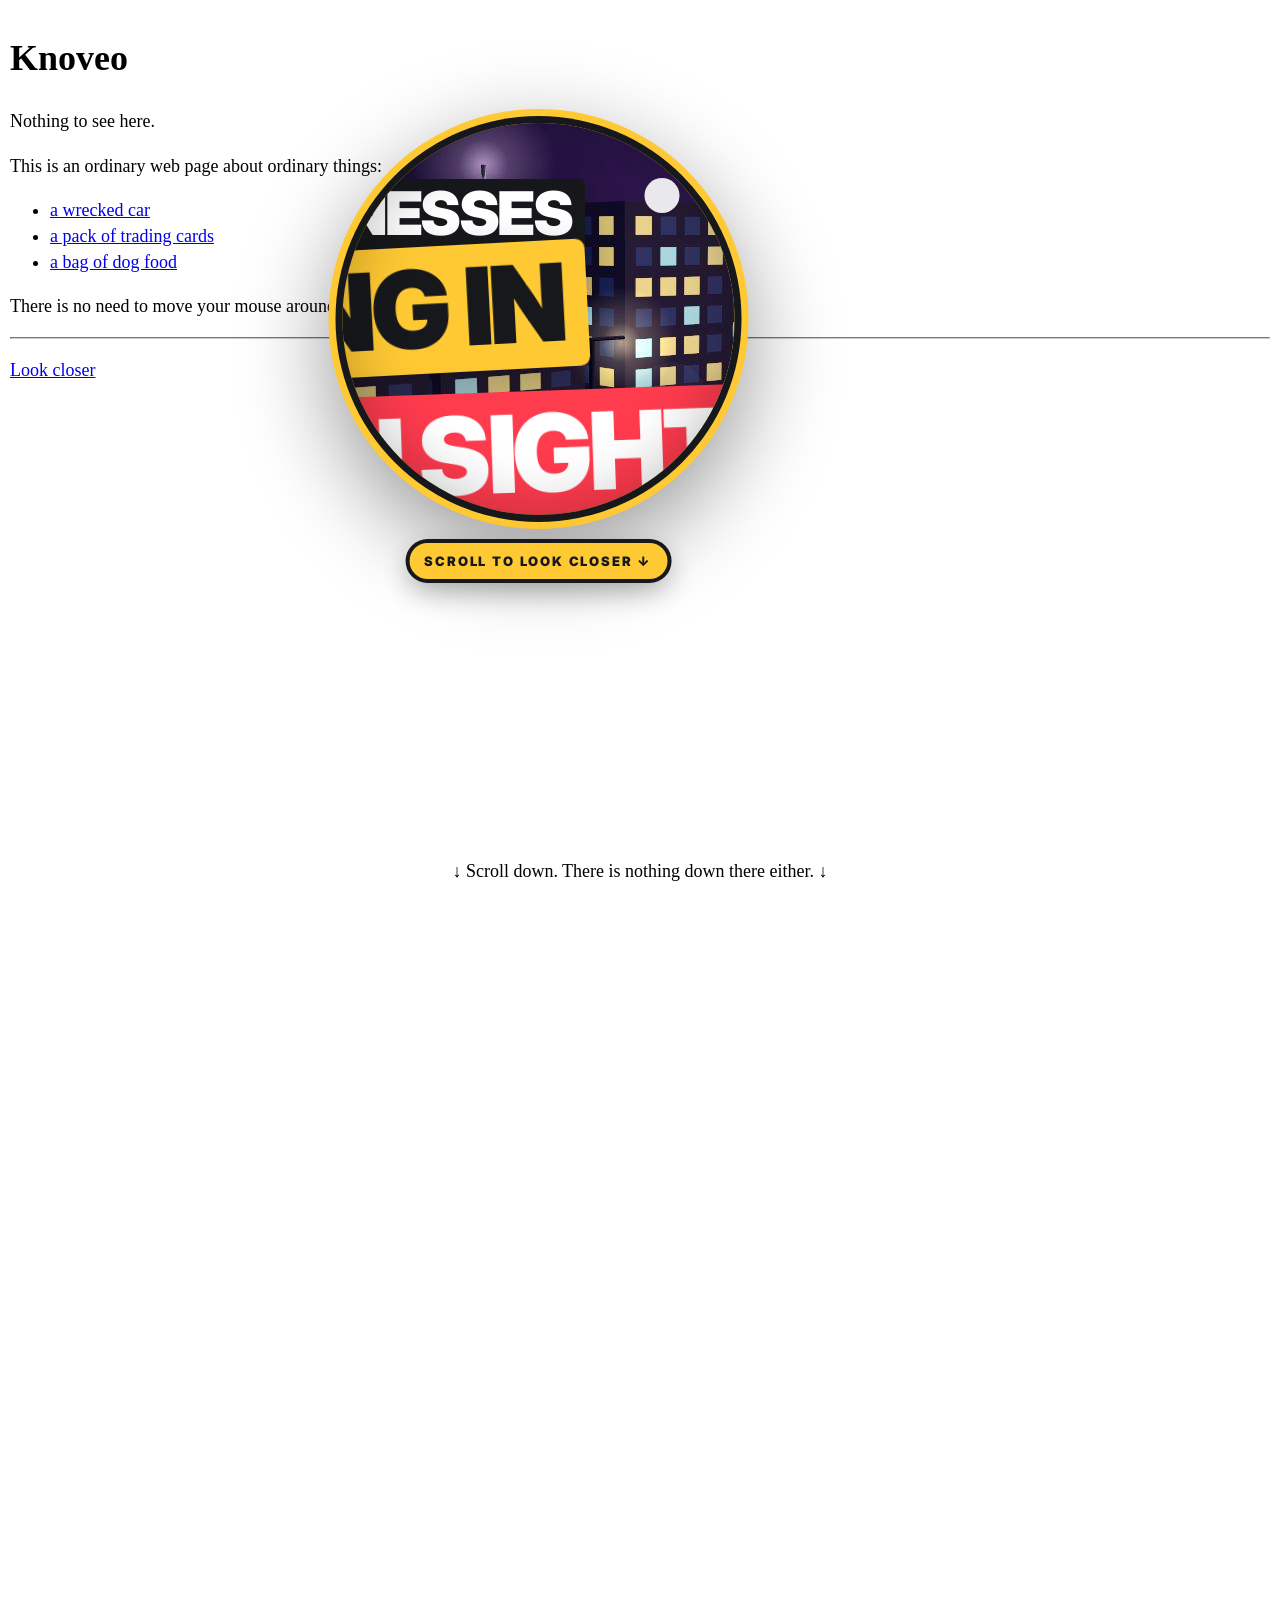
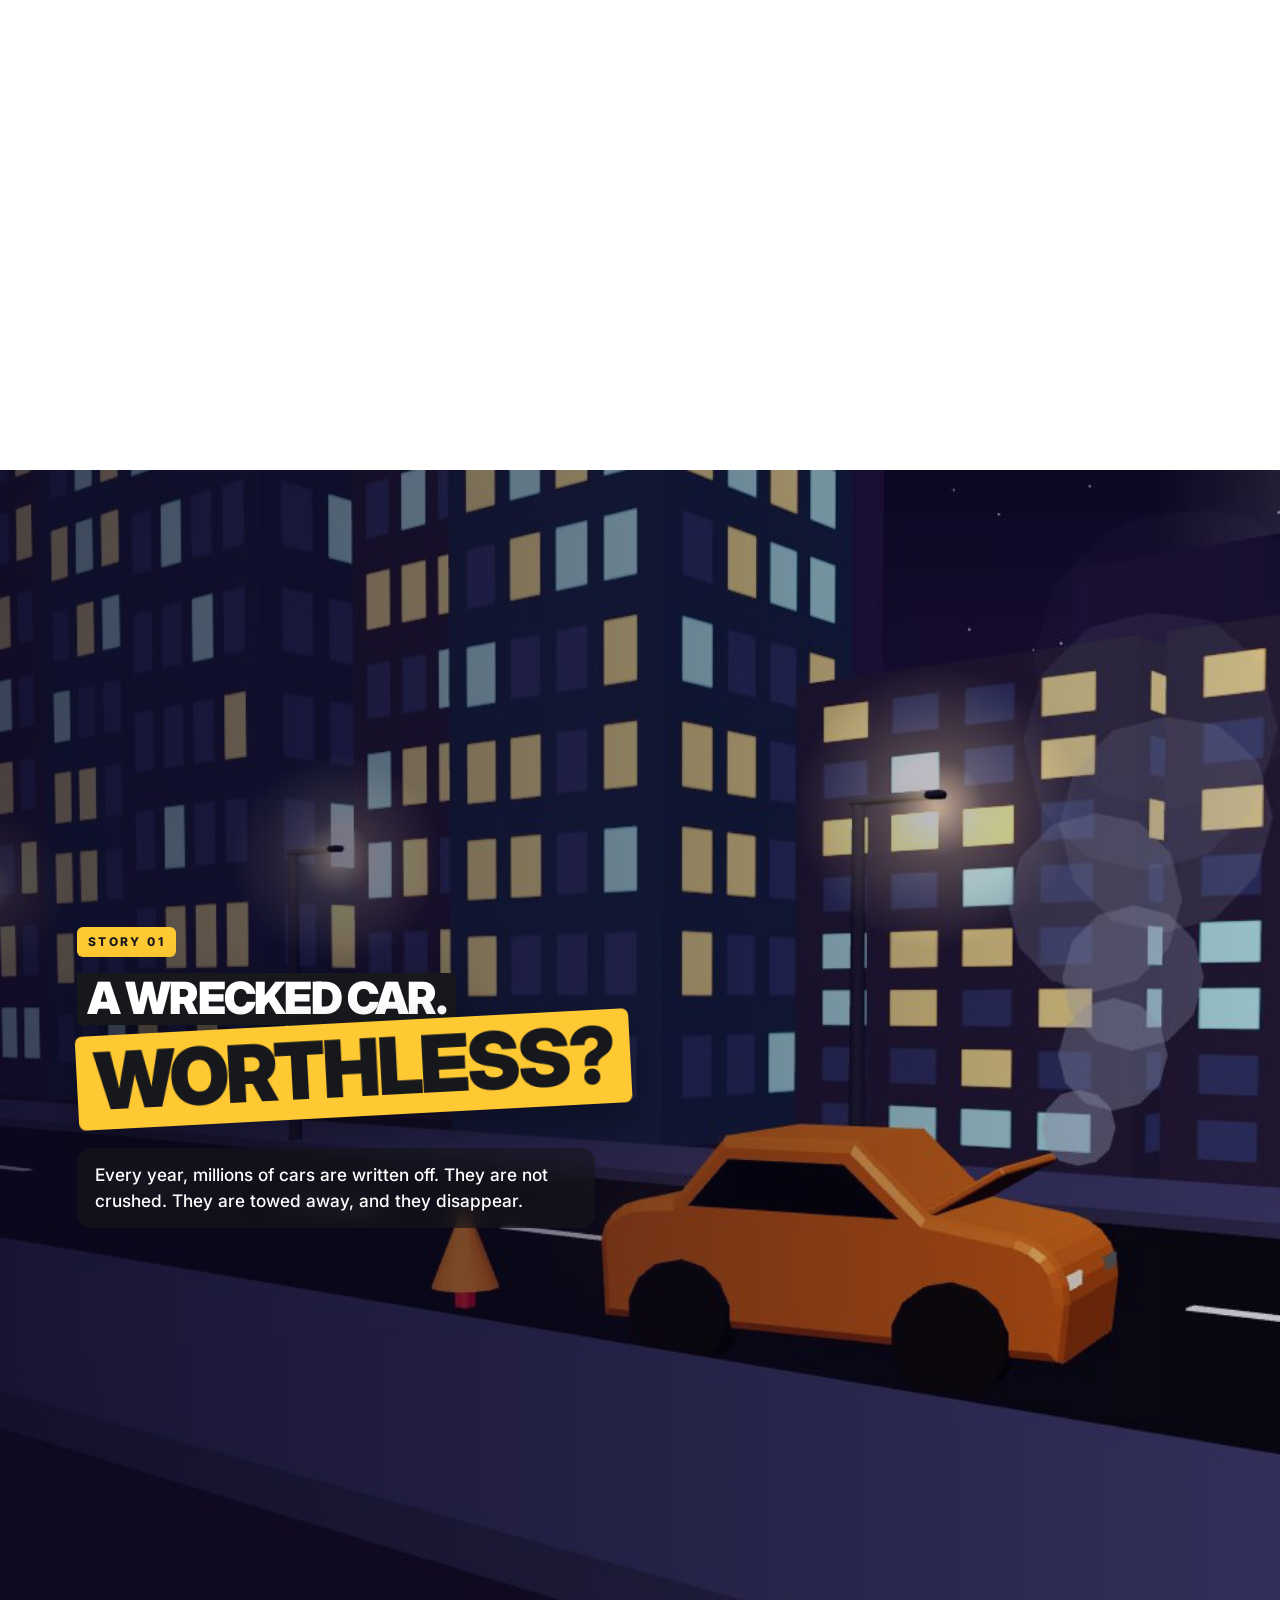
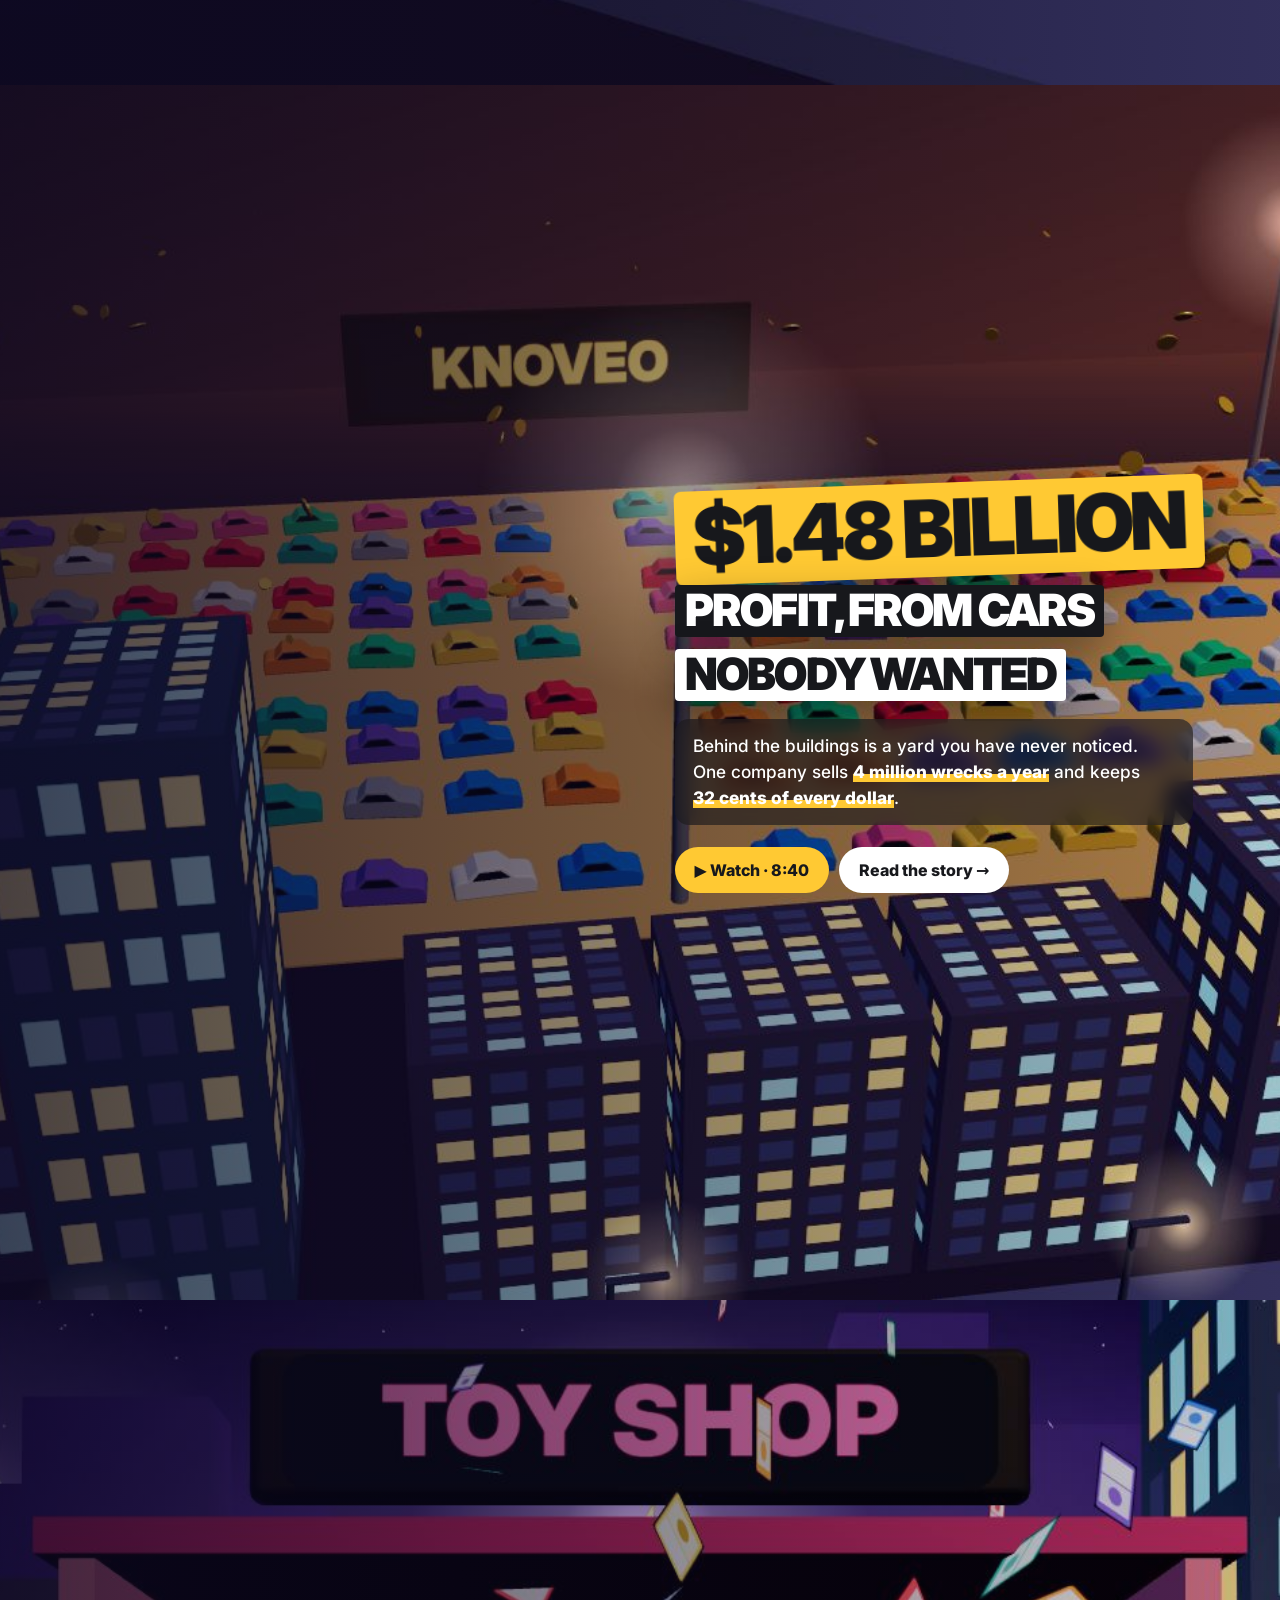
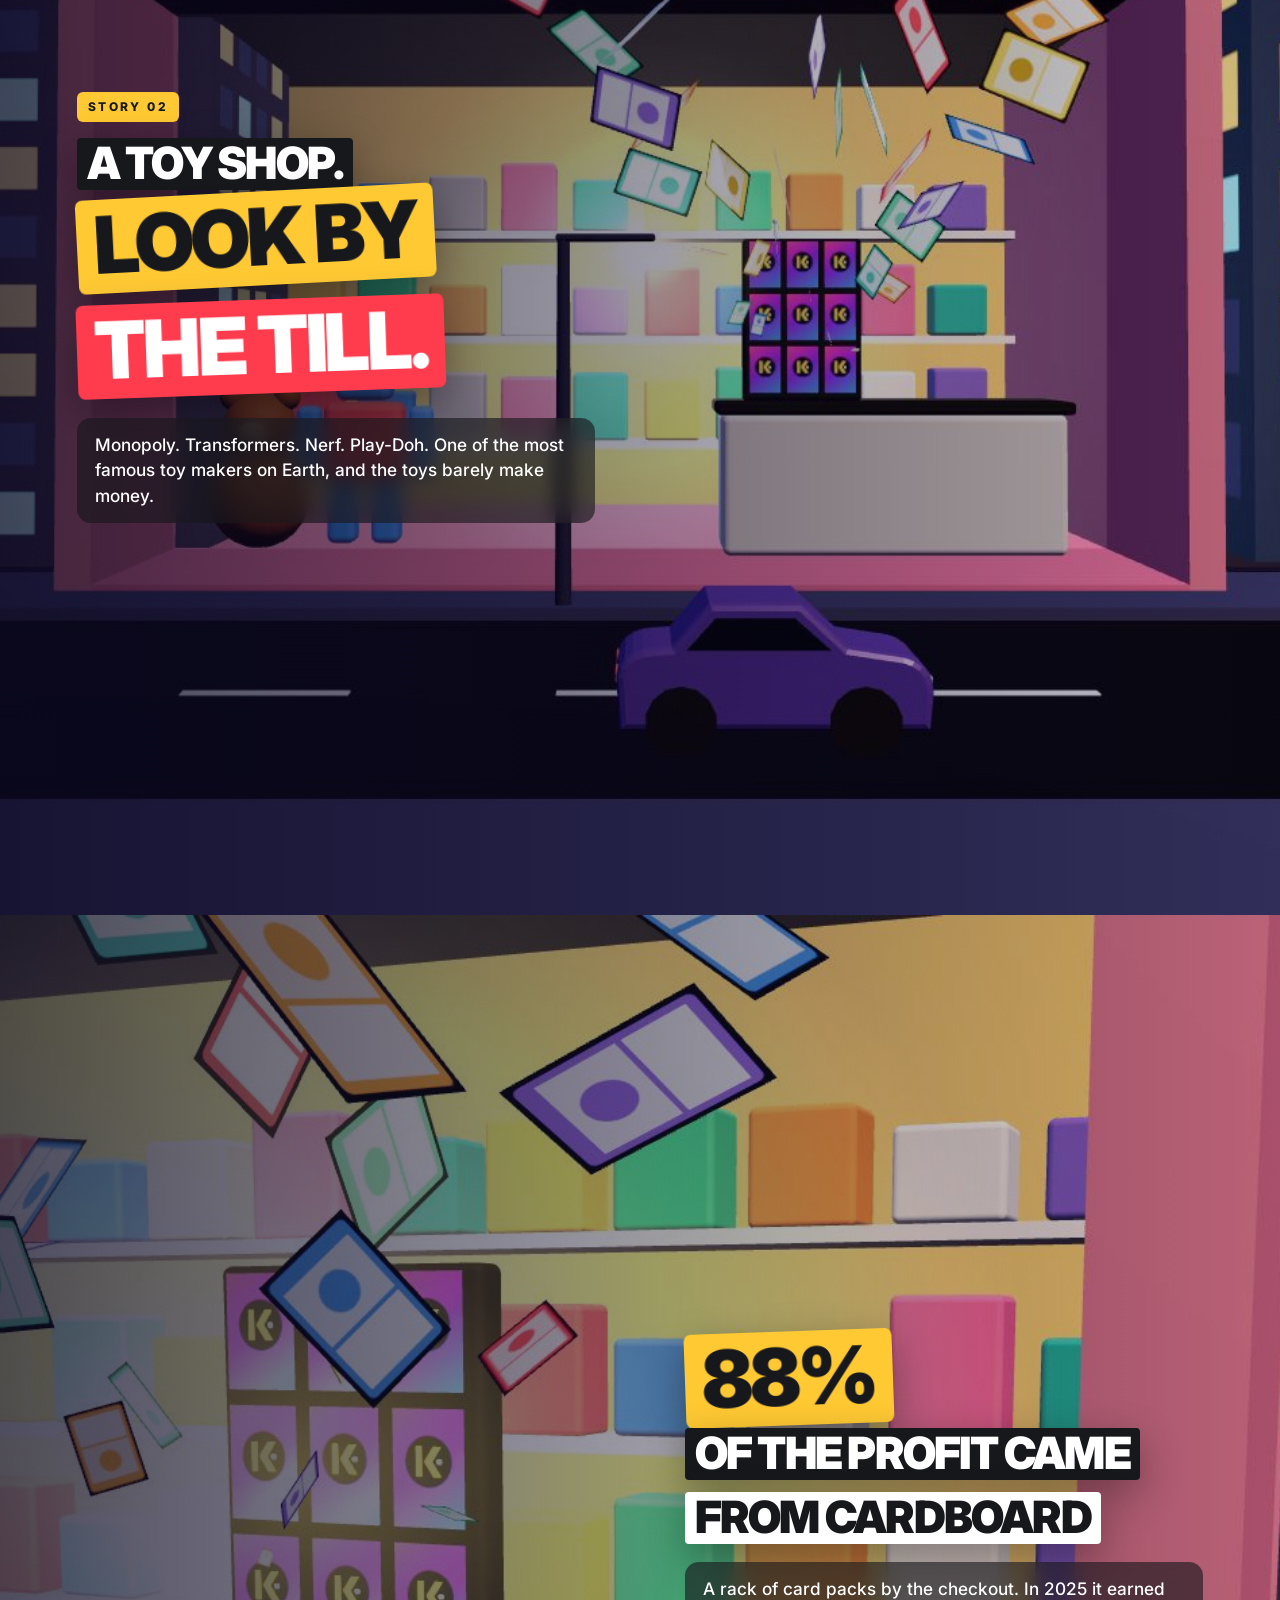
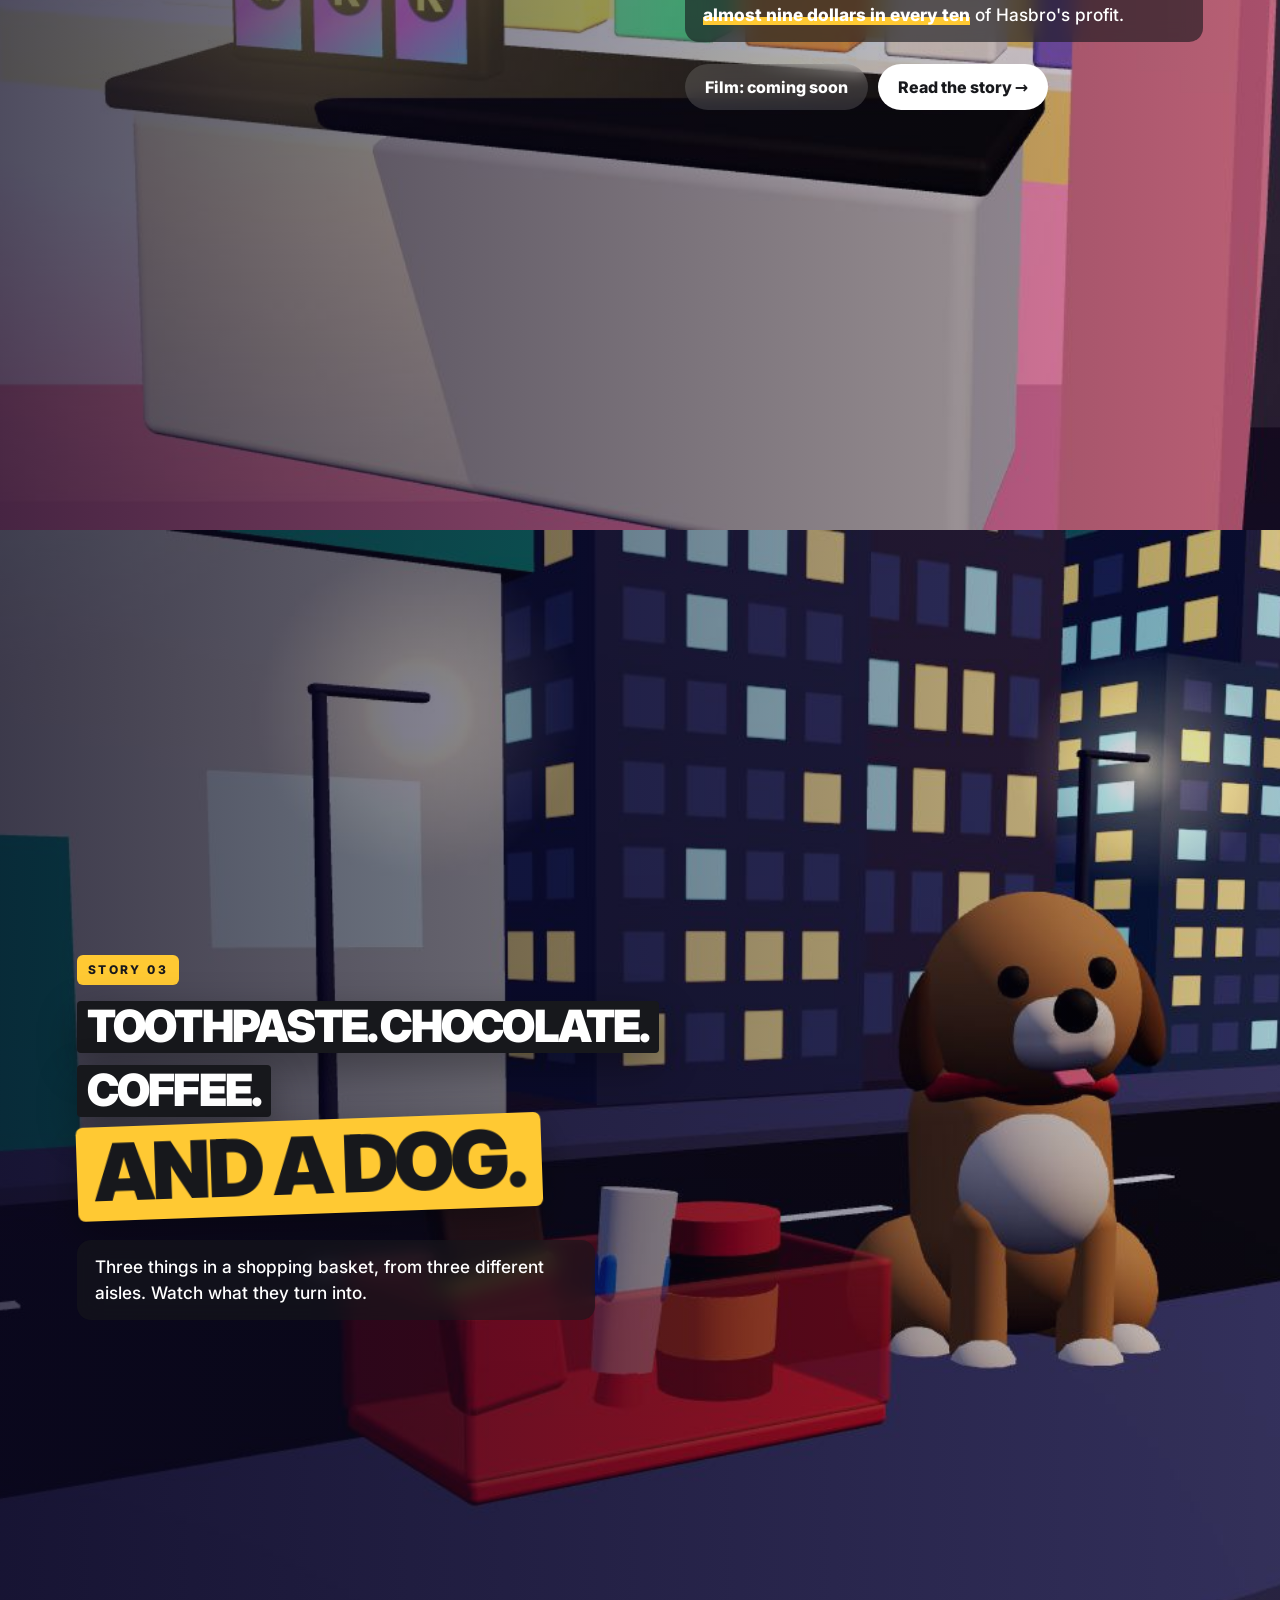
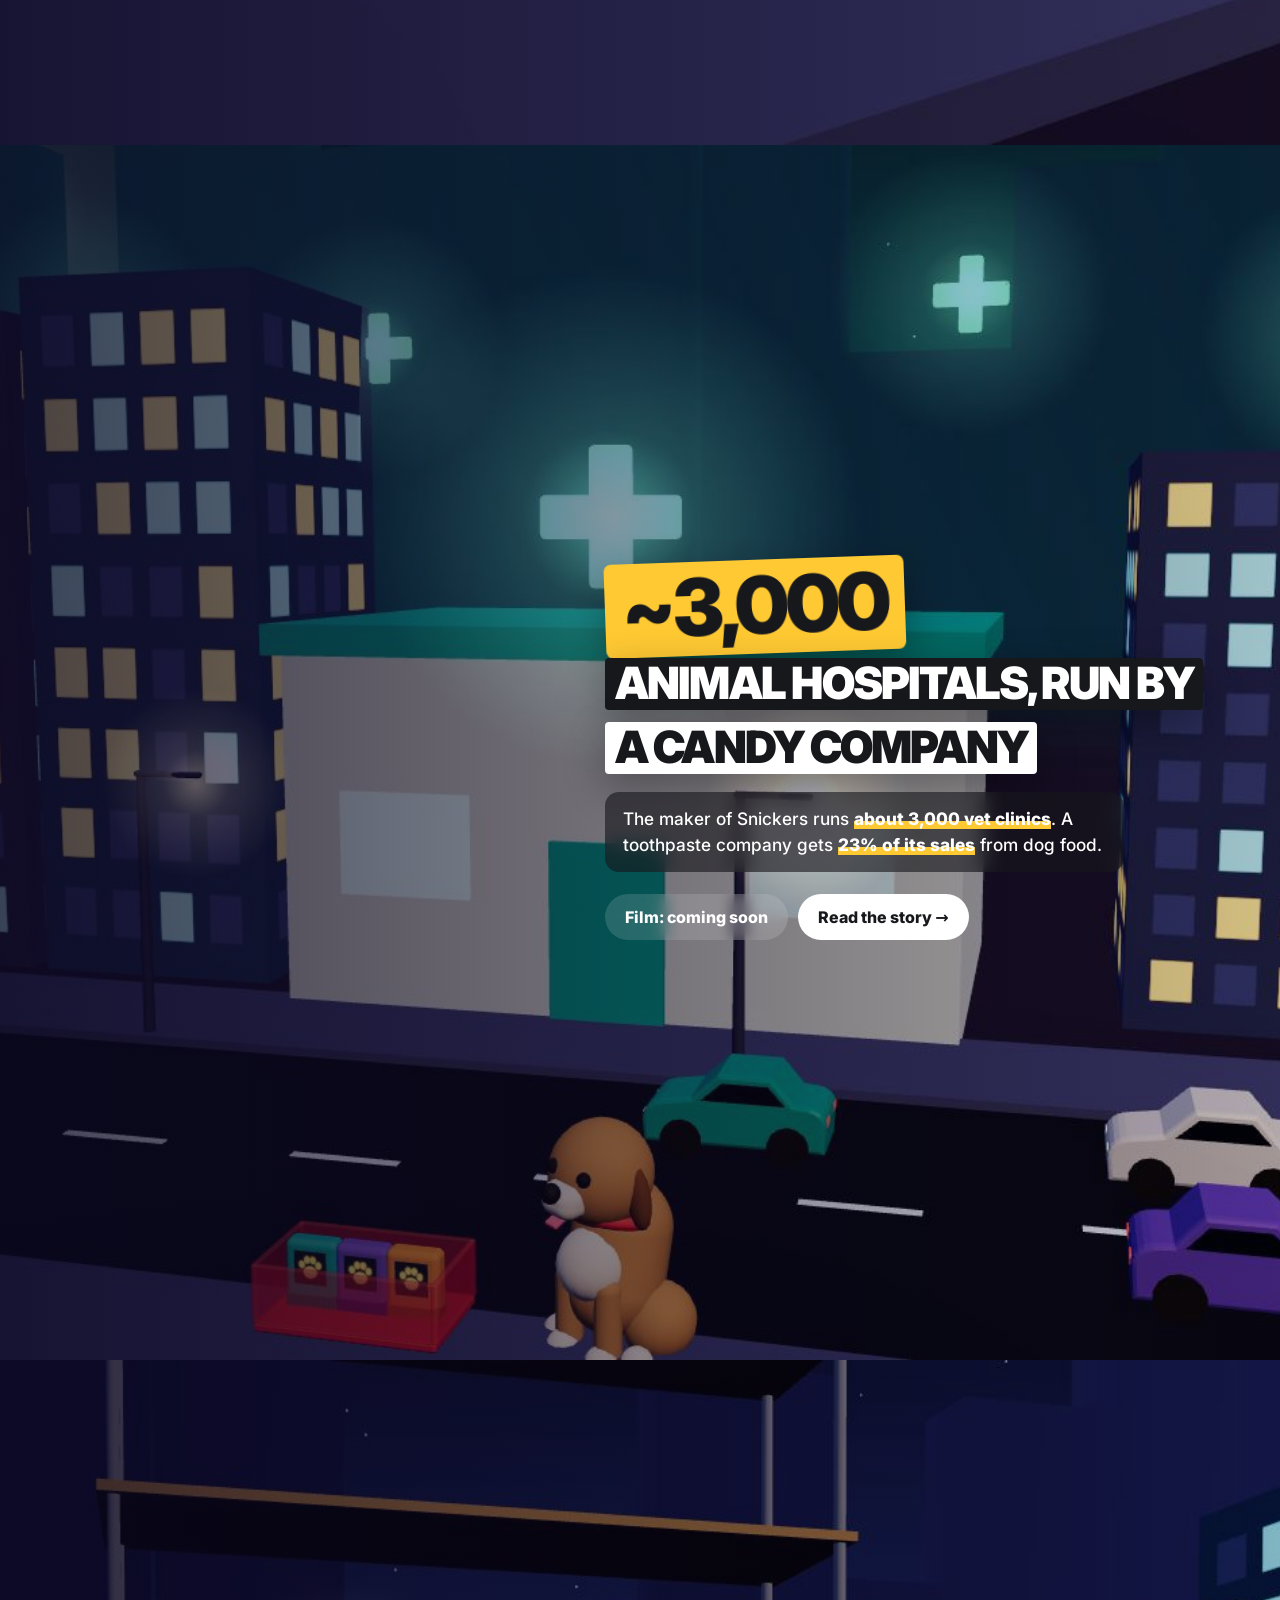
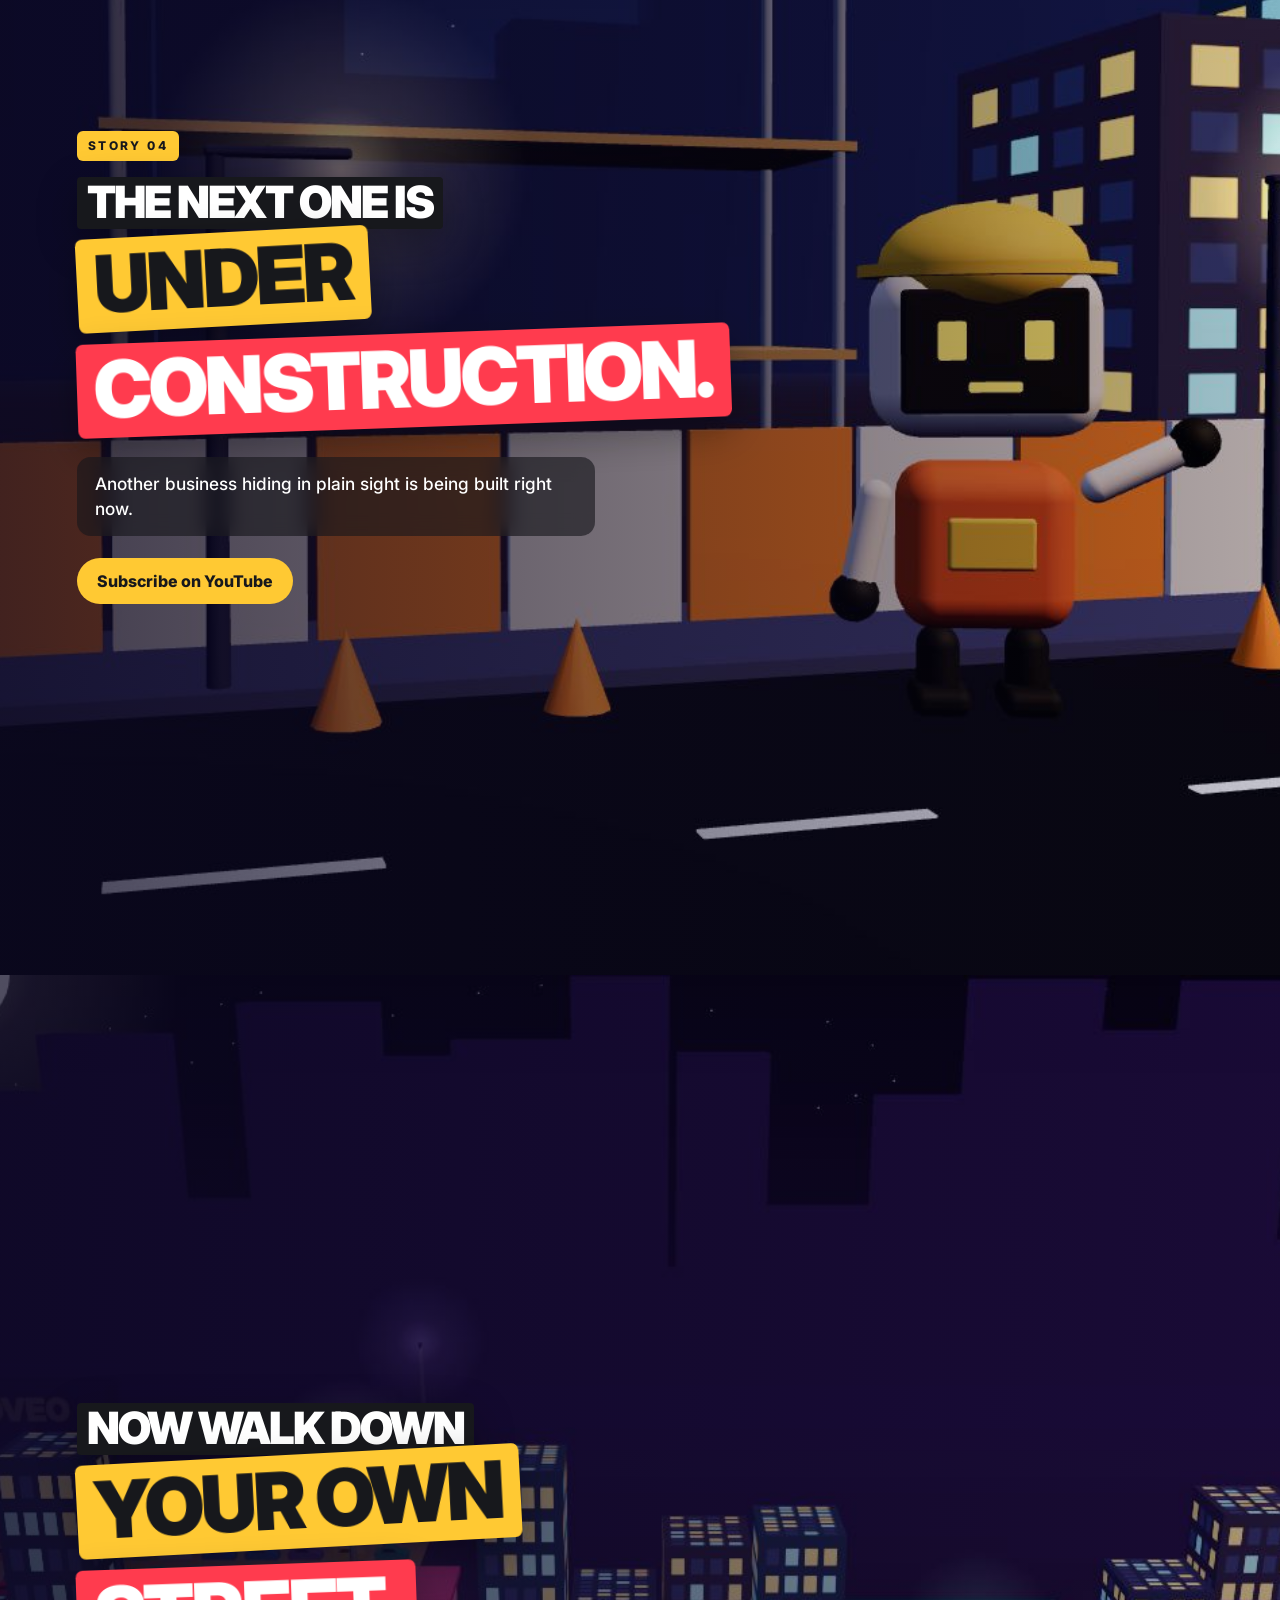
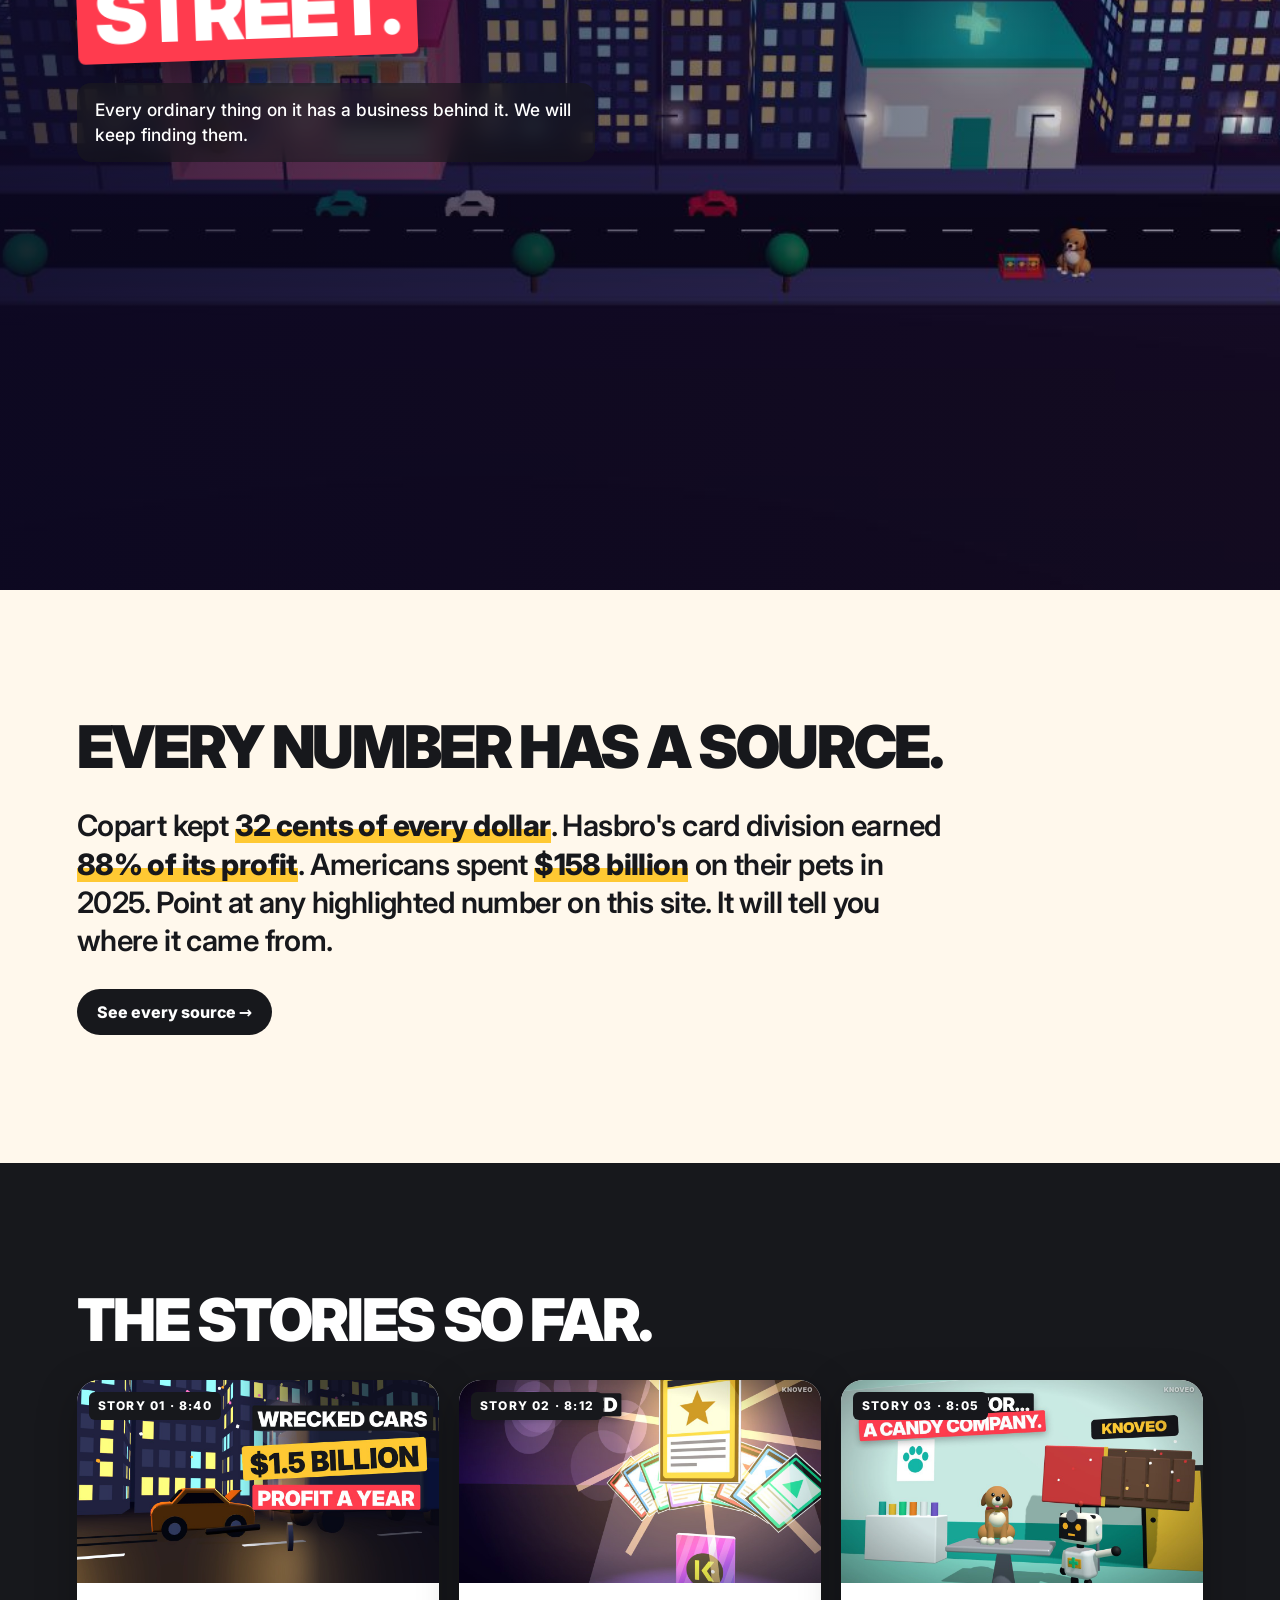
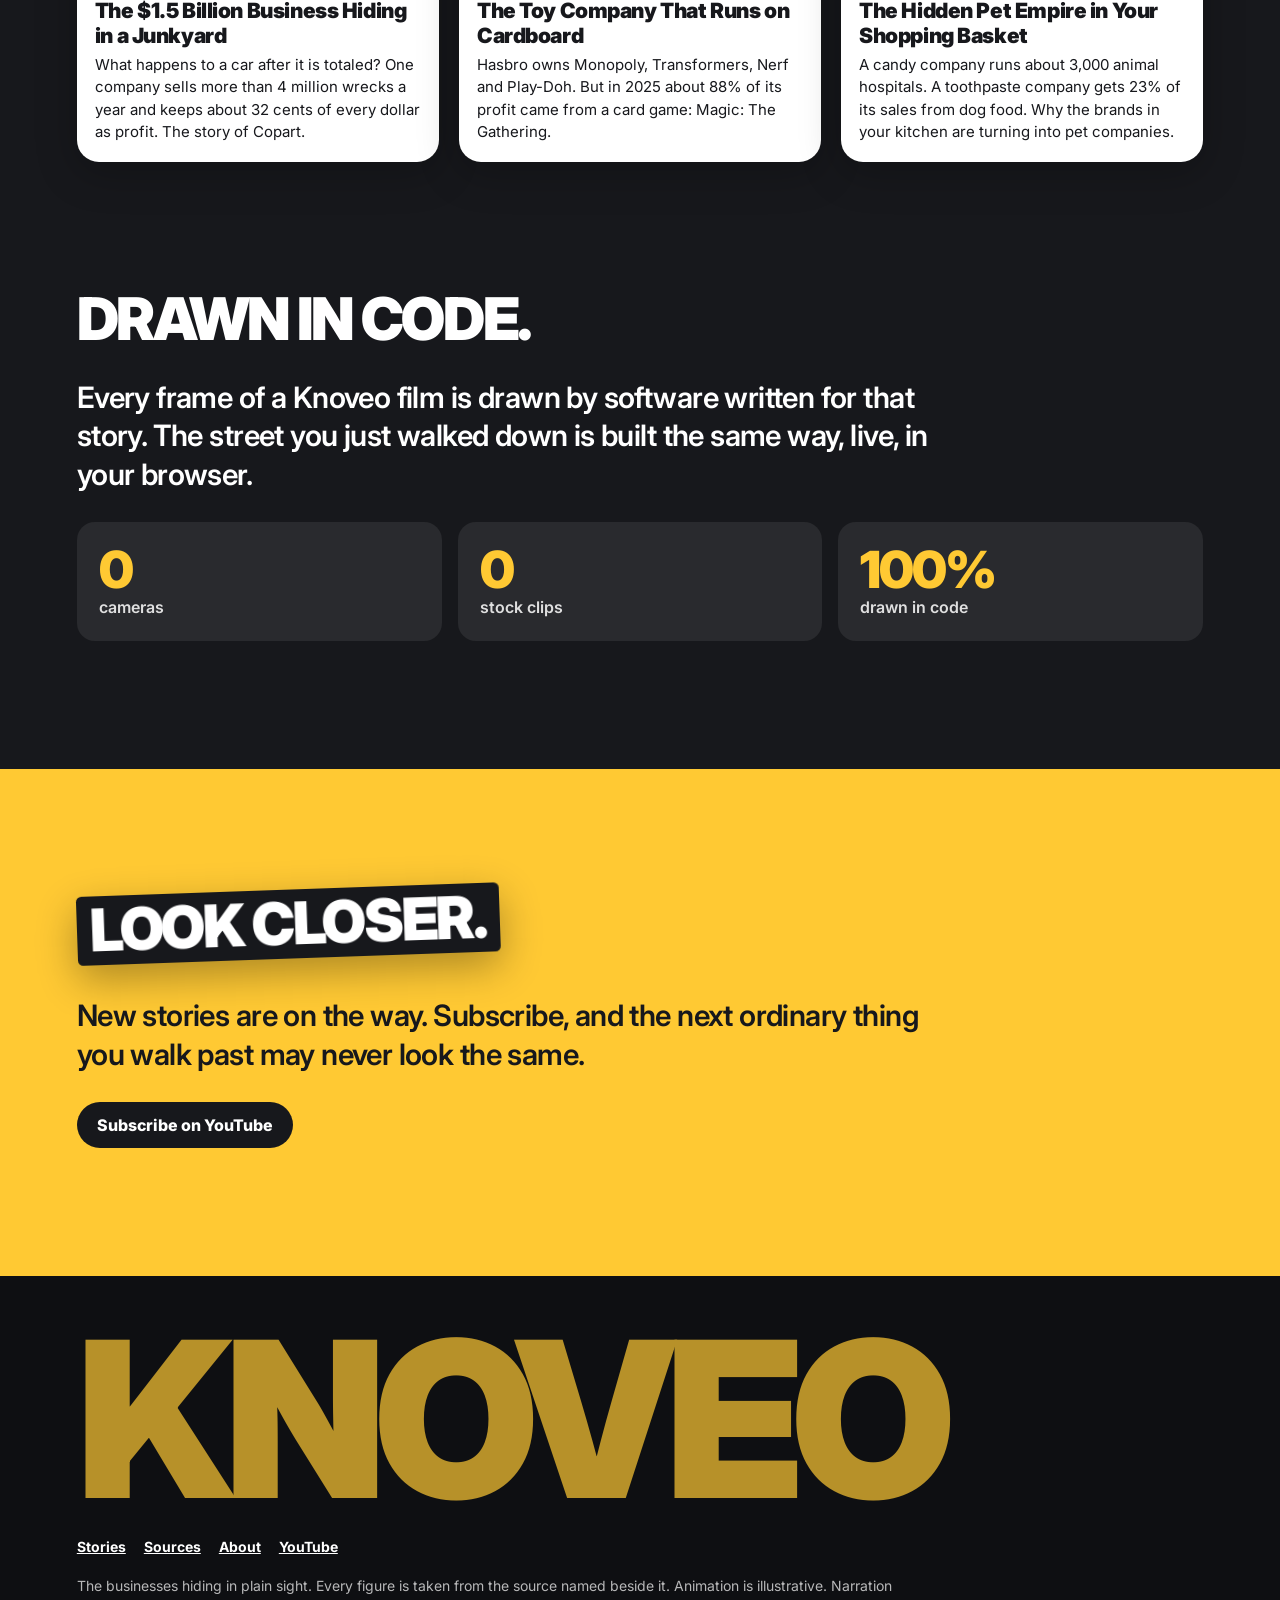
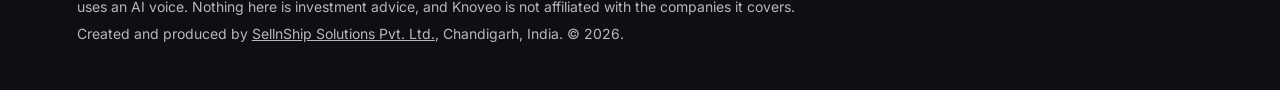
==== index.html @ 56027671 "Publish the built Knoveo website Co-Authored-By: Claude Fable 5.2 <noreply@anthropic.com> Claude-Ses" ====
<!doctype html><html lang="en"><head><meta charset="utf-8"><meta name="viewport" content="width=device-width,initial-scale=1">
<title>Knoveo: the businesses hiding in plain sight</title><meta name="description" content="Short, sourced films about the companies behind ordinary things: a wrecked car, a pack of cards, a bag of dog food. Every number has a source.">
<link rel="canonical" href="https://knoveo.com/"><meta property="og:type" content="website"><meta property="og:site_name" content="Knoveo"><meta property="og:title" content="Knoveo: the businesses hiding in plain sight"><meta property="og:description" content="Short, sourced films about the companies behind ordinary things: a wrecked car, a pack of cards, a bag of dog food. Every number has a source."><meta property="og:url" content="https://knoveo.com/"><meta property="og:image" content="https://knoveo.com/img/og-home.jpg"><meta name="twitter:card" content="summary_large_image">
<meta name="theme-color" content="#17181C"><link rel="icon" href="./favicon.svg" type="image/svg+xml"><link rel="preload" href="./fonts/inter-latin-opsz-normal.woff2" as="font" type="font/woff2" crossorigin><link rel="stylesheet" href="./css/app.css"><noscript><style>#plain,#lens{display:none}</style></noscript>
<script type="application/ld+json">{"@context": "https://schema.org", "@graph": [{"@type": "Organization", "@id": "https://knoveo.com/#org", "name": "Knoveo", "url": "https://knoveo.com/", "logo": "https://knoveo.com/img/knoveo-mark.png", "slogan": "The businesses hiding in plain sight.", "sameAs": ["https://www.youtube.com/@knoveotv"], "parentOrganization": {"@type": "Organization", "name": "SellnShip Solutions Pvt. Ltd.", "url": "https://sellnship.in/", "address": {"@type": "PostalAddress", "addressLocality": "Chandigarh", "addressCountry": "IN"}}}, {"@type": "WebSite", "@id": "https://knoveo.com/#site", "url": "https://knoveo.com/", "name": "Knoveo", "publisher": {"@id": "https://knoveo.com/#org"}}, {"@type": "ItemList", "name": "Knoveo stories", "itemListElement": [{"@type": "ListItem", "position": 1, "url": "https://knoveo.com/stories/junkyard-empire/", "name": "The $1.5 Billion Business Hiding in a Junkyard"}, {"@type": "ListItem", "position": 2, "url": "https://knoveo.com/stories/cardboard-empire/", "name": "The Toy Company That Runs on Cardboard"}, {"@type": "ListItem", "position": 3, "url": "https://knoveo.com/stories/pet-empire/", "name": "The Hidden Pet Empire in Your Shopping Basket"}]}]}</script></head><body class="home"><a class="skip" href="#main">Skip to content</a>
<header class="top"><a class="logo" href="./" aria-label="Knoveo home"><svg viewBox="0 0 100 100" aria-hidden="true"><rect width="100" height="100" rx="22" fill="#17181C"/><rect x="27" y="25" width="10" height="50" fill="#FFC933"/><path d="M73 25H60L43 50l17 25h13L56 50z" fill="#FFC933"/><circle cx="70" cy="50" r="4.3" fill="#fff"/></svg><span>KNOVEO</span></a><nav aria-label="Main"><a href="./stories/">Stories</a><a href="./sources/">Sources</a><a href="./about/">About</a><a class="pill" href="https://www.youtube.com/@knoveotv?sub_confirmation=1" rel="noopener">Subscribe</a></nav></header>
<canvas id="world" data-src="./js/world.js" aria-hidden="true"></canvas><div id="plain" aria-hidden="true"><div class="h">Knoveo</div><p>Nothing to see here.</p><p>This is an ordinary web page about ordinary things:</p><ul><li><a tabindex="-1" href="stories/junkyard-empire/">a wrecked car</a></li><li><a tabindex="-1" href="stories/cardboard-empire/">a pack of trading cards</a></li><li><a tabindex="-1" href="stories/pet-empire/">a bag of dog food</a></li></ul><p>There is no need to move your mouse around. You will not find anything.</p><hr><p><a tabindex="-1" href="#street">Look closer</a></p><p class="cue">&darr; Scroll down. There is nothing down there either. &darr;</p></div><div id="lens" aria-hidden="true"></div>
<main id="main"><section class="hero" id="hero"><div class="pin rv"><h1 class="slabs "><span class="sl k" style="--i:0">The businesses</span><span class="sl y big" style="--i:1">hiding in</span><span class="sl r big" style="--i:2">plain sight.</span></h1><p class="lede">Short films about the companies behind ordinary things. A wrecked car. A pack of cards. A bag of dog food. Every number has a source.</p><div class="row"><a class="btn y" href="#street">Look closer ↓</a><a class="btn ghost" href="https://www.youtube.com/@knoveotv" rel="noopener">Watch on YouTube</a></div><span class="hint" aria-hidden="true">Scroll</span></div></section>
<section id="street" aria-label="The stories">
<article class="stop" data-bg="img/k1.jpg"><div class="card"><p class="kicker">Story 01</p><h2 class="slabs "><span class="sl k" style="--i:0">A wrecked car.</span><span class="sl y big" style="--i:1">Worthless?</span></h2><p>Every year, millions of cars are written off. They are not crushed. They are towed away, and they disappear.</p></div></article>
<article class="stop right" data-bg="img/k2.jpg"><div class="card"><h2 class="slabs "><span class="sl y big" style="--i:0">$1.48 billion</span></h2><div class="slabs "><span class="sl k" style="--i:0">profit, from cars</span><span class="sl w" style="--i:1">nobody wanted</span></div><p>Behind the buildings is a yard you have never noticed. One company sells <span class="n" tabindex="0" data-src="Copart: more than 4 million units sold in fiscal 2026">4 million wrecks a year</span> and keeps <span class="n" tabindex="0" data-src="Copart fiscal 2026 results: net income $1.48B on revenue $4.67B">32 cents of every dollar</span>.</p><div class="row"><a class="btn y" href="https://youtu.be/Vn1IX7W257g" rel="noopener">▶ Watch · 8:40</a><a class="btn" href="stories/junkyard-empire/">Read the story →</a></div></div></article>
<article class="stop" data-bg="img/k3.jpg"><div class="card"><p class="kicker">Story 02</p><h2 class="slabs "><span class="sl k" style="--i:0">A toy shop.</span><span class="sl y big" style="--i:1">Look by</span><span class="sl r big" style="--i:2">the till.</span></h2><p>Monopoly. Transformers. Nerf. Play-Doh. One of the most famous toy makers on Earth, and the toys barely make money.</p></div></article>
<article class="stop right" data-bg="img/k4.jpg"><div class="card"><h2 class="slabs "><span class="sl y big" style="--i:0">88%</span></h2><div class="slabs "><span class="sl k" style="--i:0">of the profit came</span><span class="sl w" style="--i:1">from cardboard</span></div><p>A rack of card packs by the checkout. In 2025 it earned <span class="n" tabindex="0" data-src="Hasbro full-year 2025 results: $1,007M of $1,140M adjusted operating profit from Wizards of the Coast and Digital Gaming">almost nine dollars in every ten</span> of Hasbro's profit.</p><div class="row"><span class="btn ghost">Film: coming soon</span><a class="btn" href="stories/cardboard-empire/">Read the story →</a></div></div></article>
<article class="stop" data-bg="img/k5.jpg"><div class="card"><p class="kicker">Story 03</p><h2 class="slabs "><span class="sl k" style="--i:0">Toothpaste. Chocolate.</span><span class="sl k" style="--i:1">Coffee.</span><span class="sl y big" style="--i:2">And a dog.</span></h2><p>Three things in a shopping basket, from three different aisles. Watch what they turn into.</p></div></article>
<article class="stop right" data-bg="img/k6.jpg"><div class="card"><h2 class="slabs "><span class="sl y big" style="--i:0">~3,000</span></h2><div class="slabs "><span class="sl k" style="--i:0">animal hospitals, run by</span><span class="sl w" style="--i:1">a candy company</span></div><p>The maker of Snickers runs <span class="n" tabindex="0" data-src="Fortune reporting on Mars (2024). Mars is a private company.">about 3,000 vet clinics</span>. A toothpaste company gets <span class="n" tabindex="0" data-src="Colgate-Palmolive 2025 annual report: Hill's Pet Nutrition, 23% of net sales">23% of its sales</span> from dog food.</p><div class="row"><span class="btn ghost">Film: coming soon</span><a class="btn" href="stories/pet-empire/">Read the story →</a></div></div></article>
<article class="stop" data-bg="img/k7.jpg"><div class="card"><p class="kicker">Story 04</p><h2 class="slabs "><span class="sl k" style="--i:0">The next one is</span><span class="sl y big" style="--i:1">under</span><span class="sl r big" style="--i:2">construction.</span></h2><p>Another business hiding in plain sight is being built right now.</p><div class="row"><a class="btn y" href="https://www.youtube.com/@knoveotv?sub_confirmation=1" rel="noopener">Subscribe on YouTube</a></div></div></article>
<article class="stop" data-bg="img/k8.jpg"><div class="card"><h2 class="slabs "><span class="sl k" style="--i:0">Now walk down</span><span class="sl y big" style="--i:1">your own</span><span class="sl r big" style="--i:2">street.</span></h2><p>Every ordinary thing on it has a business behind it. We will keep finding them.</p></div></article></section>
<section class="band paper"><div class="wrap rv"><h2>Every number has a source.</h2><p class="big-p">Copart kept <span class="n" tabindex="0" data-src="Copart fiscal 2026 results: net income $1.48B on revenue $4.67B">32 cents of every dollar</span>. Hasbro's card division earned <span class="n" tabindex="0" data-src="Hasbro full-year 2025 results: $1,007M of $1,140M adjusted operating profit">88% of its profit</span>. Americans spent <span class="n" tabindex="0" data-src="American Pet Products Association, 2026 State of the Industry report">$158 billion</span> on their pets in 2025. Point at any highlighted number on this site. It will tell you where it came from.</p><div class="row"><a class="btn" style="background:#17181C;color:#fff" href="sources/">See every source →</a></div></div></section>
<section class="band ink"><div class="wrap"><h2 class="rv">The stories so far.</h2><div class="stories"><a class="story rv" href="stories/junkyard-empire/"><div class="ph" style="background-image:url(img/junkyard.jpg)"><span>Story 01 · 8:40</span></div><h3>The $1.5 Billion Business Hiding in a Junkyard</h3><p>What happens to a car after it is totaled? One company sells more than 4 million wrecks a year and keeps about 32 cents of every dollar as profit. The story of Copart.</p></a><a class="story rv" href="stories/cardboard-empire/"><div class="ph" style="background-image:url(img/cardboard.jpg)"><span>Story 02 · 8:12</span></div><h3>The Toy Company That Runs on Cardboard</h3><p>Hasbro owns Monopoly, Transformers, Nerf and Play-Doh. But in 2025 about 88% of its profit came from a card game: Magic: The Gathering.</p></a><a class="story rv" href="stories/pet-empire/"><div class="ph" style="background-image:url(img/pets.jpg)"><span>Story 03 · 8:05</span></div><h3>The Hidden Pet Empire in Your Shopping Basket</h3><p>A candy company runs about 3,000 animal hospitals. A toothpaste company gets 23% of its sales from dog food. Why the brands in your kitchen are turning into pet companies.</p></a></div></div></section>
<section class="band ink" style="padding-top:0"><div class="wrap rv"><h2>Drawn in code.</h2><p class="big-p">Every frame of a Knoveo film is drawn by software written for that story. The street you just walked down is built the same way, live, in your browser.</p><div class="tiles"><div class="tile"><b>0</b><span>cameras</span></div><div class="tile"><b>0</b><span>stock clips</span></div><div class="tile"><b data-count="100" data-suf="%">100%</b><span>drawn in code</span></div></div></div></section>
<section class="band amber"><div class="wrap rv"><h2 class="slabs "><span class="sl k big" style="--i:0">Look closer.</span></h2><p class="big-p">New stories are on the way. Subscribe, and the next ordinary thing you walk past may never look the same.</p><div class="row"><a class="btn" style="background:#17181C;color:#fff" href="https://www.youtube.com/@knoveotv?sub_confirmation=1" rel="noopener">Subscribe on YouTube</a></div></div></section></main>
<footer><p class="wm" aria-hidden="true">KNOVEO</p><nav aria-label="Footer"><a href="./stories/">Stories</a><a href="./sources/">Sources</a><a href="./about/">About</a><a href="https://www.youtube.com/@knoveotv" rel="noopener">YouTube</a></nav>
<p>The businesses hiding in plain sight. Every figure is taken from the source named beside it. Animation is illustrative. Narration uses an AI voice. Nothing here is investment advice, and Knoveo is not affiliated with the companies it covers.</p>
<p>Created and produced by <a href="https://sellnship.in/" rel="noopener">SellnShip Solutions Pvt. Ltd.</a>, Chandigarh, India. © 2026.</p></footer>
<script type="module" src="./js/site.js"></script></body></html>
---- css/app.css ----
@font-face{font-family:"Inter Variable";font-style:normal;font-display:swap;font-weight:100 900;src:url(../fonts/inter-latin-opsz-normal.woff2) format("woff2-variations")}
:root{--ink:#17181C;--amber:#FFC933;--red:#FF3B4E;--paper:#FFF8EC;--sky0:#0B0822;--sky1:#3A1C5C;--sky2:#7A2F6B;--lx:64vw;--ly:46vh;--lr:140px;--f:"Inter Variable",Inter,system-ui,-apple-system,"Segoe UI",sans-serif}
*{box-sizing:border-box}html{scroll-behavior:smooth;-webkit-text-size-adjust:100%;overflow-x:clip}
body{margin:0;font-family:var(--f);font-optical-sizing:auto;color:#fff;background:var(--ink);line-height:1.5;-webkit-font-smoothing:antialiased;overflow-x:hidden}
a{color:inherit}img{max-width:100%;display:block}
@view-transition{navigation:auto}
.skip{position:absolute;left:-999px}.skip:focus{left:12px;top:12px;z-index:99;background:#fff;color:#000;padding:8px 12px}
:focus-visible{outline:3px solid var(--amber);outline-offset:3px}
/* ---- header */
.top{position:fixed;inset:0 0 auto 0;z-index:20;display:flex;align-items:center;justify-content:space-between;padding:18px clamp(16px,4vw,48px);transition:background .3s,backdrop-filter .3s}
.top.solid{background:linear-gradient(rgba(14,15,18,.82),rgba(14,15,18,0))}
.logo{display:flex;align-items:center;gap:10px;text-decoration:none;font-weight:900;letter-spacing:.14em;font-size:15px}
.logo svg{width:34px;height:34px;border-radius:9px}
.top nav{display:flex;gap:clamp(12px,2.4vw,30px);align-items:center;font-weight:700;font-size:14px}
.top nav a{text-decoration:none;opacity:.86}.top nav a:hover{opacity:1}
.pill{background:var(--amber);color:var(--ink)!important;opacity:1!important;padding:9px 16px;border-radius:999px;font-weight:800}
@media(max-width:600px){.top nav a:not(.pill):not(.keep){display:none}}
/* ---- slabs: the film captions */
.slabs{display:flex;flex-direction:column;align-items:flex-start;gap:.14em;margin:0;font-size:clamp(34px,6.2vw,104px)}
.sl{display:inline-block;font-weight:900;text-transform:uppercase;letter-spacing:-.04em;line-height:.98;padding:.09em .22em .11em;border-radius:.09em;box-shadow:0 14px 40px rgba(0,0,0,.32);font-size:.56em;transform-origin:0 50%}
.sl.big{font-size:1em;transform:rotate(-3deg)}.sl.big:nth-of-type(odd){transform:rotate(-2deg)}
.sl.k{background:var(--ink);color:#fff}.sl.y{background:var(--amber);color:var(--ink)}.sl.r{background:var(--red);color:#fff}.sl.w{background:#fff;color:var(--ink)}
.js .rv .sl,.js .card .sl{opacity:0}
.in .sl{animation:slam .42s cubic-bezier(.2,1.4,.3,1) both;animation-delay:calc(var(--i,0)*.11s)}
@keyframes slam{from{opacity:0;transform:rotate(-9deg) scale(1.7)}to{opacity:1}}
@media(prefers-reduced-motion:reduce){.in .sl{animation:none;opacity:1}html{scroll-behavior:auto}}
.kicker{font-weight:800;letter-spacing:.2em;text-transform:uppercase;font-size:12px;color:var(--ink);background:var(--amber);display:inline-block;padding:6px 11px;border-radius:6px;margin:0 0 16px}
.lede{font-size:clamp(16px,1.5vw,21px);max-width:34em;margin:22px 0 0;font-weight:500}.hero .lede{background:rgba(23,24,28,.62);backdrop-filter:blur(10px);padding:14px 18px;border-radius:14px}
.btn{display:inline-flex;align-items:center;gap:8px;background:#fff;color:var(--ink);text-decoration:none;font-weight:800;padding:13px 20px;border-radius:999px;border:0;font:800 16px var(--f);cursor:pointer;transition:transform .15s}
.btn:hover{transform:translateY(-2px) rotate(-1deg)}.btn.y{background:var(--amber)}.btn.ghost{background:rgba(255,255,255,.14);color:#fff;backdrop-filter:blur(8px)}
.row{display:flex;flex-wrap:wrap;gap:10px;margin-top:22px}
/* ---- home: sky, world, plain page, lens */
.home{background:linear-gradient(var(--sky0),var(--sky1) 58%,var(--sky2)) fixed}
#world{position:fixed;inset:0;width:100vw;height:100vh;height:100lvh;z-index:0;display:block}
.no-gl #world{display:none}
#plain{position:fixed;inset:0;z-index:30;background:#fff;color:#000;font:18px/1.45 "Times New Roman",Times,serif;padding:8px 10px;overflow:hidden;-webkit-mask-image:radial-gradient(circle at var(--lx) var(--ly),transparent var(--lr),#000 calc(var(--lr) + 1.5px));mask-image:radial-gradient(circle at var(--lx) var(--ly),transparent var(--lr),#000 calc(var(--lr) + 1.5px));touch-action:pan-y}
#plain[hidden]{display:none}
#plain .h{font-size:2em;font-weight:700;margin:.67em 0}#plain p{margin:1em 0}#plain a{color:#0000EE;text-decoration:underline}#plain a:visited{color:#551A8B}#plain ul{margin:1em 0;padding-left:40px}#plain hr{border:1px inset #ccc}
#lens{position:fixed;left:0;top:0;z-index:31;width:calc(var(--lr)*2);height:calc(var(--lr)*2);transform:translate(calc(var(--lx) - var(--lr)),calc(var(--ly) - var(--lr)));border-radius:50%;pointer-events:none;box-shadow:0 0 0 7px var(--ink),0 0 0 14px var(--amber),0 30px 90px 14px rgba(0,0,0,.4),inset 0 0 60px rgba(0,0,0,.25)}
#lens::before{content:"scroll to look closer \2193";position:absolute;left:50%;top:calc(100% + 28px);translate:-50% 0;white-space:nowrap;background:var(--amber);color:var(--ink);font:900 13px var(--f);letter-spacing:.14em;text-transform:uppercase;padding:10px 15px;border-radius:999px;box-shadow:0 0 0 4px var(--ink),0 10px 30px rgba(0,0,0,.35);animation:nudge 1.3s ease-in-out infinite}
.touch #lens::before{content:"swipe up to look closer \2191"}
@keyframes nudge{50%{translate:-50% 8px}}
#plain{cursor:pointer}#plain .cue{position:absolute;left:0;right:0;bottom:16px;text-align:center;margin:0;animation:blink 1.1s steps(2,jump-none) infinite}
@keyframes blink{50%{opacity:.25}}
#lens::after{content:"";position:absolute;right:14%;top:14%;width:9%;height:9%;border-radius:50%;background:#fff;opacity:.9}
.open #lens,html:not(.js) #plain,html:not(.js) #lens{display:none}
main{position:relative;z-index:2}
.hero{height:230vh}.hero .pin{position:sticky;top:0;height:100vh;height:100svh;display:flex;flex-direction:column;justify-content:center;padding:96px clamp(18px,6vw,96px) 12vh}
.hero .slabs{font-size:clamp(40px,8.4vw,150px)}
.hint{position:absolute;left:50%;bottom:26px;translate:-50% 0;font-weight:800;letter-spacing:.2em;font-size:11px;text-transform:uppercase;opacity:.8;animation:bob 1.6s ease-in-out infinite}
@keyframes bob{50%{translate:-50% 6px}}
.stop{min-height:135vh;display:flex;align-items:center;padding:0 clamp(18px,6vw,96px);pointer-events:none}
.stop .card{max-width:600px;pointer-events:auto}
.stop.right{justify-content:flex-end}
.stop p:not(.kicker){font-size:clamp(16px,1.35vw,19px);font-weight:500;max-width:30em;margin:18px 0 0;background:rgba(23,24,28,.62);backdrop-filter:blur(10px);padding:14px 18px;border-radius:14px}
.js .card p,.js .card .row,.js .card .kicker{opacity:0;transform:translateY(14px);transition:opacity .5s .35s,transform .5s .35s}.in p,.in .row,.in .kicker{opacity:1!important;transform:none!important}
.no-gl .stop{background:center/cover no-repeat;position:relative}.no-gl .stop::before{content:"";position:absolute;inset:0;background:linear-gradient(90deg,rgba(11,8,34,.72),rgba(11,8,34,.1))}.no-gl .stop .card{position:relative}
.no-gl .hero .pin{background:url(../img/k0.jpg) center/cover}
@media(max-width:820px){.stop .card{margin-top:40vh}.stop.right{justify-content:flex-start}.hero .pin{justify-content:flex-end}.flips{grid-template-columns:1fr 1fr}.flip{height:170px}.flip b{font-size:17px}.flip small{font-size:12px}}
/* ---- solid sections */
.band{position:relative;z-index:3;padding:clamp(64px,10vw,140px) clamp(18px,6vw,96px)}
.band.ink{background:var(--ink)}.band.amber{background:var(--amber);color:var(--ink)}.band.paper{background:var(--paper);color:var(--ink)}
.band h2{font-size:clamp(30px,4.6vw,68px);font-weight:900;letter-spacing:-.04em;line-height:1;margin:0 0 .5em;text-transform:uppercase}
.wrap{max-width:1180px;margin:0 auto}.cols{display:grid;grid-template-columns:repeat(auto-fit,minmax(260px,1fr));gap:clamp(20px,3vw,44px)}
.big-p{font-size:clamp(20px,2.3vw,34px);font-weight:600;letter-spacing:-.02em;line-height:1.3;max-width:30em}
.n{position:relative;cursor:help;background:linear-gradient(transparent 62%,var(--amber) 62%);font-weight:800;white-space:nowrap}
.band.amber .n{background:linear-gradient(transparent 62%,#fff 62%)}
.n:hover::after,.n:focus::after{content:attr(data-src);position:absolute;left:0;top:calc(100% + 8px);z-index:9;width:max-content;max-width:min(78vw,340px);white-space:normal;background:var(--ink);color:#fff;font:600 13px/1.4 var(--f);letter-spacing:0;padding:10px 12px;border-radius:10px;box-shadow:0 10px 30px rgba(0,0,0,.35);border:2px solid var(--amber)}
.tiles{display:grid;grid-template-columns:repeat(auto-fit,minmax(200px,1fr));gap:16px;margin-top:28px}
.tile{background:rgba(255,255,255,.08);border-radius:18px;padding:22px}.tile b{display:block;font-size:clamp(34px,4vw,56px);font-weight:900;letter-spacing:-.04em;line-height:1;color:var(--amber)}.tile span{font-weight:600;opacity:.85}
.band.paper .tile{background:#fff;box-shadow:0 8px 30px rgba(23,24,28,.08)}.band.paper .tile b{color:var(--ink)}
.stories{display:grid;grid-template-columns:repeat(auto-fit,minmax(280px,1fr));gap:20px;margin-top:30px}
.story{display:block;text-decoration:none;border-radius:22px;overflow:hidden;background:#fff;color:var(--ink);transition:transform .2s;box-shadow:0 10px 40px rgba(0,0,0,.25)}.story:hover{transform:translateY(-6px) rotate(-.6deg)}
.story .ph{aspect-ratio:16/9;background:#333 center/cover;position:relative}.story .ph span{position:absolute;left:12px;top:12px;background:var(--ink);color:#fff;font-weight:800;font-size:12px;letter-spacing:.1em;padding:5px 9px;border-radius:6px;text-transform:uppercase}
.story h3{margin:0;padding:16px 18px 6px;font-size:21px;font-weight:900;letter-spacing:-.02em;line-height:1.15}.story p{margin:0;padding:0 18px 18px;font-size:15px;opacity:.75}
footer{position:relative;z-index:3;background:#0E0F12;padding:56px clamp(18px,6vw,96px) 40px;font-size:14px}
footer .wm{font-size:clamp(60px,17vw,260px);font-weight:900;letter-spacing:-.05em;line-height:.8;color:var(--amber);margin:0 0 30px}
footer nav{display:flex;flex-wrap:wrap;gap:18px;font-weight:700;margin-bottom:18px}footer p{opacity:.7;max-width:60em;margin:6px 0}
.eye{position:fixed;left:-14px;top:-14px;width:28px;height:28px;border-radius:50%;border:3px solid var(--amber);z-index:90;pointer-events:none;transition:width .2s,height .2s,left .2s,top .2s,background .2s;mix-blend-mode:difference}
.eye.on{width:56px;height:56px;left:-28px;top:-28px;background:rgba(255,201,51,.25)}
/* ---- story pages */
.ep{background:var(--ink)}
.ep-hero{position:relative;padding:130px clamp(18px,6vw,96px) 60px;background:linear-gradient(160deg,var(--c1),var(--c2));overflow:hidden}
.ep-hero::after{content:"";position:absolute;right:-12vw;top:-14vw;width:56vw;height:56vw;border-radius:50%;background:rgba(255,255,255,.1)}
.ep-hero .slabs{font-size:clamp(34px,6vw,96px);position:relative;z-index:1}.ep-hero .slabs .sl:not(.big){font-size:.5em}
.answer{position:relative;z-index:1;font-size:clamp(18px,1.7vw,24px);font-weight:600;max-width:36em;margin:28px 0 0;background:rgba(23,24,28,.72);padding:20px 24px;border-radius:18px;border-left:8px solid var(--amber)}
.answer small{display:block;font-size:12px;letter-spacing:.18em;text-transform:uppercase;color:var(--amber);font-weight:800;margin-bottom:6px}
.crumbs{position:relative;z-index:1;font-size:13px;font-weight:700;opacity:.9;margin-bottom:18px}.crumbs a{text-decoration:none}
.video{aspect-ratio:16/9;width:100%;max-width:1040px;margin:0 auto;border-radius:22px;overflow:hidden;background:#000;box-shadow:0 30px 80px rgba(0,0,0,.5)}
.video iframe{width:100%;height:100%;border:0;display:block}
.yt{all:unset;cursor:pointer;display:block;width:100%;height:100%;background:#000 center/cover;position:relative}
.yt::after{content:"▶  Watch · " attr(data-len);position:absolute;left:50%;top:50%;translate:-50% -50%;background:var(--red);color:#fff;font:900 clamp(16px,2vw,24px) var(--f);padding:.8em 1.3em;border-radius:999px;box-shadow:0 10px 40px rgba(0,0,0,.5)}
.soon{display:grid;place-items:center;height:100%;background:#000 center/cover;font-weight:900;text-transform:uppercase}.soon span{background:var(--ink);padding:.7em 1.1em;border-radius:999px}
.prose{max-width:760px;margin:0 auto}.prose h2{margin-top:1.6em}.prose h3{font-size:22px;font-weight:900;letter-spacing:-.02em;margin:2em 0 .4em;text-transform:uppercase}.prose p{font-size:18px;margin:.7em 0}
.prose p sup{font-size:11px;font-weight:800}.prose p sup a{text-decoration:none;background:var(--amber);color:var(--ink);padding:1px 5px;border-radius:4px}
.facts{list-style:none;padding:0;margin:20px 0;display:grid;gap:12px}.facts li{background:#fff;border-radius:14px;padding:16px 18px;font-size:17px;font-weight:600;box-shadow:0 6px 24px rgba(23,24,28,.07)}.facts li small{display:block;font-weight:600;opacity:.6;font-size:13px;margin-top:4px}
details{background:rgba(255,255,255,.06);border-radius:14px;padding:14px 18px;margin:10px 0}.band.paper details{background:#fff}summary{font-weight:800;cursor:pointer;font-size:18px}
.srcs{padding-left:20px}.srcs li{margin:8px 0}
/* widgets */
.widget{background:#fff;color:var(--ink);border-radius:24px;padding:clamp(20px,3vw,36px);max-width:760px;margin:0 auto;box-shadow:0 20px 60px rgba(0,0,0,.3)}
.widget h3{margin:0 0 4px;font-size:clamp(22px,2.6vw,32px);font-weight:900;letter-spacing:-.03em;text-transform:uppercase}.widget .sub{margin:0 0 18px;opacity:.7;font-weight:600}
.widget label{display:flex;justify-content:space-between;font-weight:800;margin-top:14px}.widget input[type=range]{width:100%;accent-color:var(--ink);height:34px}
.meter{height:22px;border-radius:999px;background:#E8EAF0;overflow:hidden;margin:18px 0 6px;position:relative}.meter i{display:block;height:100%;background:#10D48E;border-radius:999px;transition:width .2s,background .2s}.meter::after{content:"75%";position:absolute;left:75%;top:0;bottom:0;border-left:3px dashed var(--ink);padding-left:4px;font:800 11px var(--f);line-height:22px}
.total .meter i{background:var(--red)}#tout{font-size:18px;font-weight:600;min-height:3.2em;margin:10px 0 0}.total #tout b{color:var(--red)}.fine{font-size:12.5px;opacity:.6;margin:12px 0 0}
.pack{all:unset;cursor:pointer;display:grid;place-items:center;width:150px;height:210px;margin:6px auto 0;border-radius:14px;background:linear-gradient(135deg,#FF2E88,#7B2FF7 50%,#2D7FF9);color:#fff;font:900 20px var(--f);text-align:center;box-shadow:0 14px 40px rgba(123,47,247,.45);transition:transform .15s}
.pack:hover{transform:rotate(-3deg) scale(1.04)}.pack.rip{animation:rip .5s}@keyframes rip{20%{transform:rotate(7deg) scale(1.12)}45%{transform:rotate(-8deg) scale(.94)}}
.fan{display:flex;justify-content:center;gap:8px;min-height:120px;margin:18px 0 6px;perspective:700px}
.cd{width:70px;height:98px;border-radius:9px;background:var(--c);border:5px solid var(--ink);display:grid;place-items:center;font-size:34px;color:var(--ink);animation:deal .5s cubic-bezier(.2,1.3,.3,1) both;animation-delay:calc(var(--i)*.08s);transform:rotate(calc((var(--i) - 2)*7deg))}
.cd.rare{box-shadow:0 0 0 4px #fff,0 0 40px 10px rgba(255,201,51,.9)}@keyframes deal{from{opacity:0;transform:translateY(-90px) rotateY(180deg)}}
.stat{text-align:center;font-weight:600}.hit{color:var(--red)}
.flips{display:grid;grid-template-columns:repeat(auto-fit,minmax(150px,1fr));gap:14px;perspective:1000px}
.flip{position:relative;height:210px;cursor:pointer;transform-style:preserve-3d;transition:transform .6s cubic-bezier(.3,1.3,.4,1);border-radius:18px}.flip.on{transform:rotateY(180deg)}
.flip>div{position:absolute;inset:0;border-radius:18px;backface-visibility:hidden;display:flex;flex-direction:column;justify-content:flex-end;padding:16px;font-weight:900;color:#fff;background:var(--a)}
.flip>div:last-child{transform:rotateY(180deg);background:var(--ink);justify-content:center;gap:6px}.flip em{font-style:normal;font-size:44px;line-height:1}.flip b{font-size:22px;line-height:1.05;text-transform:uppercase;letter-spacing:-.02em}.flip small{font-weight:600;opacity:.85;font-size:13.5px;line-height:1.3}.flip i{font-style:normal;color:var(--amber);font-size:26px}
@media(prefers-reduced-motion:reduce){*{animation-duration:.01s!important;transition-duration:.01s!important}}
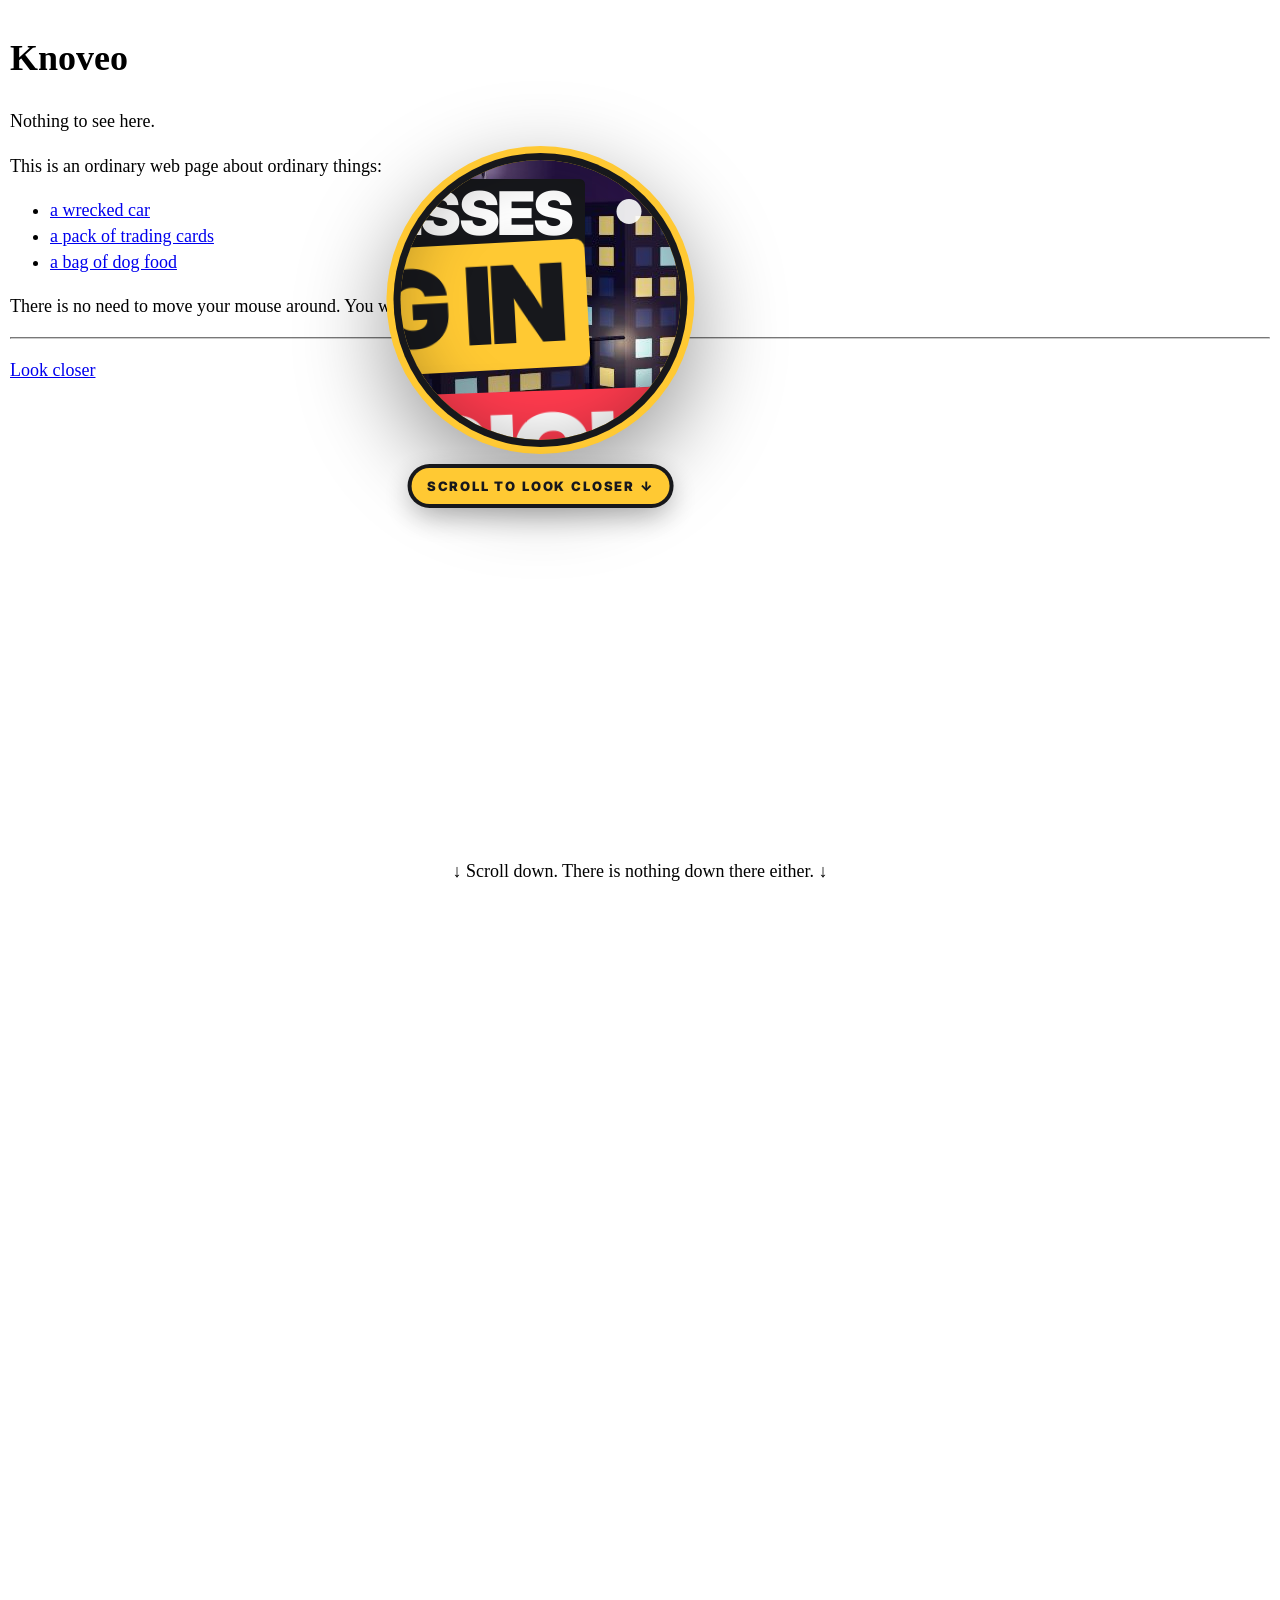
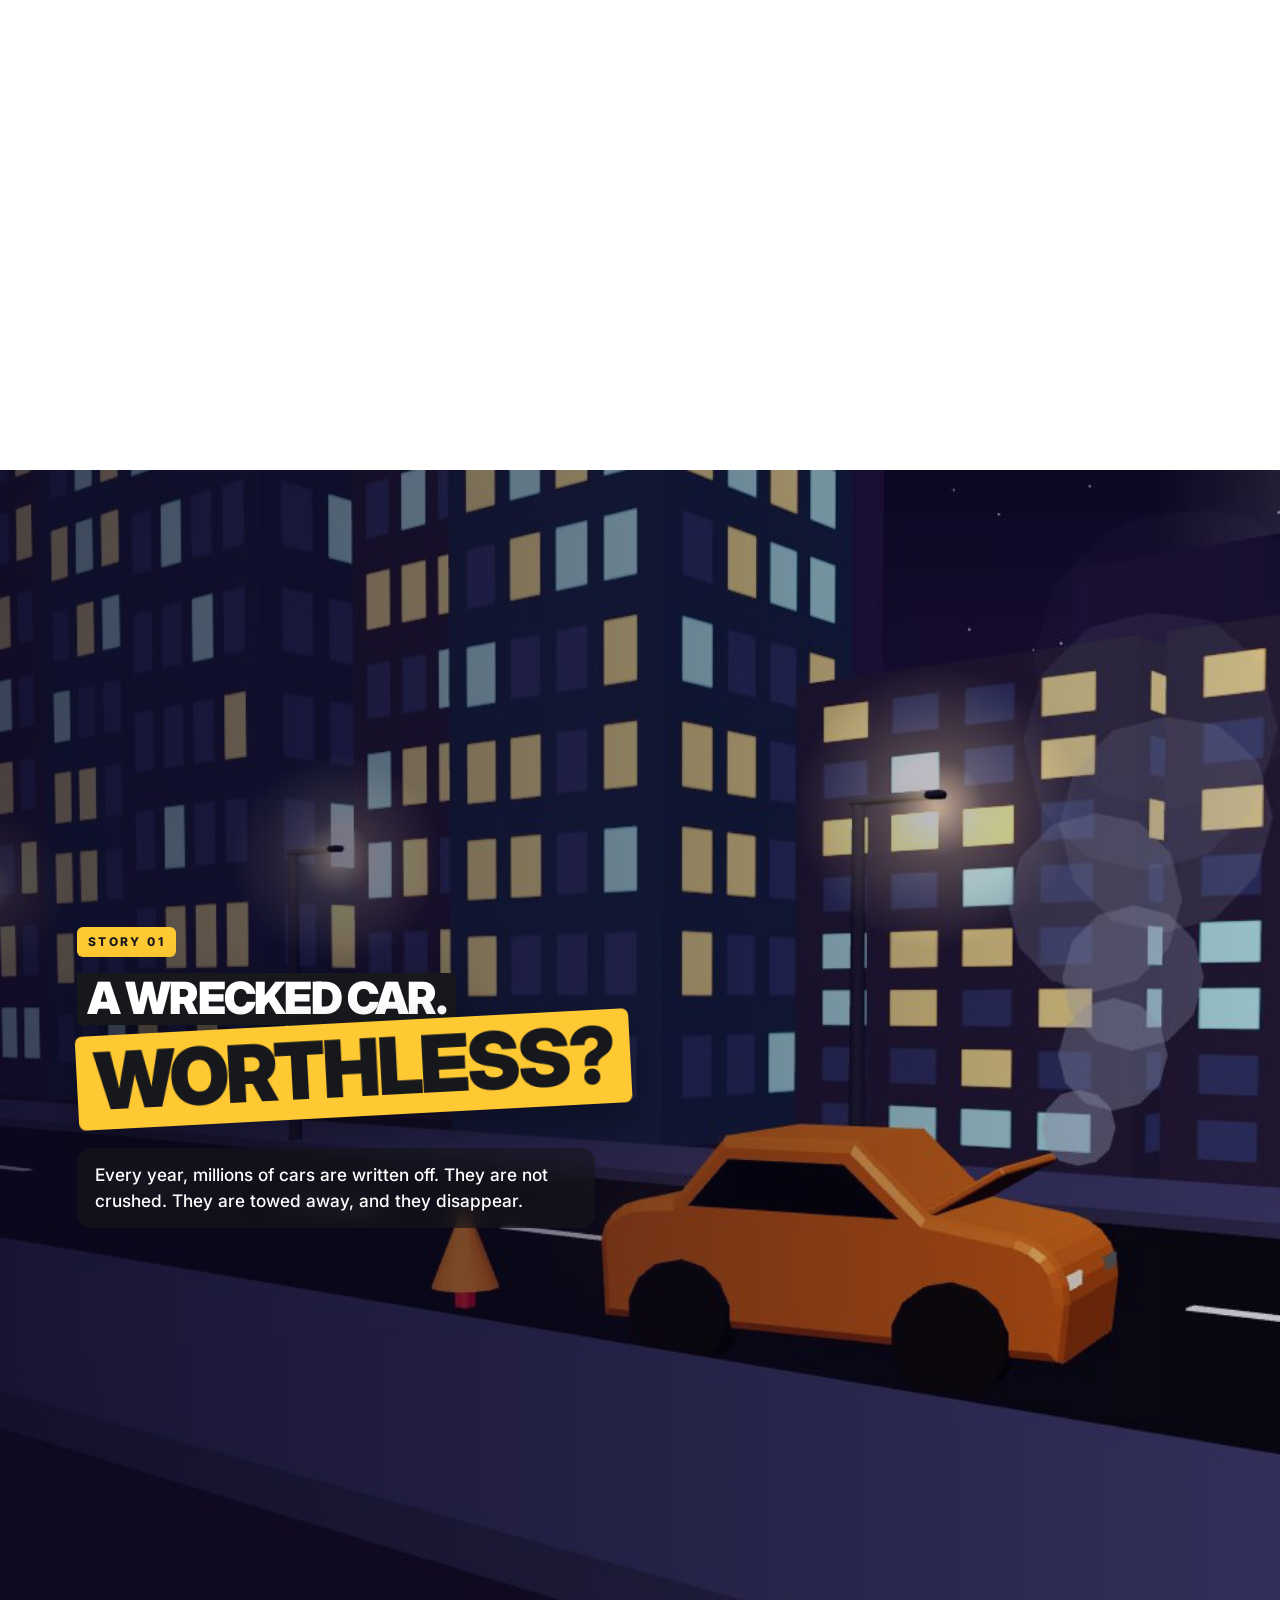
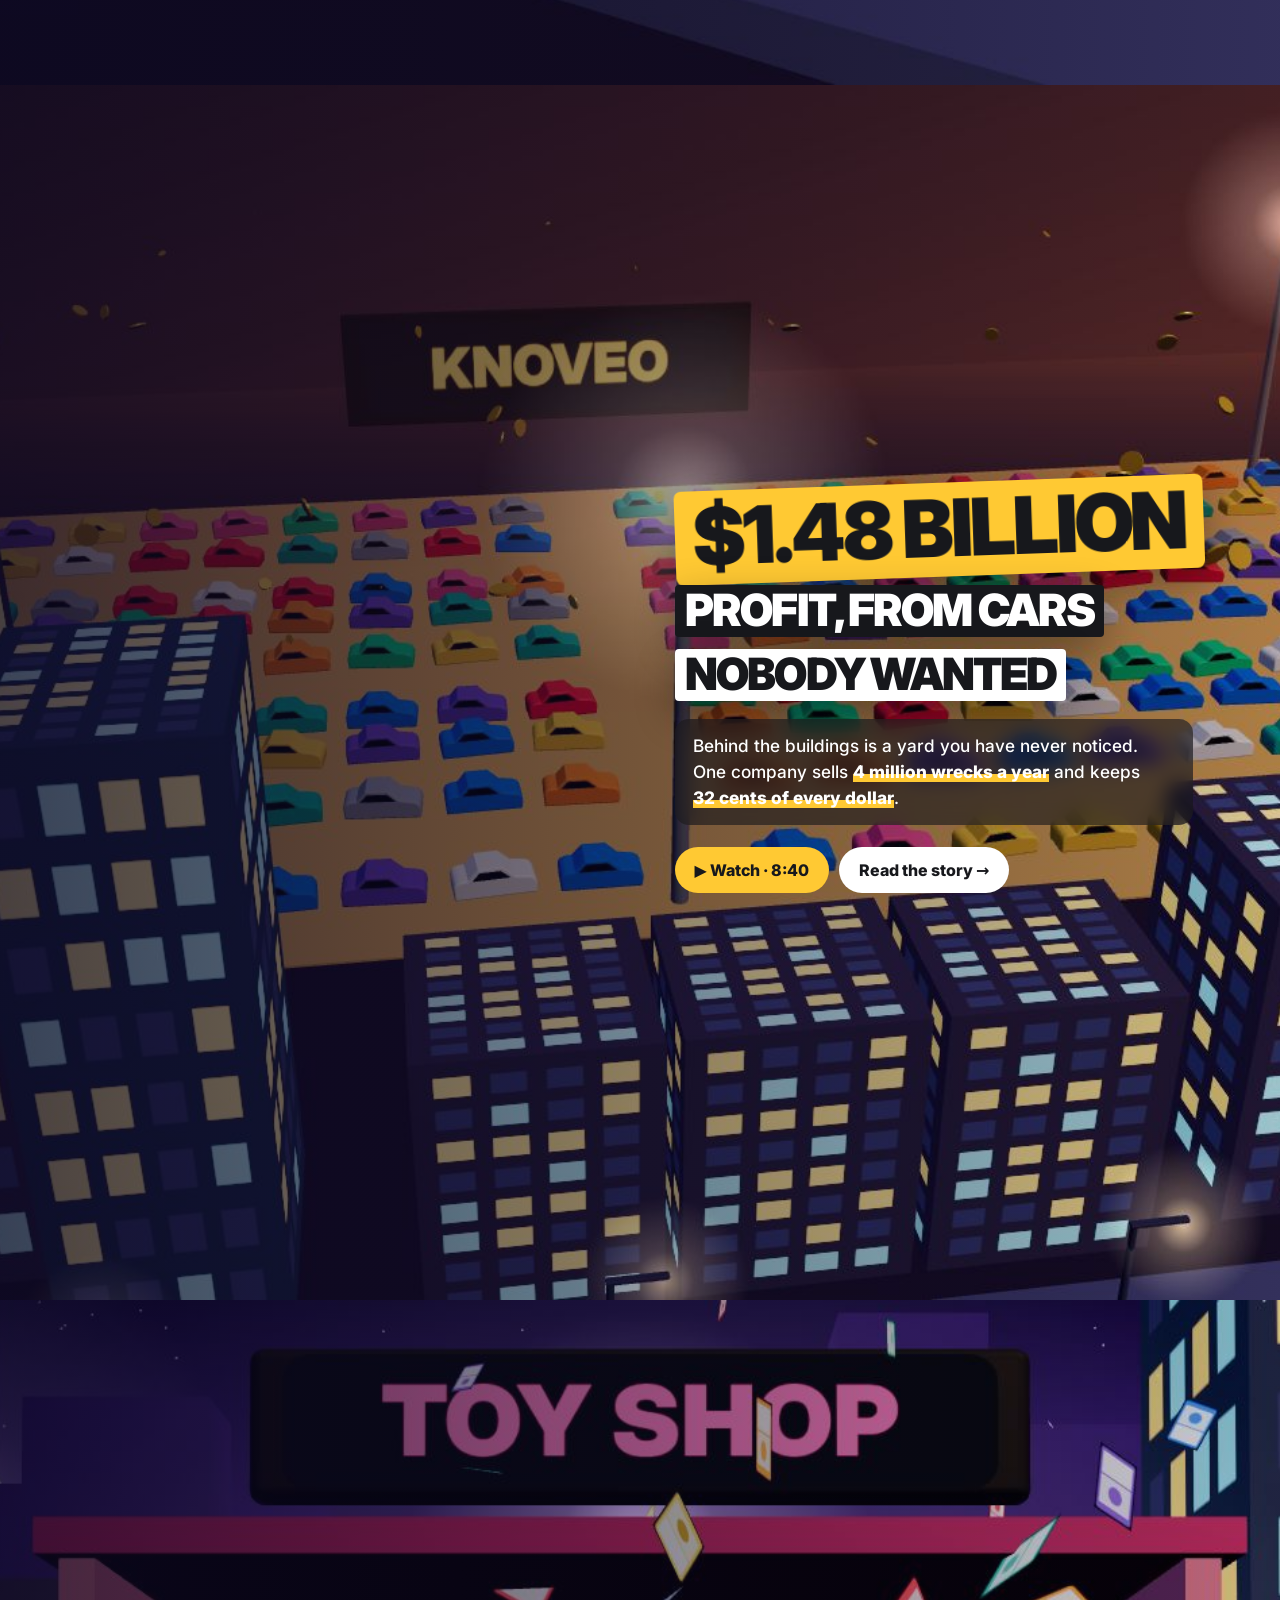
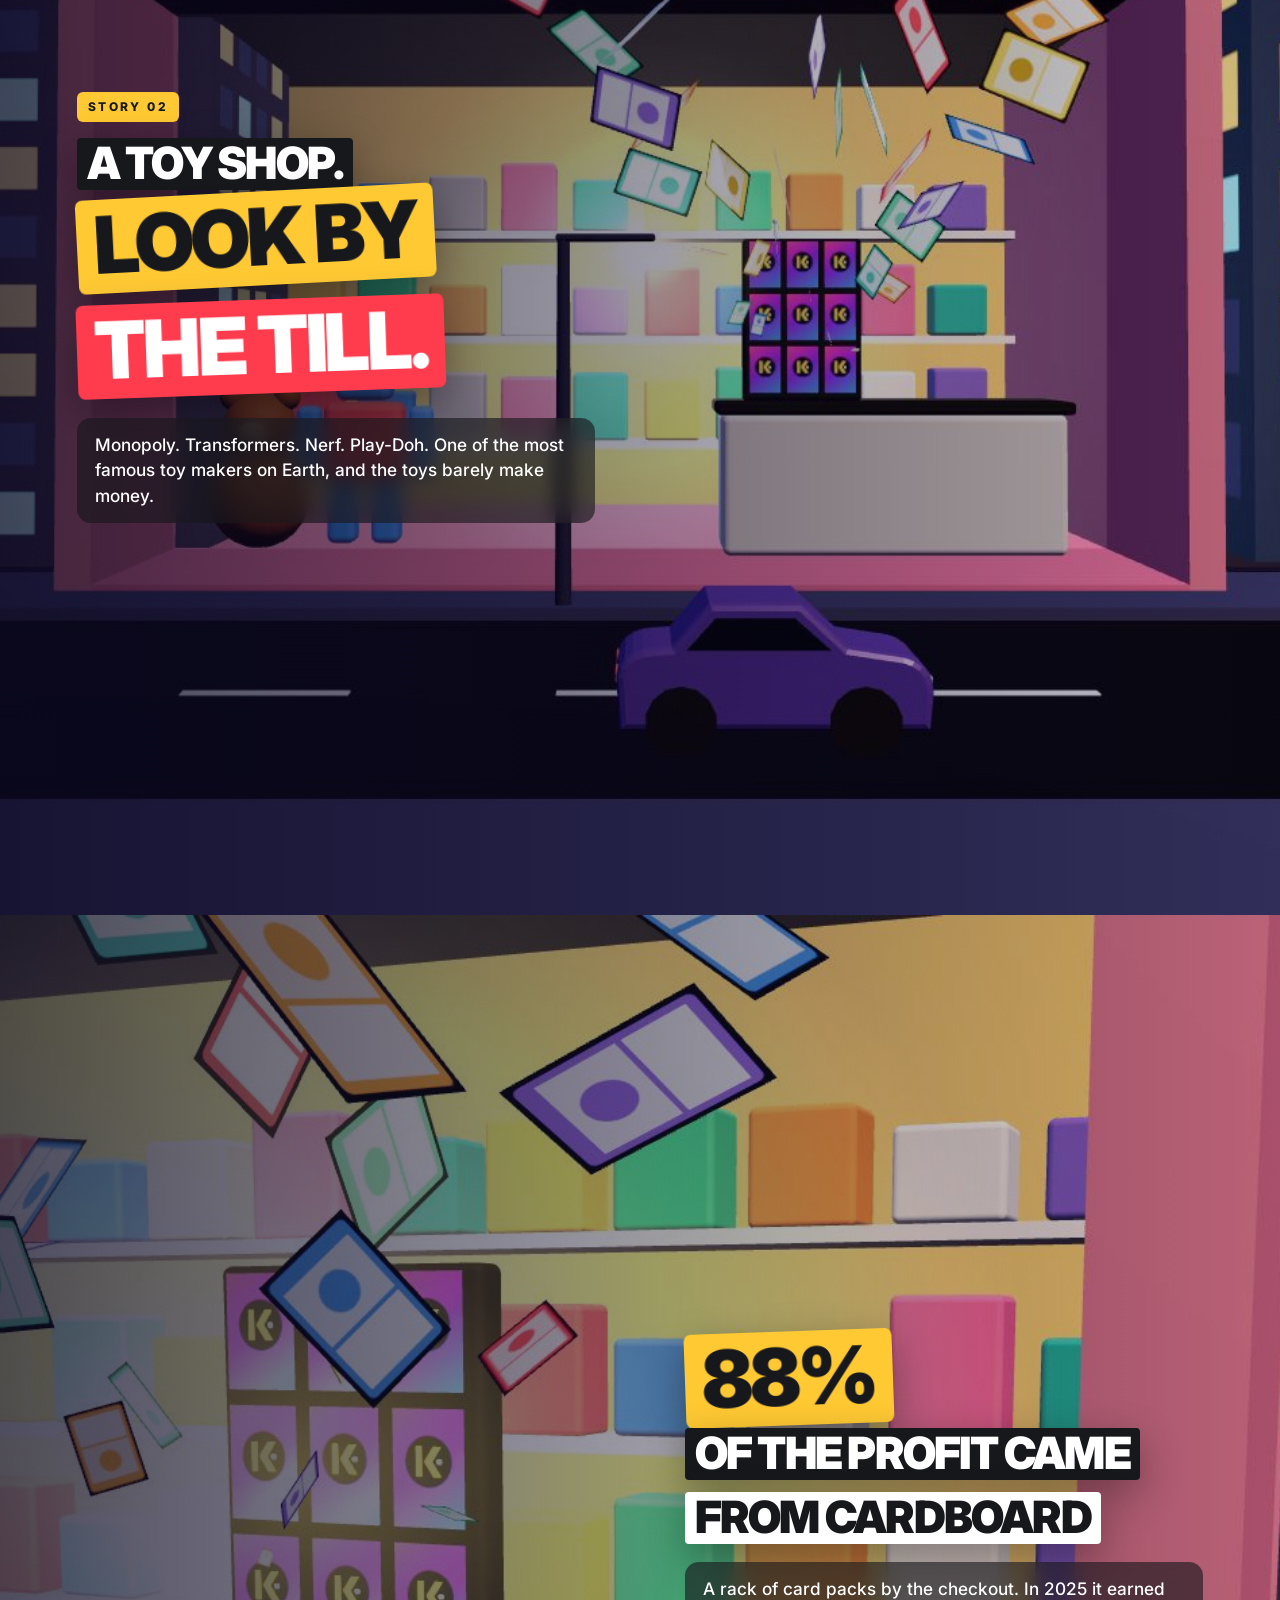
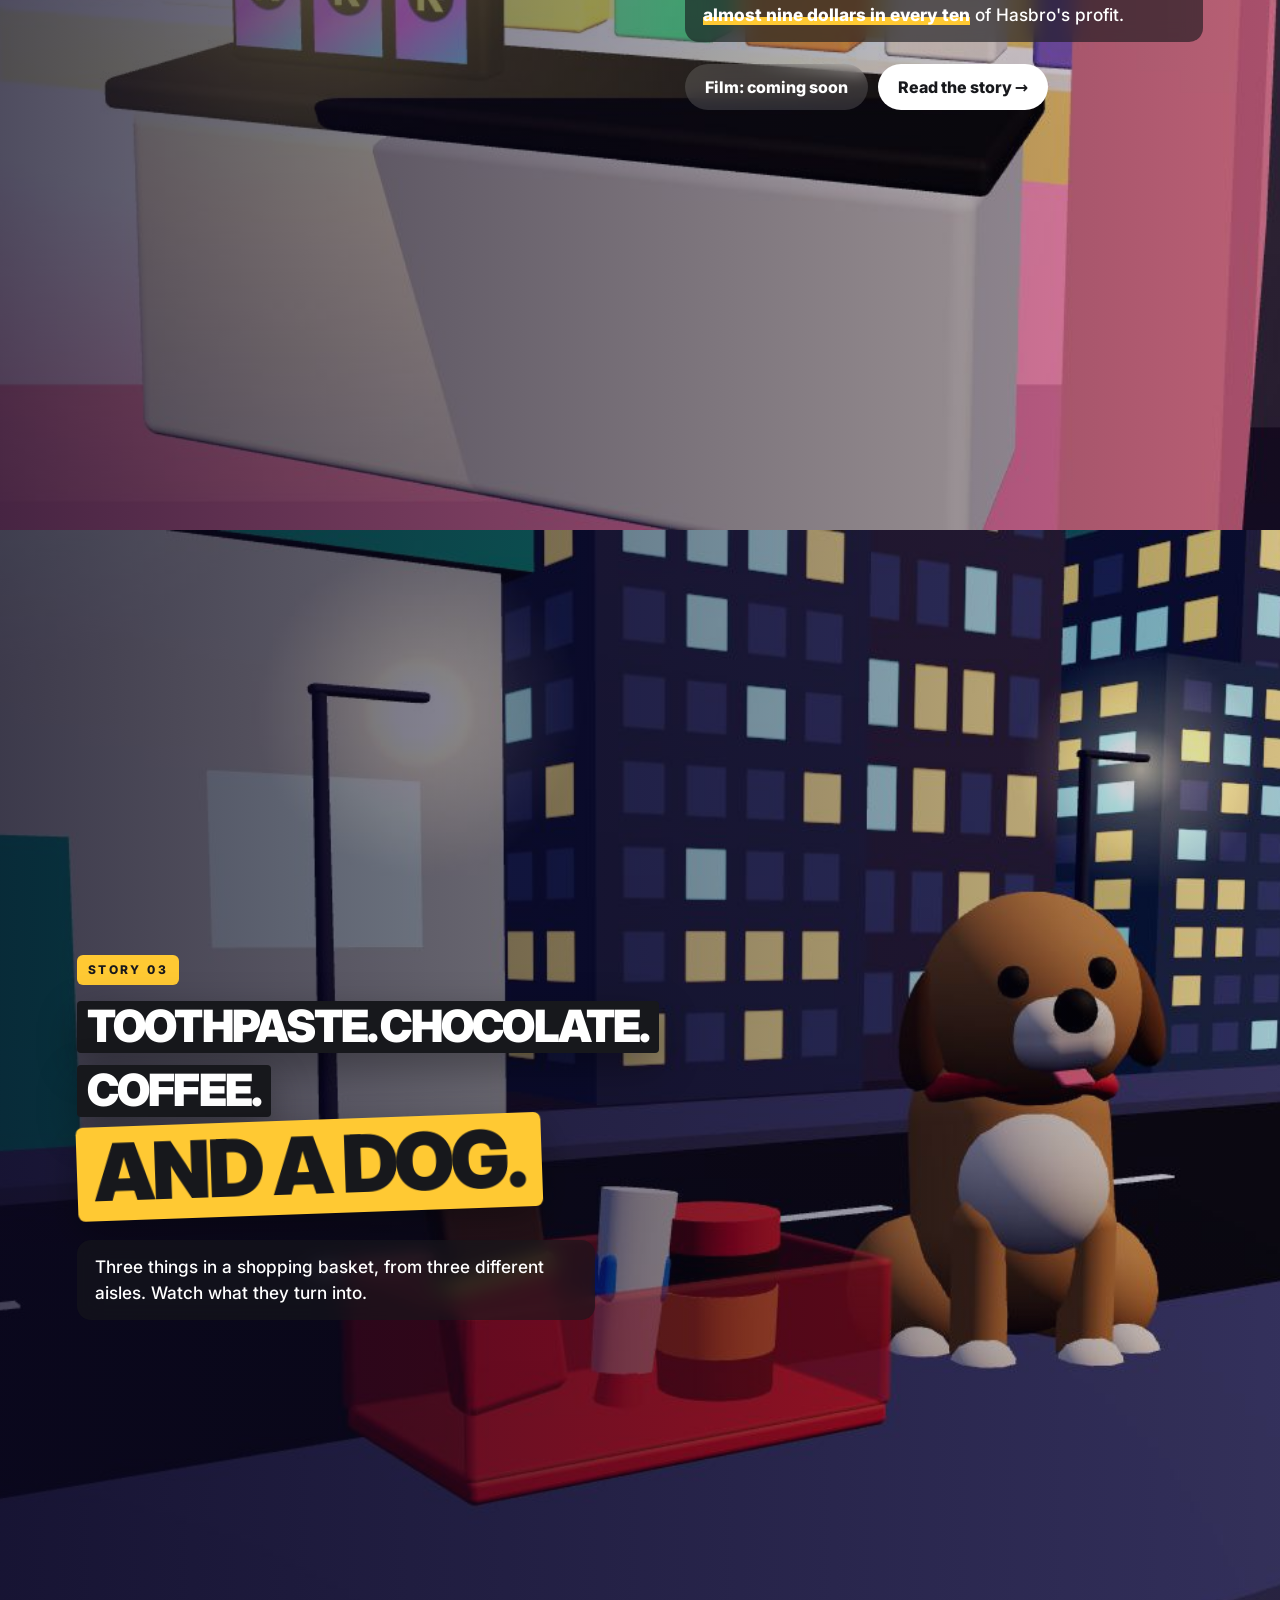
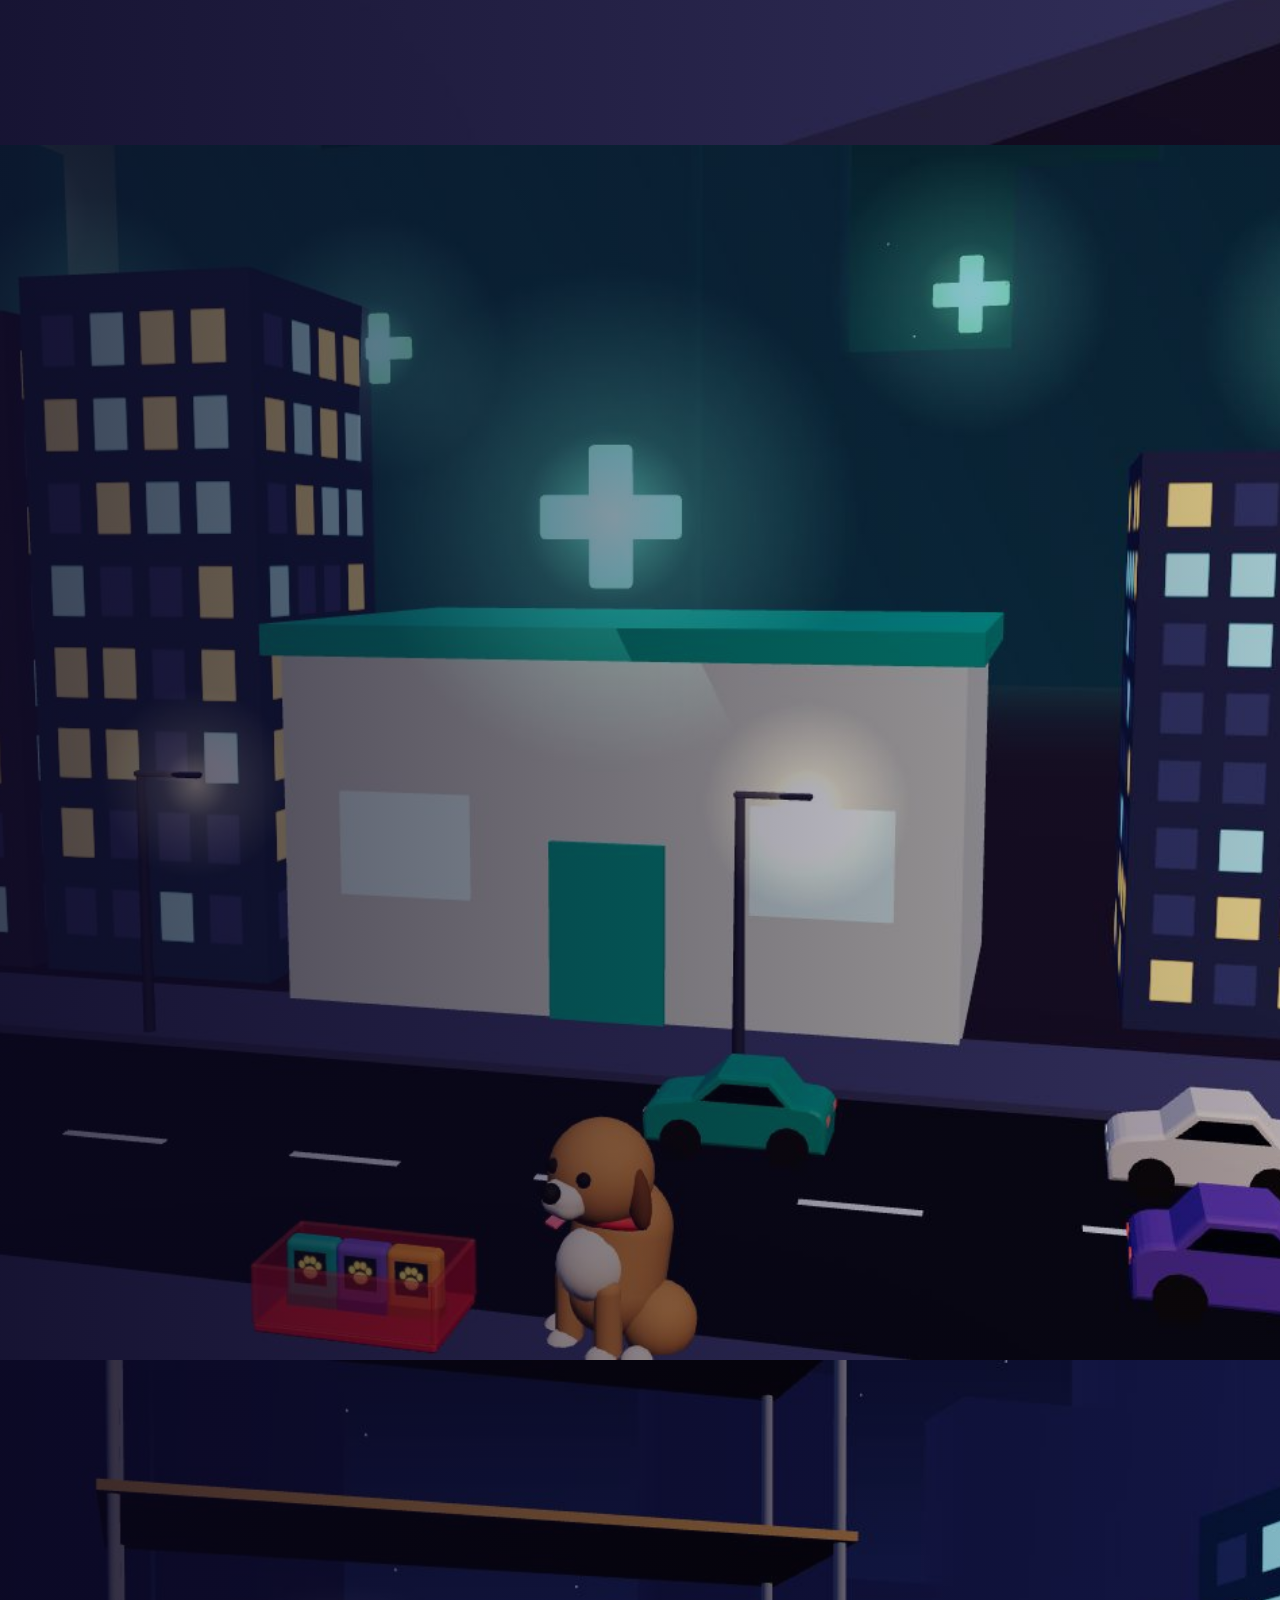
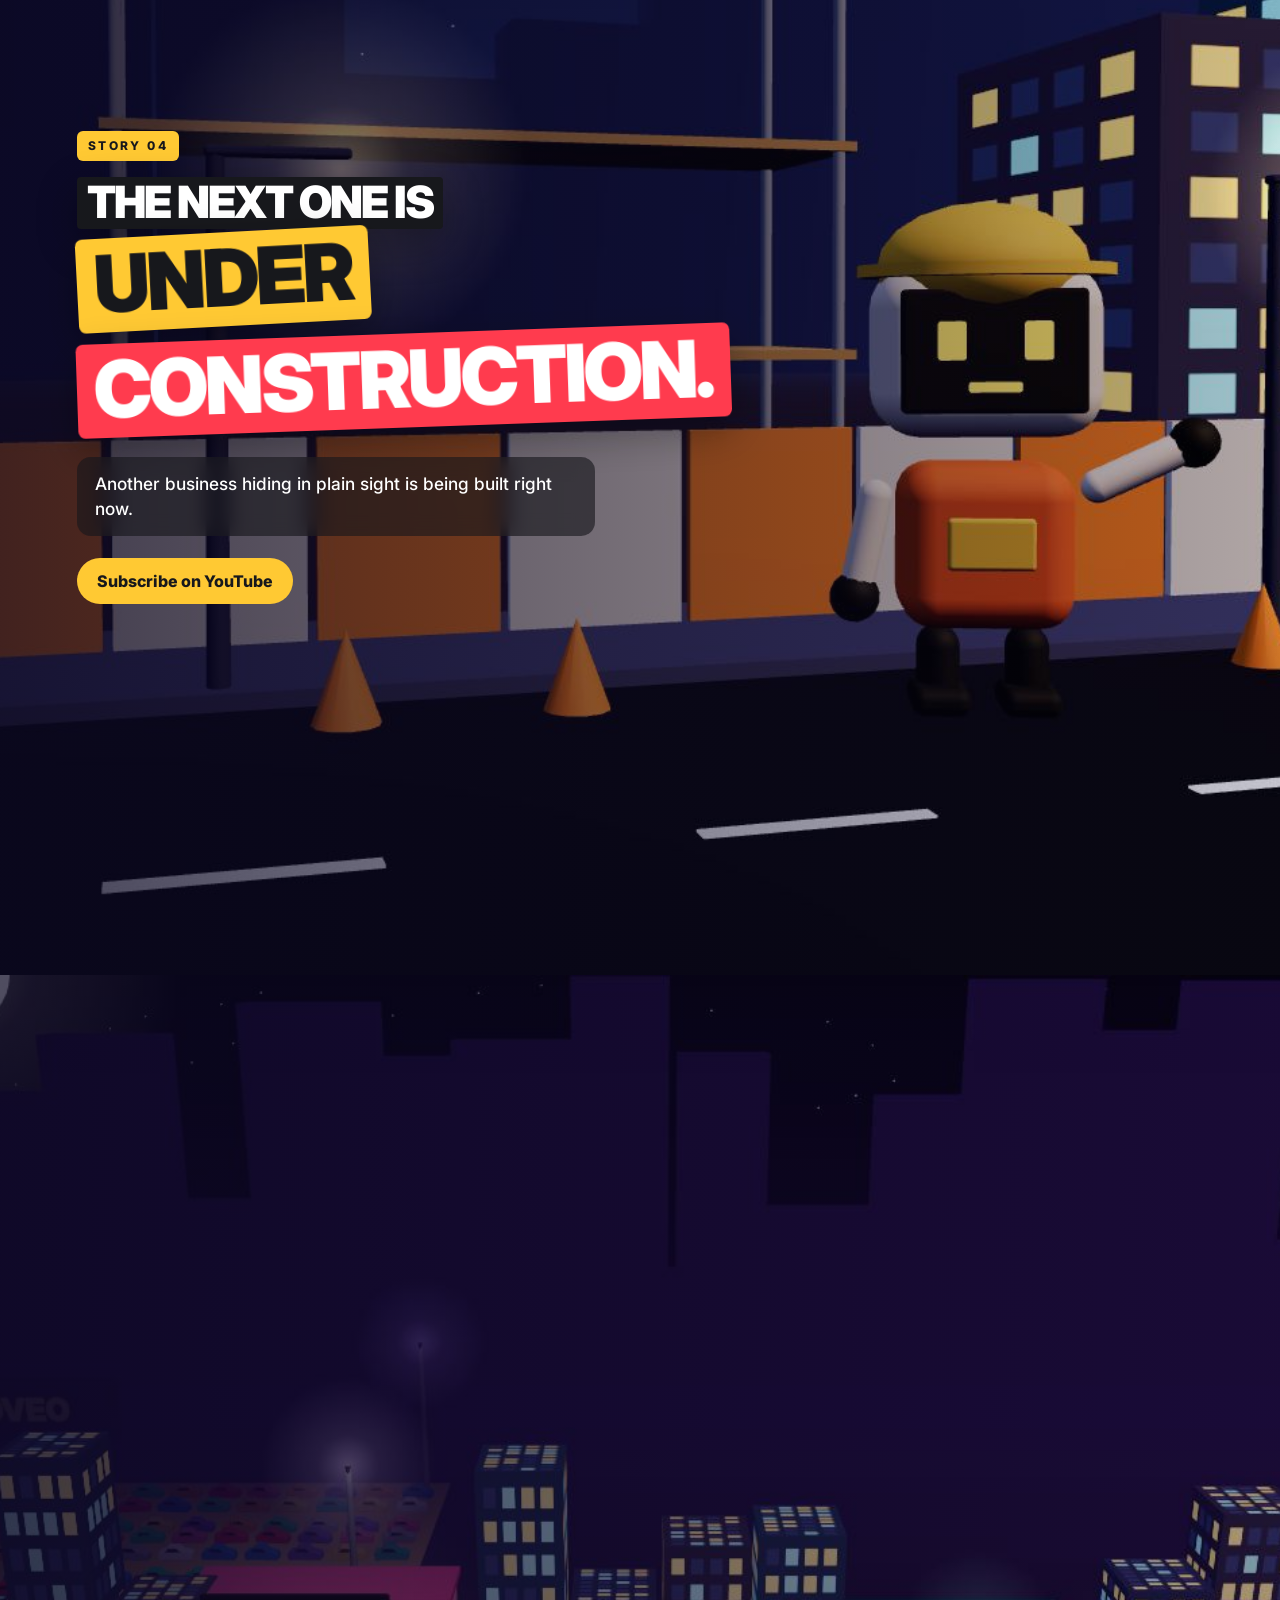
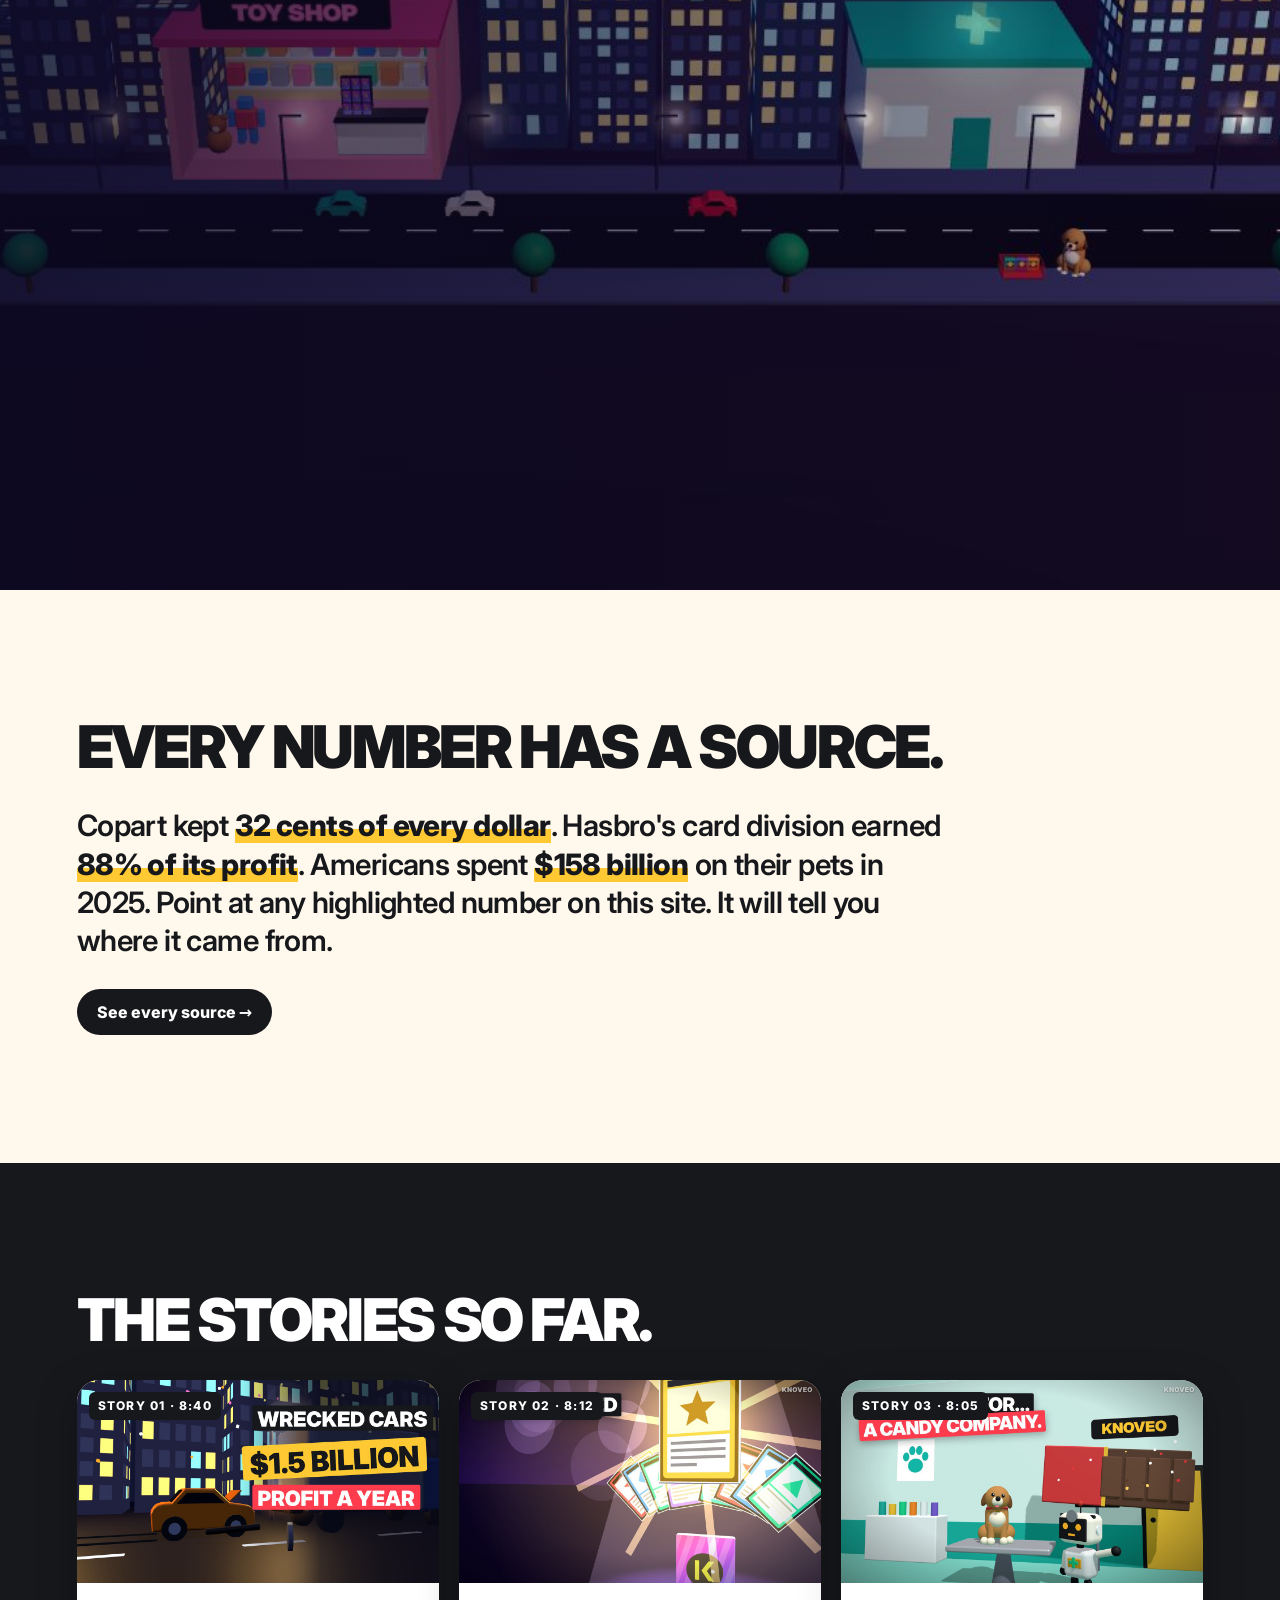
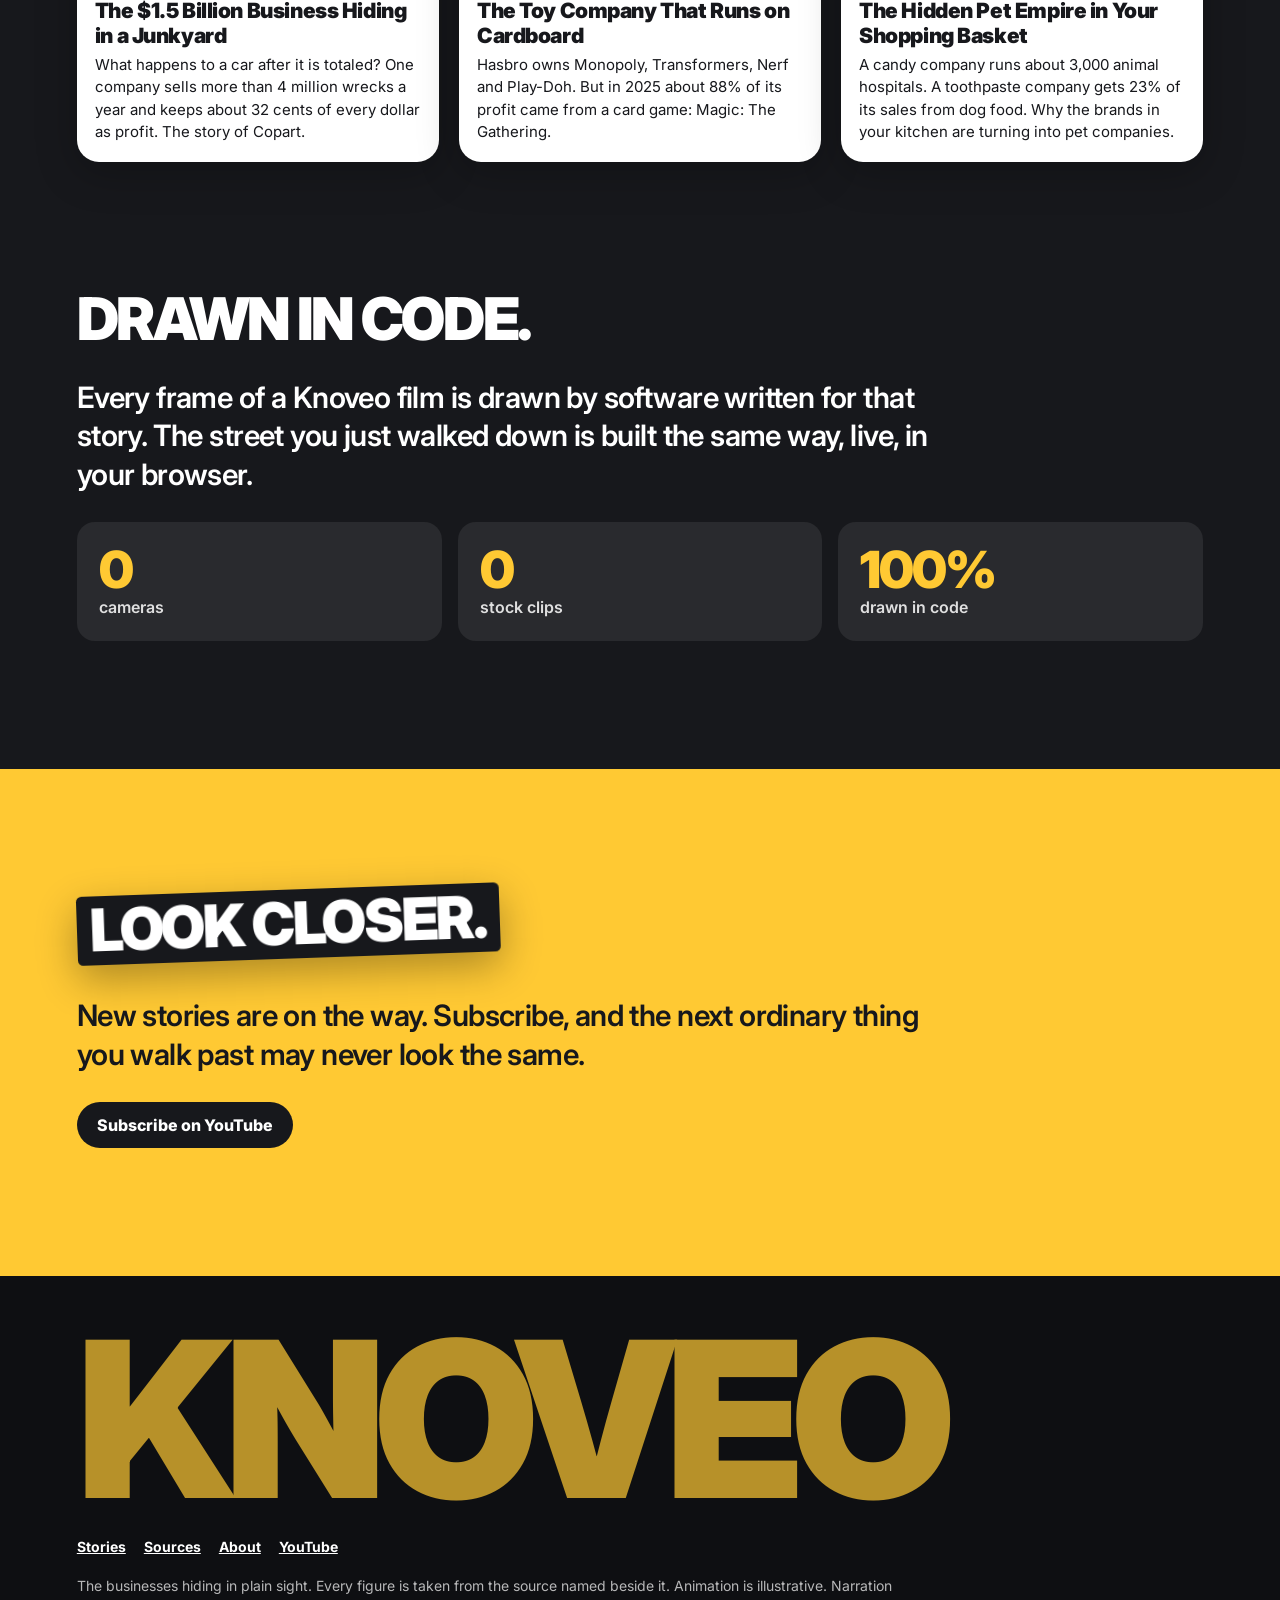
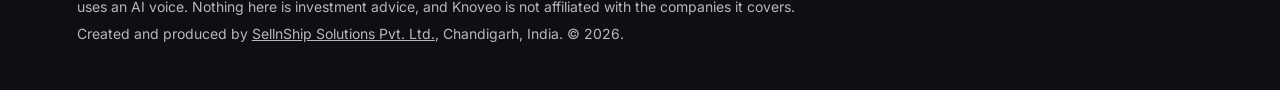
==== commit 5084be20: "Add Bing site verification tag Co-Authored-By: Claude Fable 5.2 <noreply@anthropic.com> Claude-Sessi" ====
--- a/index.html
+++ b/index.html
@@ -1,7 +1,7 @@
 <!doctype html><html lang="en"><head><meta charset="utf-8"><meta name="viewport" content="width=device-width,initial-scale=1">
 <title>Knoveo: the businesses hiding in plain sight</title><meta name="description" content="Short, sourced films about the companies behind ordinary things: a wrecked car, a pack of cards, a bag of dog food. Every number has a source.">
 <link rel="canonical" href="https://knoveo.com/"><meta property="og:type" content="website"><meta property="og:site_name" content="Knoveo"><meta property="og:title" content="Knoveo: the businesses hiding in plain sight"><meta property="og:description" content="Short, sourced films about the companies behind ordinary things: a wrecked car, a pack of cards, a bag of dog food. Every number has a source."><meta property="og:url" content="https://knoveo.com/"><meta property="og:image" content="https://knoveo.com/img/og-home.jpg"><meta name="twitter:card" content="summary_large_image">
-<meta name="theme-color" content="#17181C"><link rel="icon" href="./favicon.svg" type="image/svg+xml"><link rel="preload" href="./fonts/inter-latin-opsz-normal.woff2" as="font" type="font/woff2" crossorigin><link rel="stylesheet" href="./css/app.css"><noscript><style>#plain,#lens{display:none}</style></noscript>
+<meta name="msvalidate.01" content="ABE13EDA94BFA283979A5229093ED325"><meta name="theme-color" content="#17181C"><link rel="icon" href="./favicon.svg" type="image/svg+xml"><link rel="preload" href="./fonts/inter-latin-opsz-normal.woff2" as="font" type="font/woff2" crossorigin><link rel="stylesheet" href="./css/app.css"><noscript><style>#plain,#lens{display:none}</style></noscript>
 <script type="application/ld+json">{"@context": "https://schema.org", "@graph": [{"@type": "Organization", "@id": "https://knoveo.com/#org", "name": "Knoveo", "url": "https://knoveo.com/", "logo": "https://knoveo.com/img/knoveo-mark.png", "slogan": "The businesses hiding in plain sight.", "sameAs": ["https://www.youtube.com/@knoveotv"], "parentOrganization": {"@type": "Organization", "name": "SellnShip Solutions Pvt. Ltd.", "url": "https://sellnship.in/", "address": {"@type": "PostalAddress", "addressLocality": "Chandigarh", "addressCountry": "IN"}}}, {"@type": "WebSite", "@id": "https://knoveo.com/#site", "url": "https://knoveo.com/", "name": "Knoveo", "publisher": {"@id": "https://knoveo.com/#org"}}, {"@type": "ItemList", "name": "Knoveo stories", "itemListElement": [{"@type": "ListItem", "position": 1, "url": "https://knoveo.com/stories/junkyard-empire/", "name": "The $1.5 Billion Business Hiding in a Junkyard"}, {"@type": "ListItem", "position": 2, "url": "https://knoveo.com/stories/cardboard-empire/", "name": "The Toy Company That Runs on Cardboard"}, {"@type": "ListItem", "position": 3, "url": "https://knoveo.com/stories/pet-empire/", "name": "The Hidden Pet Empire in Your Shopping Basket"}]}]}</script></head><body class="home"><a class="skip" href="#main">Skip to content</a>
 <header class="top"><a class="logo" href="./" aria-label="Knoveo home"><svg viewBox="0 0 100 100" aria-hidden="true"><rect width="100" height="100" rx="22" fill="#17181C"/><rect x="27" y="25" width="10" height="50" fill="#FFC933"/><path d="M73 25H60L43 50l17 25h13L56 50z" fill="#FFC933"/><circle cx="70" cy="50" r="4.3" fill="#fff"/></svg><span>KNOVEO</span></a><nav aria-label="Main"><a href="./stories/">Stories</a><a href="./sources/">Sources</a><a href="./about/">About</a><a class="pill" href="https://www.youtube.com/@knoveotv?sub_confirmation=1" rel="noopener">Subscribe</a></nav></header>
 <canvas id="world" data-src="./js/world.js" aria-hidden="true"></canvas><div id="plain" aria-hidden="true"><div class="h">Knoveo</div><p>Nothing to see here.</p><p>This is an ordinary web page about ordinary things:</p><ul><li><a tabindex="-1" href="stories/junkyard-empire/">a wrecked car</a></li><li><a tabindex="-1" href="stories/cardboard-empire/">a pack of trading cards</a></li><li><a tabindex="-1" href="stories/pet-empire/">a bag of dog food</a></li></ul><p>There is no need to move your mouse around. You will not find anything.</p><hr><p><a tabindex="-1" href="#street">Look closer</a></p><p class="cue">&darr; Scroll down. There is nothing down there either. &darr;</p></div><div id="lens" aria-hidden="true"></div>
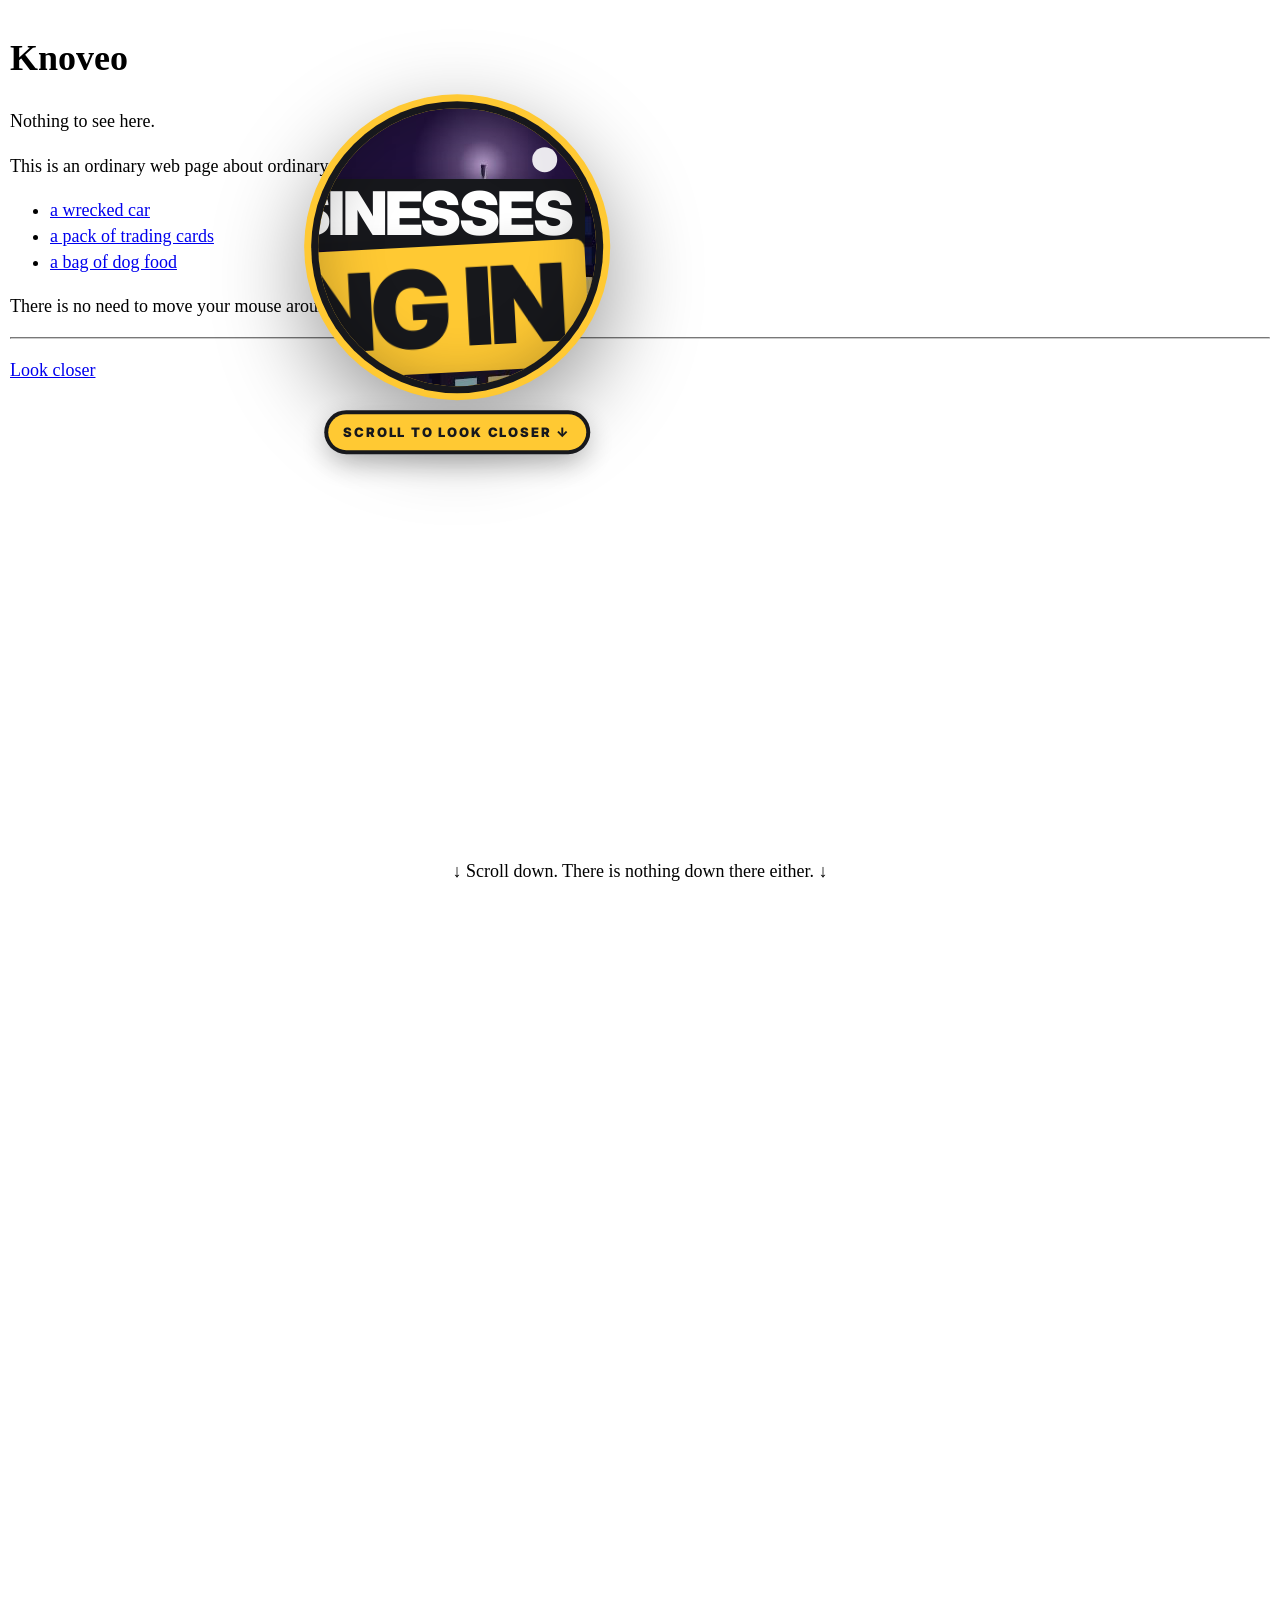
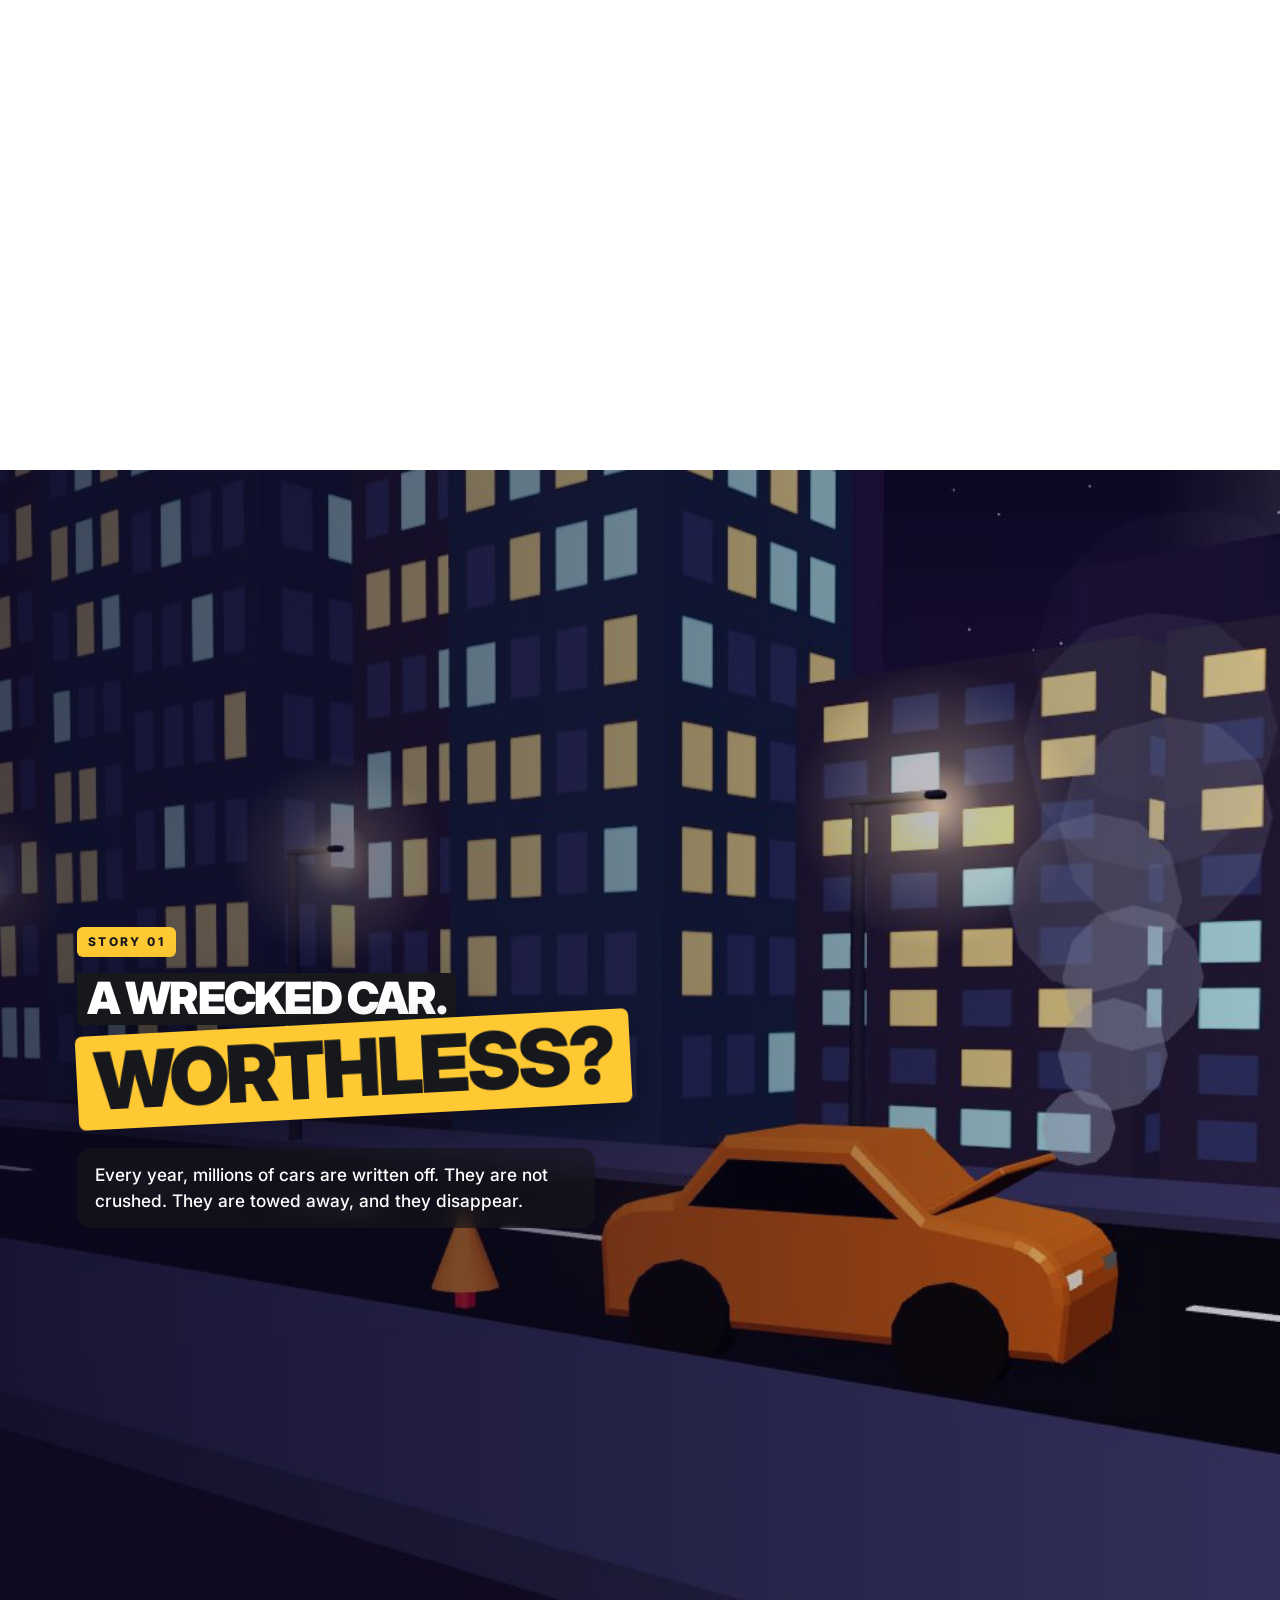
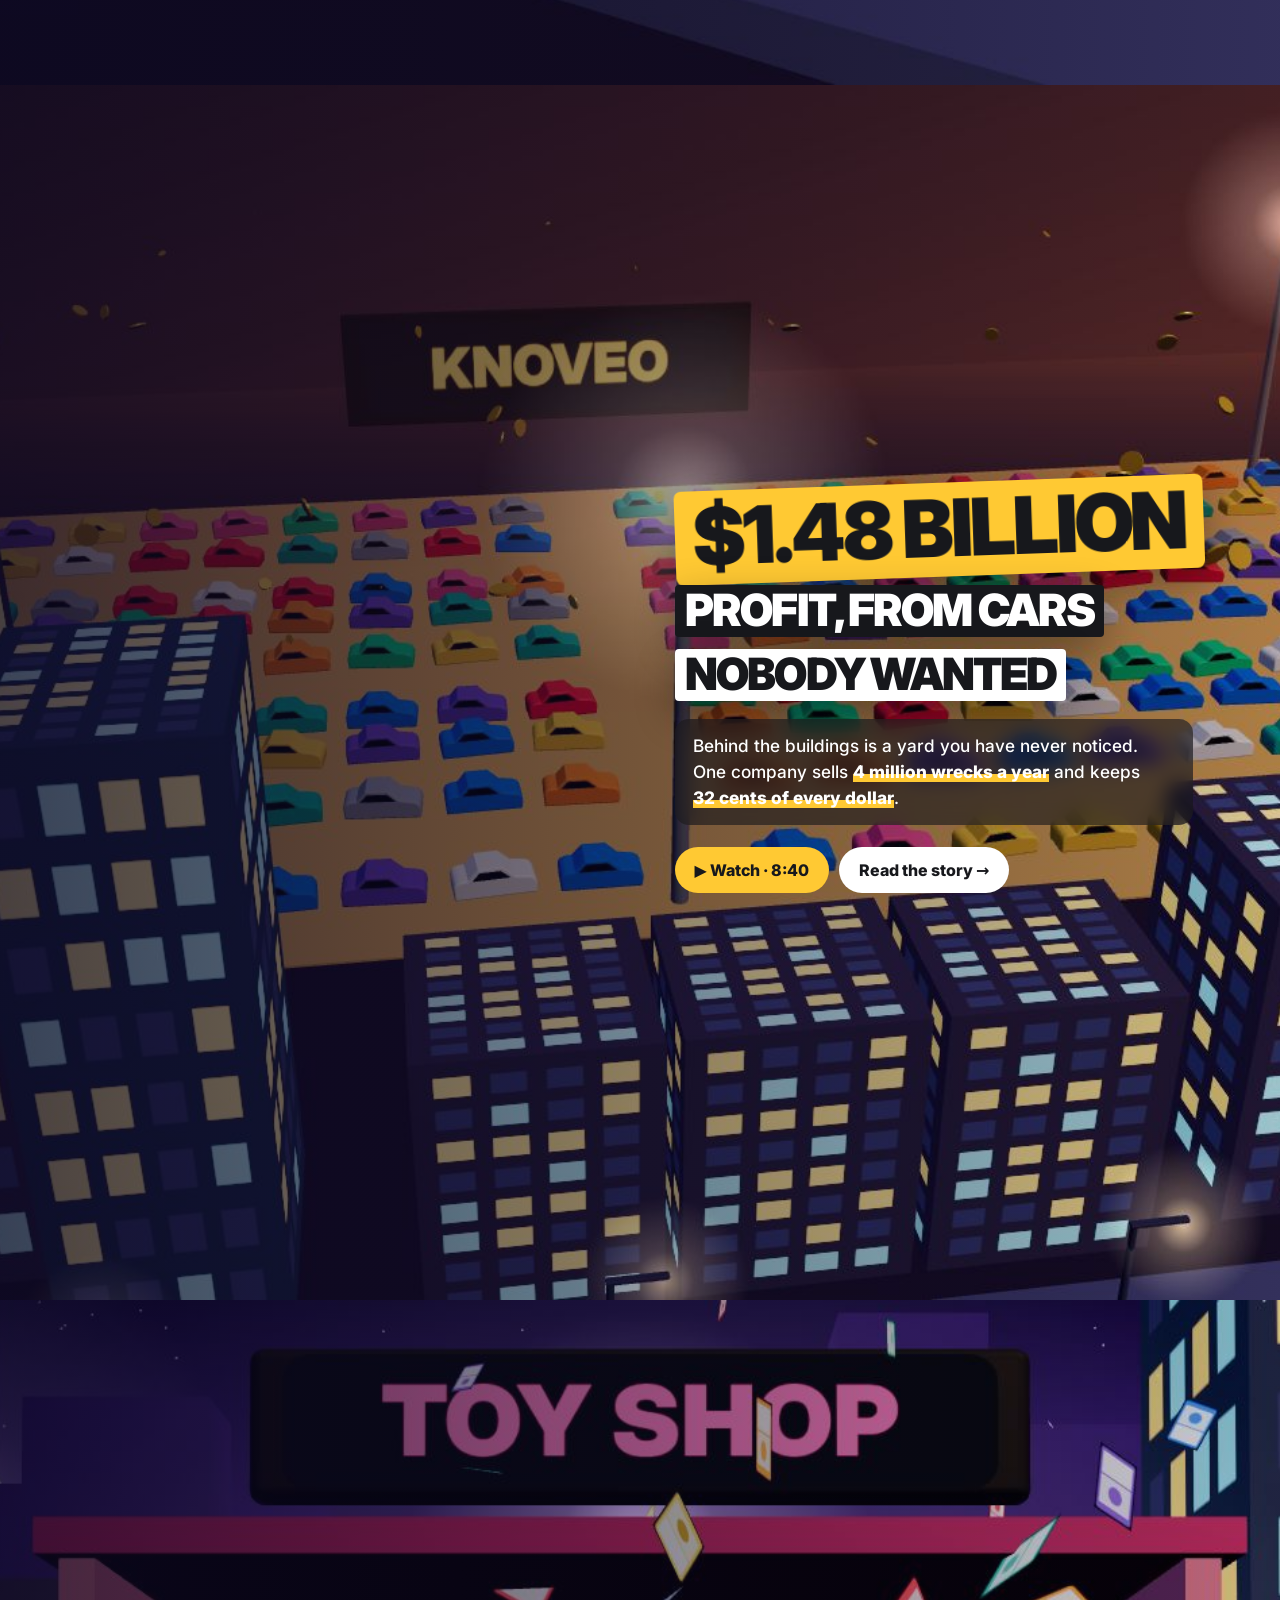
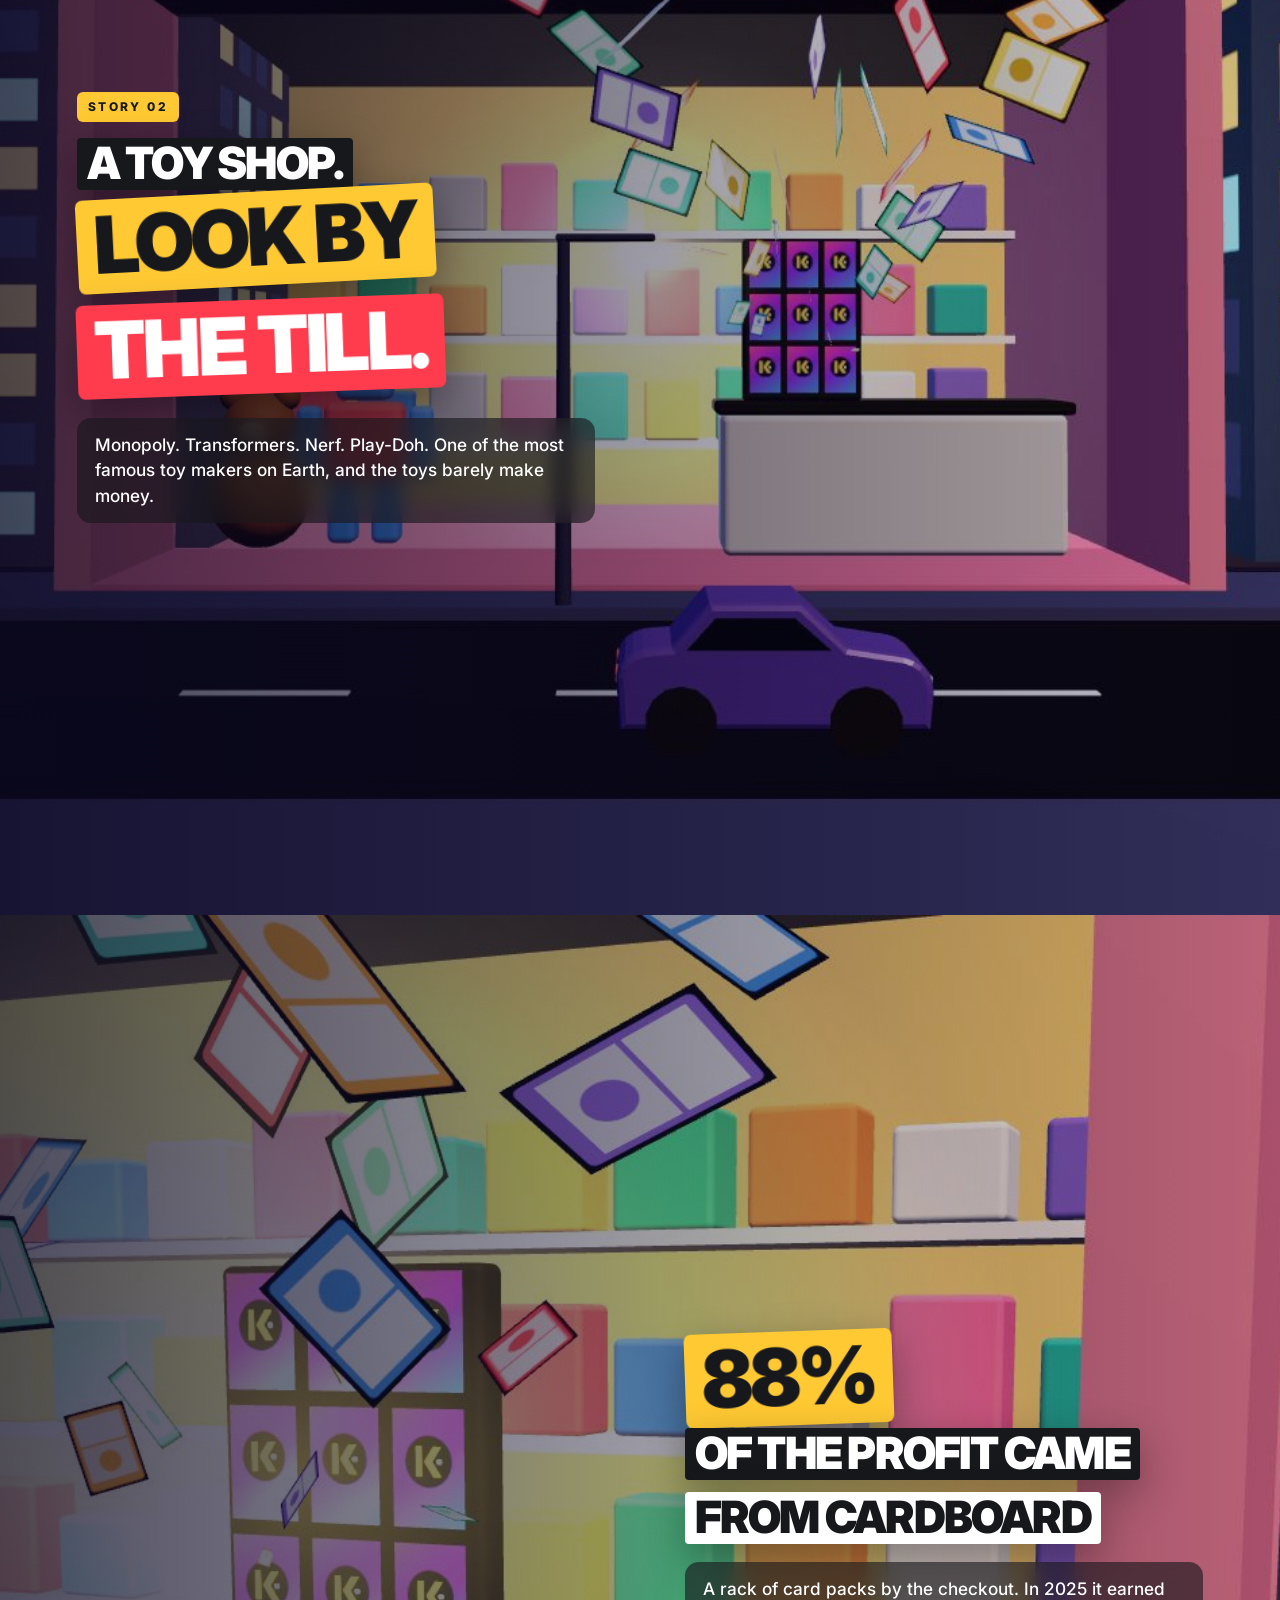
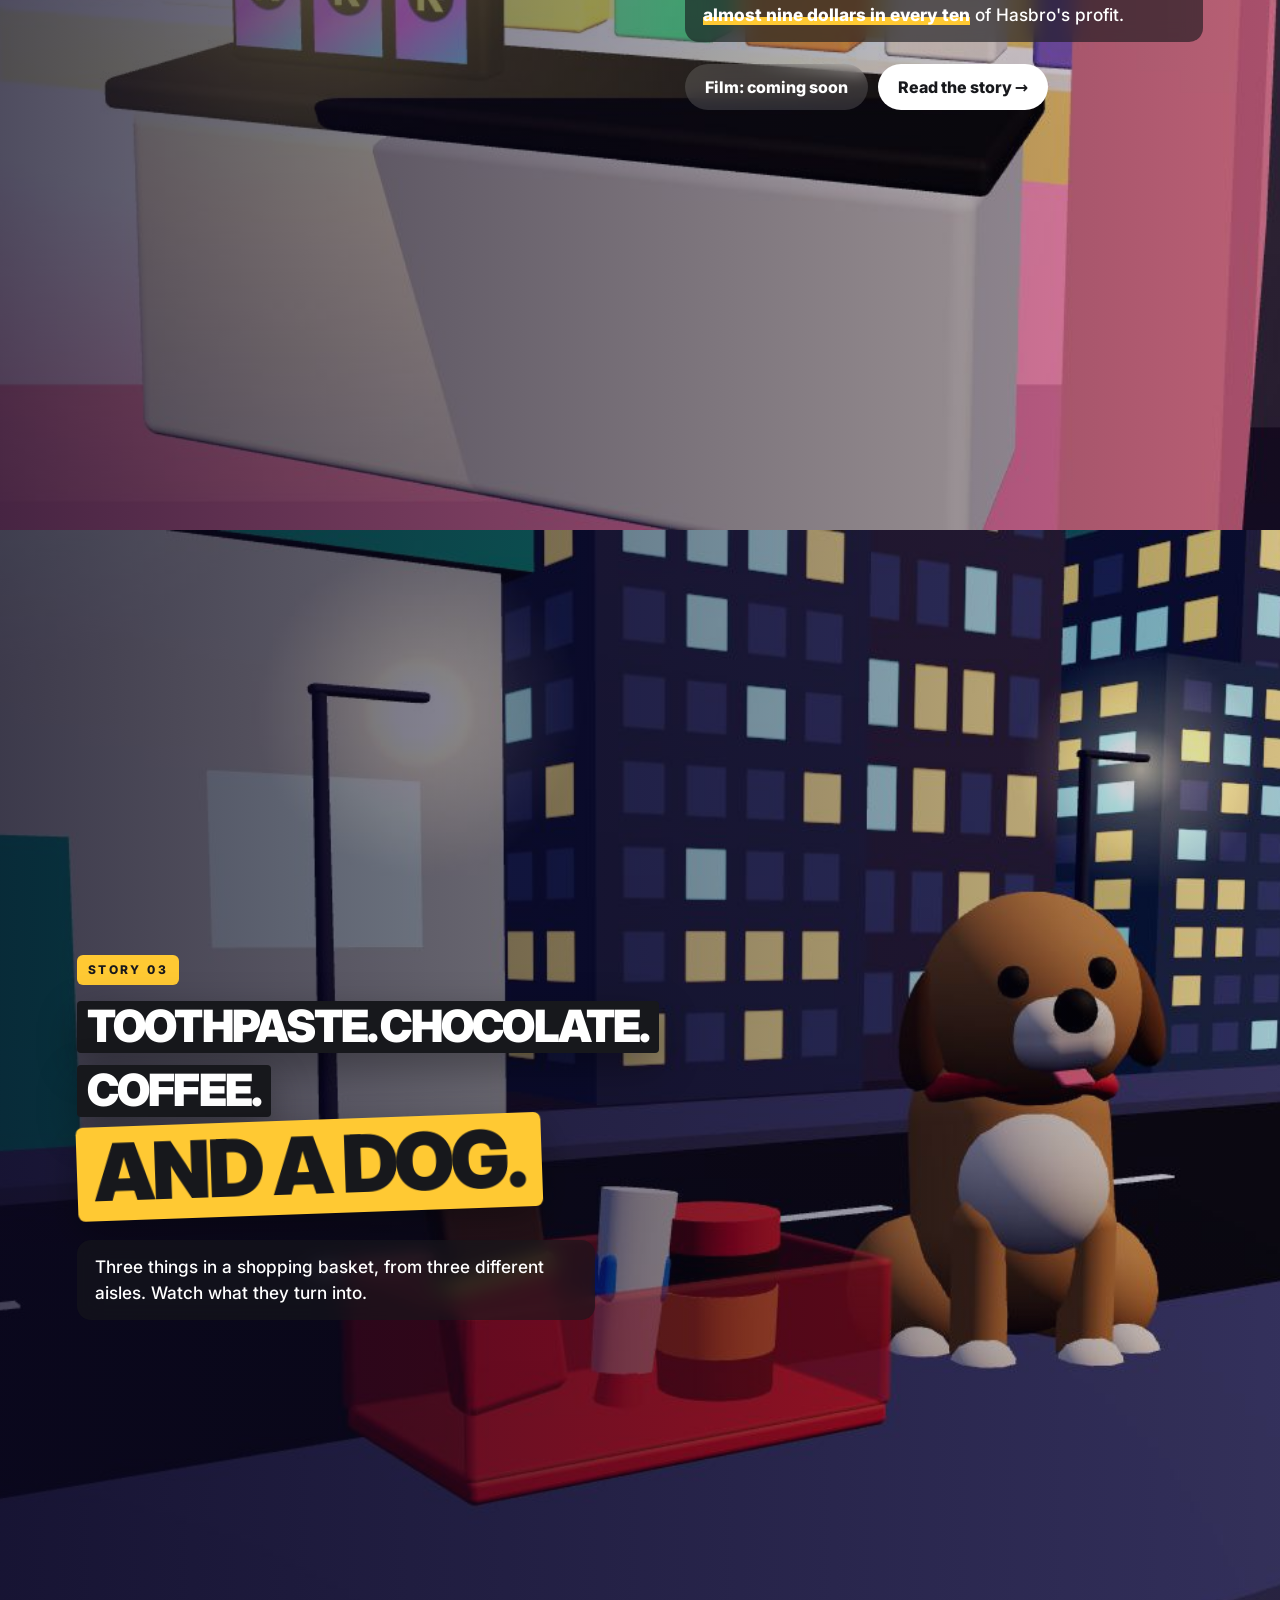
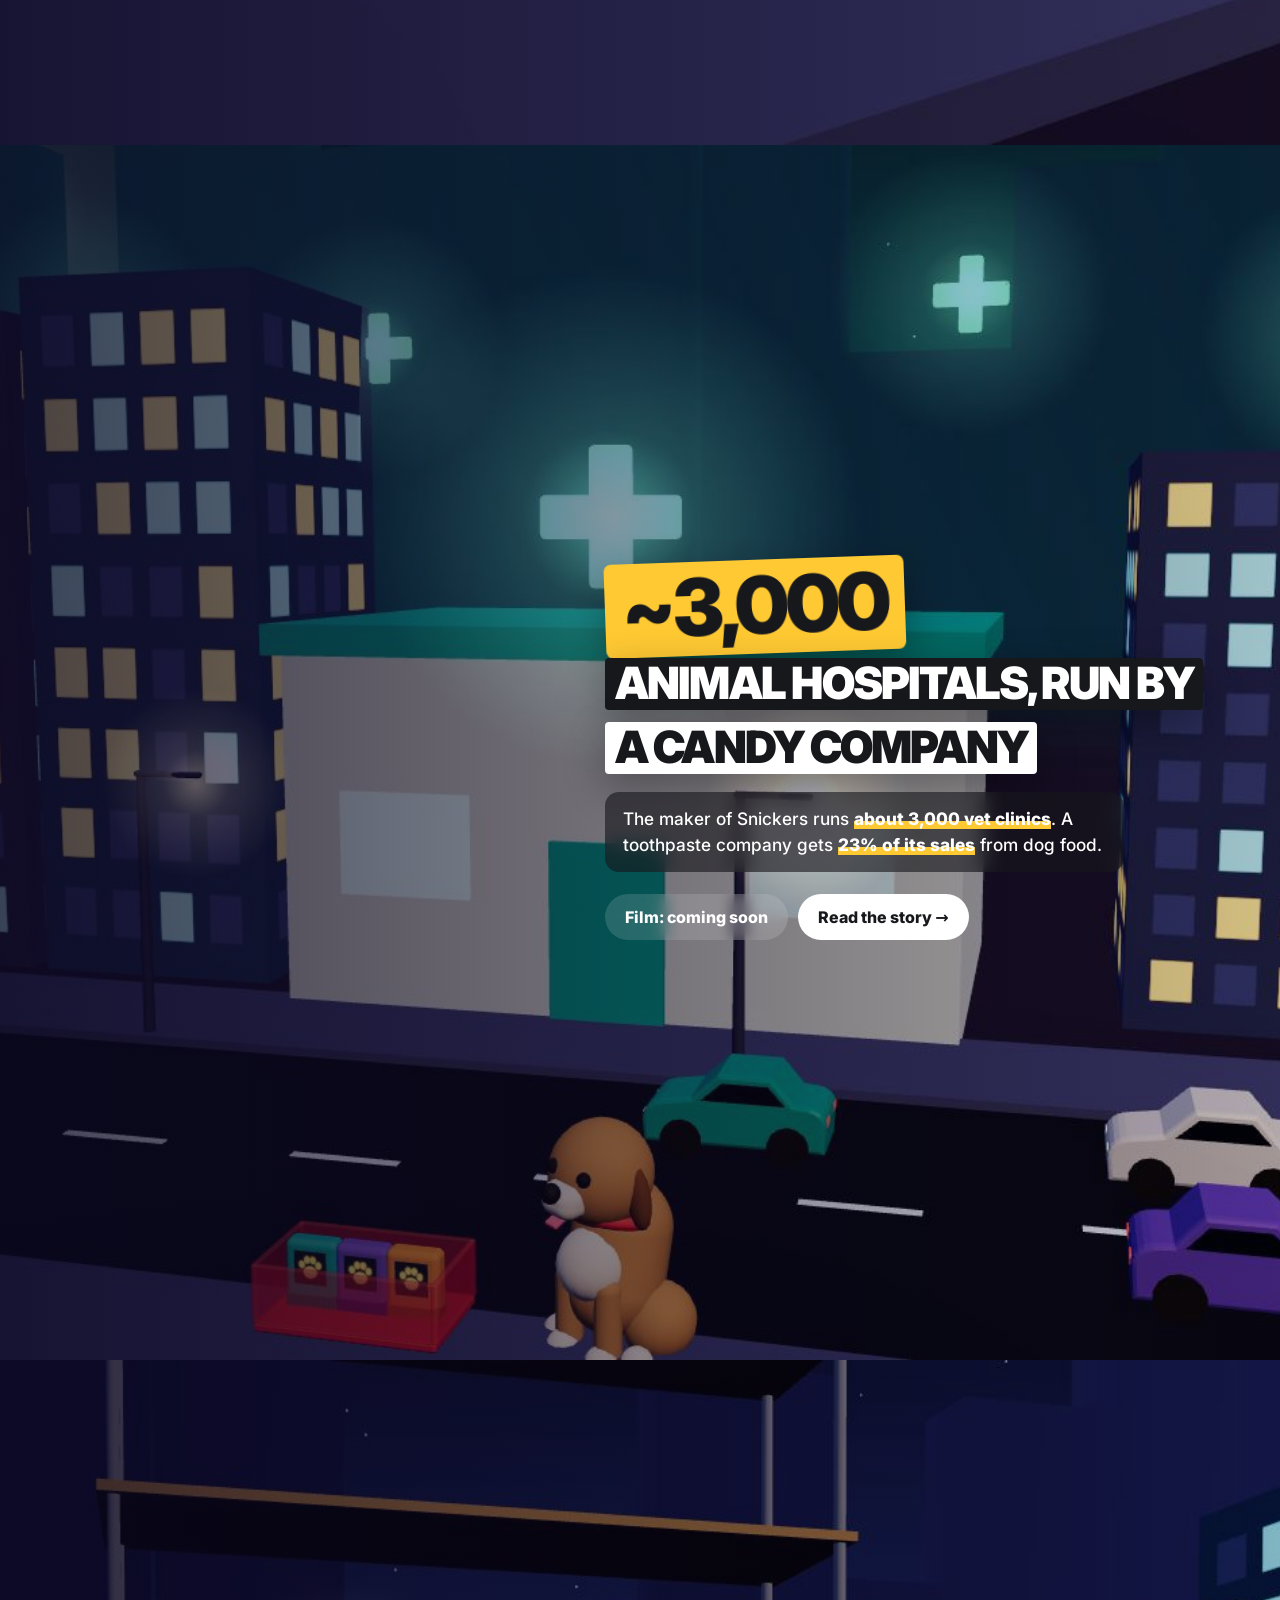
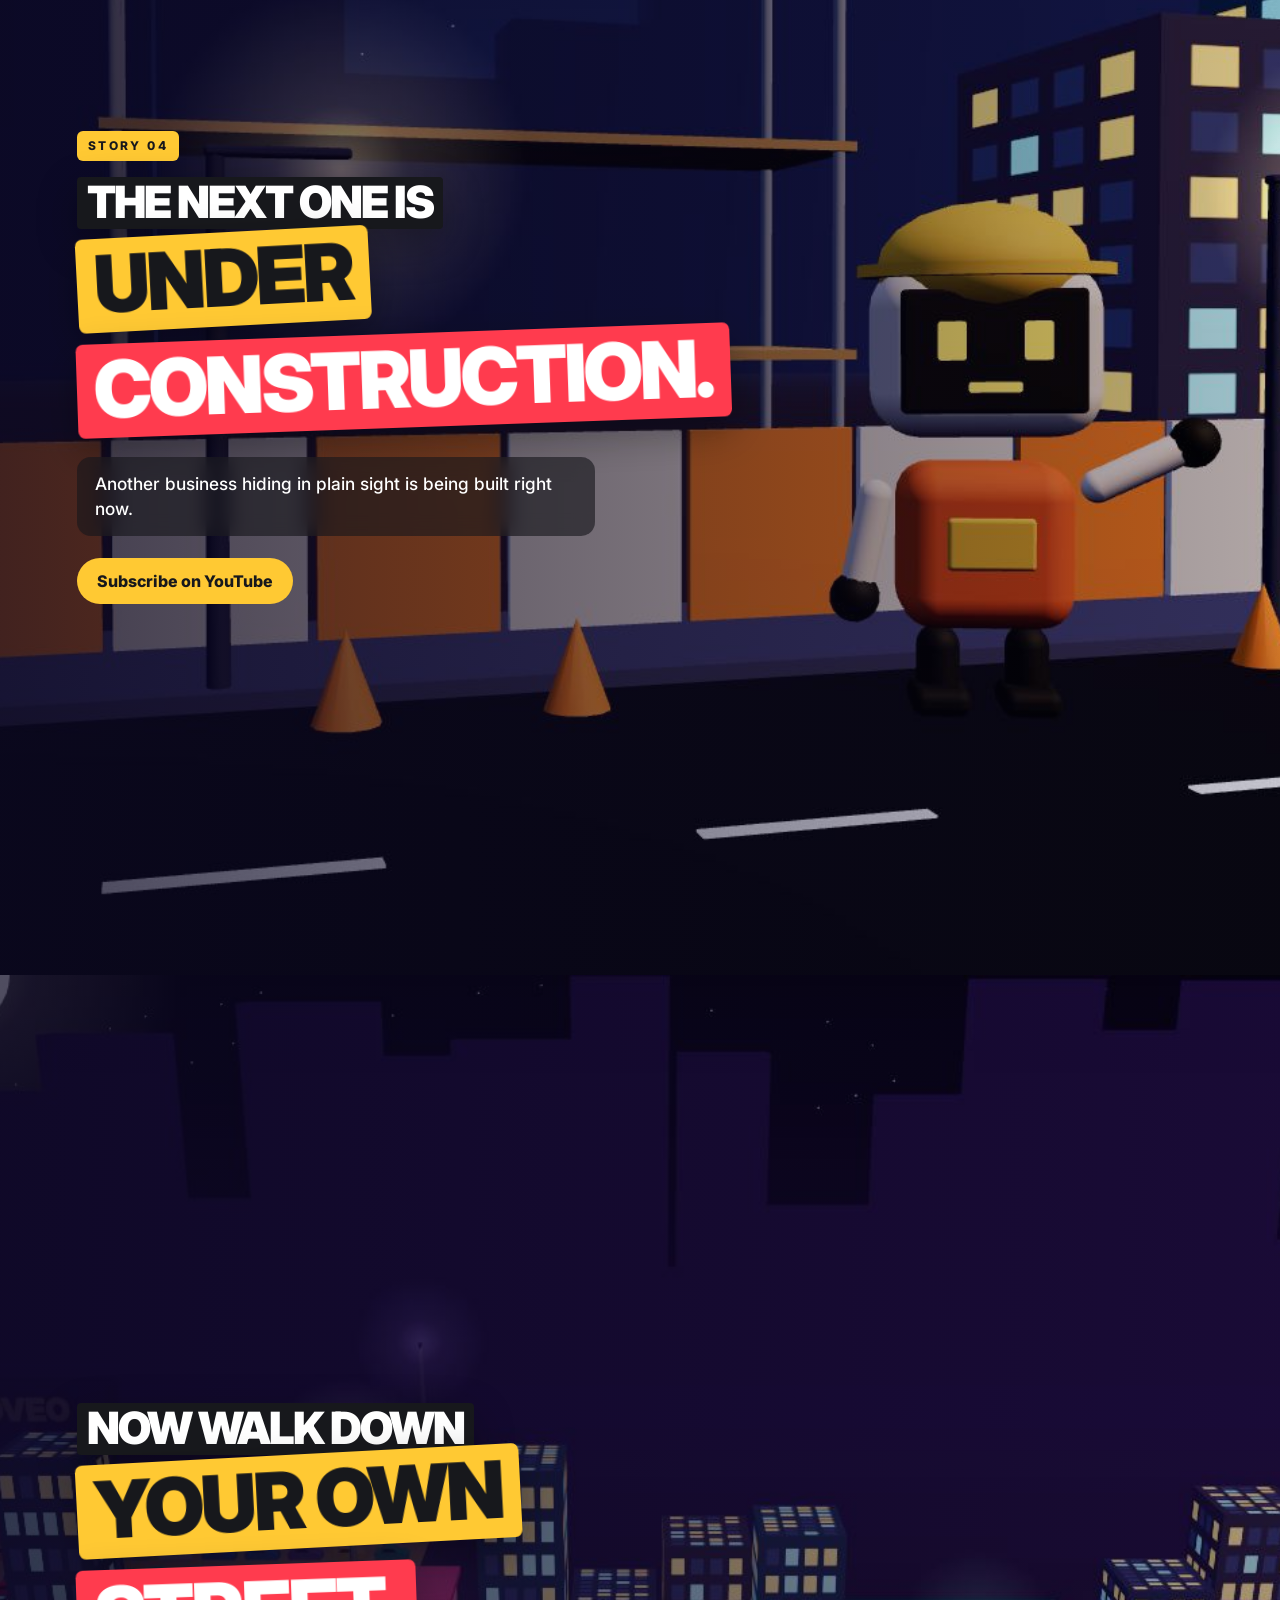
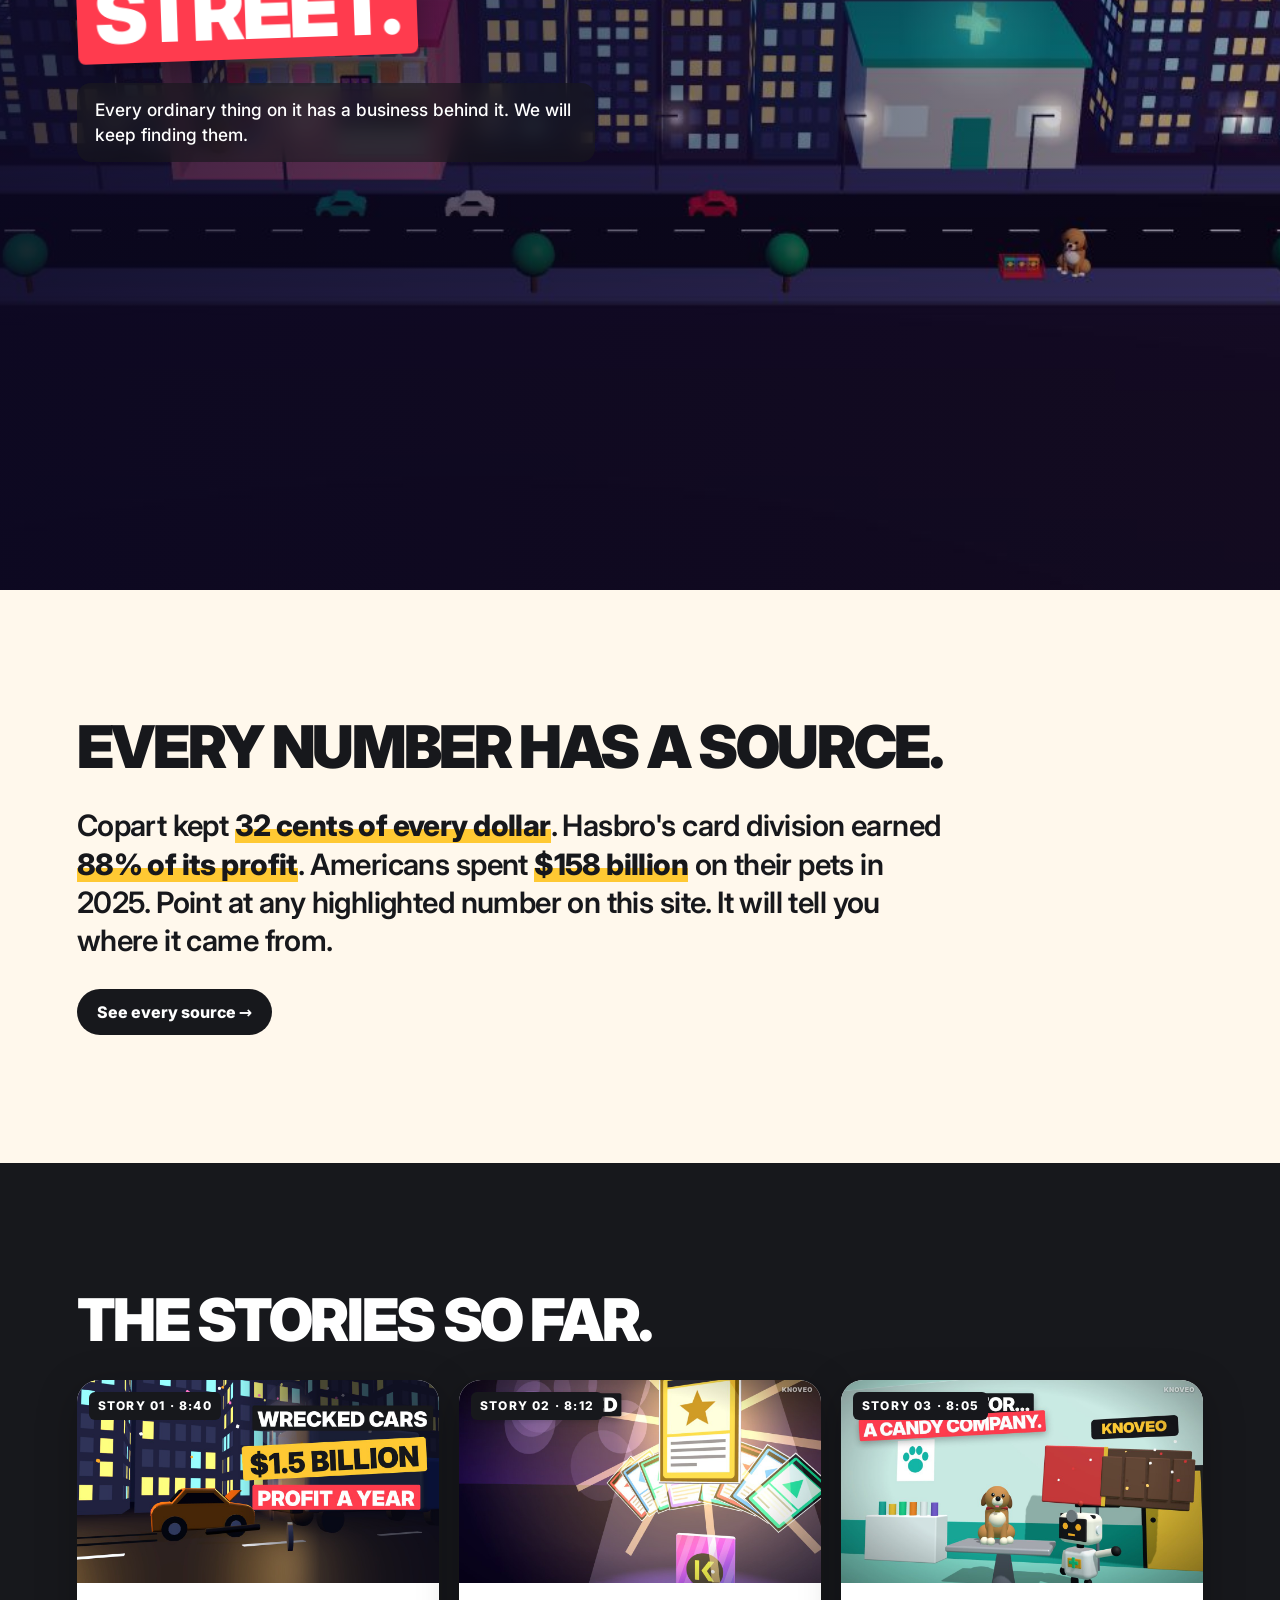
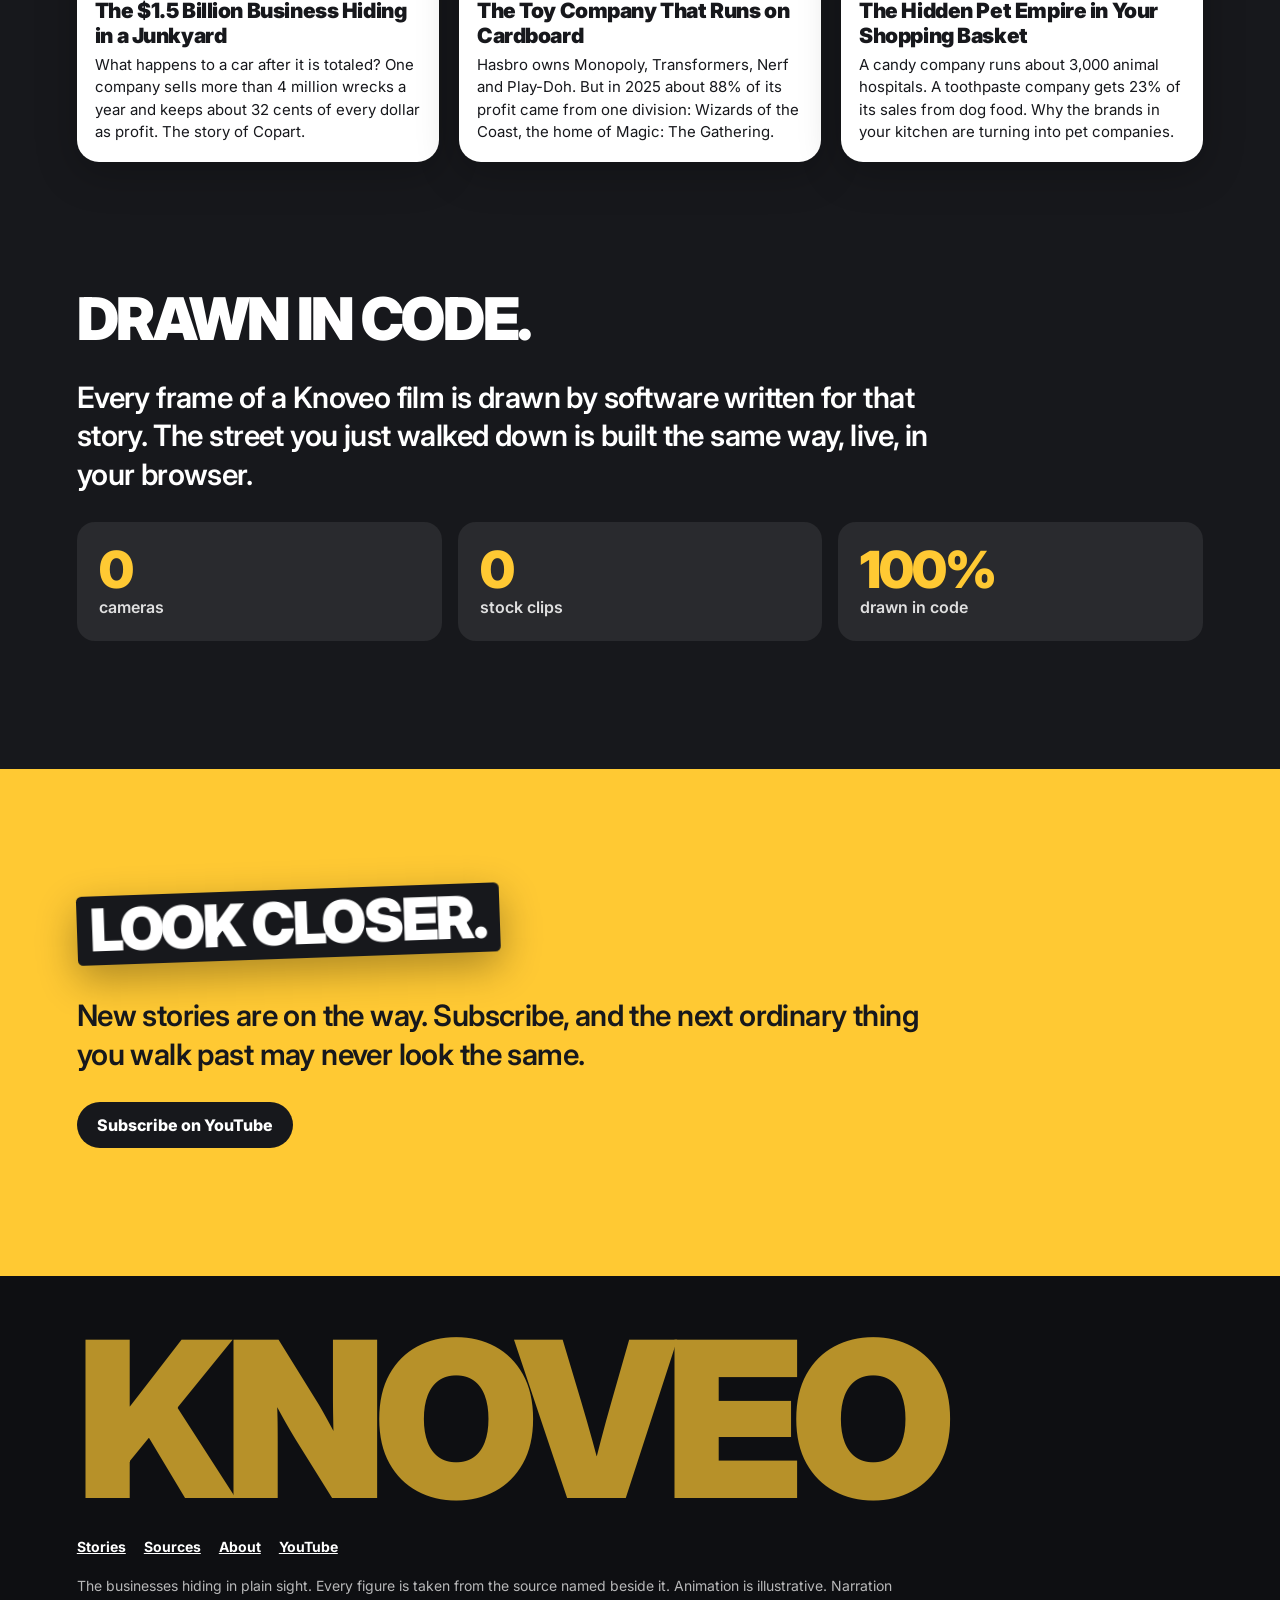
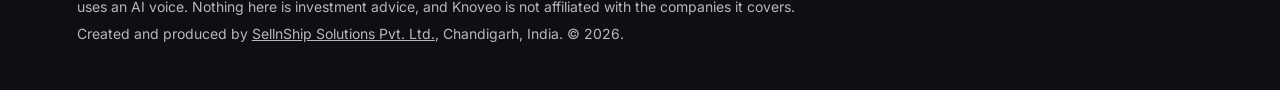
==== commit 2724a803: "Search titles on story pages, llms-full.txt, feed, IndexNow key Co-Authored-By: Claude Fable 5.2 <no" ====
--- a/index.html
+++ b/index.html
@@ -1,10 +1,10 @@
 <!doctype html><html lang="en"><head><meta charset="utf-8"><meta name="viewport" content="width=device-width,initial-scale=1">
 <title>Knoveo: the businesses hiding in plain sight</title><meta name="description" content="Short, sourced films about the companies behind ordinary things: a wrecked car, a pack of cards, a bag of dog food. Every number has a source.">
-<link rel="canonical" href="https://knoveo.com/"><meta property="og:type" content="website"><meta property="og:site_name" content="Knoveo"><meta property="og:title" content="Knoveo: the businesses hiding in plain sight"><meta property="og:description" content="Short, sourced films about the companies behind ordinary things: a wrecked car, a pack of cards, a bag of dog food. Every number has a source."><meta property="og:url" content="https://knoveo.com/"><meta property="og:image" content="https://knoveo.com/img/og-home.jpg"><meta name="twitter:card" content="summary_large_image">
+<link rel="canonical" href="https://knoveo.com/"><link rel="alternate" type="application/rss+xml" title="Knoveo stories" href="https://knoveo.com/feed.xml"><meta property="og:type" content="website"><meta property="og:site_name" content="Knoveo"><meta property="og:title" content="Knoveo: the businesses hiding in plain sight"><meta property="og:description" content="Short, sourced films about the companies behind ordinary things: a wrecked car, a pack of cards, a bag of dog food. Every number has a source."><meta property="og:url" content="https://knoveo.com/"><meta property="og:image" content="https://knoveo.com/img/og-home.jpg"><meta name="twitter:card" content="summary_large_image">
 <meta name="msvalidate.01" content="ABE13EDA94BFA283979A5229093ED325"><meta name="theme-color" content="#17181C"><link rel="icon" href="./favicon.svg" type="image/svg+xml"><link rel="preload" href="./fonts/inter-latin-opsz-normal.woff2" as="font" type="font/woff2" crossorigin><link rel="stylesheet" href="./css/app.css"><noscript><style>#plain,#lens{display:none}</style></noscript>
 <script type="application/ld+json">{"@context": "https://schema.org", "@graph": [{"@type": "Organization", "@id": "https://knoveo.com/#org", "name": "Knoveo", "url": "https://knoveo.com/", "logo": "https://knoveo.com/img/knoveo-mark.png", "slogan": "The businesses hiding in plain sight.", "sameAs": ["https://www.youtube.com/@knoveotv"], "parentOrganization": {"@type": "Organization", "name": "SellnShip Solutions Pvt. Ltd.", "url": "https://sellnship.in/", "address": {"@type": "PostalAddress", "addressLocality": "Chandigarh", "addressCountry": "IN"}}}, {"@type": "WebSite", "@id": "https://knoveo.com/#site", "url": "https://knoveo.com/", "name": "Knoveo", "publisher": {"@id": "https://knoveo.com/#org"}}, {"@type": "ItemList", "name": "Knoveo stories", "itemListElement": [{"@type": "ListItem", "position": 1, "url": "https://knoveo.com/stories/junkyard-empire/", "name": "The $1.5 Billion Business Hiding in a Junkyard"}, {"@type": "ListItem", "position": 2, "url": "https://knoveo.com/stories/cardboard-empire/", "name": "The Toy Company That Runs on Cardboard"}, {"@type": "ListItem", "position": 3, "url": "https://knoveo.com/stories/pet-empire/", "name": "The Hidden Pet Empire in Your Shopping Basket"}]}]}</script></head><body class="home"><a class="skip" href="#main">Skip to content</a>
 <header class="top"><a class="logo" href="./" aria-label="Knoveo home"><svg viewBox="0 0 100 100" aria-hidden="true"><rect width="100" height="100" rx="22" fill="#17181C"/><rect x="27" y="25" width="10" height="50" fill="#FFC933"/><path d="M73 25H60L43 50l17 25h13L56 50z" fill="#FFC933"/><circle cx="70" cy="50" r="4.3" fill="#fff"/></svg><span>KNOVEO</span></a><nav aria-label="Main"><a href="./stories/">Stories</a><a href="./sources/">Sources</a><a href="./about/">About</a><a class="pill" href="https://www.youtube.com/@knoveotv?sub_confirmation=1" rel="noopener">Subscribe</a></nav></header>
-<canvas id="world" data-src="./js/world.js" aria-hidden="true"></canvas><div id="plain" aria-hidden="true"><div class="h">Knoveo</div><p>Nothing to see here.</p><p>This is an ordinary web page about ordinary things:</p><ul><li><a tabindex="-1" href="stories/junkyard-empire/">a wrecked car</a></li><li><a tabindex="-1" href="stories/cardboard-empire/">a pack of trading cards</a></li><li><a tabindex="-1" href="stories/pet-empire/">a bag of dog food</a></li></ul><p>There is no need to move your mouse around. You will not find anything.</p><hr><p><a tabindex="-1" href="#street">Look closer</a></p><p class="cue">&darr; Scroll down. There is nothing down there either. &darr;</p></div><div id="lens" aria-hidden="true"></div>
+<canvas id="world" data-src="./js/world.js" aria-hidden="true"></canvas><div id="plain" aria-hidden="true" data-nosnippet><div class="h">Knoveo</div><p>Nothing to see here.</p><p>This is an ordinary web page about ordinary things:</p><ul><li><a tabindex="-1" href="stories/junkyard-empire/">a wrecked car</a></li><li><a tabindex="-1" href="stories/cardboard-empire/">a pack of trading cards</a></li><li><a tabindex="-1" href="stories/pet-empire/">a bag of dog food</a></li></ul><p>There is no need to move your mouse around. You will not find anything.</p><hr><p><a tabindex="-1" href="#street">Look closer</a></p><p class="cue">&darr; Scroll down. There is nothing down there either. &darr;</p></div><div id="lens" aria-hidden="true"></div>
 <main id="main"><section class="hero" id="hero"><div class="pin rv"><h1 class="slabs "><span class="sl k" style="--i:0">The businesses</span><span class="sl y big" style="--i:1">hiding in</span><span class="sl r big" style="--i:2">plain sight.</span></h1><p class="lede">Short films about the companies behind ordinary things. A wrecked car. A pack of cards. A bag of dog food. Every number has a source.</p><div class="row"><a class="btn y" href="#street">Look closer ↓</a><a class="btn ghost" href="https://www.youtube.com/@knoveotv" rel="noopener">Watch on YouTube</a></div><span class="hint" aria-hidden="true">Scroll</span></div></section>
 <section id="street" aria-label="The stories">
 <article class="stop" data-bg="img/k1.jpg"><div class="card"><p class="kicker">Story 01</p><h2 class="slabs "><span class="sl k" style="--i:0">A wrecked car.</span><span class="sl y big" style="--i:1">Worthless?</span></h2><p>Every year, millions of cars are written off. They are not crushed. They are towed away, and they disappear.</p></div></article>
@@ -16,7 +16,7 @@
 <article class="stop" data-bg="img/k7.jpg"><div class="card"><p class="kicker">Story 04</p><h2 class="slabs "><span class="sl k" style="--i:0">The next one is</span><span class="sl y big" style="--i:1">under</span><span class="sl r big" style="--i:2">construction.</span></h2><p>Another business hiding in plain sight is being built right now.</p><div class="row"><a class="btn y" href="https://www.youtube.com/@knoveotv?sub_confirmation=1" rel="noopener">Subscribe on YouTube</a></div></div></article>
 <article class="stop" data-bg="img/k8.jpg"><div class="card"><h2 class="slabs "><span class="sl k" style="--i:0">Now walk down</span><span class="sl y big" style="--i:1">your own</span><span class="sl r big" style="--i:2">street.</span></h2><p>Every ordinary thing on it has a business behind it. We will keep finding them.</p></div></article></section>
 <section class="band paper"><div class="wrap rv"><h2>Every number has a source.</h2><p class="big-p">Copart kept <span class="n" tabindex="0" data-src="Copart fiscal 2026 results: net income $1.48B on revenue $4.67B">32 cents of every dollar</span>. Hasbro's card division earned <span class="n" tabindex="0" data-src="Hasbro full-year 2025 results: $1,007M of $1,140M adjusted operating profit">88% of its profit</span>. Americans spent <span class="n" tabindex="0" data-src="American Pet Products Association, 2026 State of the Industry report">$158 billion</span> on their pets in 2025. Point at any highlighted number on this site. It will tell you where it came from.</p><div class="row"><a class="btn" style="background:#17181C;color:#fff" href="sources/">See every source →</a></div></div></section>
-<section class="band ink"><div class="wrap"><h2 class="rv">The stories so far.</h2><div class="stories"><a class="story rv" href="stories/junkyard-empire/"><div class="ph" style="background-image:url(img/junkyard.jpg)"><span>Story 01 · 8:40</span></div><h3>The $1.5 Billion Business Hiding in a Junkyard</h3><p>What happens to a car after it is totaled? One company sells more than 4 million wrecks a year and keeps about 32 cents of every dollar as profit. The story of Copart.</p></a><a class="story rv" href="stories/cardboard-empire/"><div class="ph" style="background-image:url(img/cardboard.jpg)"><span>Story 02 · 8:12</span></div><h3>The Toy Company That Runs on Cardboard</h3><p>Hasbro owns Monopoly, Transformers, Nerf and Play-Doh. But in 2025 about 88% of its profit came from a card game: Magic: The Gathering.</p></a><a class="story rv" href="stories/pet-empire/"><div class="ph" style="background-image:url(img/pets.jpg)"><span>Story 03 · 8:05</span></div><h3>The Hidden Pet Empire in Your Shopping Basket</h3><p>A candy company runs about 3,000 animal hospitals. A toothpaste company gets 23% of its sales from dog food. Why the brands in your kitchen are turning into pet companies.</p></a></div></div></section>
+<section class="band ink"><div class="wrap"><h2 class="rv">The stories so far.</h2><div class="stories"><a class="story rv" href="stories/junkyard-empire/"><div class="ph" style="background-image:url(img/junkyard.jpg)"><span>Story 01 · 8:40</span></div><h3>The $1.5 Billion Business Hiding in a Junkyard</h3><p>What happens to a car after it is totaled? One company sells more than 4 million wrecks a year and keeps about 32 cents of every dollar as profit. The story of Copart.</p></a><a class="story rv" href="stories/cardboard-empire/"><div class="ph" style="background-image:url(img/cardboard.jpg)"><span>Story 02 · 8:12</span></div><h3>The Toy Company That Runs on Cardboard</h3><p>Hasbro owns Monopoly, Transformers, Nerf and Play-Doh. But in 2025 about 88% of its profit came from one division: Wizards of the Coast, the home of Magic: The Gathering.</p></a><a class="story rv" href="stories/pet-empire/"><div class="ph" style="background-image:url(img/pets.jpg)"><span>Story 03 · 8:05</span></div><h3>The Hidden Pet Empire in Your Shopping Basket</h3><p>A candy company runs about 3,000 animal hospitals. A toothpaste company gets 23% of its sales from dog food. Why the brands in your kitchen are turning into pet companies.</p></a></div></div></section>
 <section class="band ink" style="padding-top:0"><div class="wrap rv"><h2>Drawn in code.</h2><p class="big-p">Every frame of a Knoveo film is drawn by software written for that story. The street you just walked down is built the same way, live, in your browser.</p><div class="tiles"><div class="tile"><b>0</b><span>cameras</span></div><div class="tile"><b>0</b><span>stock clips</span></div><div class="tile"><b data-count="100" data-suf="%">100%</b><span>drawn in code</span></div></div></div></section>
 <section class="band amber"><div class="wrap rv"><h2 class="slabs "><span class="sl k big" style="--i:0">Look closer.</span></h2><p class="big-p">New stories are on the way. Subscribe, and the next ordinary thing you walk past may never look the same.</p><div class="row"><a class="btn" style="background:#17181C;color:#fff" href="https://www.youtube.com/@knoveotv?sub_confirmation=1" rel="noopener">Subscribe on YouTube</a></div></div></section></main>
 <footer><p class="wm" aria-hidden="true">KNOVEO</p><nav aria-label="Footer"><a href="./stories/">Stories</a><a href="./sources/">Sources</a><a href="./about/">About</a><a href="https://www.youtube.com/@knoveotv" rel="noopener">YouTube</a></nav>
--- a/css/app.css
+++ b/css/app.css
@@ -113,3 +113,5 @@
 .flip>div{position:absolute;inset:0;border-radius:18px;backface-visibility:hidden;display:flex;flex-direction:column;justify-content:flex-end;padding:16px;font-weight:900;color:#fff;background:var(--a)}
 .flip>div:last-child{transform:rotateY(180deg);background:var(--ink);justify-content:center;gap:6px}.flip em{font-style:normal;font-size:44px;line-height:1}.flip b{font-size:22px;line-height:1.05;text-transform:uppercase;letter-spacing:-.02em}.flip small{font-weight:600;opacity:.85;font-size:13.5px;line-height:1.3}.flip i{font-style:normal;color:var(--amber);font-size:26px}
 @media(prefers-reduced-motion:reduce){*{animation-duration:.01s!important;transition-duration:.01s!important}}
+
+.ep-hero .seo{position:relative;z-index:1;font-weight:700;font-size:clamp(16px,1.5vw,21px);max-width:34em;margin:18px 0 0;opacity:.95}
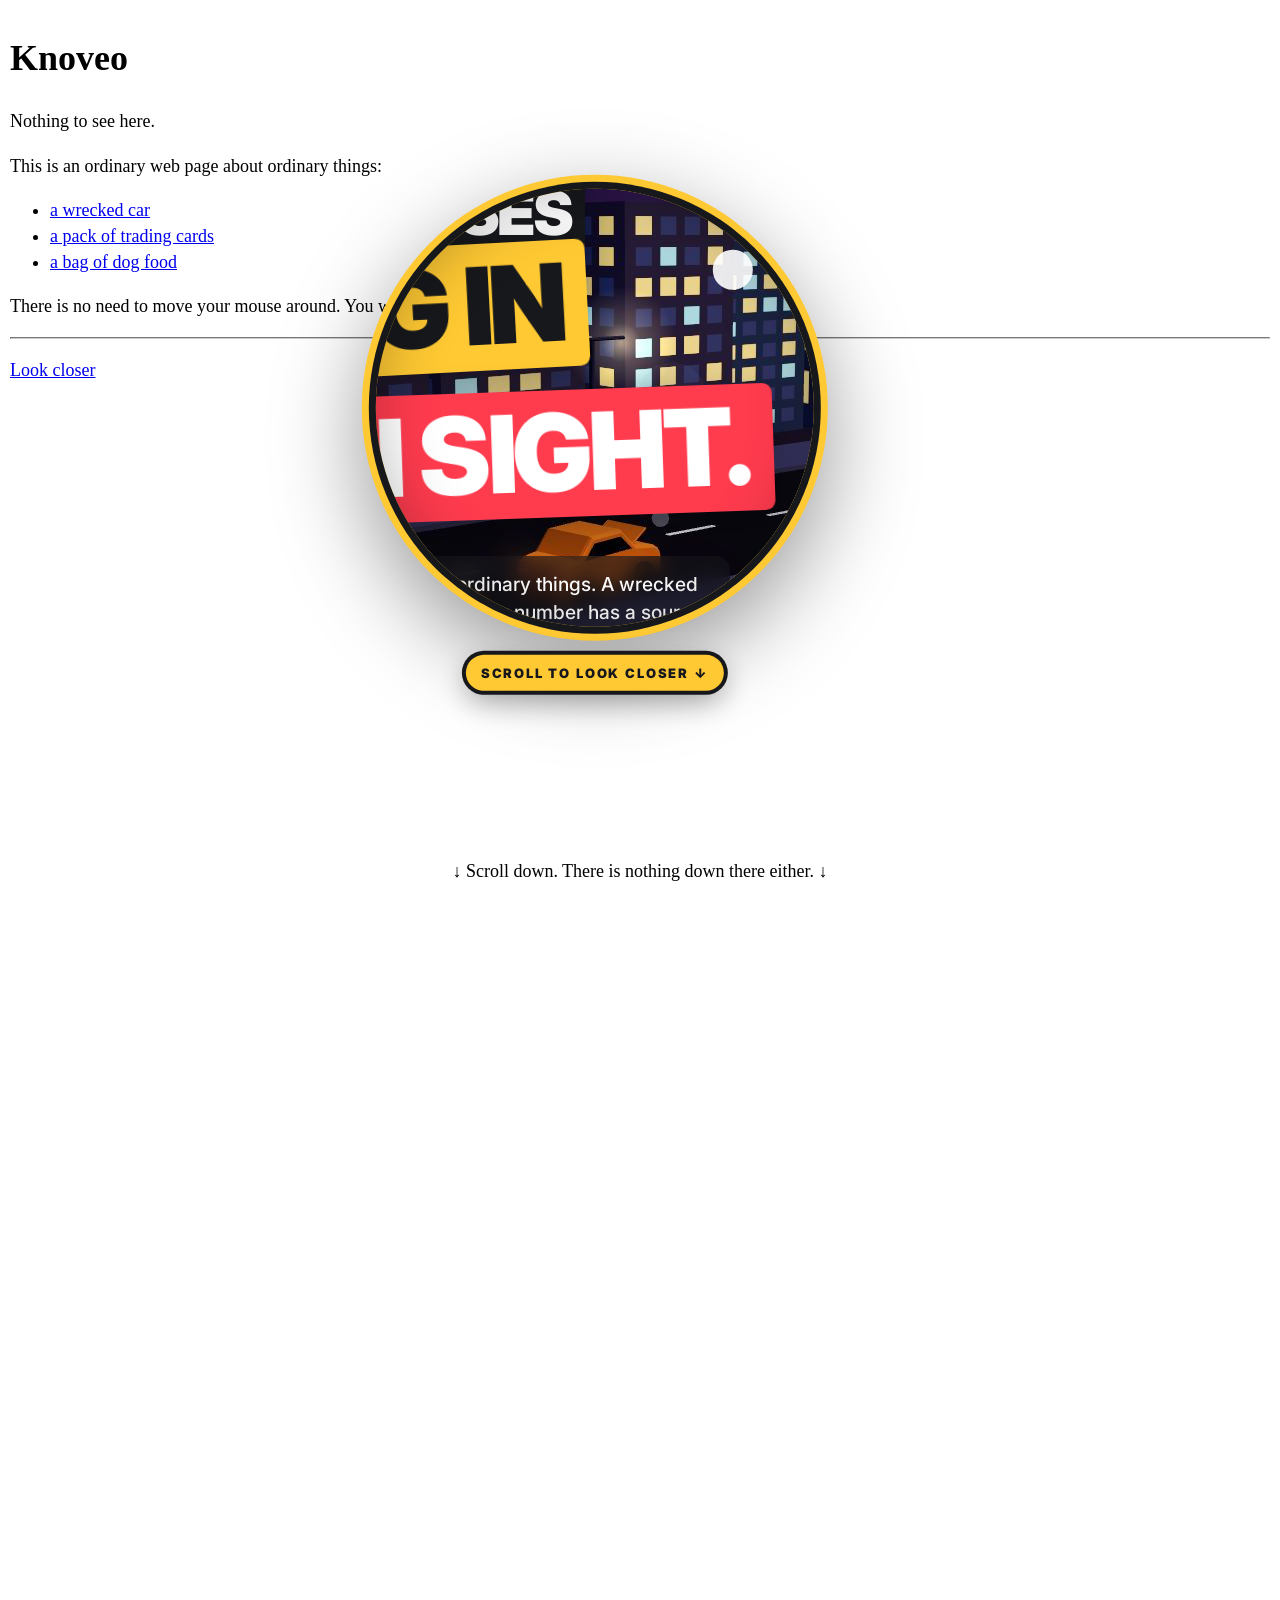
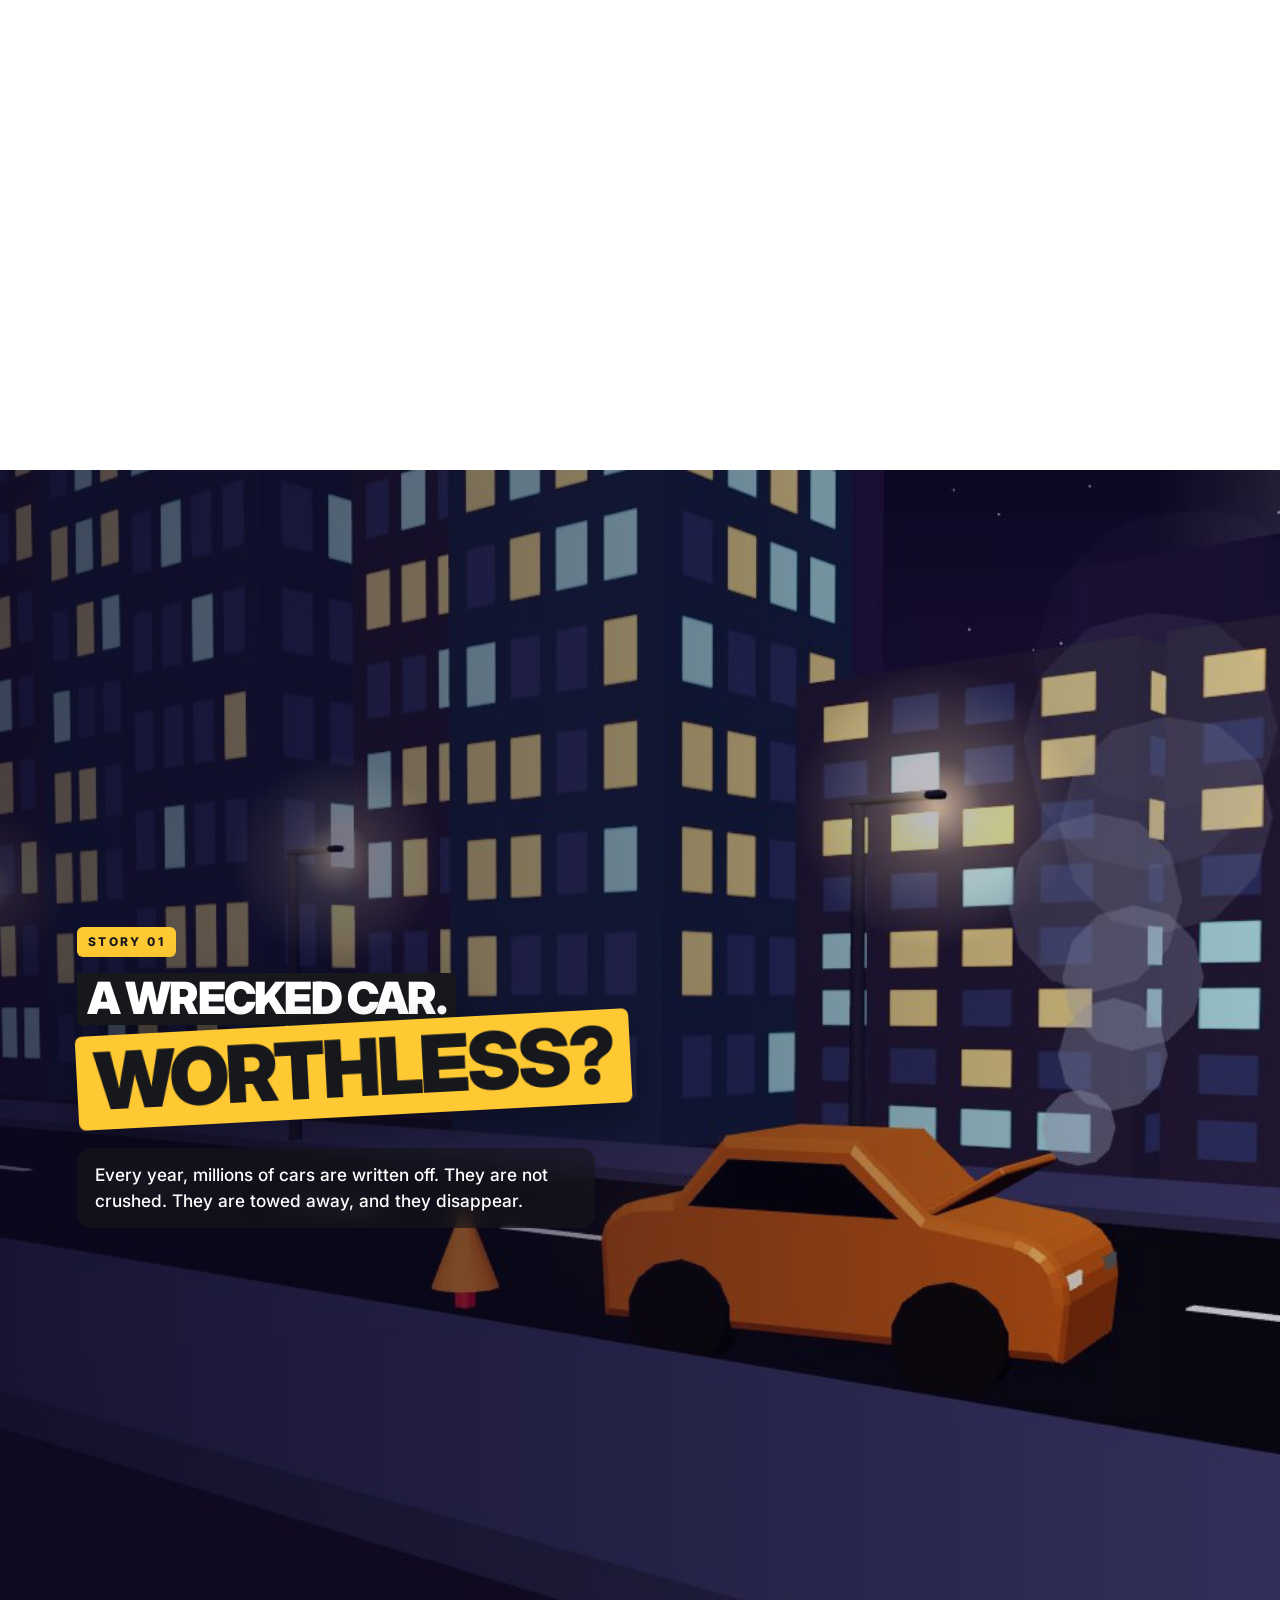
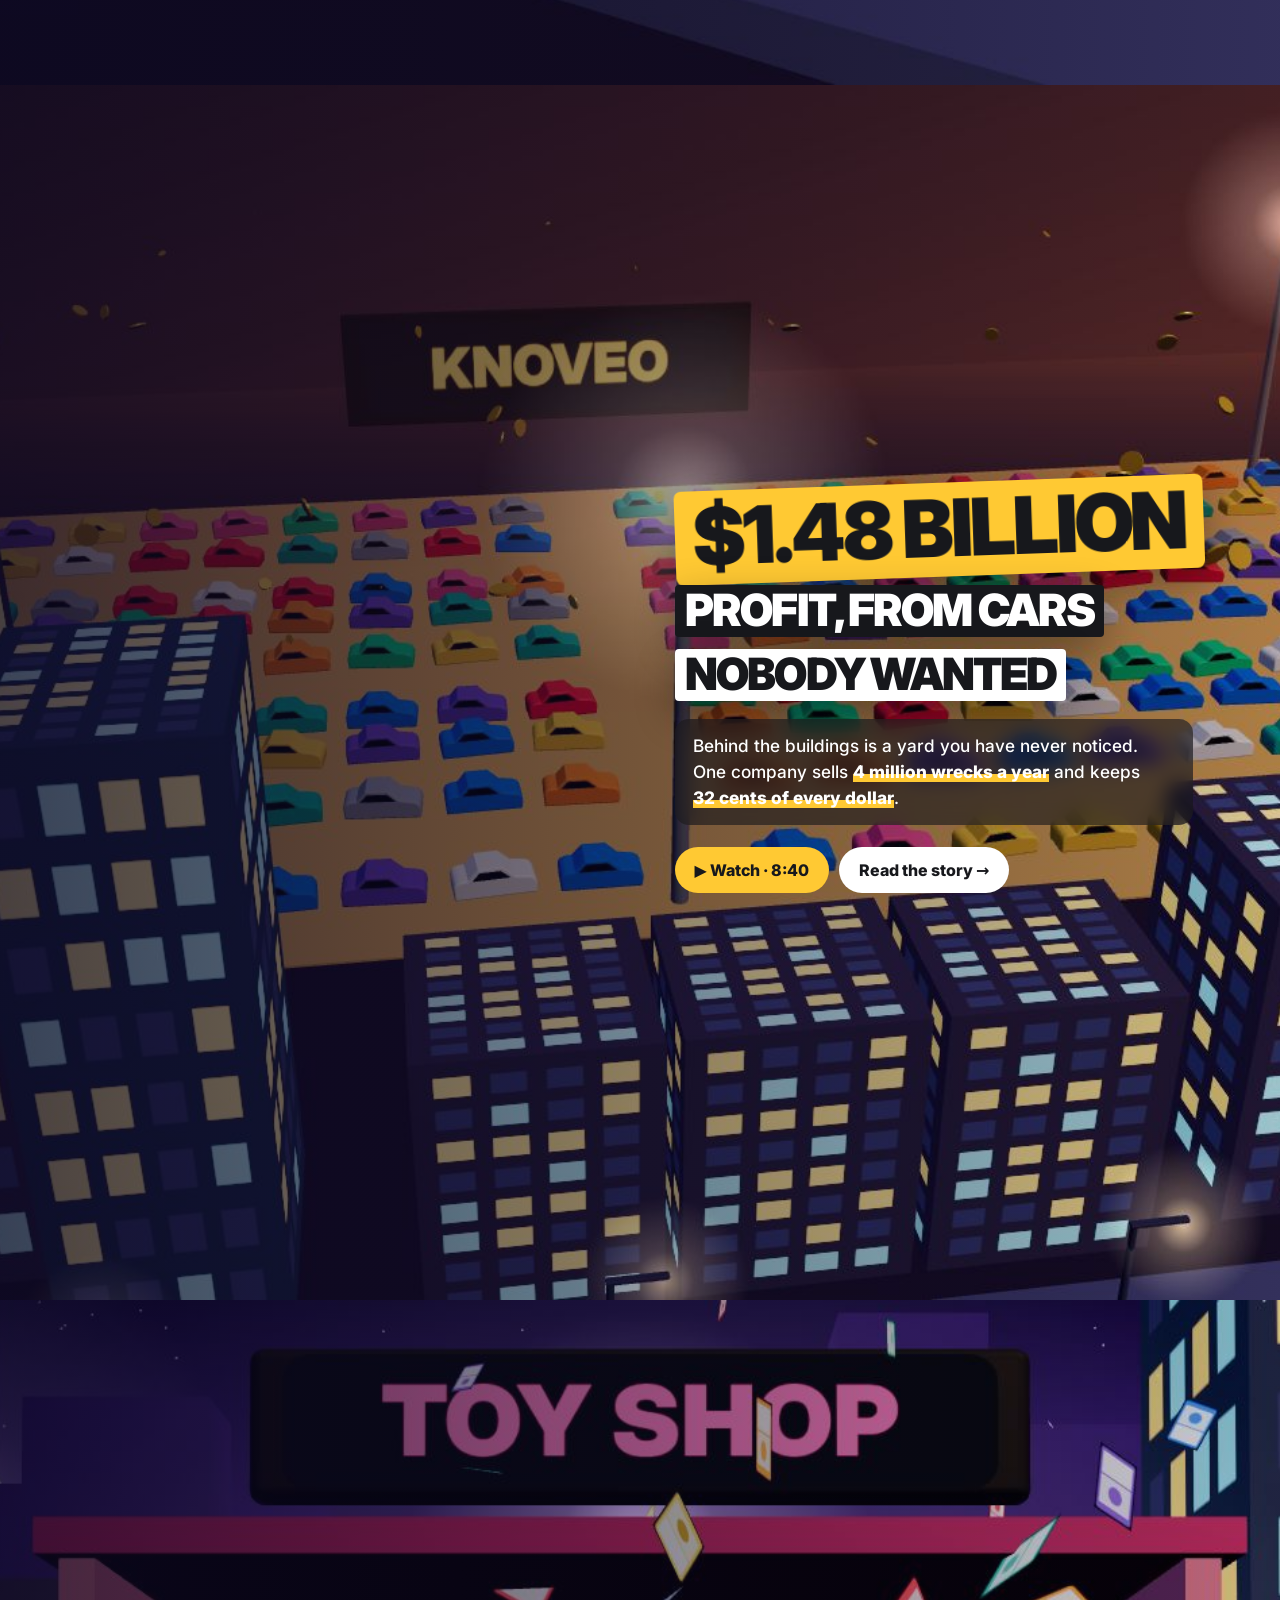
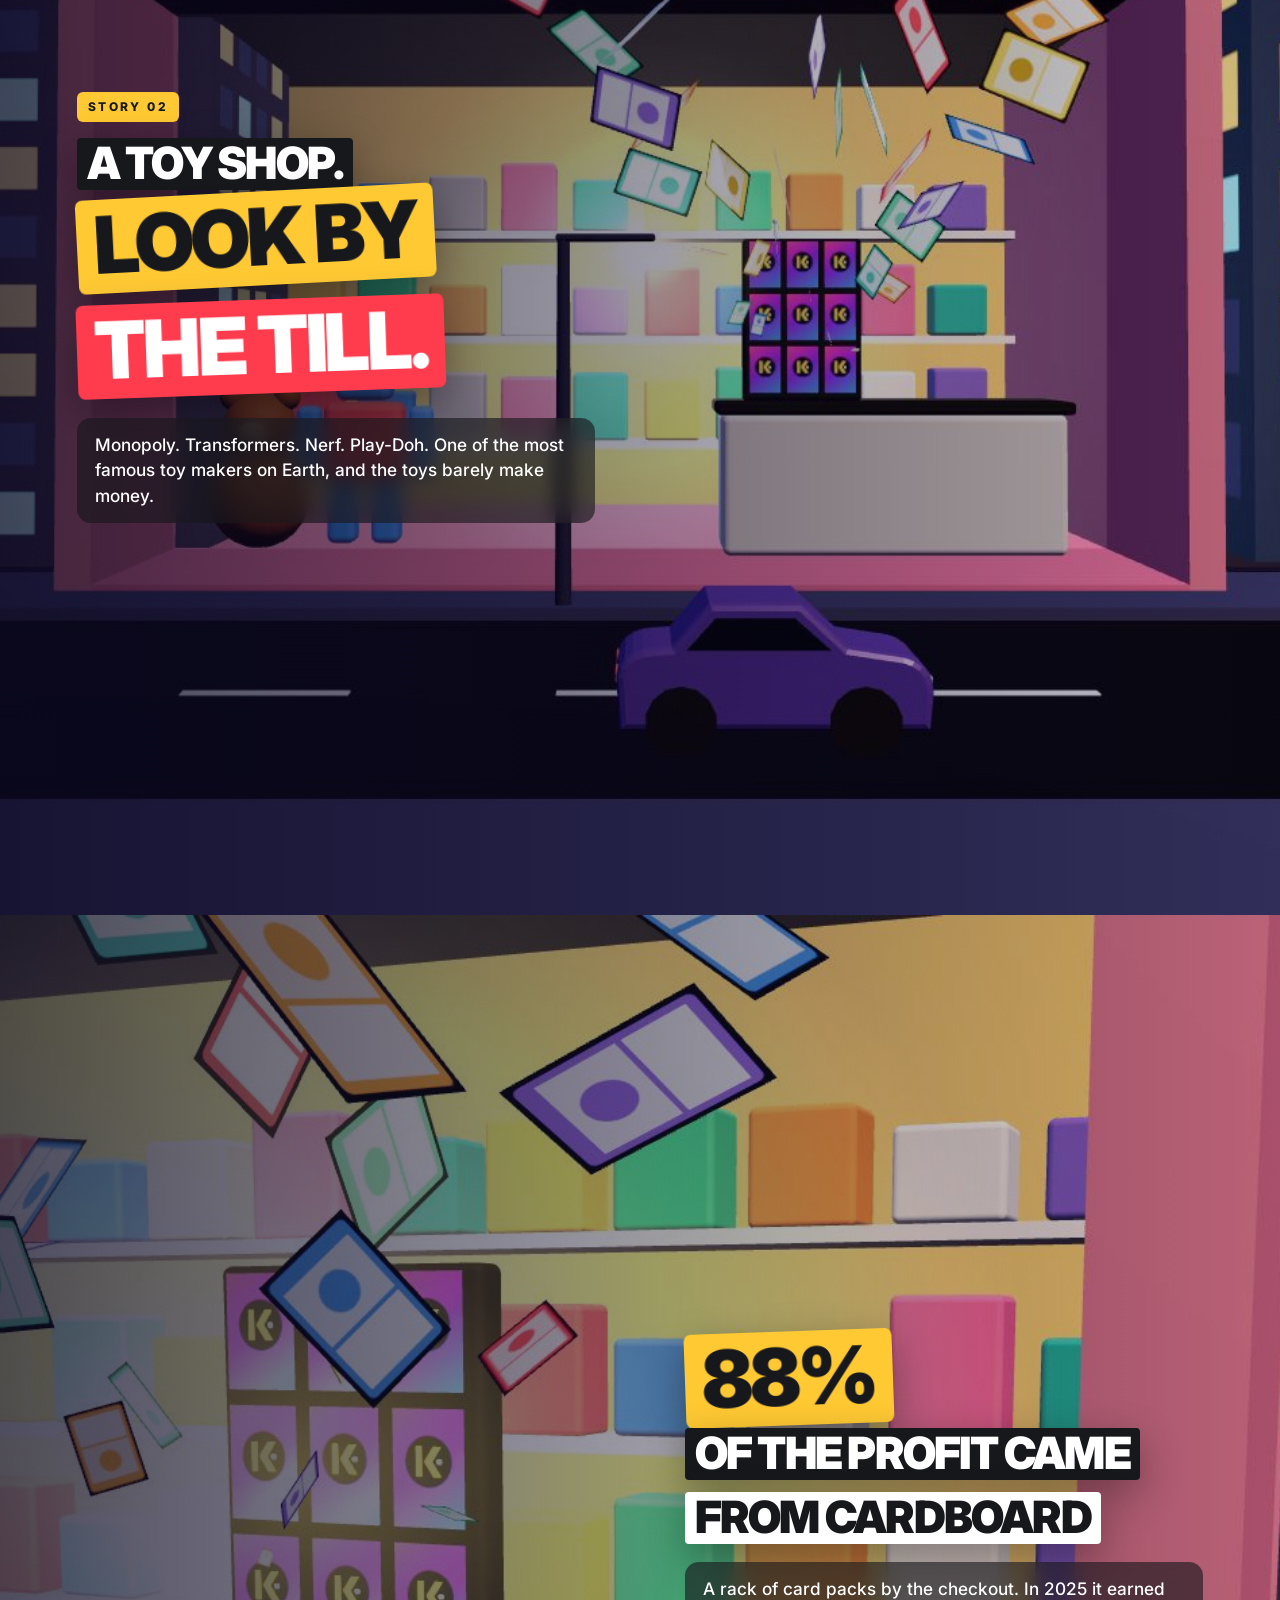
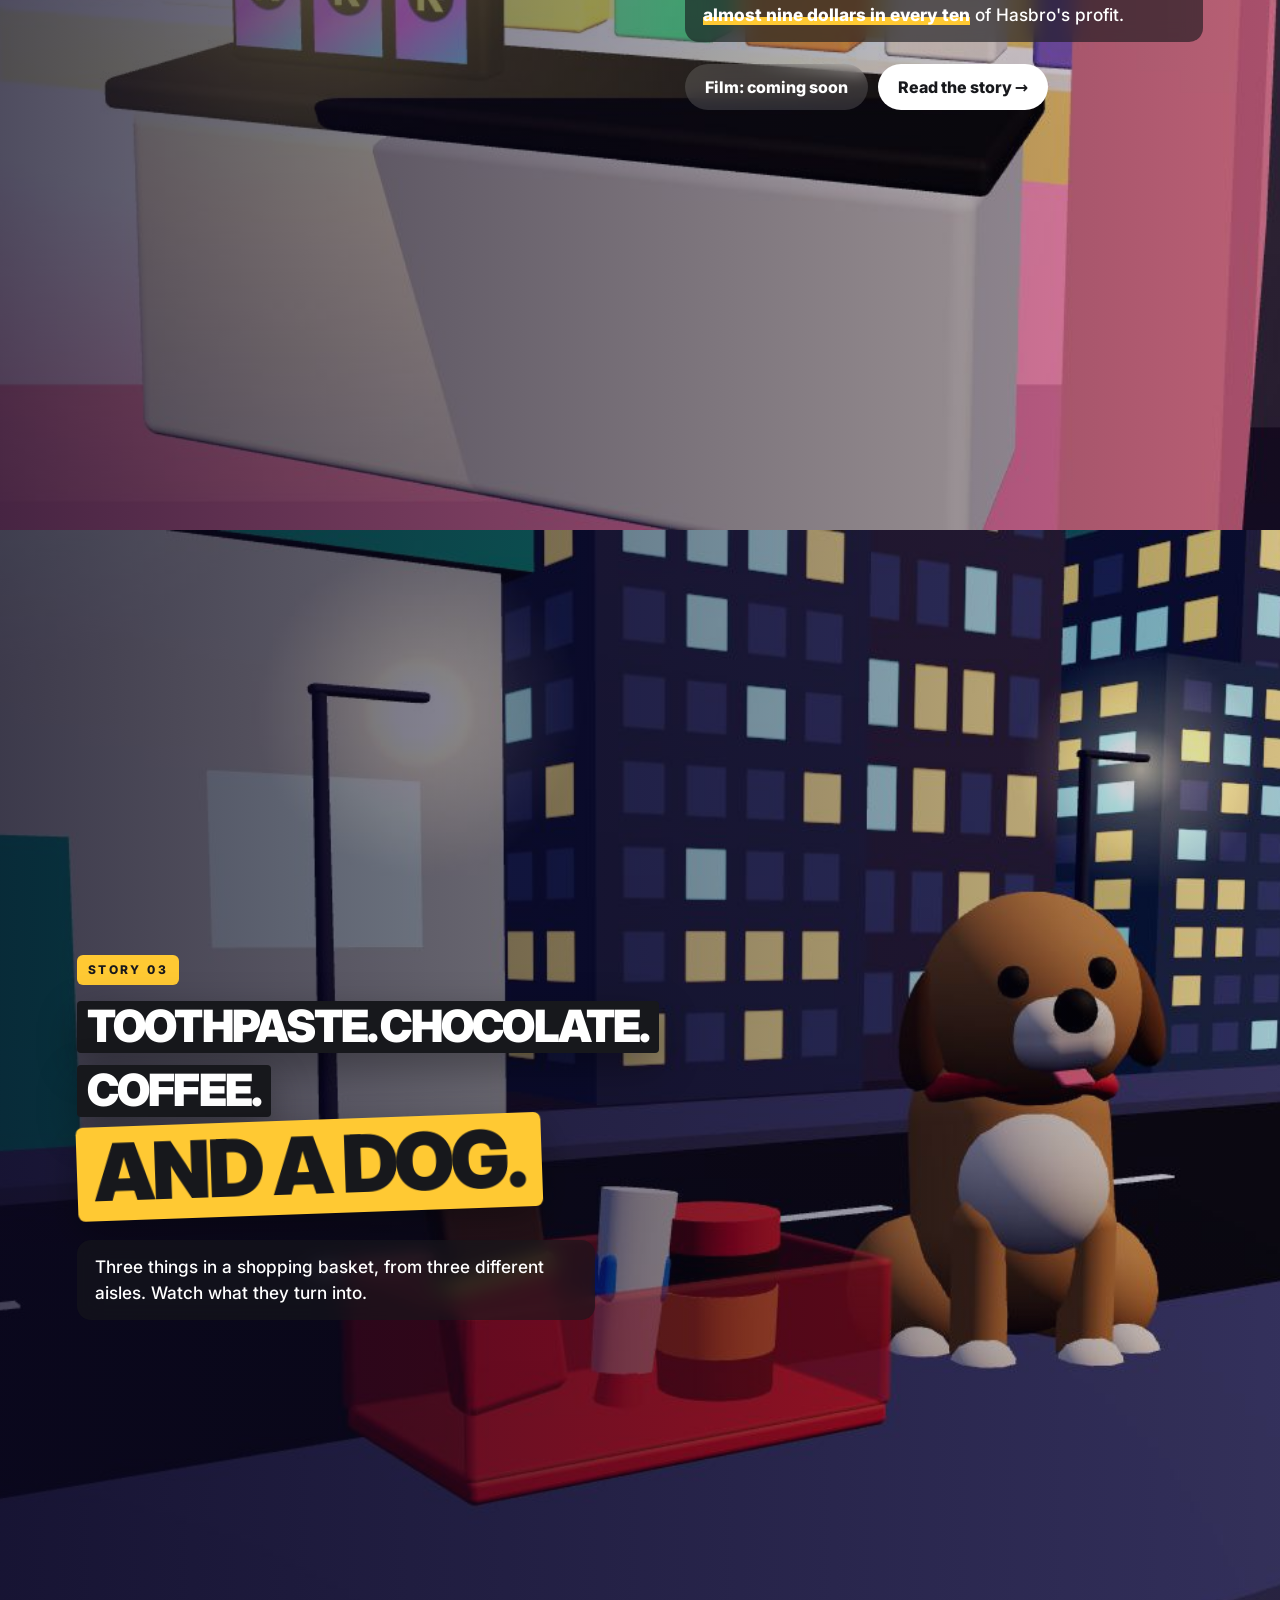
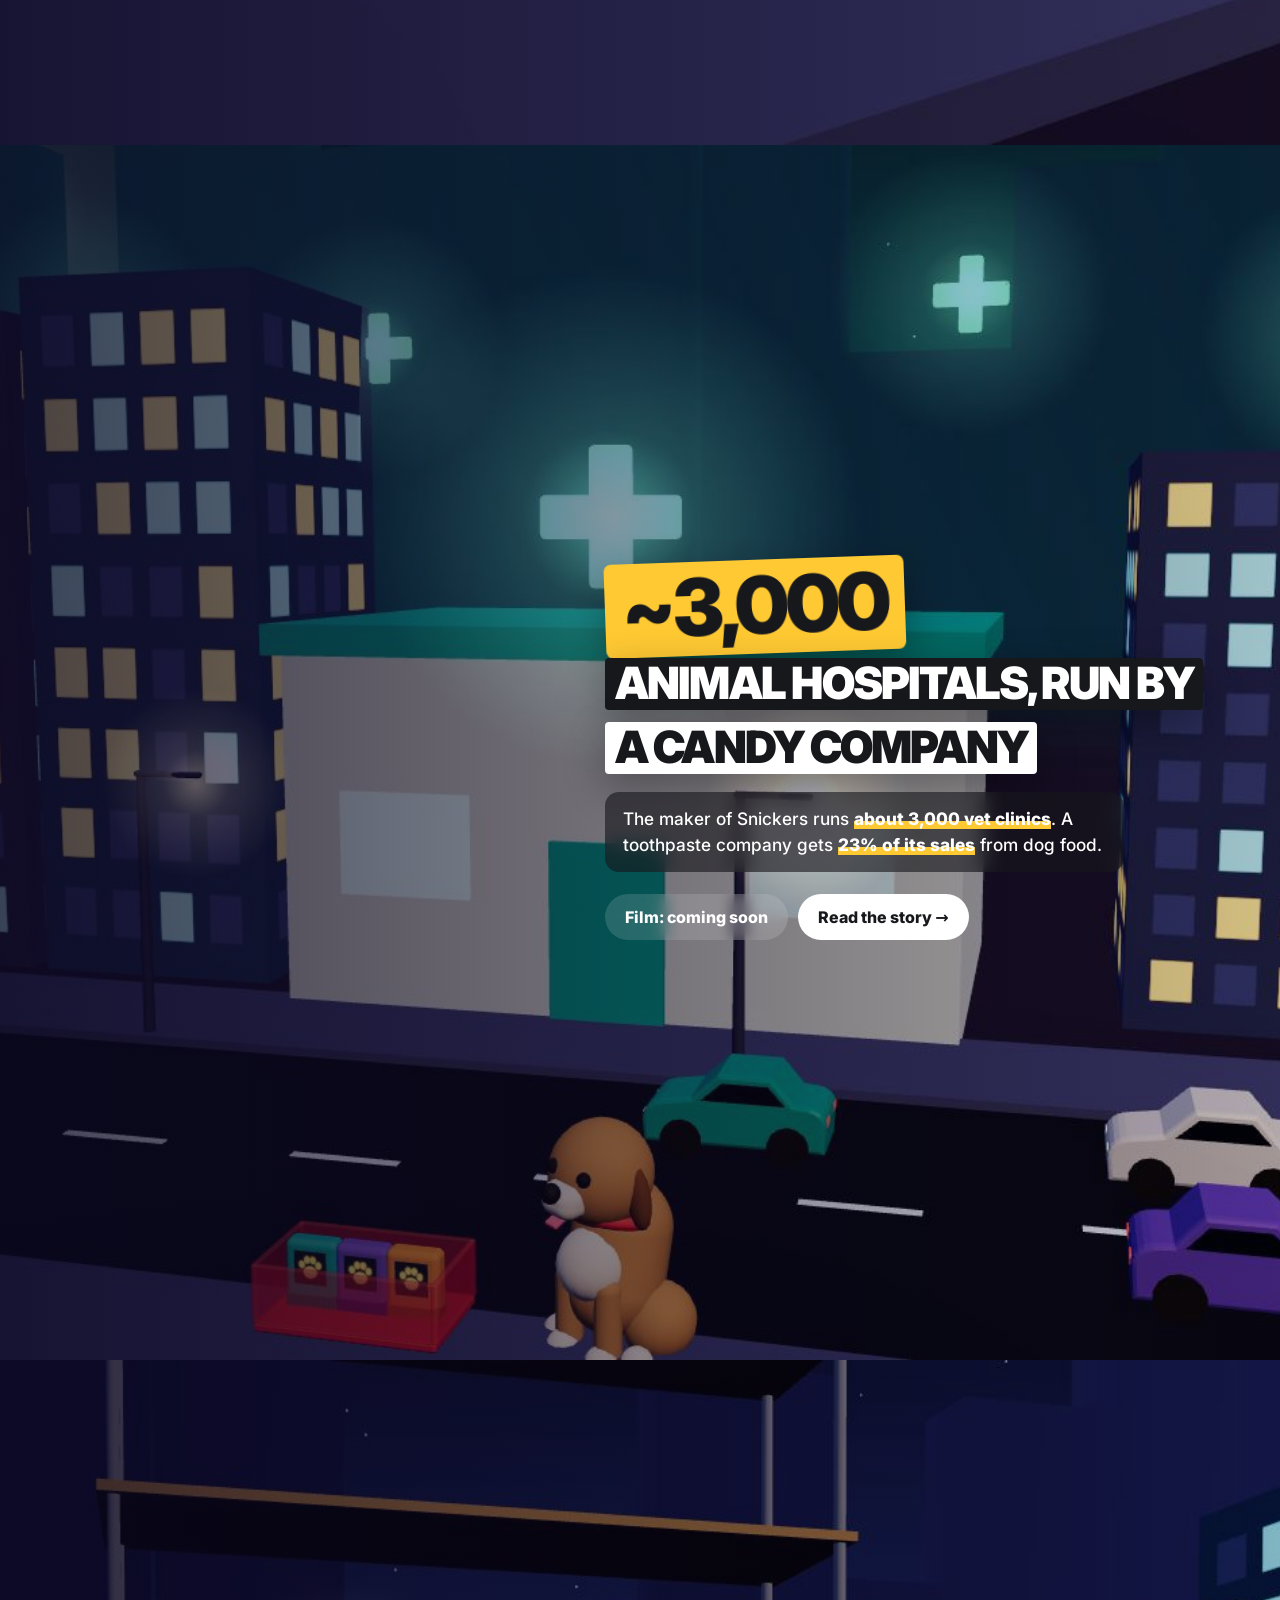
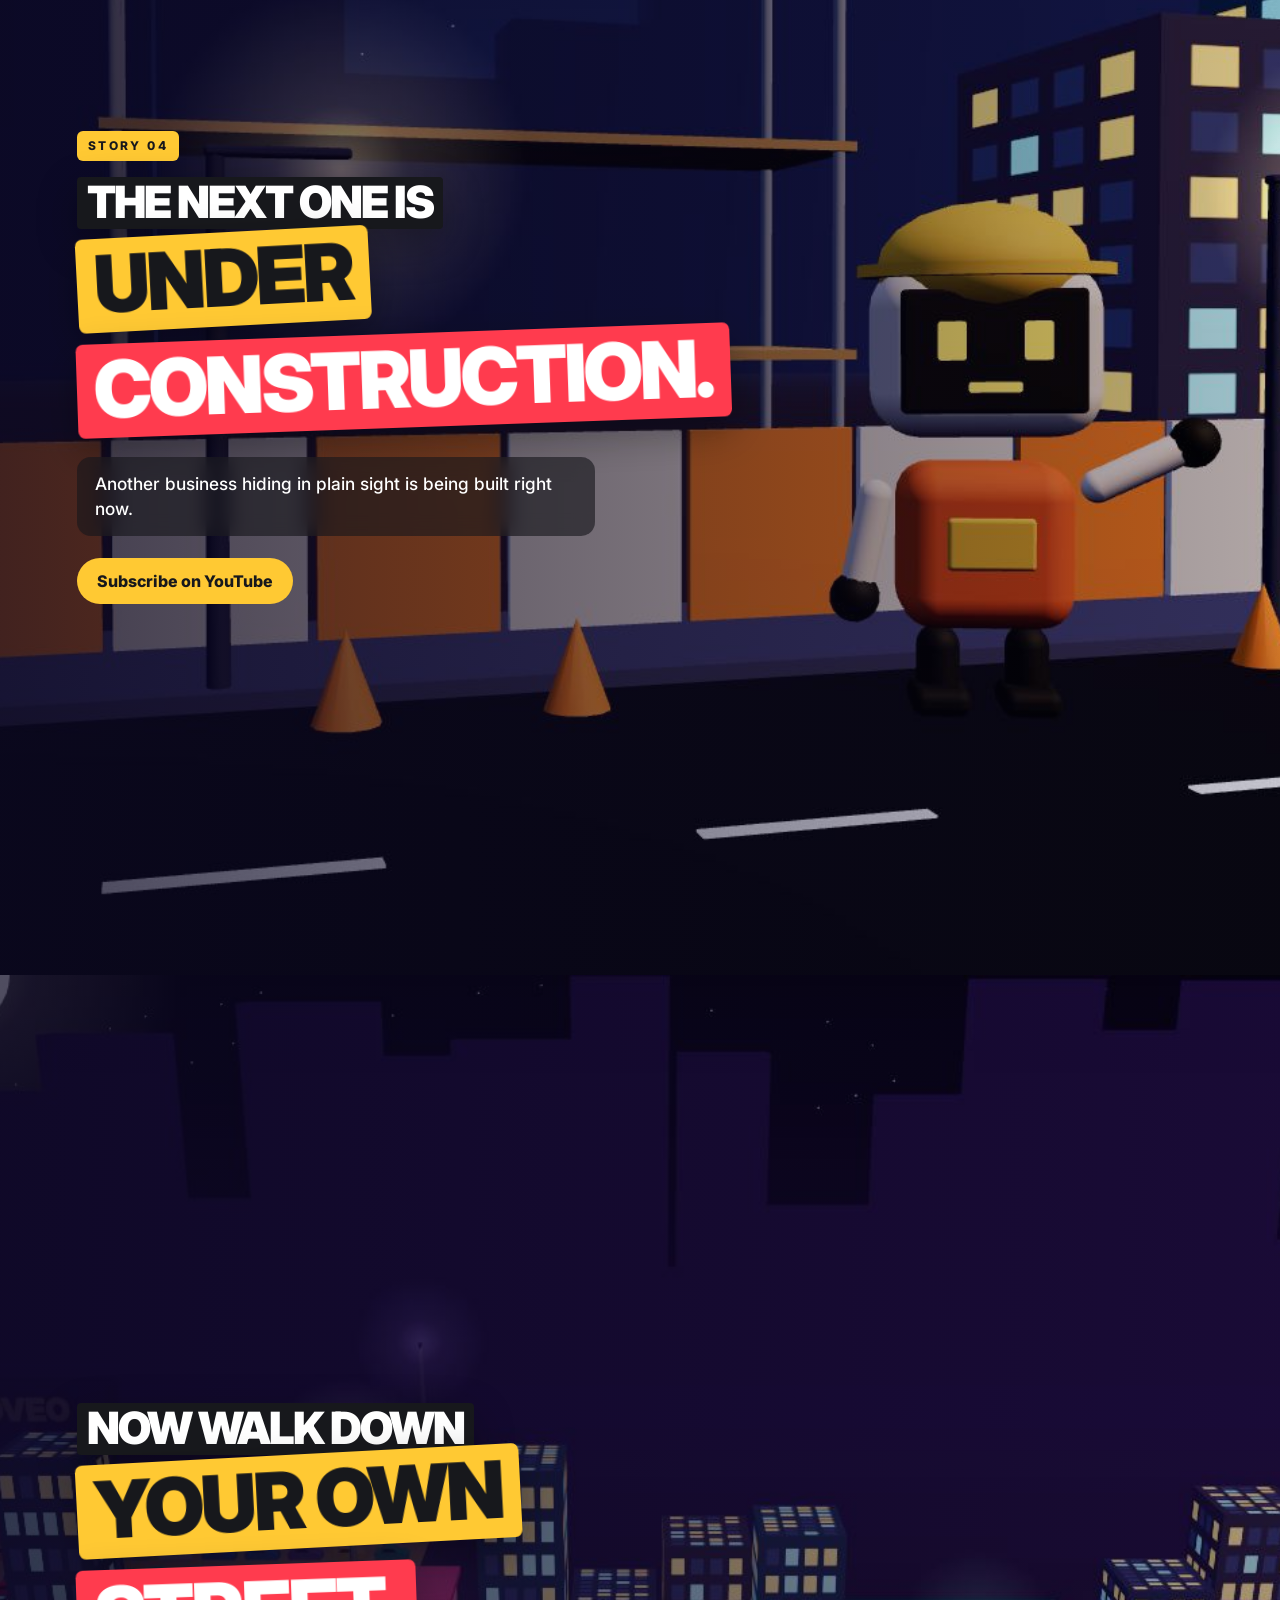
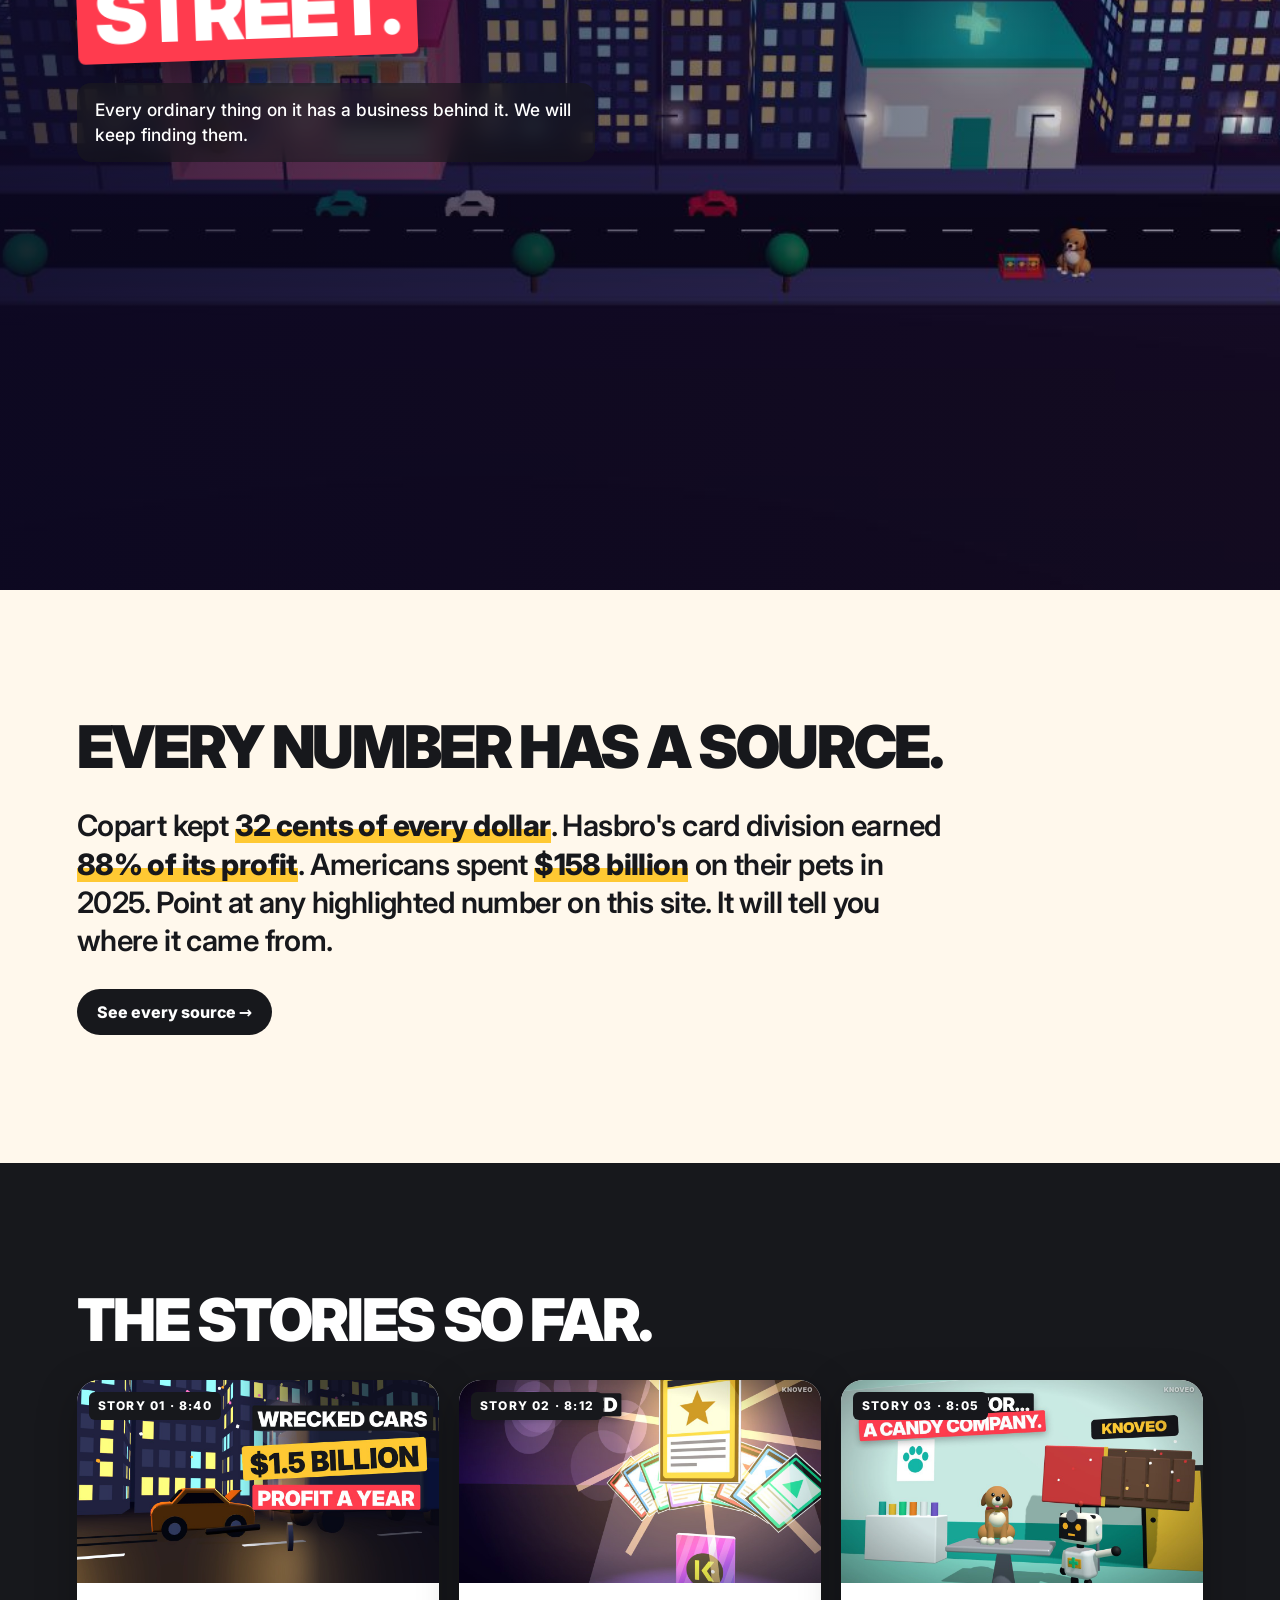
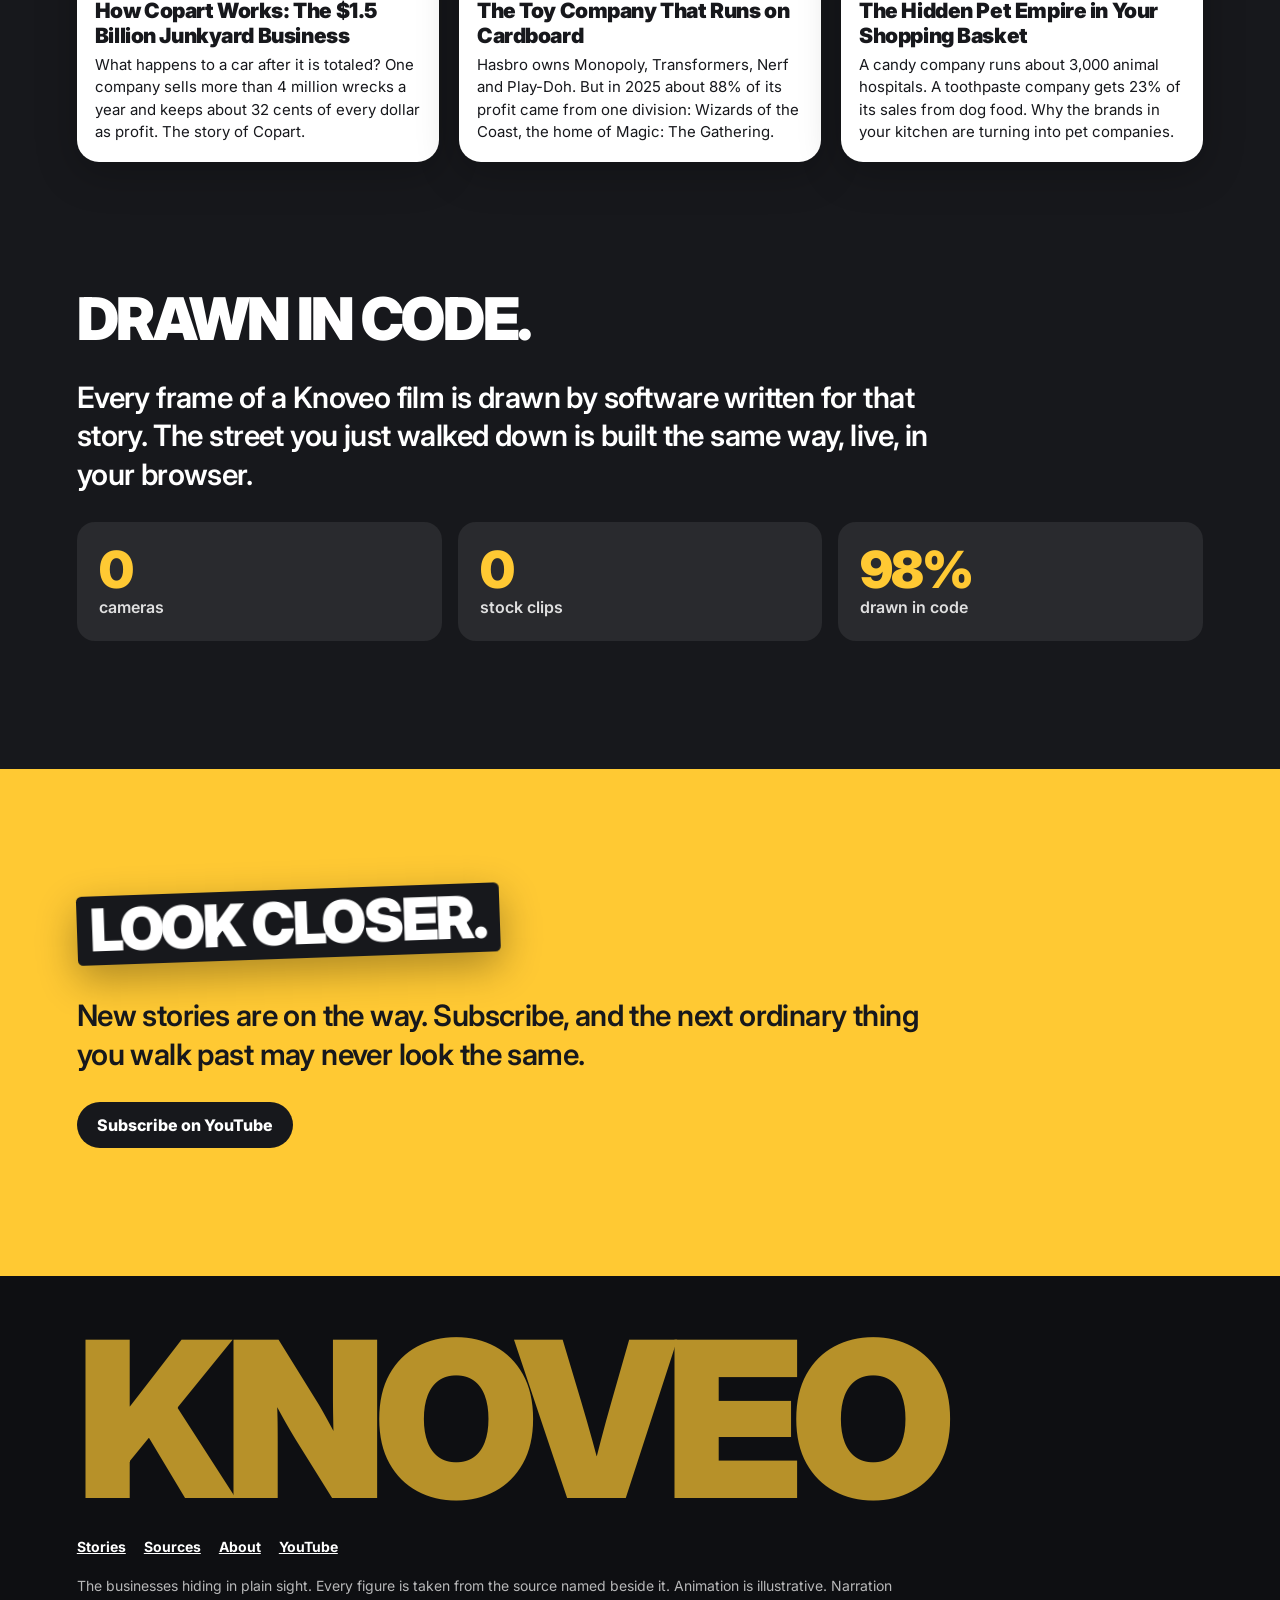
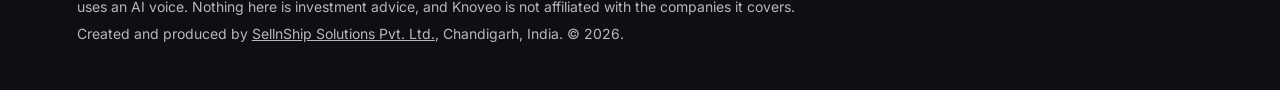
==== commit 677e929a: "Copart film: new title Co-Authored-By: Claude Fable 5.2 <noreply@anthropic.com> Claude-Session: http" ====
--- a/index.html
+++ b/index.html
@@ -2,7 +2,7 @@
 <title>Knoveo: the businesses hiding in plain sight</title><meta name="description" content="Short, sourced films about the companies behind ordinary things: a wrecked car, a pack of cards, a bag of dog food. Every number has a source.">
 <link rel="canonical" href="https://knoveo.com/"><link rel="alternate" type="application/rss+xml" title="Knoveo stories" href="https://knoveo.com/feed.xml"><meta property="og:type" content="website"><meta property="og:site_name" content="Knoveo"><meta property="og:title" content="Knoveo: the businesses hiding in plain sight"><meta property="og:description" content="Short, sourced films about the companies behind ordinary things: a wrecked car, a pack of cards, a bag of dog food. Every number has a source."><meta property="og:url" content="https://knoveo.com/"><meta property="og:image" content="https://knoveo.com/img/og-home.jpg"><meta name="twitter:card" content="summary_large_image">
 <meta name="msvalidate.01" content="ABE13EDA94BFA283979A5229093ED325"><meta name="theme-color" content="#17181C"><link rel="icon" href="./favicon.svg" type="image/svg+xml"><link rel="preload" href="./fonts/inter-latin-opsz-normal.woff2" as="font" type="font/woff2" crossorigin><link rel="stylesheet" href="./css/app.css"><noscript><style>#plain,#lens{display:none}</style></noscript>
-<script type="application/ld+json">{"@context": "https://schema.org", "@graph": [{"@type": "Organization", "@id": "https://knoveo.com/#org", "name": "Knoveo", "url": "https://knoveo.com/", "logo": "https://knoveo.com/img/knoveo-mark.png", "slogan": "The businesses hiding in plain sight.", "sameAs": ["https://www.youtube.com/@knoveotv"], "parentOrganization": {"@type": "Organization", "name": "SellnShip Solutions Pvt. Ltd.", "url": "https://sellnship.in/", "address": {"@type": "PostalAddress", "addressLocality": "Chandigarh", "addressCountry": "IN"}}}, {"@type": "WebSite", "@id": "https://knoveo.com/#site", "url": "https://knoveo.com/", "name": "Knoveo", "publisher": {"@id": "https://knoveo.com/#org"}}, {"@type": "ItemList", "name": "Knoveo stories", "itemListElement": [{"@type": "ListItem", "position": 1, "url": "https://knoveo.com/stories/junkyard-empire/", "name": "The $1.5 Billion Business Hiding in a Junkyard"}, {"@type": "ListItem", "position": 2, "url": "https://knoveo.com/stories/cardboard-empire/", "name": "The Toy Company That Runs on Cardboard"}, {"@type": "ListItem", "position": 3, "url": "https://knoveo.com/stories/pet-empire/", "name": "The Hidden Pet Empire in Your Shopping Basket"}]}]}</script></head><body class="home"><a class="skip" href="#main">Skip to content</a>
+<script type="application/ld+json">{"@context": "https://schema.org", "@graph": [{"@type": "Organization", "@id": "https://knoveo.com/#org", "name": "Knoveo", "url": "https://knoveo.com/", "logo": "https://knoveo.com/img/knoveo-mark.png", "slogan": "The businesses hiding in plain sight.", "sameAs": ["https://www.youtube.com/@knoveotv"], "parentOrganization": {"@type": "Organization", "name": "SellnShip Solutions Pvt. Ltd.", "url": "https://sellnship.in/", "address": {"@type": "PostalAddress", "addressLocality": "Chandigarh", "addressCountry": "IN"}}}, {"@type": "WebSite", "@id": "https://knoveo.com/#site", "url": "https://knoveo.com/", "name": "Knoveo", "publisher": {"@id": "https://knoveo.com/#org"}}, {"@type": "ItemList", "name": "Knoveo stories", "itemListElement": [{"@type": "ListItem", "position": 1, "url": "https://knoveo.com/stories/junkyard-empire/", "name": "How Copart Works: The $1.5 Billion Junkyard Business"}, {"@type": "ListItem", "position": 2, "url": "https://knoveo.com/stories/cardboard-empire/", "name": "The Toy Company That Runs on Cardboard"}, {"@type": "ListItem", "position": 3, "url": "https://knoveo.com/stories/pet-empire/", "name": "The Hidden Pet Empire in Your Shopping Basket"}]}]}</script></head><body class="home"><a class="skip" href="#main">Skip to content</a>
 <header class="top"><a class="logo" href="./" aria-label="Knoveo home"><svg viewBox="0 0 100 100" aria-hidden="true"><rect width="100" height="100" rx="22" fill="#17181C"/><rect x="27" y="25" width="10" height="50" fill="#FFC933"/><path d="M73 25H60L43 50l17 25h13L56 50z" fill="#FFC933"/><circle cx="70" cy="50" r="4.3" fill="#fff"/></svg><span>KNOVEO</span></a><nav aria-label="Main"><a href="./stories/">Stories</a><a href="./sources/">Sources</a><a href="./about/">About</a><a class="pill" href="https://www.youtube.com/@knoveotv?sub_confirmation=1" rel="noopener">Subscribe</a></nav></header>
 <canvas id="world" data-src="./js/world.js" aria-hidden="true"></canvas><div id="plain" aria-hidden="true" data-nosnippet><div class="h">Knoveo</div><p>Nothing to see here.</p><p>This is an ordinary web page about ordinary things:</p><ul><li><a tabindex="-1" href="stories/junkyard-empire/">a wrecked car</a></li><li><a tabindex="-1" href="stories/cardboard-empire/">a pack of trading cards</a></li><li><a tabindex="-1" href="stories/pet-empire/">a bag of dog food</a></li></ul><p>There is no need to move your mouse around. You will not find anything.</p><hr><p><a tabindex="-1" href="#street">Look closer</a></p><p class="cue">&darr; Scroll down. There is nothing down there either. &darr;</p></div><div id="lens" aria-hidden="true"></div>
 <main id="main"><section class="hero" id="hero"><div class="pin rv"><h1 class="slabs "><span class="sl k" style="--i:0">The businesses</span><span class="sl y big" style="--i:1">hiding in</span><span class="sl r big" style="--i:2">plain sight.</span></h1><p class="lede">Short films about the companies behind ordinary things. A wrecked car. A pack of cards. A bag of dog food. Every number has a source.</p><div class="row"><a class="btn y" href="#street">Look closer ↓</a><a class="btn ghost" href="https://www.youtube.com/@knoveotv" rel="noopener">Watch on YouTube</a></div><span class="hint" aria-hidden="true">Scroll</span></div></section>
@@ -16,7 +16,7 @@
 <article class="stop" data-bg="img/k7.jpg"><div class="card"><p class="kicker">Story 04</p><h2 class="slabs "><span class="sl k" style="--i:0">The next one is</span><span class="sl y big" style="--i:1">under</span><span class="sl r big" style="--i:2">construction.</span></h2><p>Another business hiding in plain sight is being built right now.</p><div class="row"><a class="btn y" href="https://www.youtube.com/@knoveotv?sub_confirmation=1" rel="noopener">Subscribe on YouTube</a></div></div></article>
 <article class="stop" data-bg="img/k8.jpg"><div class="card"><h2 class="slabs "><span class="sl k" style="--i:0">Now walk down</span><span class="sl y big" style="--i:1">your own</span><span class="sl r big" style="--i:2">street.</span></h2><p>Every ordinary thing on it has a business behind it. We will keep finding them.</p></div></article></section>
 <section class="band paper"><div class="wrap rv"><h2>Every number has a source.</h2><p class="big-p">Copart kept <span class="n" tabindex="0" data-src="Copart fiscal 2026 results: net income $1.48B on revenue $4.67B">32 cents of every dollar</span>. Hasbro's card division earned <span class="n" tabindex="0" data-src="Hasbro full-year 2025 results: $1,007M of $1,140M adjusted operating profit">88% of its profit</span>. Americans spent <span class="n" tabindex="0" data-src="American Pet Products Association, 2026 State of the Industry report">$158 billion</span> on their pets in 2025. Point at any highlighted number on this site. It will tell you where it came from.</p><div class="row"><a class="btn" style="background:#17181C;color:#fff" href="sources/">See every source →</a></div></div></section>
-<section class="band ink"><div class="wrap"><h2 class="rv">The stories so far.</h2><div class="stories"><a class="story rv" href="stories/junkyard-empire/"><div class="ph" style="background-image:url(img/junkyard.jpg)"><span>Story 01 · 8:40</span></div><h3>The $1.5 Billion Business Hiding in a Junkyard</h3><p>What happens to a car after it is totaled? One company sells more than 4 million wrecks a year and keeps about 32 cents of every dollar as profit. The story of Copart.</p></a><a class="story rv" href="stories/cardboard-empire/"><div class="ph" style="background-image:url(img/cardboard.jpg)"><span>Story 02 · 8:12</span></div><h3>The Toy Company That Runs on Cardboard</h3><p>Hasbro owns Monopoly, Transformers, Nerf and Play-Doh. But in 2025 about 88% of its profit came from one division: Wizards of the Coast, the home of Magic: The Gathering.</p></a><a class="story rv" href="stories/pet-empire/"><div class="ph" style="background-image:url(img/pets.jpg)"><span>Story 03 · 8:05</span></div><h3>The Hidden Pet Empire in Your Shopping Basket</h3><p>A candy company runs about 3,000 animal hospitals. A toothpaste company gets 23% of its sales from dog food. Why the brands in your kitchen are turning into pet companies.</p></a></div></div></section>
+<section class="band ink"><div class="wrap"><h2 class="rv">The stories so far.</h2><div class="stories"><a class="story rv" href="stories/junkyard-empire/"><div class="ph" style="background-image:url(img/junkyard.jpg)"><span>Story 01 · 8:40</span></div><h3>How Copart Works: The $1.5 Billion Junkyard Business</h3><p>What happens to a car after it is totaled? One company sells more than 4 million wrecks a year and keeps about 32 cents of every dollar as profit. The story of Copart.</p></a><a class="story rv" href="stories/cardboard-empire/"><div class="ph" style="background-image:url(img/cardboard.jpg)"><span>Story 02 · 8:12</span></div><h3>The Toy Company That Runs on Cardboard</h3><p>Hasbro owns Monopoly, Transformers, Nerf and Play-Doh. But in 2025 about 88% of its profit came from one division: Wizards of the Coast, the home of Magic: The Gathering.</p></a><a class="story rv" href="stories/pet-empire/"><div class="ph" style="background-image:url(img/pets.jpg)"><span>Story 03 · 8:05</span></div><h3>The Hidden Pet Empire in Your Shopping Basket</h3><p>A candy company runs about 3,000 animal hospitals. A toothpaste company gets 23% of its sales from dog food. Why the brands in your kitchen are turning into pet companies.</p></a></div></div></section>
 <section class="band ink" style="padding-top:0"><div class="wrap rv"><h2>Drawn in code.</h2><p class="big-p">Every frame of a Knoveo film is drawn by software written for that story. The street you just walked down is built the same way, live, in your browser.</p><div class="tiles"><div class="tile"><b>0</b><span>cameras</span></div><div class="tile"><b>0</b><span>stock clips</span></div><div class="tile"><b data-count="100" data-suf="%">100%</b><span>drawn in code</span></div></div></div></section>
 <section class="band amber"><div class="wrap rv"><h2 class="slabs "><span class="sl k big" style="--i:0">Look closer.</span></h2><p class="big-p">New stories are on the way. Subscribe, and the next ordinary thing you walk past may never look the same.</p><div class="row"><a class="btn" style="background:#17181C;color:#fff" href="https://www.youtube.com/@knoveotv?sub_confirmation=1" rel="noopener">Subscribe on YouTube</a></div></div></section></main>
 <footer><p class="wm" aria-hidden="true">KNOVEO</p><nav aria-label="Footer"><a href="./stories/">Stories</a><a href="./sources/">Sources</a><a href="./about/">About</a><a href="https://www.youtube.com/@knoveotv" rel="noopener">YouTube</a></nav>
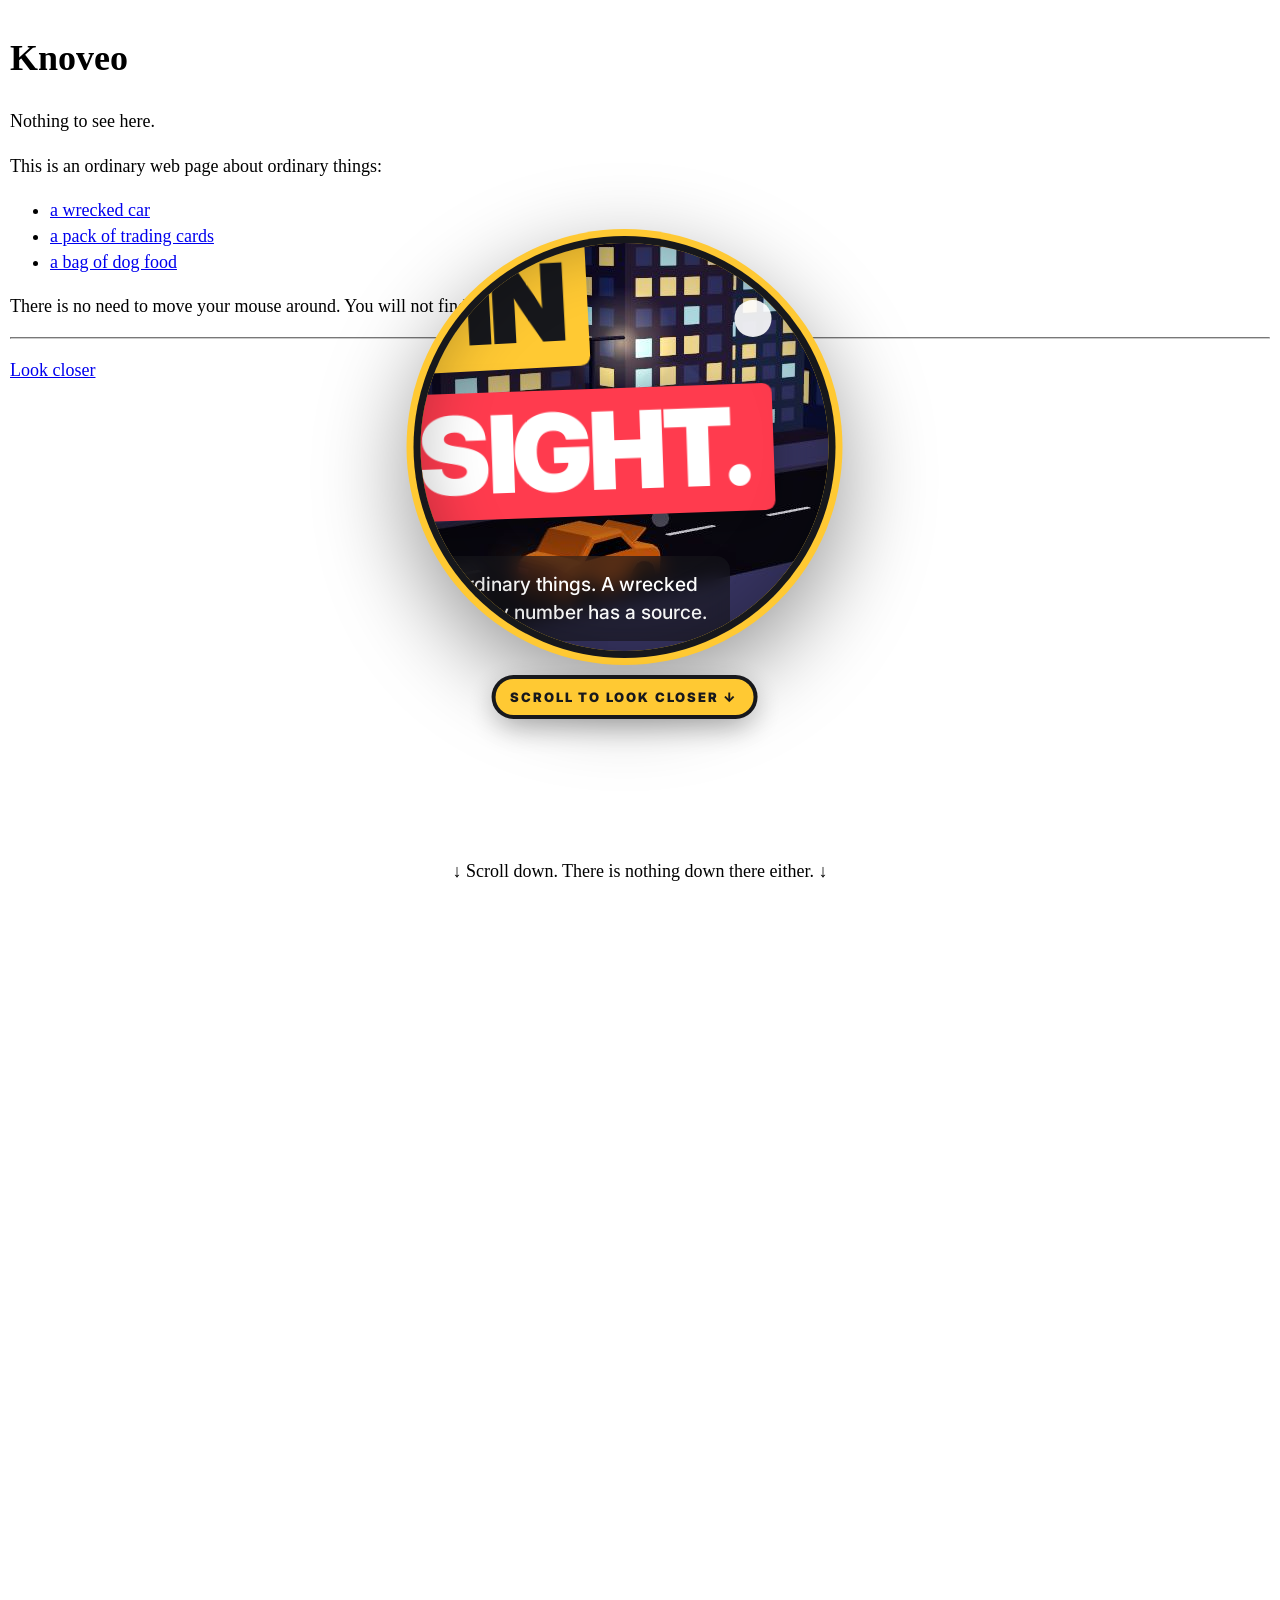
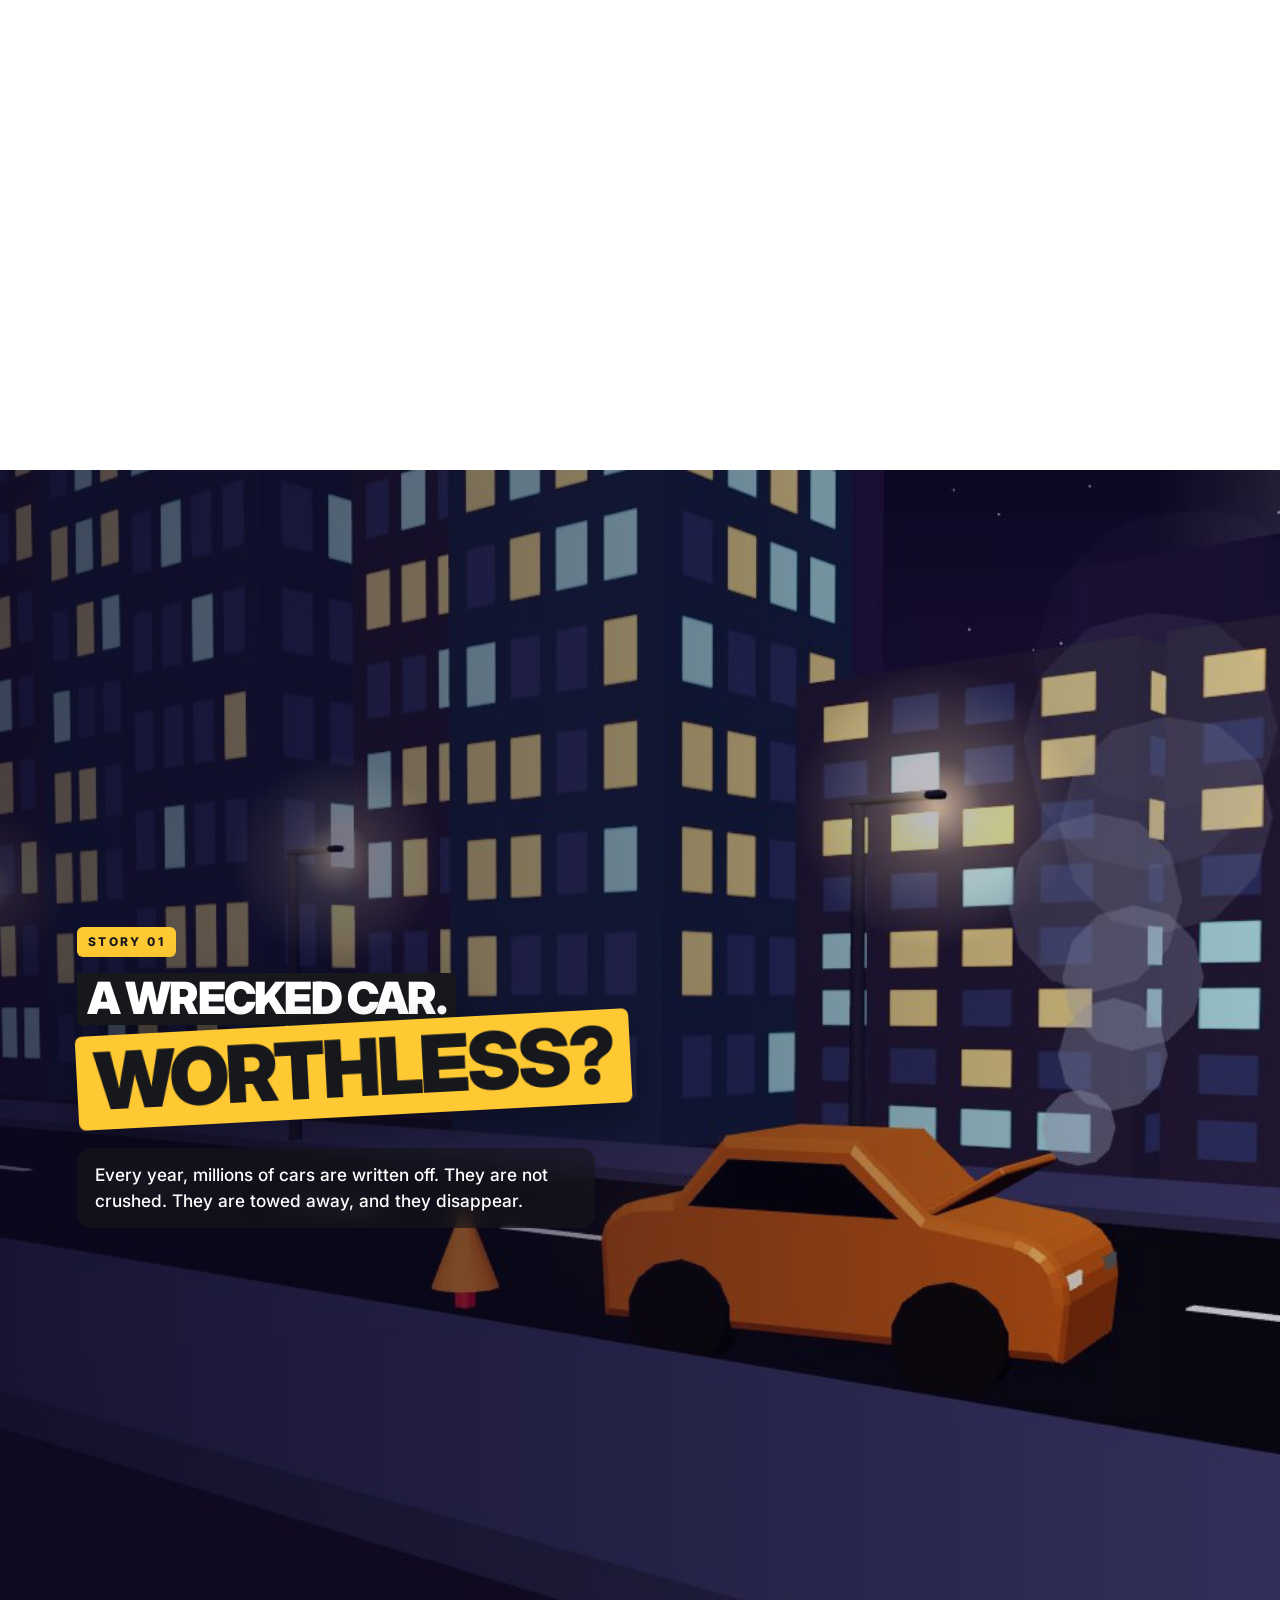
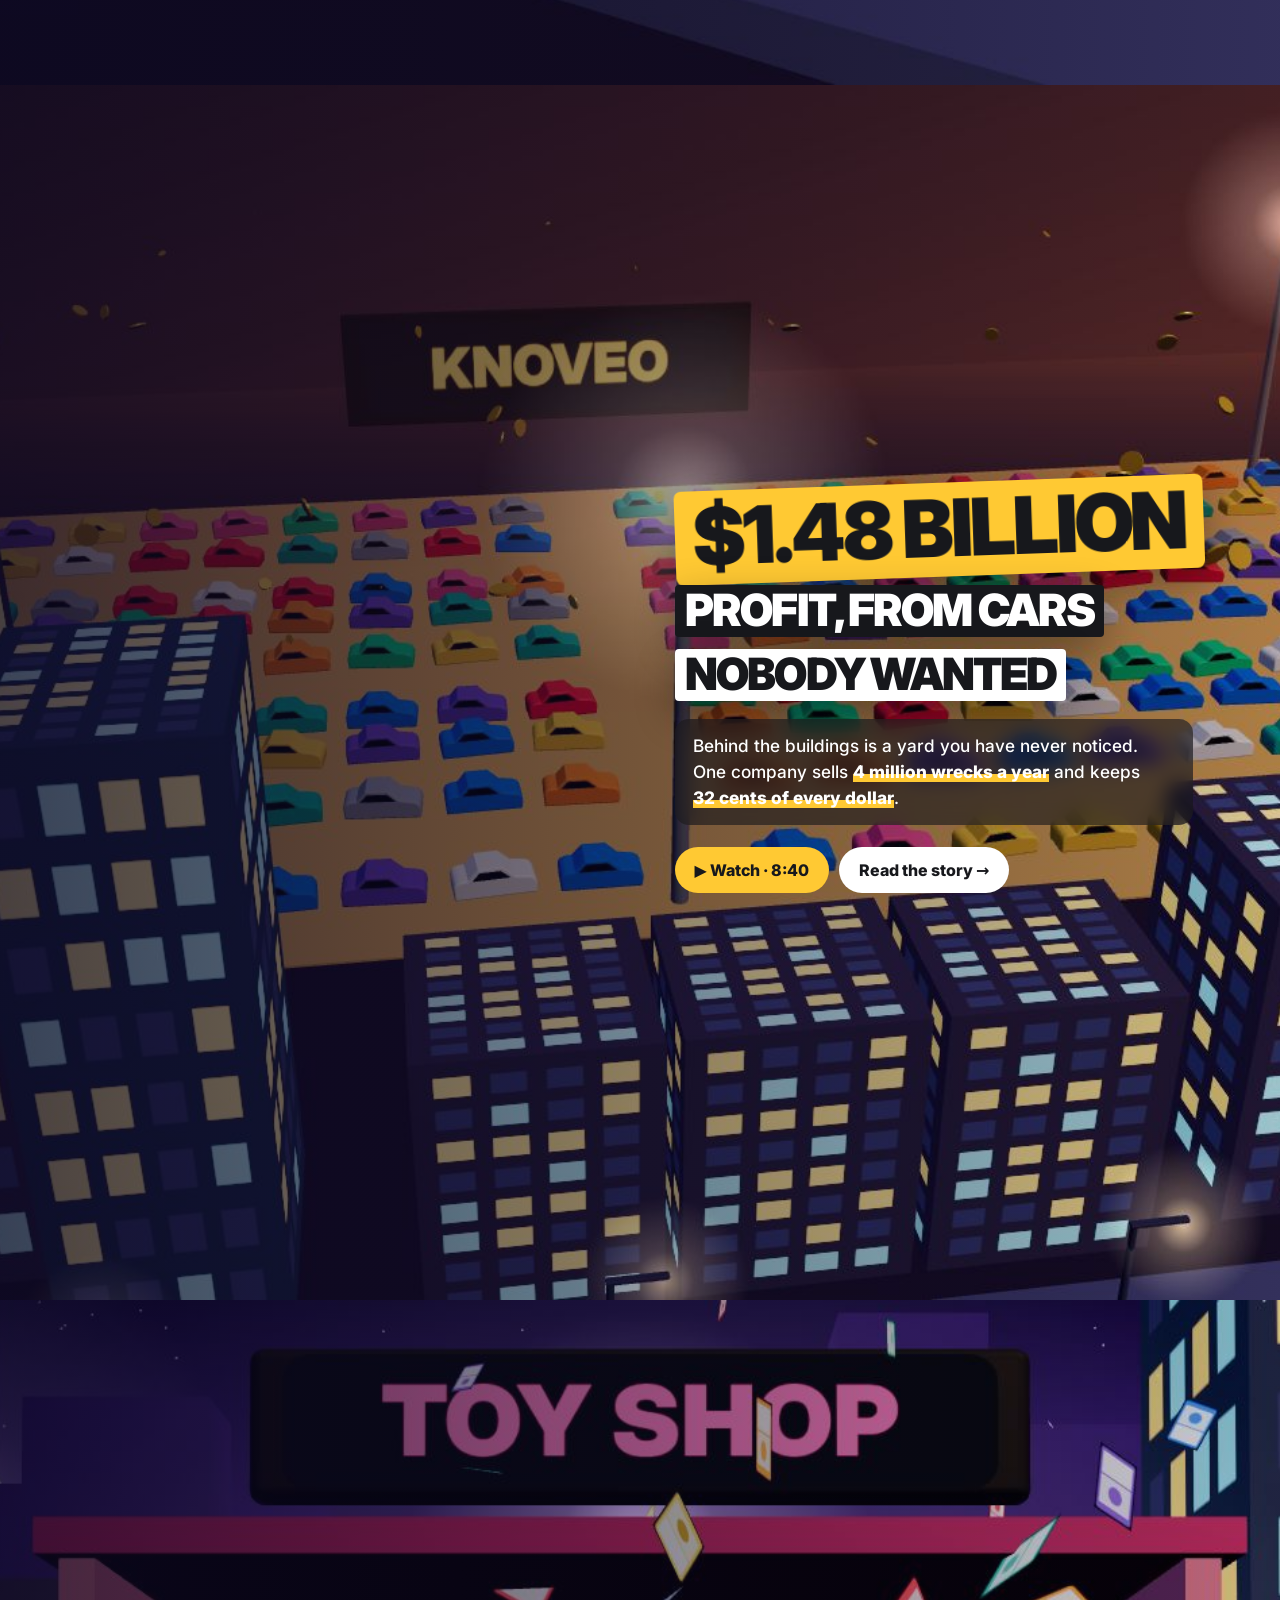
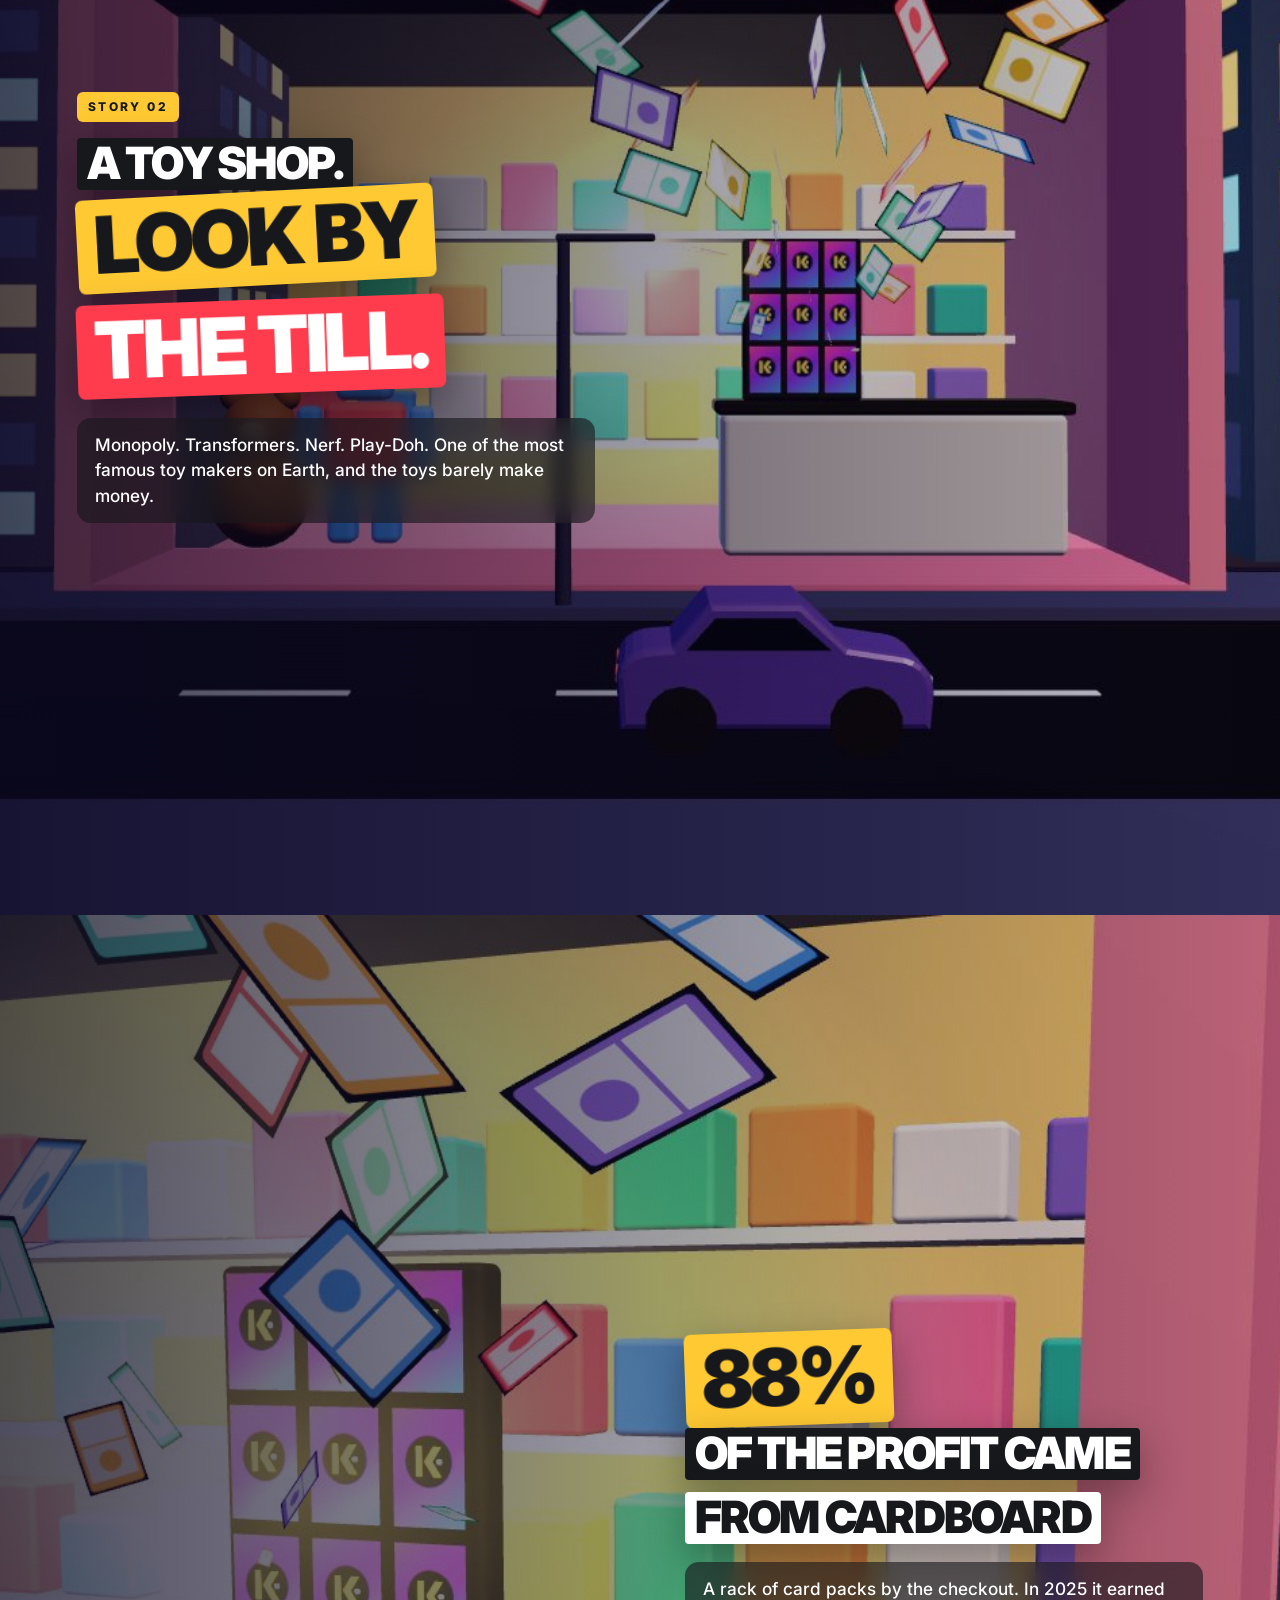
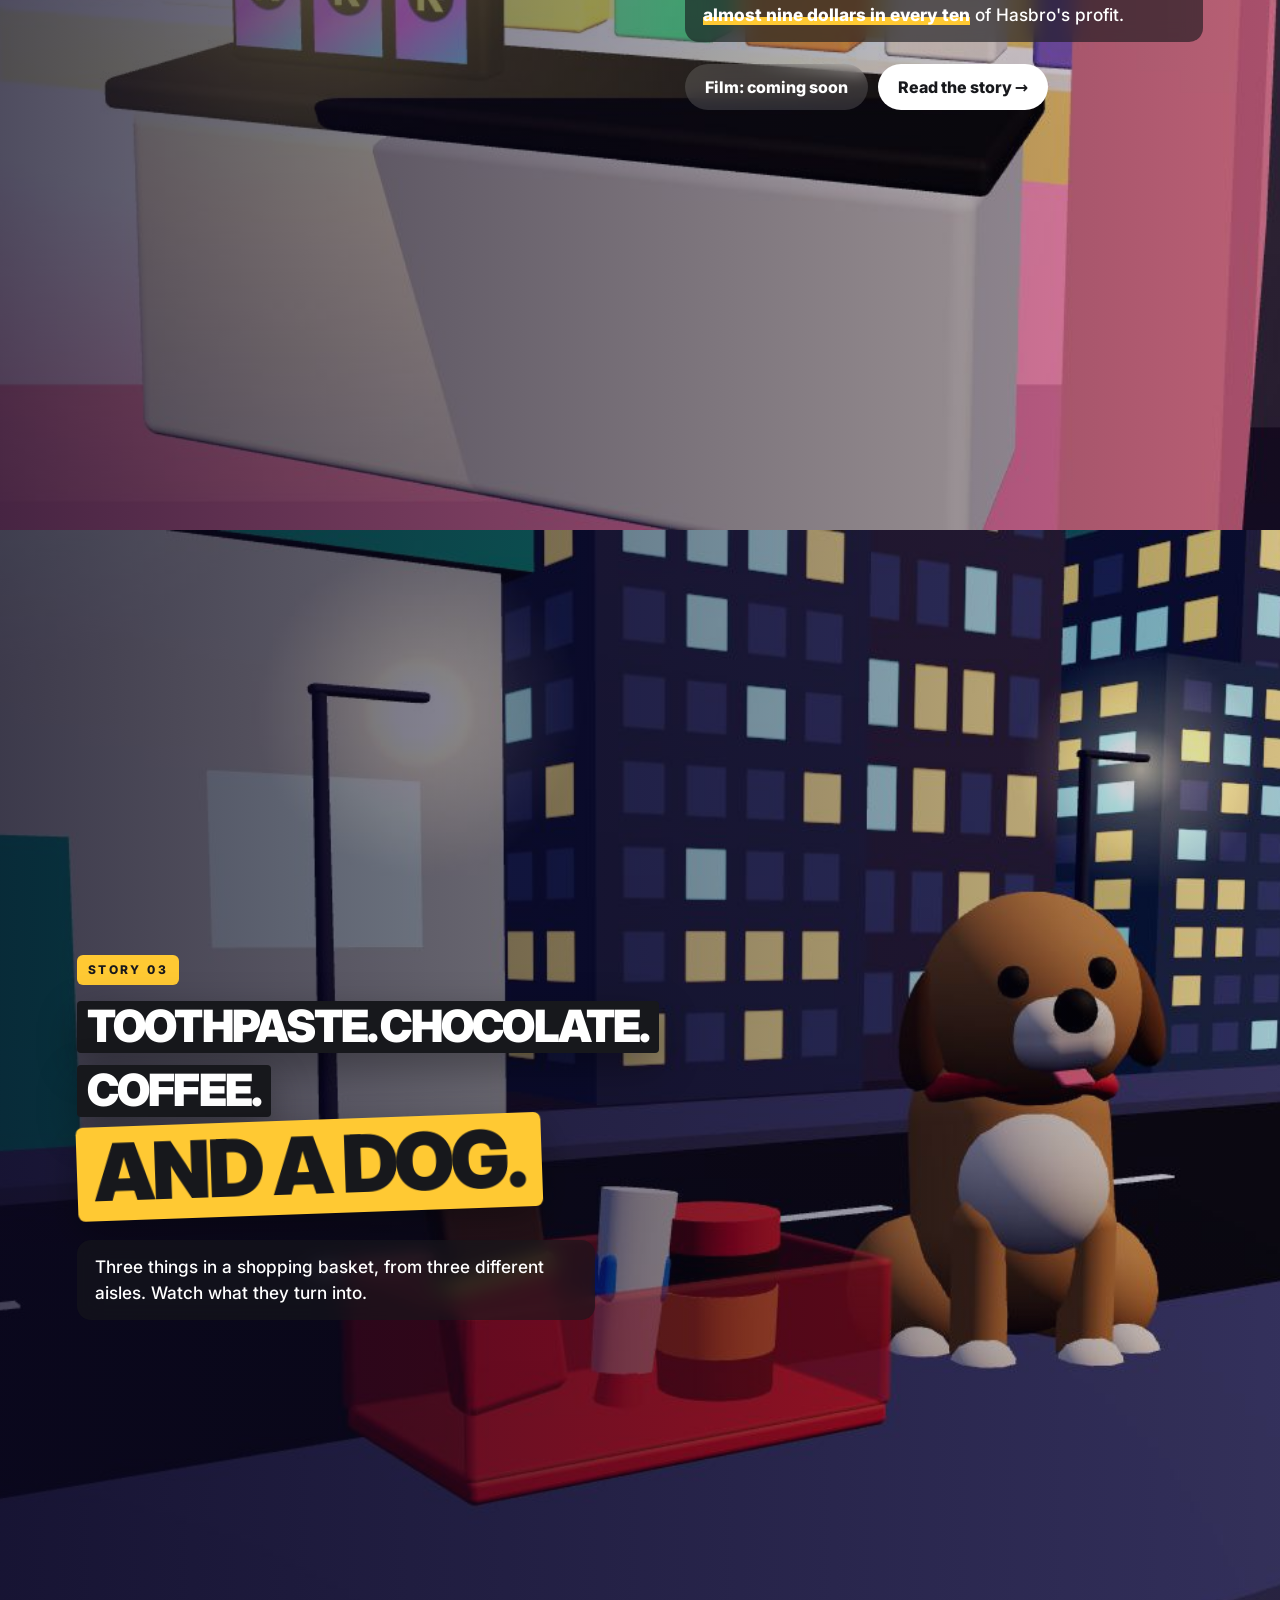
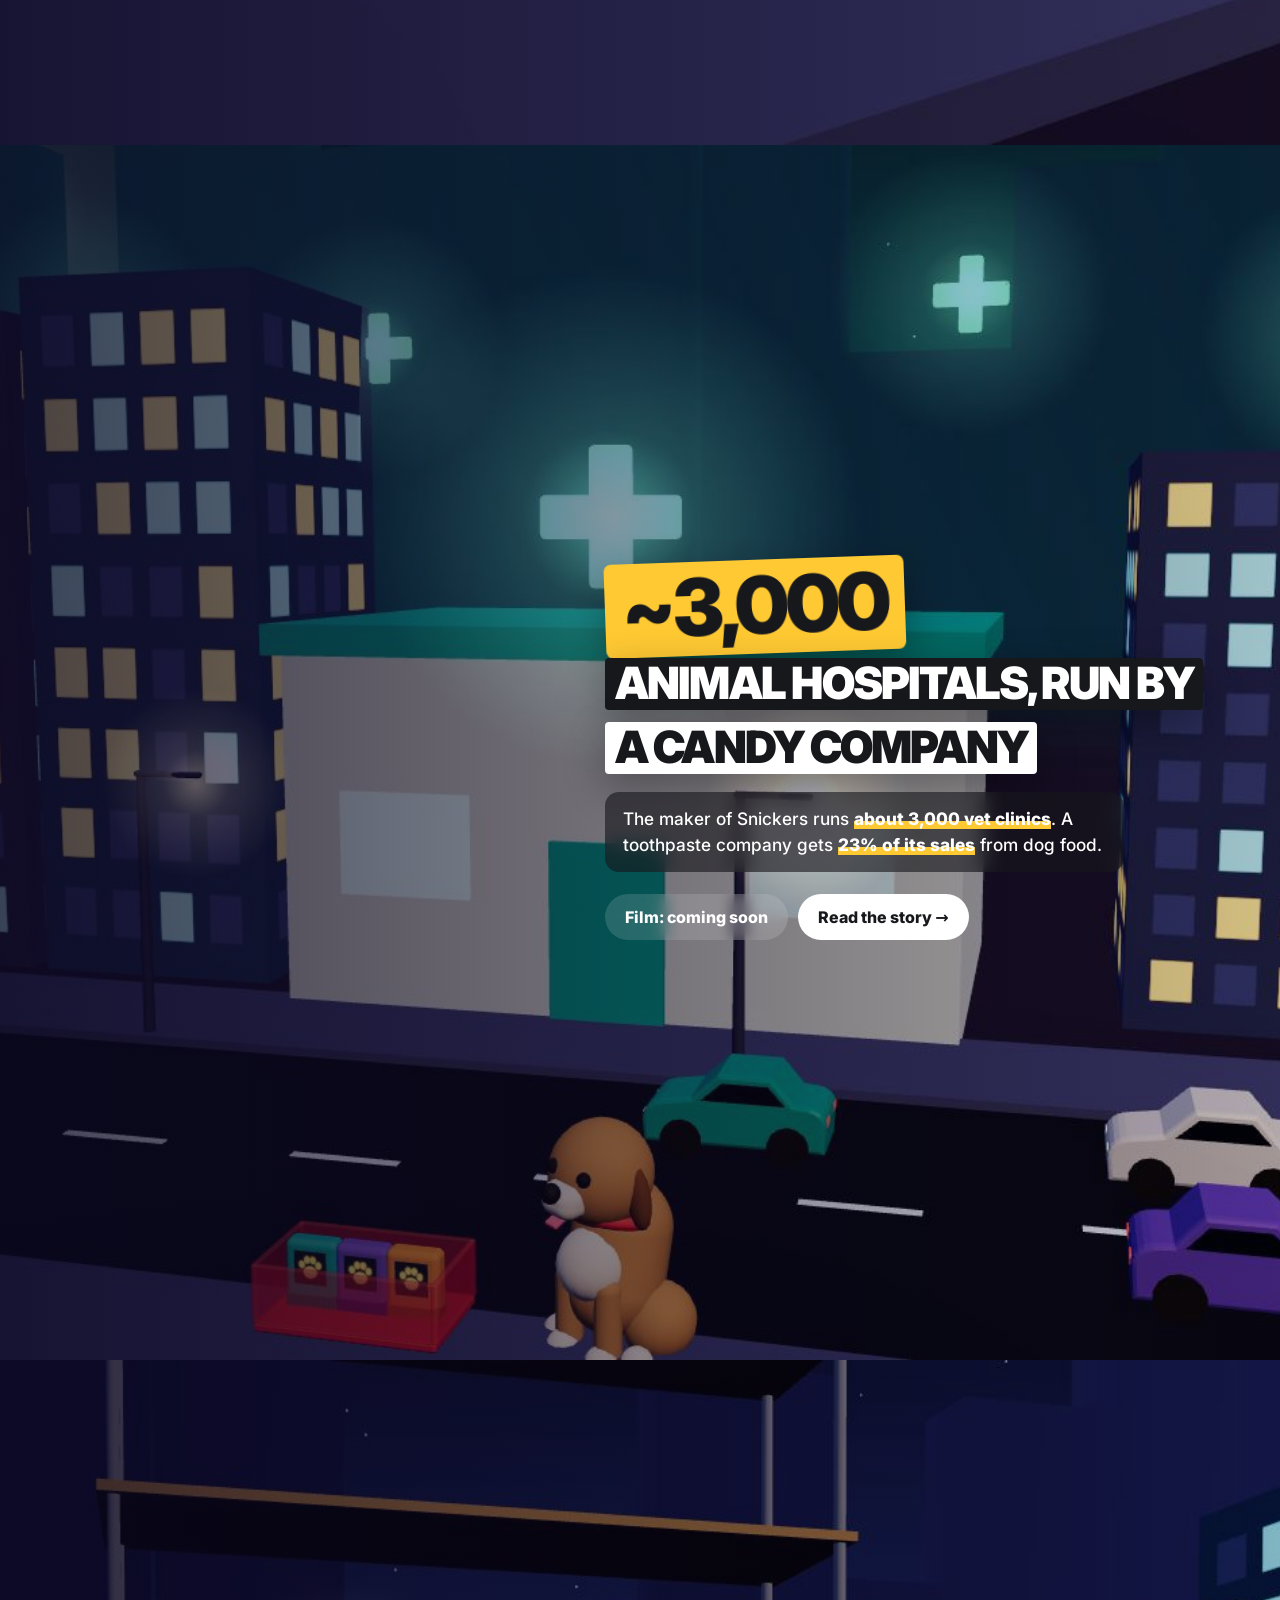
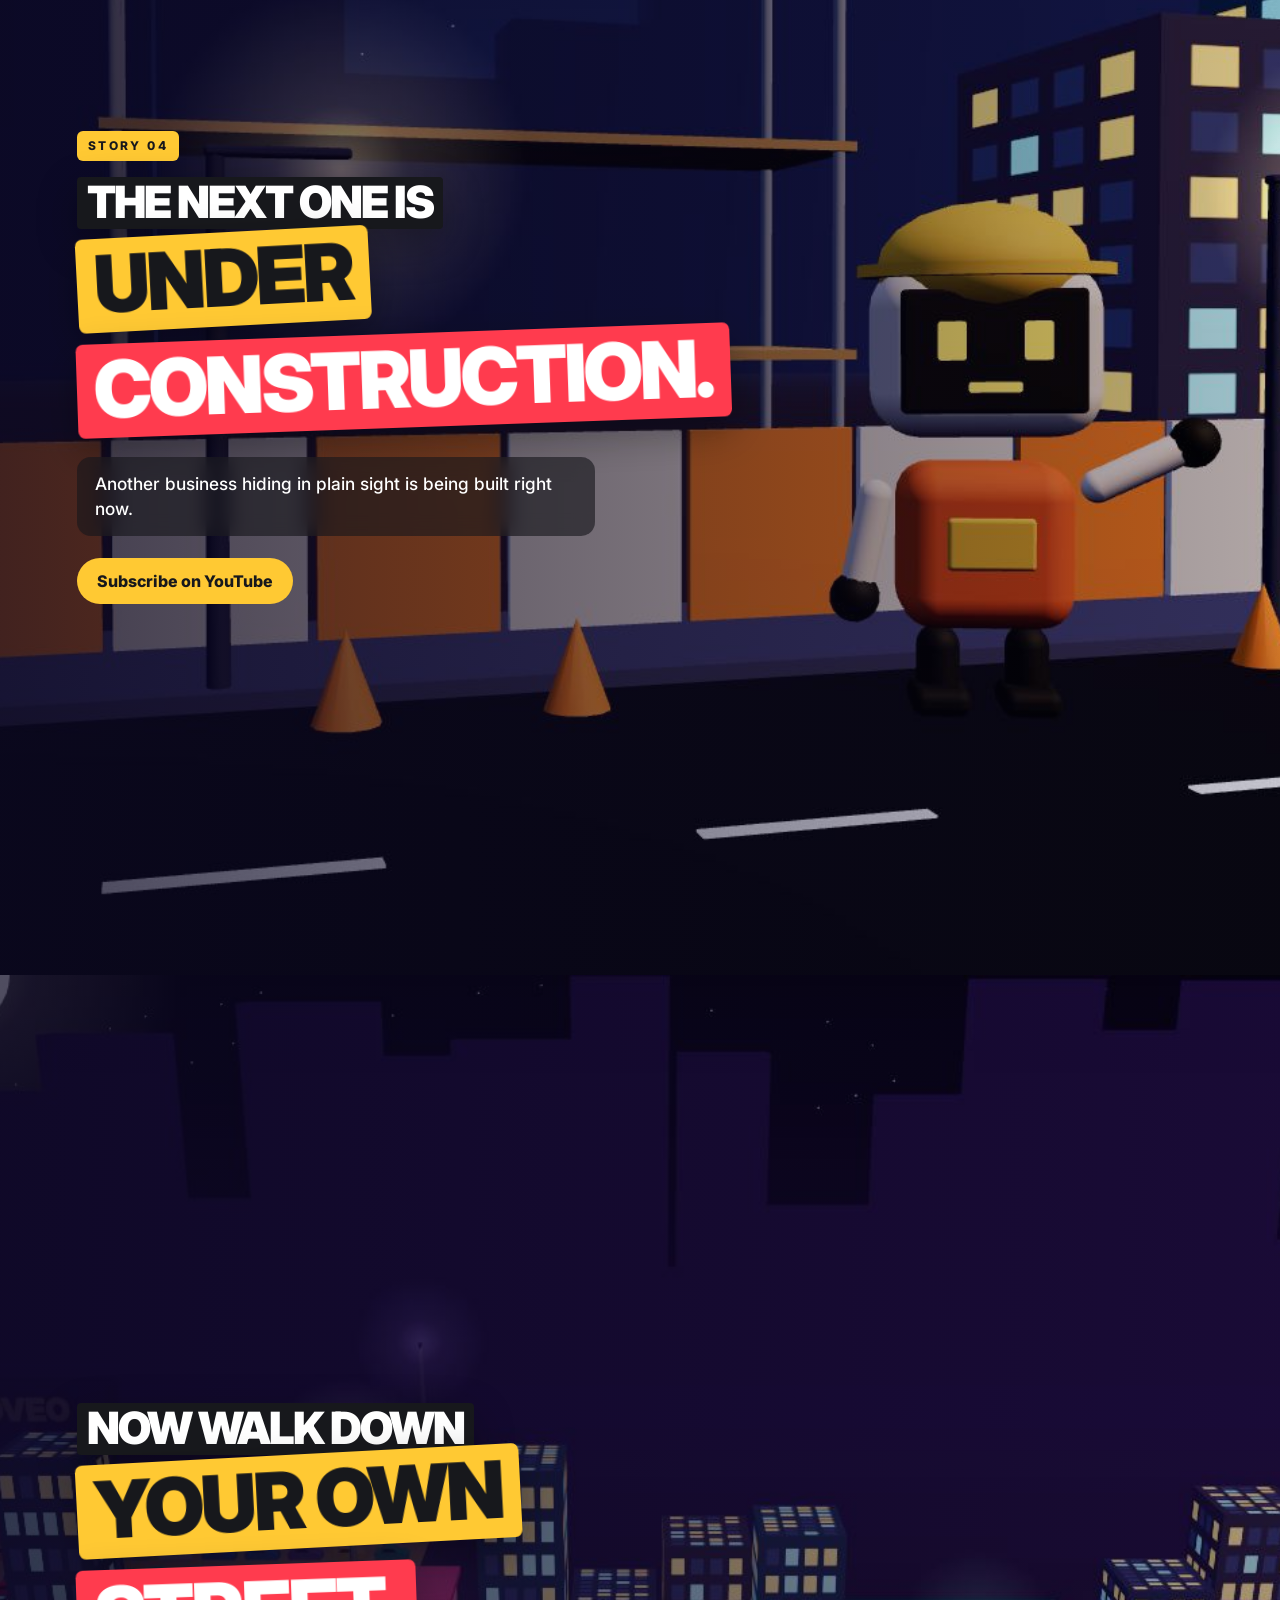
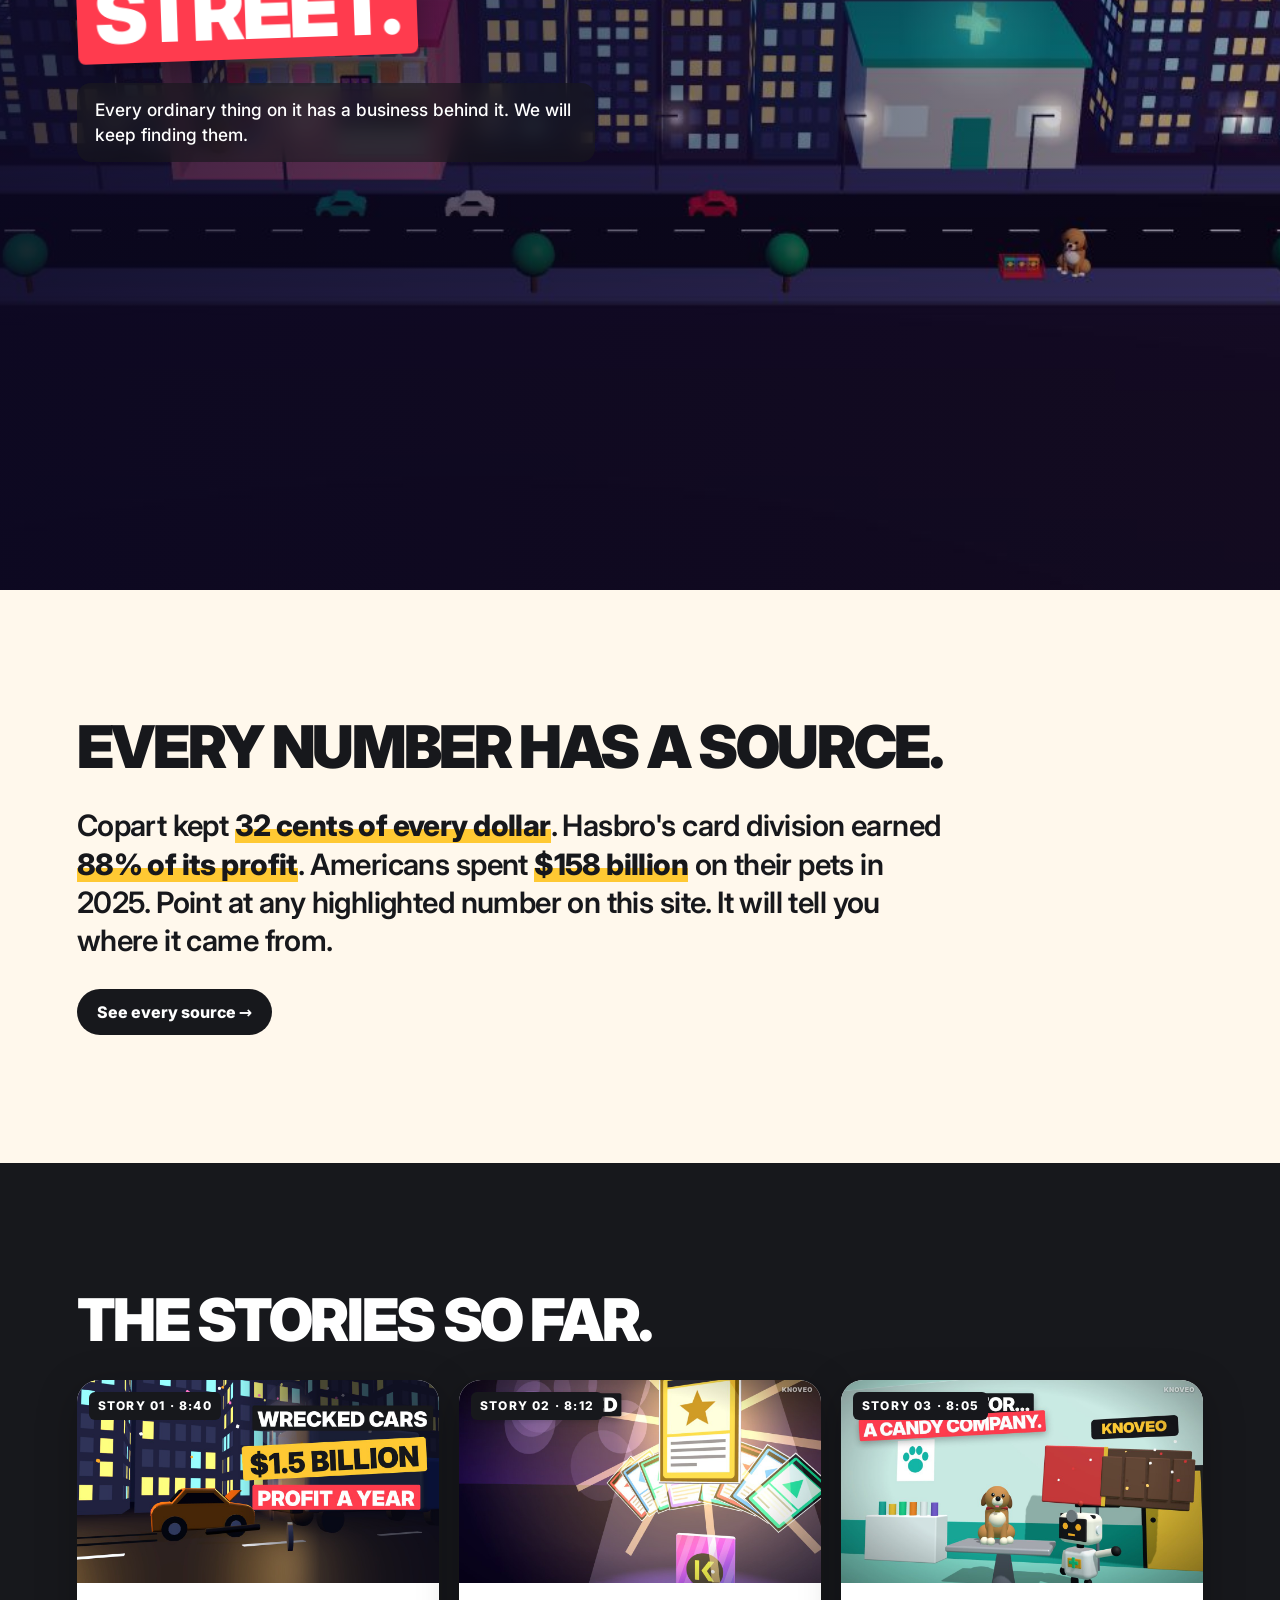
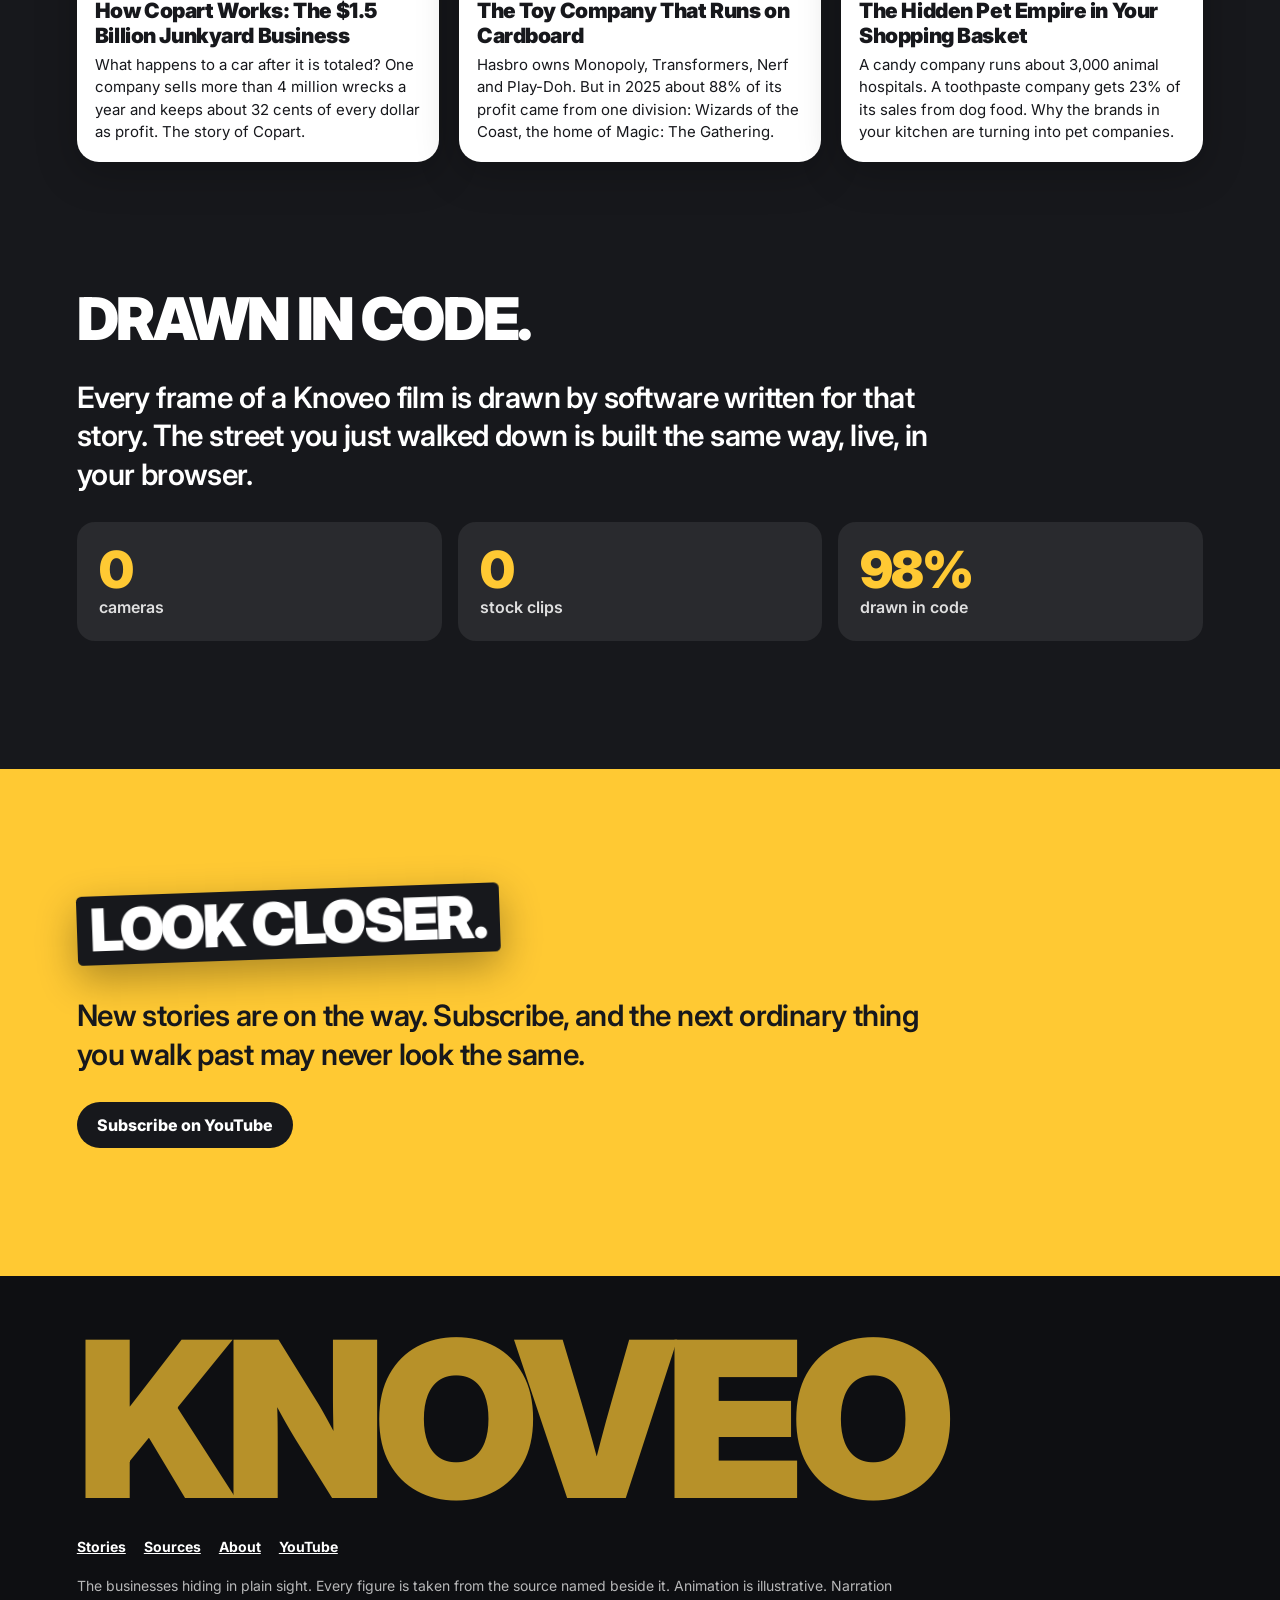
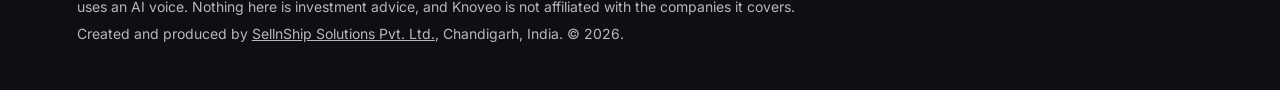
==== commit 1d79433b: "Visitor analytics tag; About page counts films and lengths from the data Co-Authored-By: Claude Fabl" ====
--- a/index.html
+++ b/index.html
@@ -1,7 +1,7 @@
 <!doctype html><html lang="en"><head><meta charset="utf-8"><meta name="viewport" content="width=device-width,initial-scale=1">
 <title>Knoveo: the businesses hiding in plain sight</title><meta name="description" content="Short, sourced films about the companies behind ordinary things: a wrecked car, a pack of cards, a bag of dog food. Every number has a source.">
 <link rel="canonical" href="https://knoveo.com/"><link rel="alternate" type="application/rss+xml" title="Knoveo stories" href="https://knoveo.com/feed.xml"><meta property="og:type" content="website"><meta property="og:site_name" content="Knoveo"><meta property="og:title" content="Knoveo: the businesses hiding in plain sight"><meta property="og:description" content="Short, sourced films about the companies behind ordinary things: a wrecked car, a pack of cards, a bag of dog food. Every number has a source."><meta property="og:url" content="https://knoveo.com/"><meta property="og:image" content="https://knoveo.com/img/og-home.jpg"><meta name="twitter:card" content="summary_large_image">
-<meta name="msvalidate.01" content="ABE13EDA94BFA283979A5229093ED325"><meta name="theme-color" content="#17181C"><link rel="icon" href="./favicon.svg" type="image/svg+xml"><link rel="preload" href="./fonts/inter-latin-opsz-normal.woff2" as="font" type="font/woff2" crossorigin><link rel="stylesheet" href="./css/app.css"><noscript><style>#plain,#lens{display:none}</style></noscript>
+<meta name="msvalidate.01" content="ABE13EDA94BFA283979A5229093ED325"><script defer src='https://static.cloudflareinsights.com/beacon.min.js' data-cf-beacon='{"token": "05261734235e43869aeb520b86baf0cf"}'></script><meta name="theme-color" content="#17181C"><link rel="icon" href="./favicon.svg" type="image/svg+xml"><link rel="preload" href="./fonts/inter-latin-opsz-normal.woff2" as="font" type="font/woff2" crossorigin><link rel="stylesheet" href="./css/app.css"><noscript><style>#plain,#lens{display:none}</style></noscript>
 <script type="application/ld+json">{"@context": "https://schema.org", "@graph": [{"@type": "Organization", "@id": "https://knoveo.com/#org", "name": "Knoveo", "url": "https://knoveo.com/", "logo": "https://knoveo.com/img/knoveo-mark.png", "slogan": "The businesses hiding in plain sight.", "sameAs": ["https://www.youtube.com/@knoveotv"], "parentOrganization": {"@type": "Organization", "name": "SellnShip Solutions Pvt. Ltd.", "url": "https://sellnship.in/", "address": {"@type": "PostalAddress", "addressLocality": "Chandigarh", "addressCountry": "IN"}}}, {"@type": "WebSite", "@id": "https://knoveo.com/#site", "url": "https://knoveo.com/", "name": "Knoveo", "publisher": {"@id": "https://knoveo.com/#org"}}, {"@type": "ItemList", "name": "Knoveo stories", "itemListElement": [{"@type": "ListItem", "position": 1, "url": "https://knoveo.com/stories/junkyard-empire/", "name": "How Copart Works: The $1.5 Billion Junkyard Business"}, {"@type": "ListItem", "position": 2, "url": "https://knoveo.com/stories/cardboard-empire/", "name": "The Toy Company That Runs on Cardboard"}, {"@type": "ListItem", "position": 3, "url": "https://knoveo.com/stories/pet-empire/", "name": "The Hidden Pet Empire in Your Shopping Basket"}]}]}</script></head><body class="home"><a class="skip" href="#main">Skip to content</a>
 <header class="top"><a class="logo" href="./" aria-label="Knoveo home"><svg viewBox="0 0 100 100" aria-hidden="true"><rect width="100" height="100" rx="22" fill="#17181C"/><rect x="27" y="25" width="10" height="50" fill="#FFC933"/><path d="M73 25H60L43 50l17 25h13L56 50z" fill="#FFC933"/><circle cx="70" cy="50" r="4.3" fill="#fff"/></svg><span>KNOVEO</span></a><nav aria-label="Main"><a href="./stories/">Stories</a><a href="./sources/">Sources</a><a href="./about/">About</a><a class="pill" href="https://www.youtube.com/@knoveotv?sub_confirmation=1" rel="noopener">Subscribe</a></nav></header>
 <canvas id="world" data-src="./js/world.js" aria-hidden="true"></canvas><div id="plain" aria-hidden="true" data-nosnippet><div class="h">Knoveo</div><p>Nothing to see here.</p><p>This is an ordinary web page about ordinary things:</p><ul><li><a tabindex="-1" href="stories/junkyard-empire/">a wrecked car</a></li><li><a tabindex="-1" href="stories/cardboard-empire/">a pack of trading cards</a></li><li><a tabindex="-1" href="stories/pet-empire/">a bag of dog food</a></li></ul><p>There is no need to move your mouse around. You will not find anything.</p><hr><p><a tabindex="-1" href="#street">Look closer</a></p><p class="cue">&darr; Scroll down. There is nothing down there either. &darr;</p></div><div id="lens" aria-hidden="true"></div>
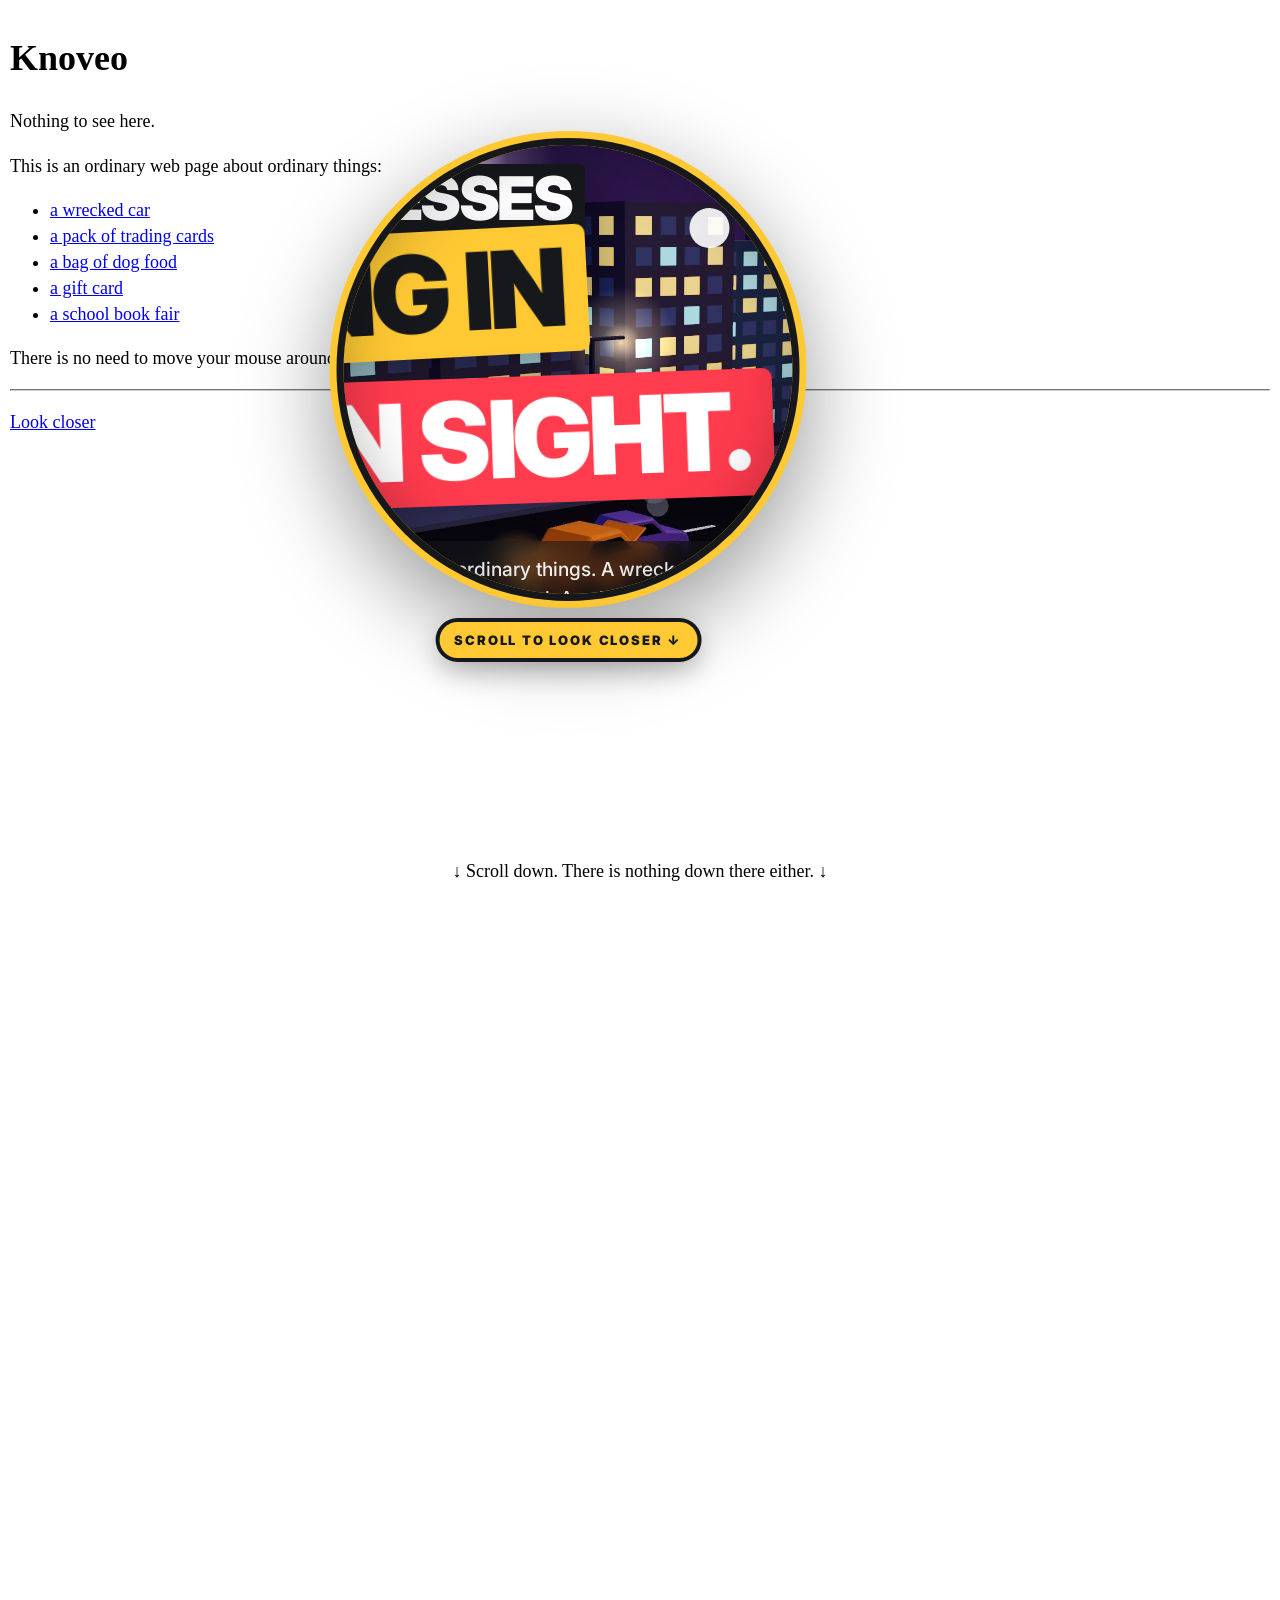
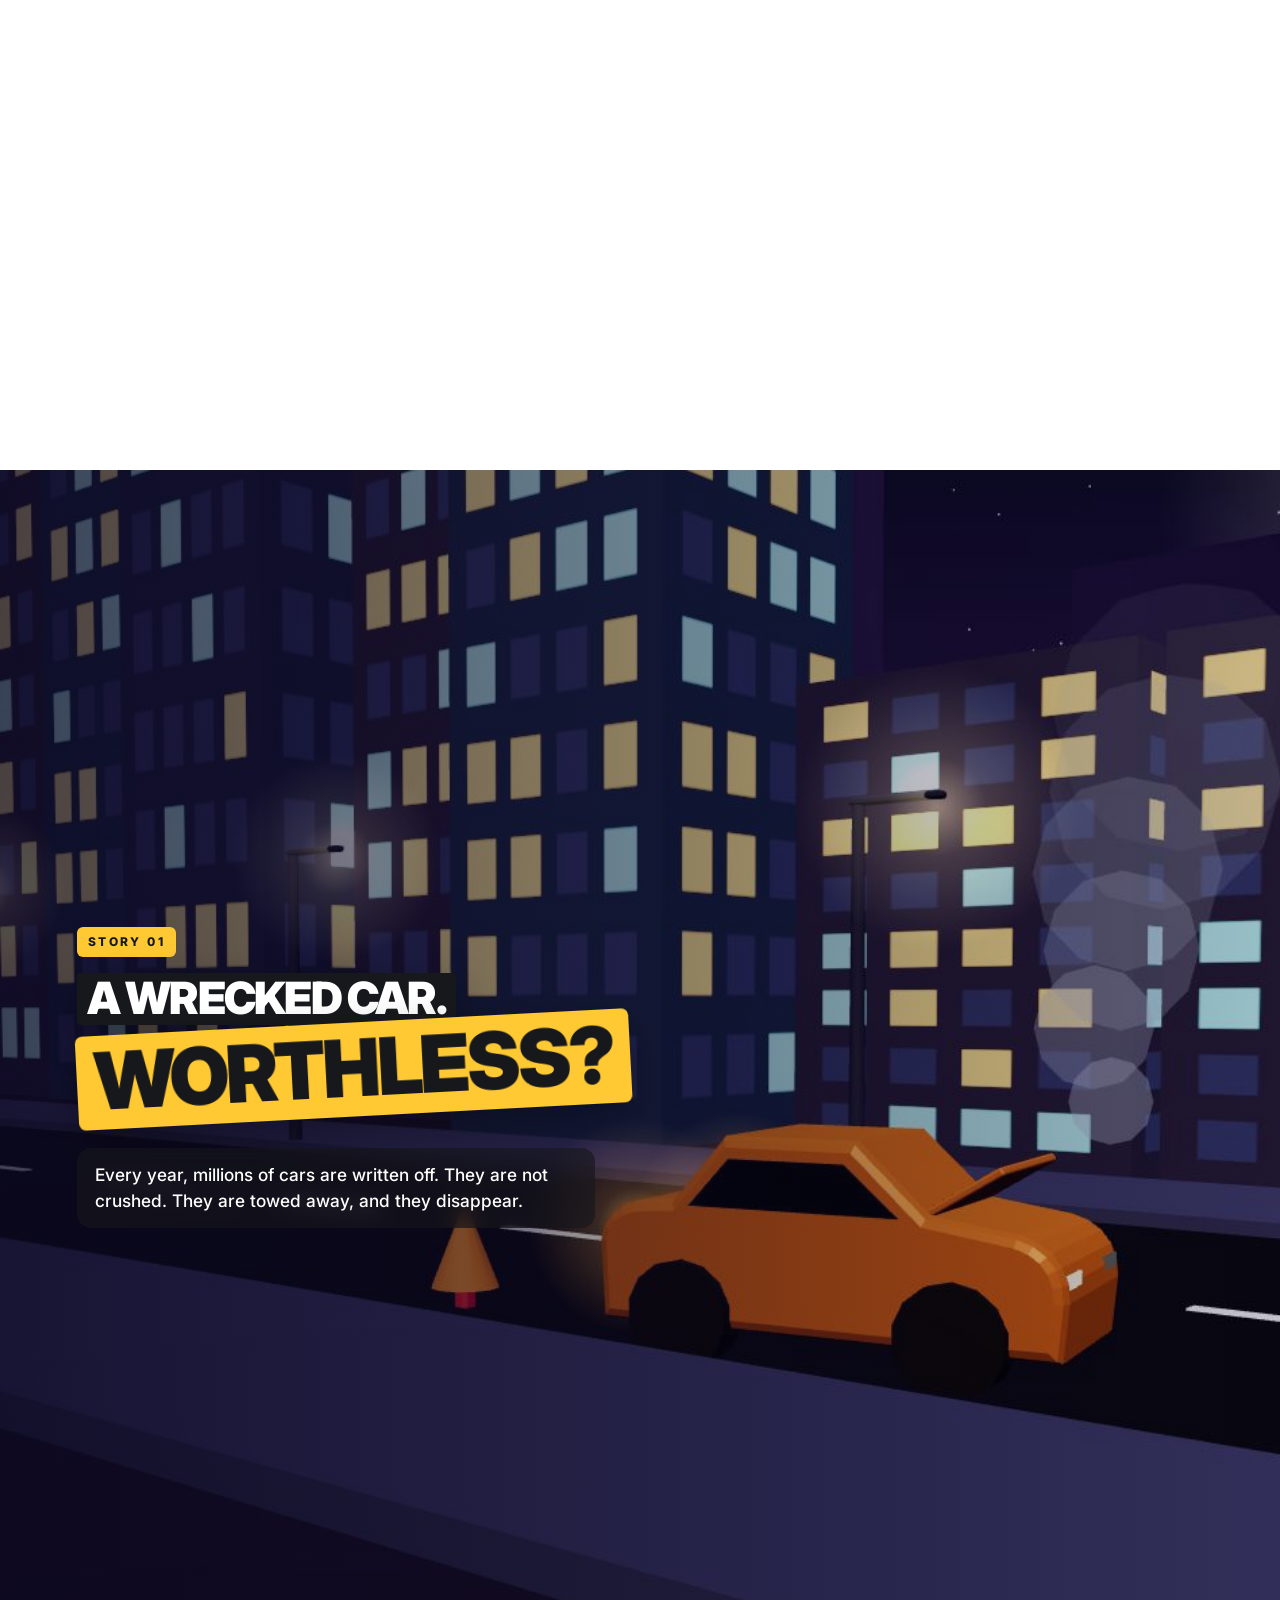
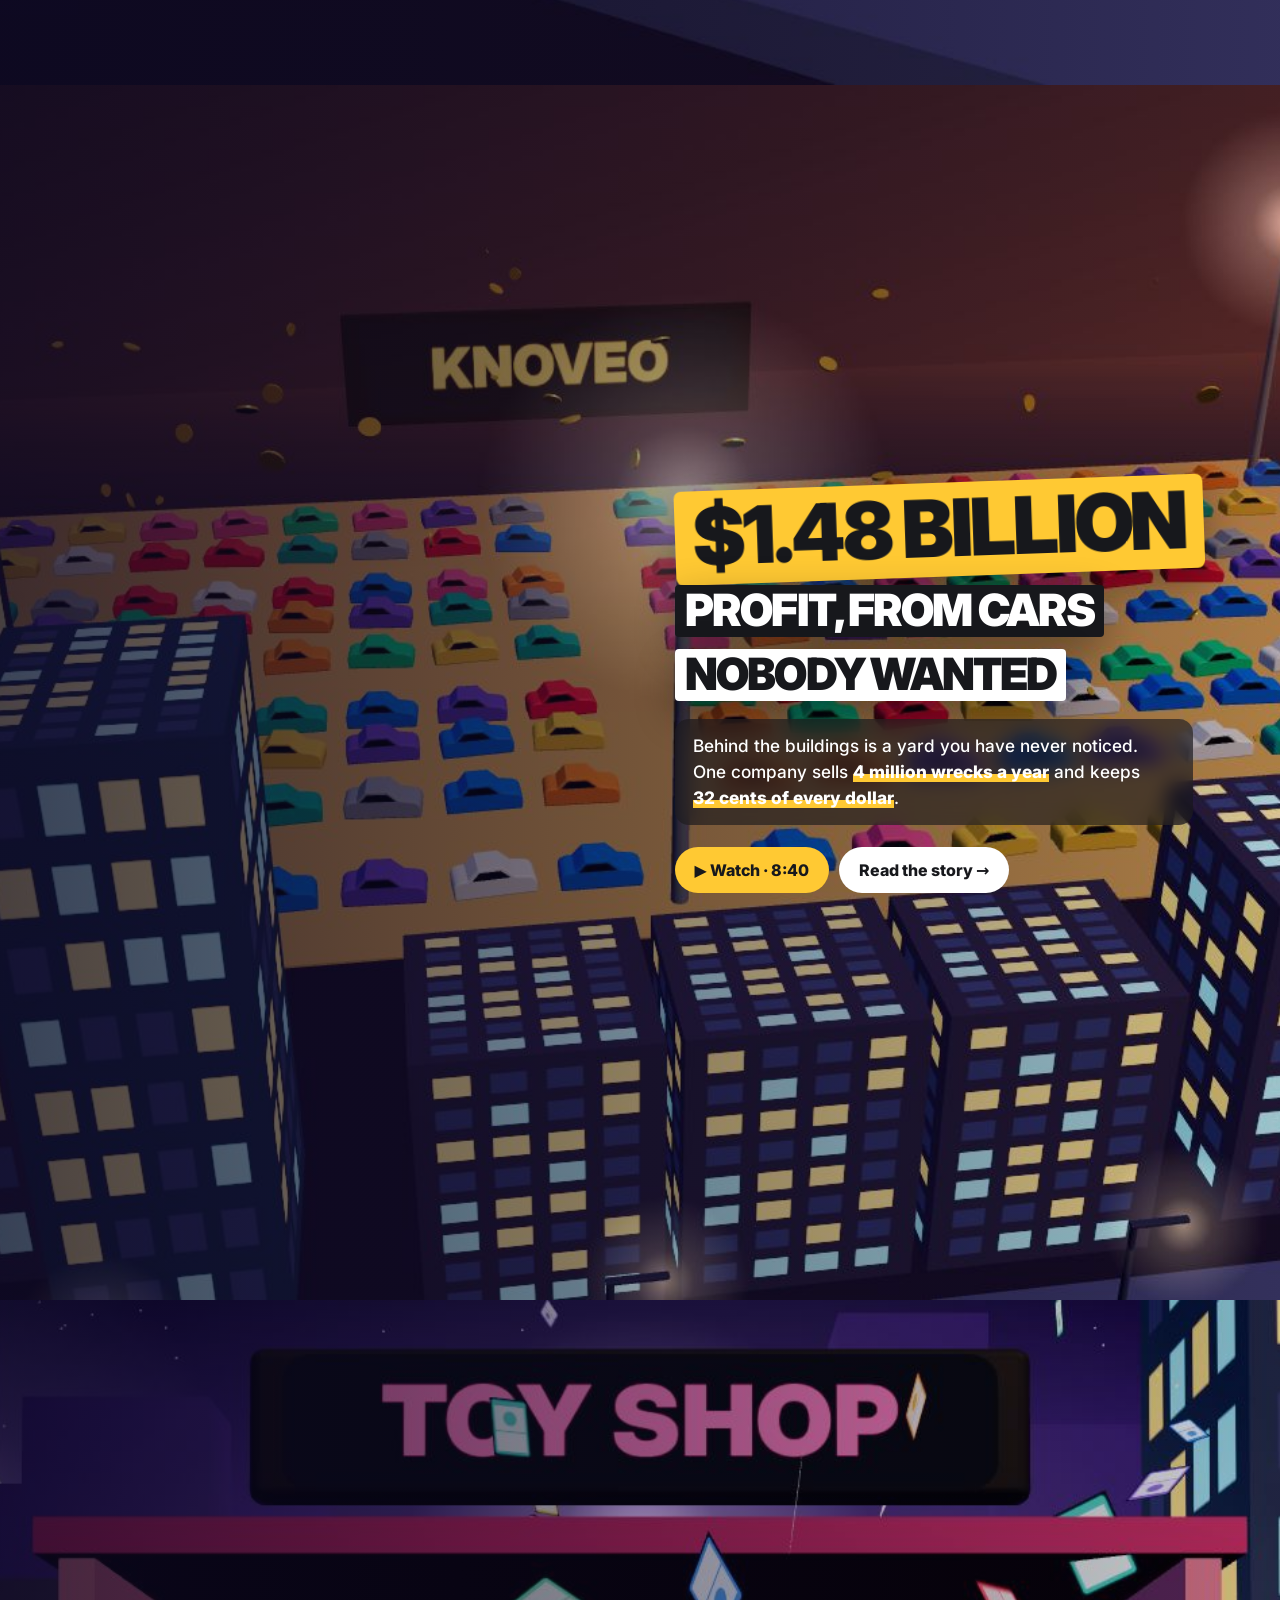
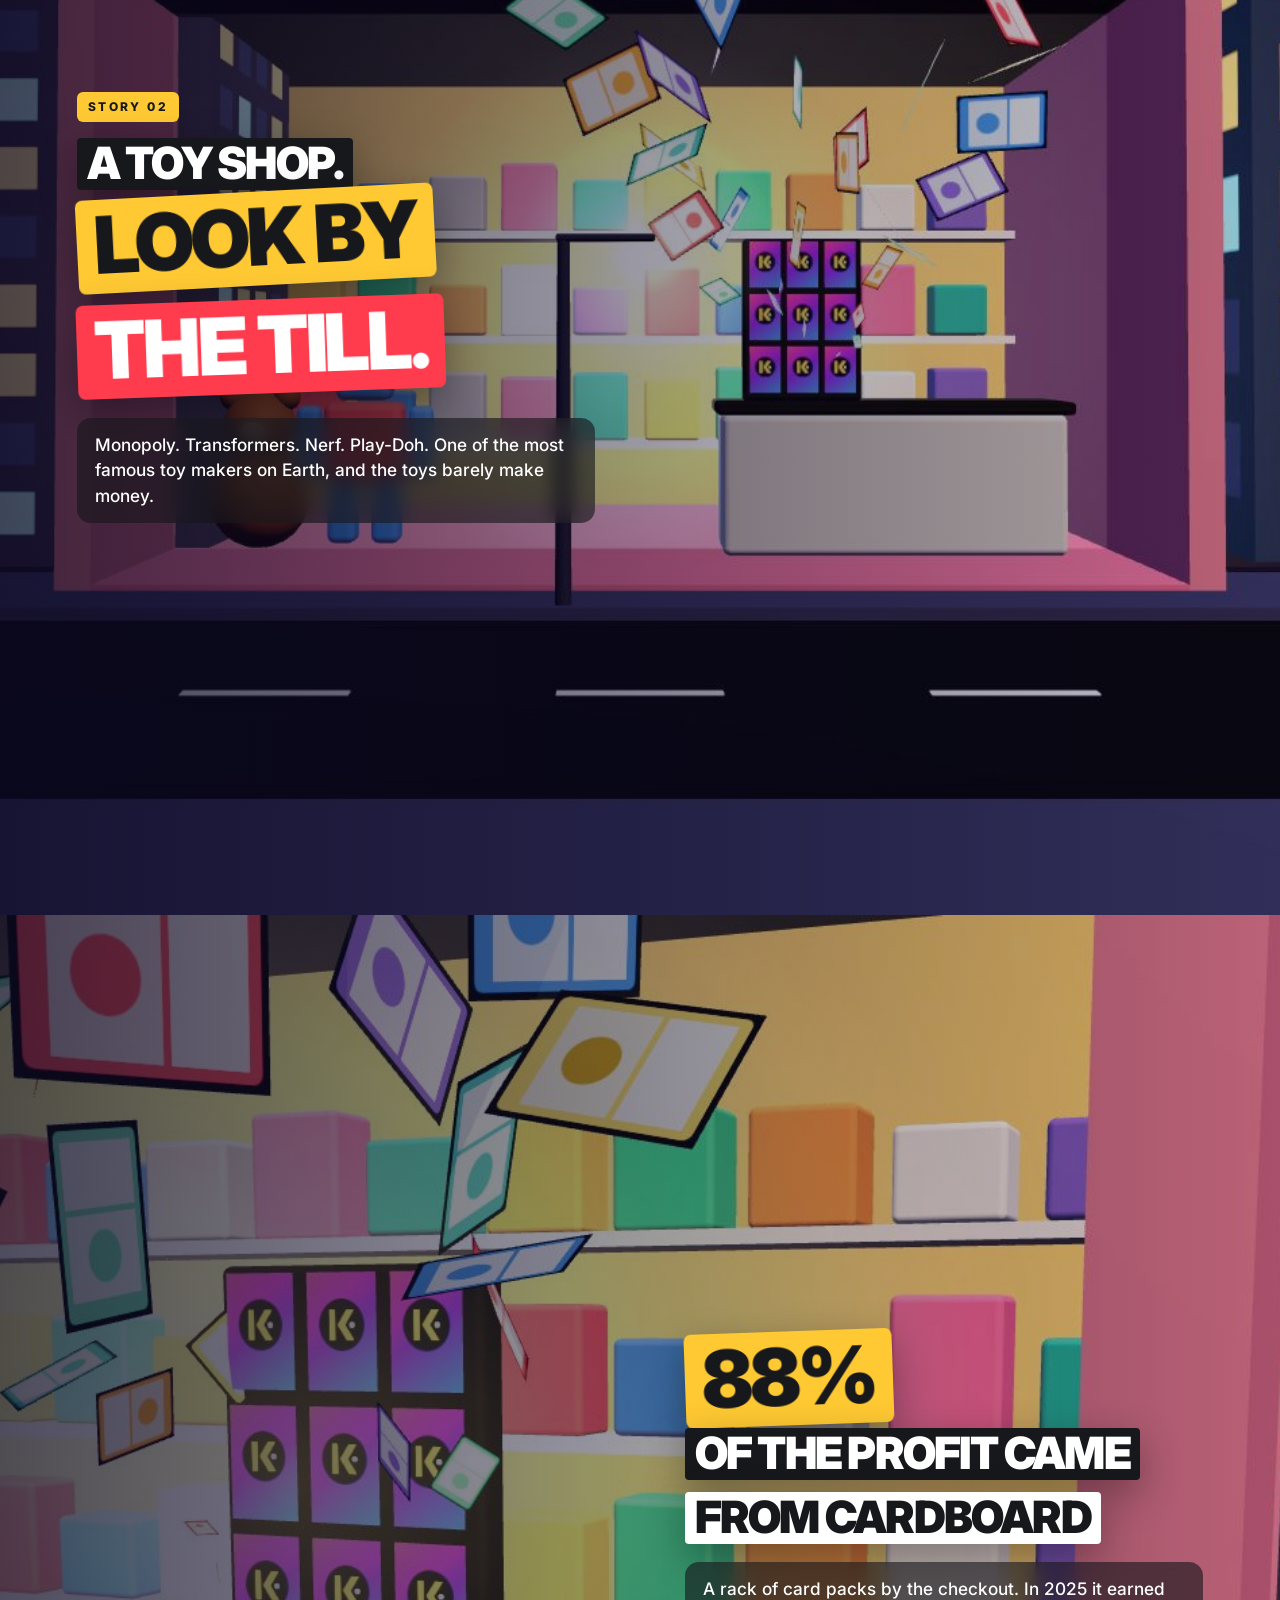
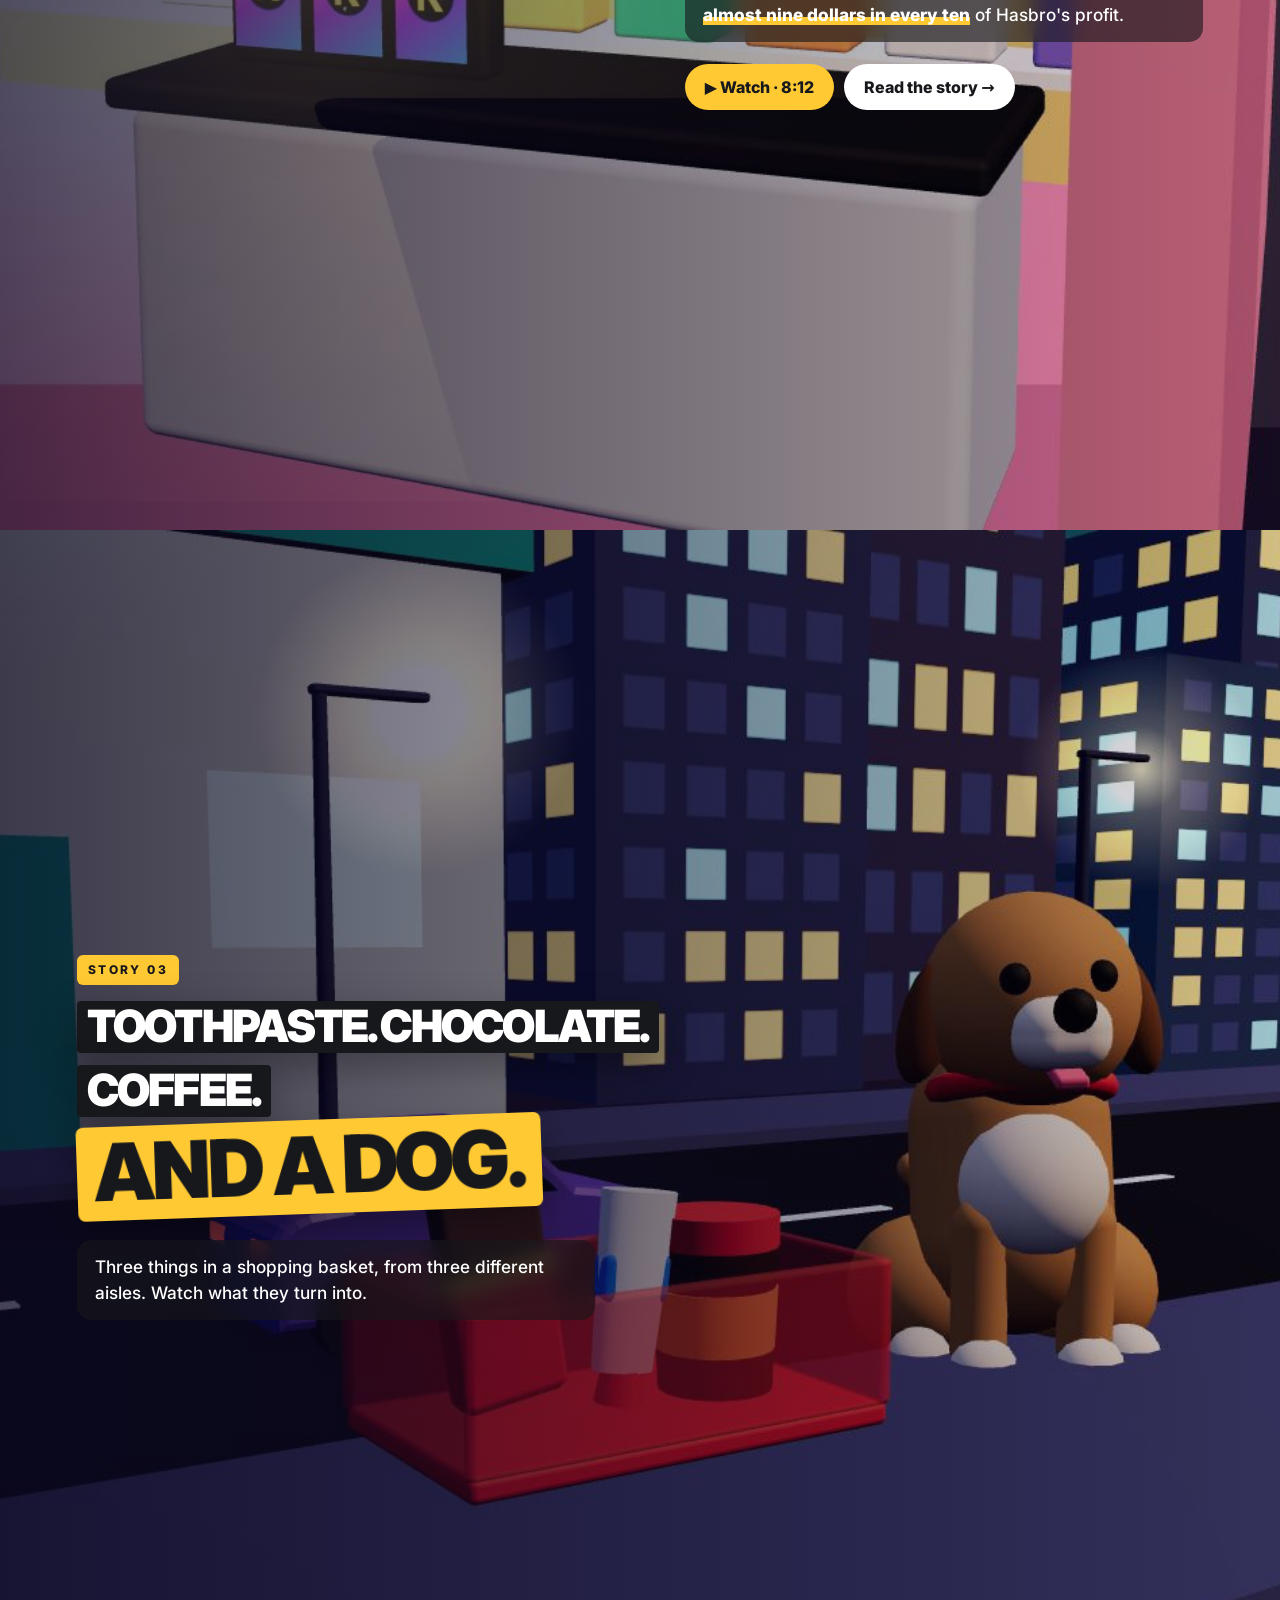
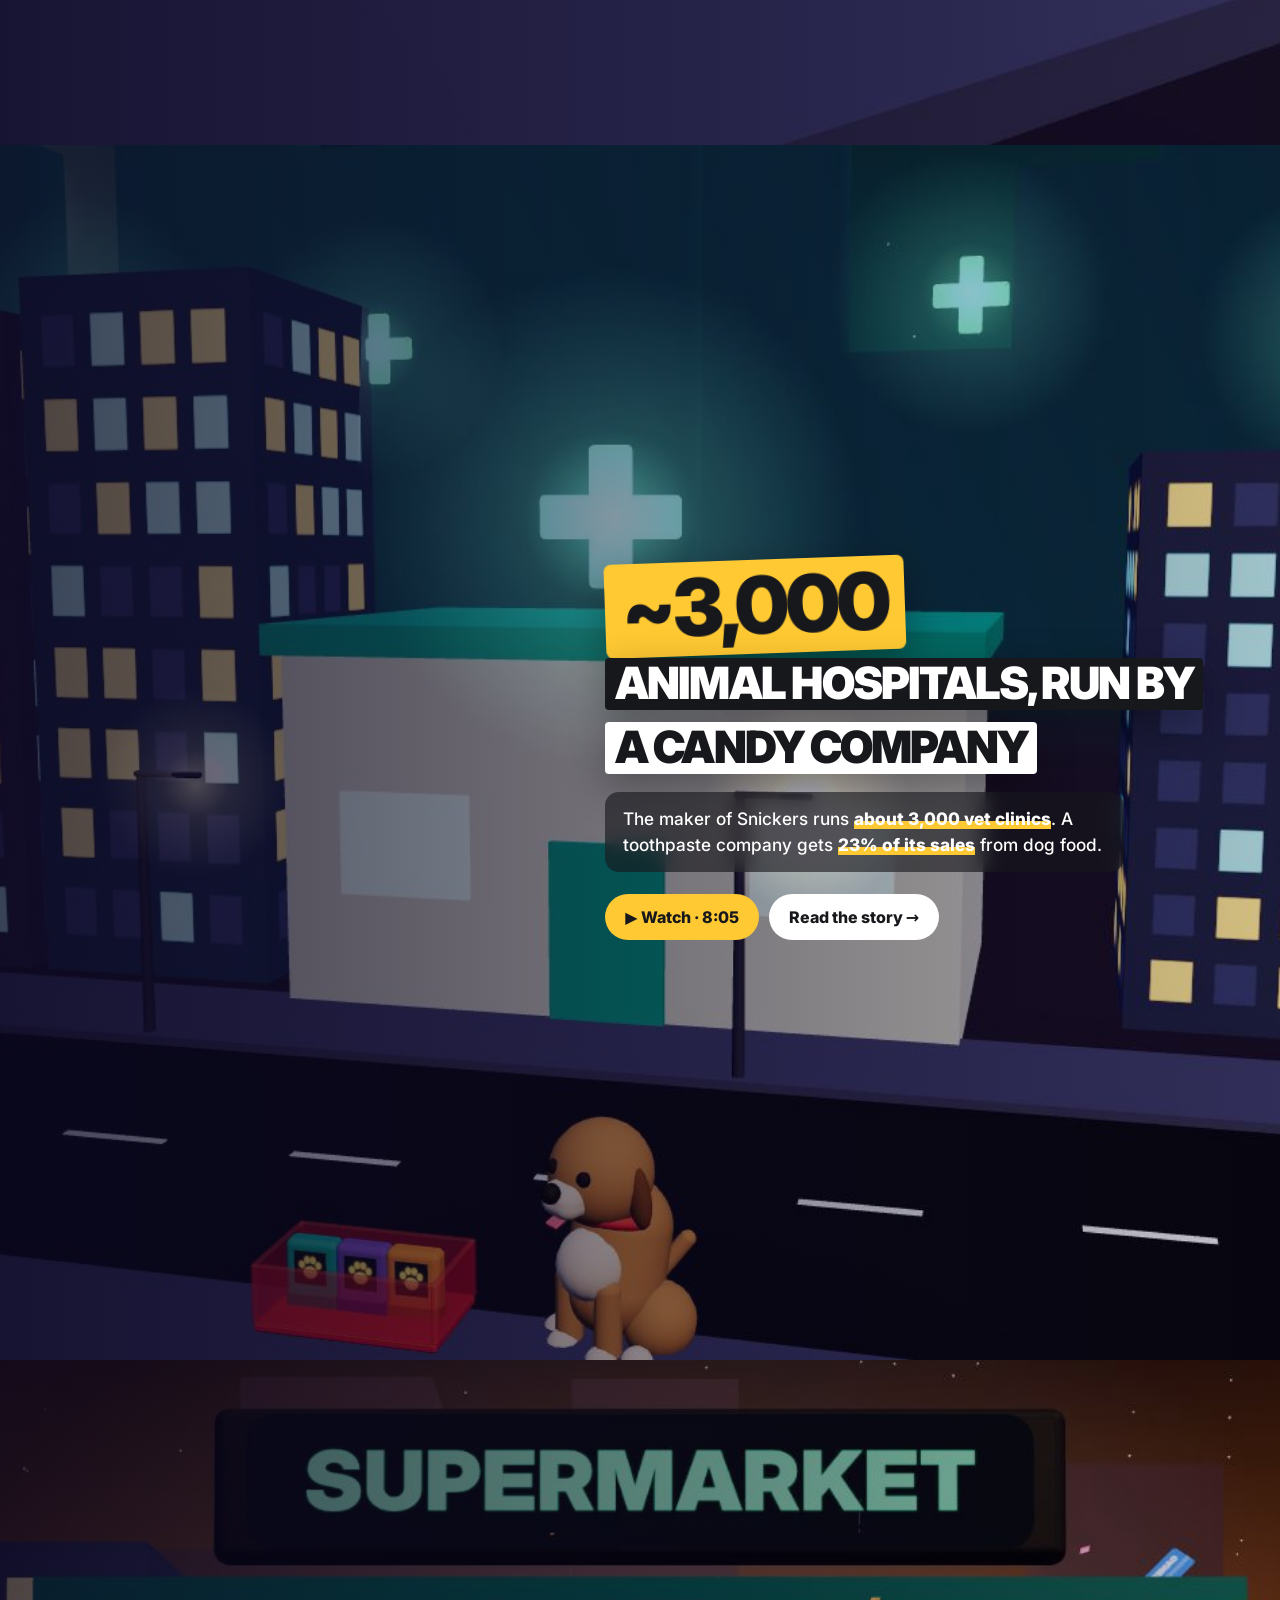
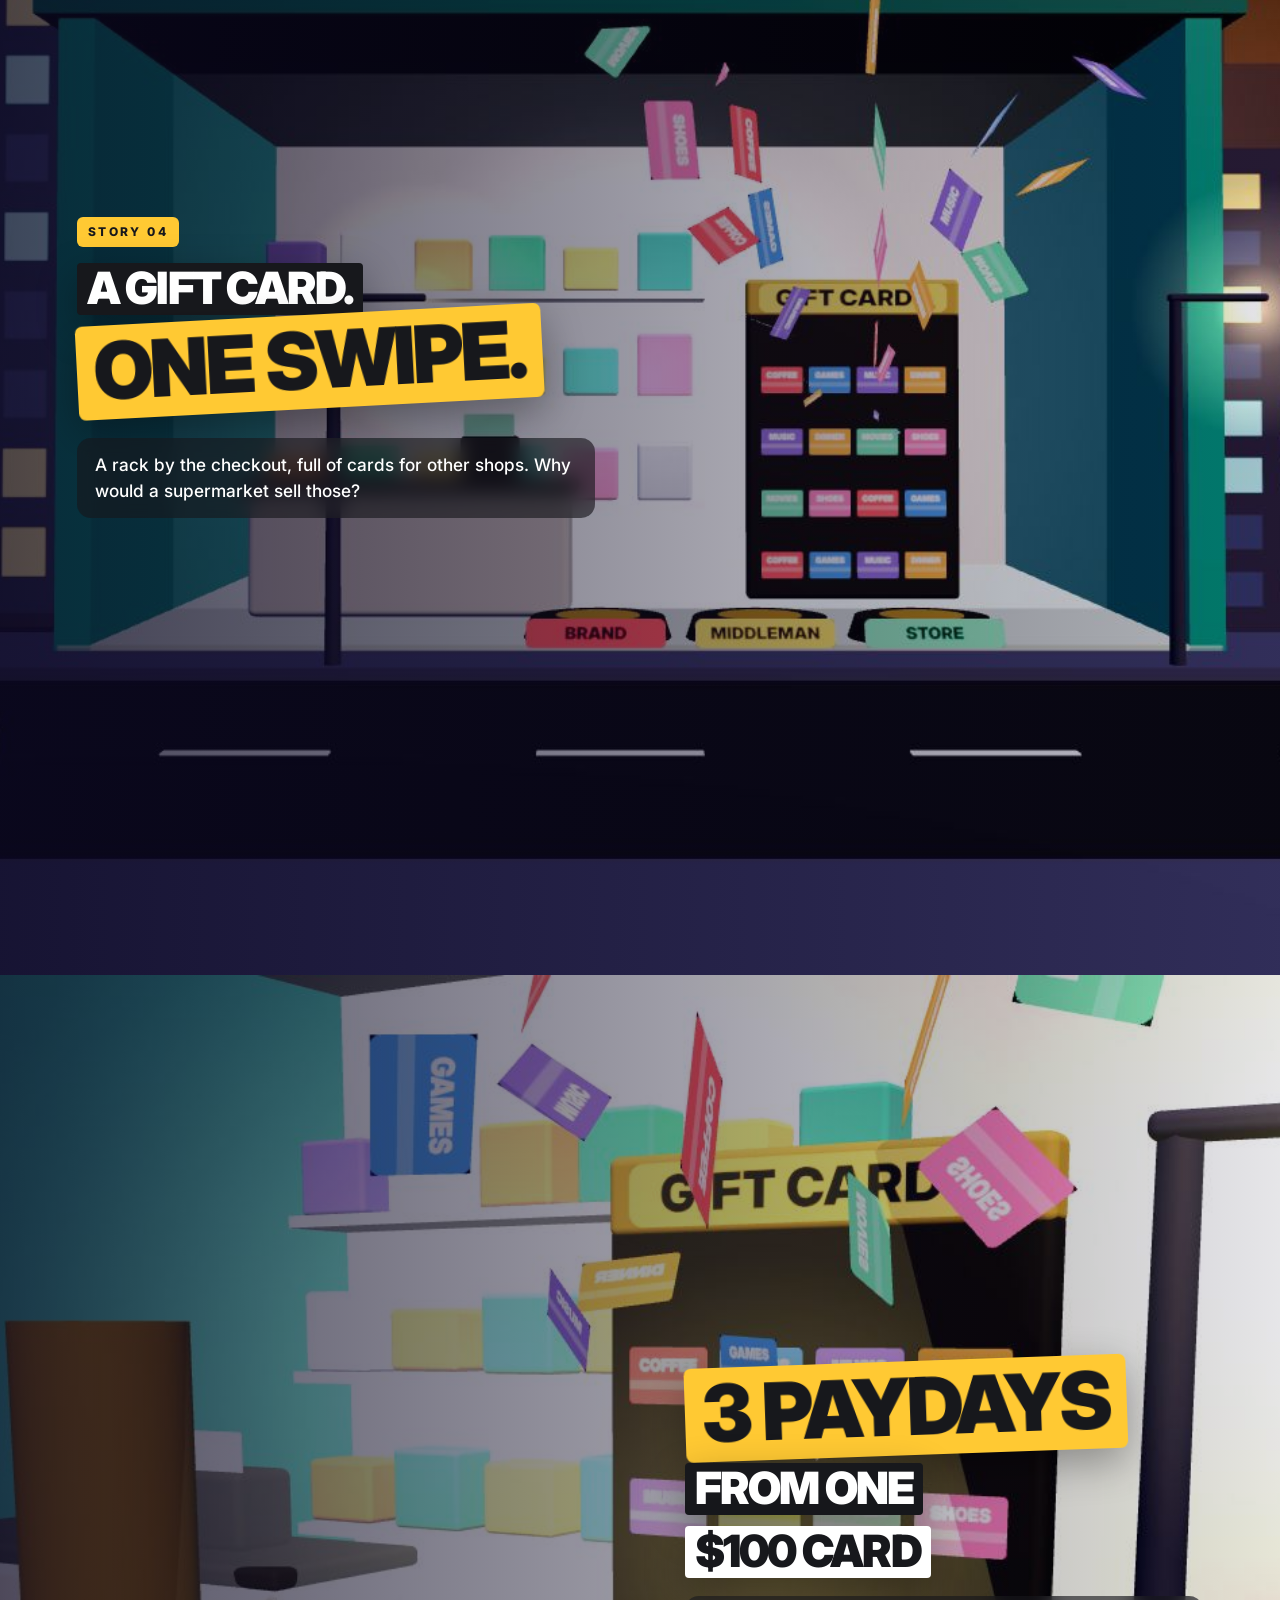
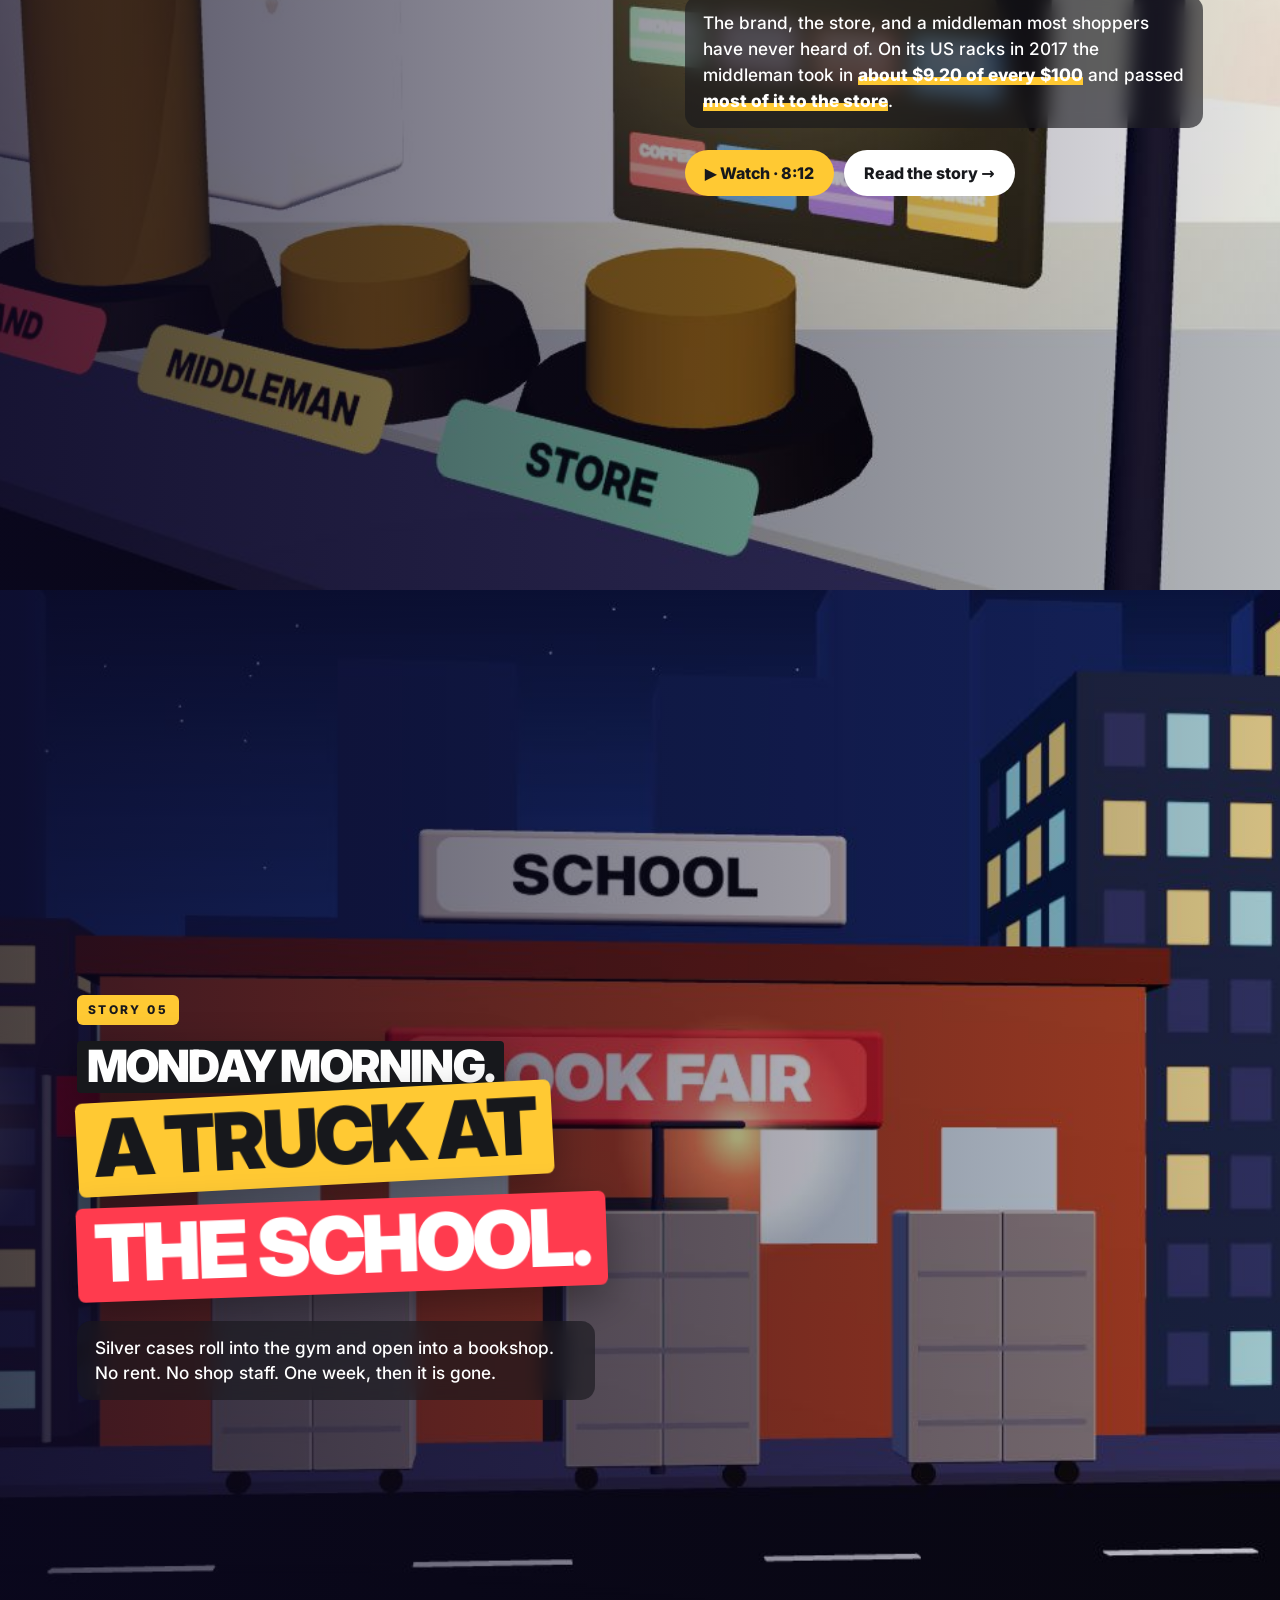
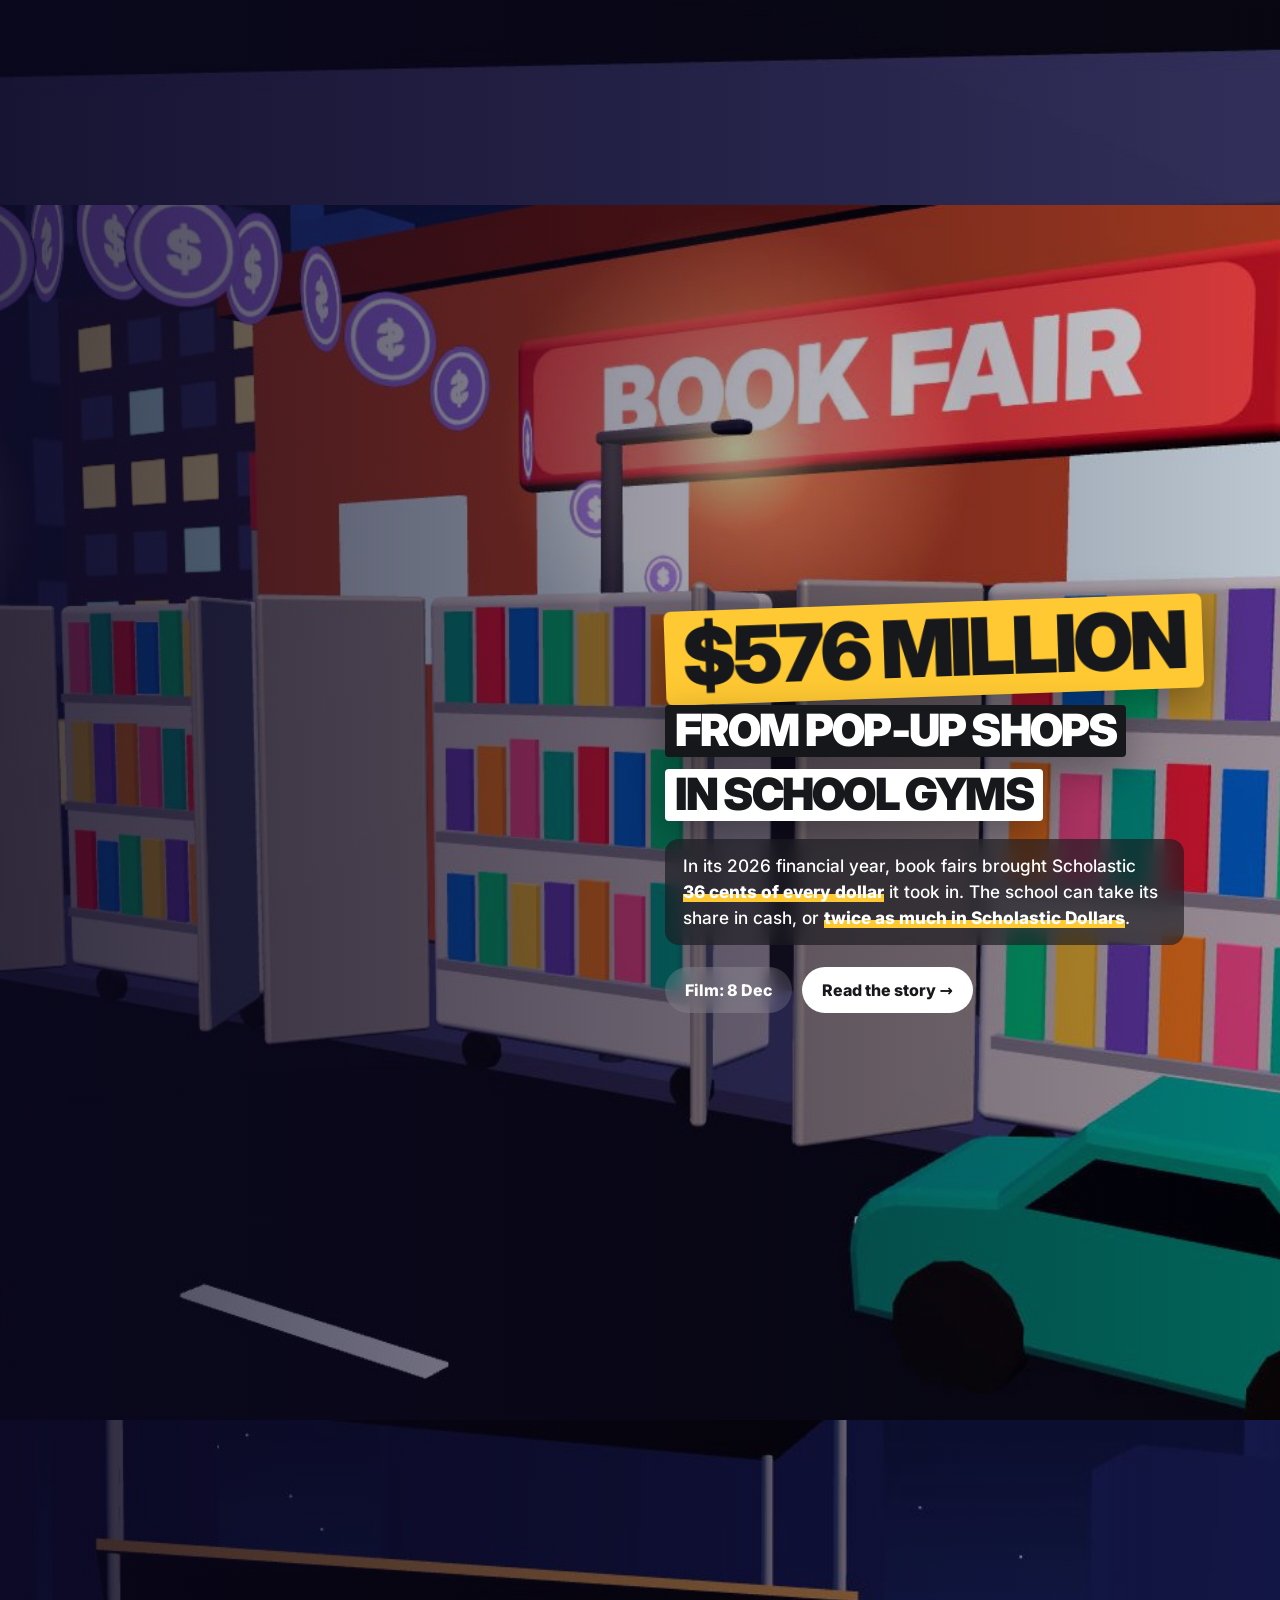
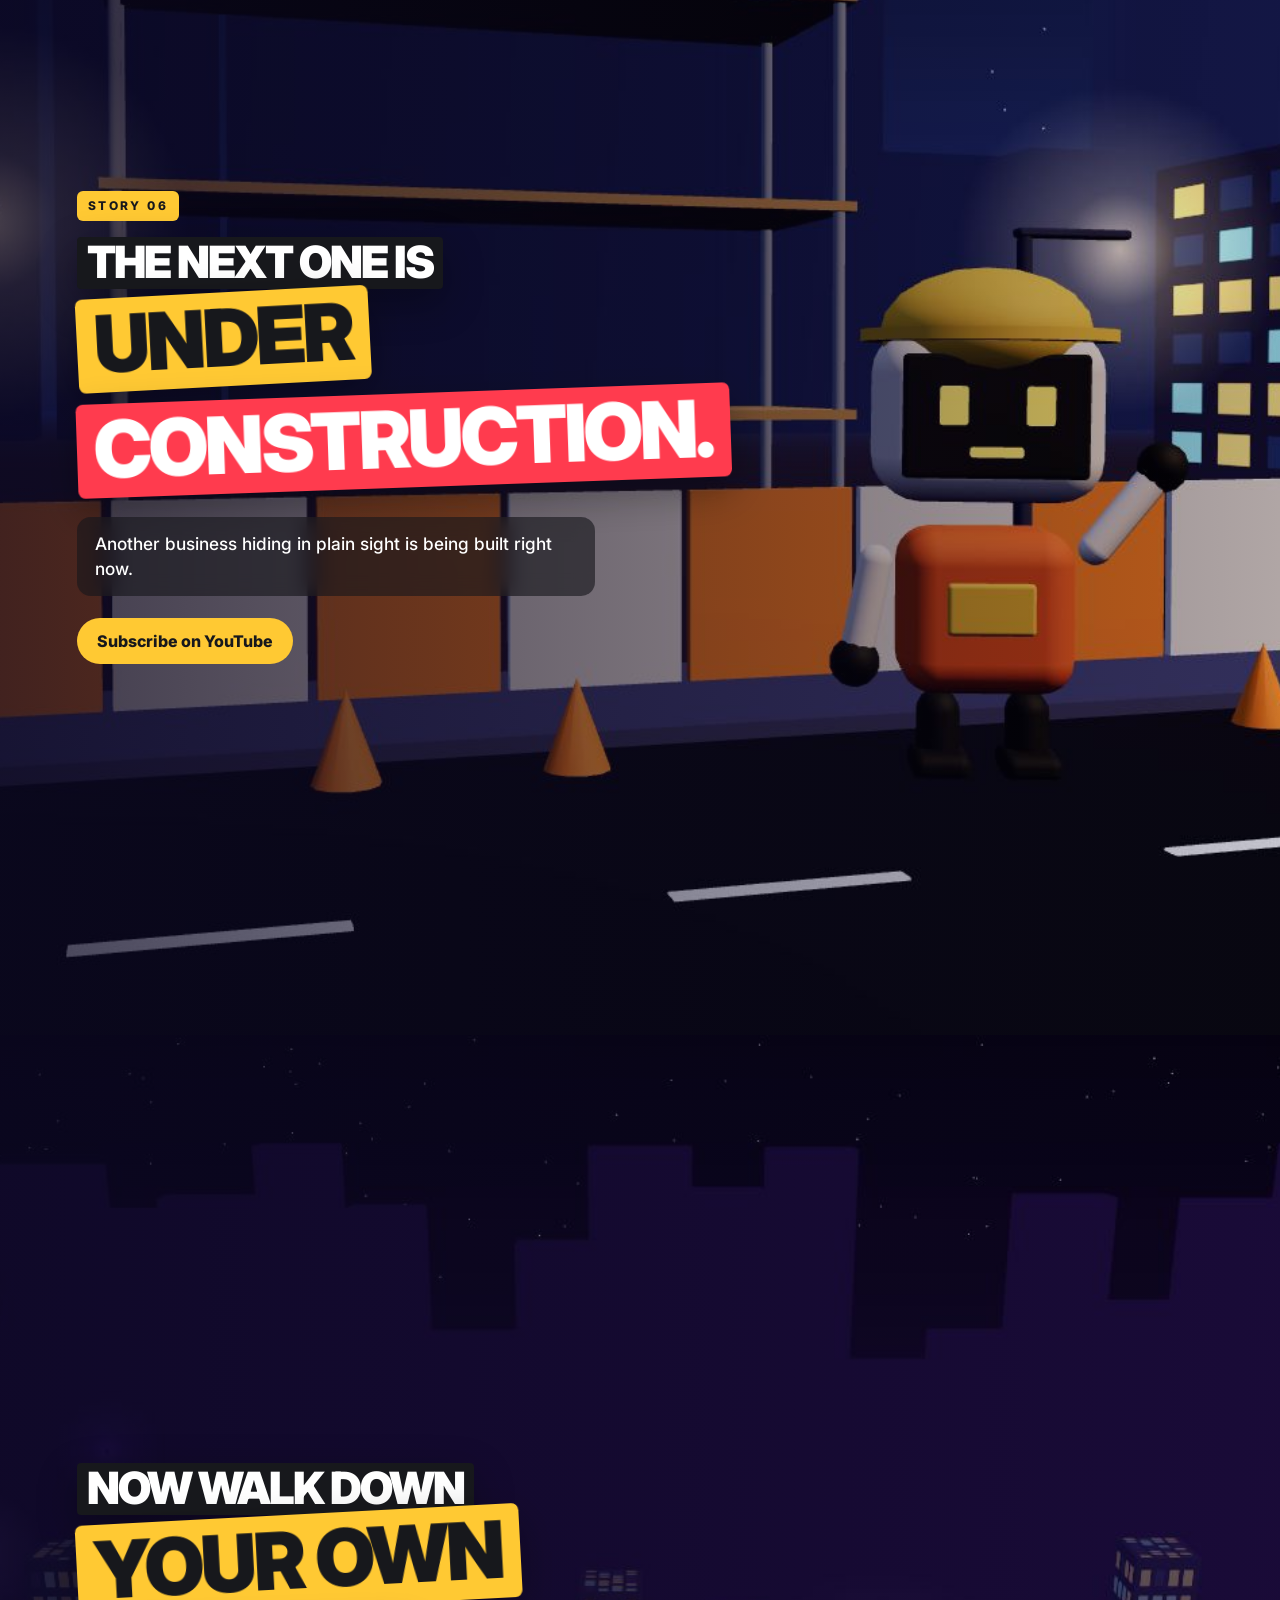
==== commit 5868efc4: "Five films: gift cards and book fair pages, new street stops Co-Authored-By: Claude Opus 5.5 <norepl" ====
--- a/index.html
+++ b/index.html
@@ -1,22 +1,26 @@
 <!doctype html><html lang="en"><head><meta charset="utf-8"><meta name="viewport" content="width=device-width,initial-scale=1">
-<title>Knoveo: the businesses hiding in plain sight</title><meta name="description" content="Short, sourced films about the companies behind ordinary things: a wrecked car, a pack of cards, a bag of dog food. Every number has a source.">
-<link rel="canonical" href="https://knoveo.com/"><link rel="alternate" type="application/rss+xml" title="Knoveo stories" href="https://knoveo.com/feed.xml"><meta property="og:type" content="website"><meta property="og:site_name" content="Knoveo"><meta property="og:title" content="Knoveo: the businesses hiding in plain sight"><meta property="og:description" content="Short, sourced films about the companies behind ordinary things: a wrecked car, a pack of cards, a bag of dog food. Every number has a source."><meta property="og:url" content="https://knoveo.com/"><meta property="og:image" content="https://knoveo.com/img/og-home.jpg"><meta name="twitter:card" content="summary_large_image">
+<title>Knoveo: the businesses hiding in plain sight</title><meta name="description" content="Short, sourced films about the companies behind ordinary things: a wrecked car, a pack of cards, a bag of dog food, a gift card, a school book fair. Every number has a source.">
+<link rel="canonical" href="https://knoveo.com/"><link rel="alternate" type="application/rss+xml" title="Knoveo stories" href="https://knoveo.com/feed.xml"><meta property="og:type" content="website"><meta property="og:site_name" content="Knoveo"><meta property="og:title" content="Knoveo: the businesses hiding in plain sight"><meta property="og:description" content="Short, sourced films about the companies behind ordinary things: a wrecked car, a pack of cards, a bag of dog food, a gift card, a school book fair. Every number has a source."><meta property="og:url" content="https://knoveo.com/"><meta property="og:image" content="https://knoveo.com/img/og-home.jpg"><meta name="twitter:card" content="summary_large_image">
 <meta name="msvalidate.01" content="ABE13EDA94BFA283979A5229093ED325"><script defer src='https://static.cloudflareinsights.com/beacon.min.js' data-cf-beacon='{"token": "05261734235e43869aeb520b86baf0cf"}'></script><meta name="theme-color" content="#17181C"><link rel="icon" href="./favicon.svg" type="image/svg+xml"><link rel="preload" href="./fonts/inter-latin-opsz-normal.woff2" as="font" type="font/woff2" crossorigin><link rel="stylesheet" href="./css/app.css"><noscript><style>#plain,#lens{display:none}</style></noscript>
-<script type="application/ld+json">{"@context": "https://schema.org", "@graph": [{"@type": "Organization", "@id": "https://knoveo.com/#org", "name": "Knoveo", "url": "https://knoveo.com/", "logo": "https://knoveo.com/img/knoveo-mark.png", "slogan": "The businesses hiding in plain sight.", "sameAs": ["https://www.youtube.com/@knoveotv"], "parentOrganization": {"@type": "Organization", "name": "SellnShip Solutions Pvt. Ltd.", "url": "https://sellnship.in/", "address": {"@type": "PostalAddress", "addressLocality": "Chandigarh", "addressCountry": "IN"}}}, {"@type": "WebSite", "@id": "https://knoveo.com/#site", "url": "https://knoveo.com/", "name": "Knoveo", "publisher": {"@id": "https://knoveo.com/#org"}}, {"@type": "ItemList", "name": "Knoveo stories", "itemListElement": [{"@type": "ListItem", "position": 1, "url": "https://knoveo.com/stories/junkyard-empire/", "name": "How Copart Works: The $1.5 Billion Junkyard Business"}, {"@type": "ListItem", "position": 2, "url": "https://knoveo.com/stories/cardboard-empire/", "name": "The Toy Company That Runs on Cardboard"}, {"@type": "ListItem", "position": 3, "url": "https://knoveo.com/stories/pet-empire/", "name": "The Hidden Pet Empire in Your Shopping Basket"}]}]}</script></head><body class="home"><a class="skip" href="#main">Skip to content</a>
+<script type="application/ld+json">{"@context": "https://schema.org", "@graph": [{"@type": "Organization", "@id": "https://knoveo.com/#org", "name": "Knoveo", "url": "https://knoveo.com/", "logo": "https://knoveo.com/img/knoveo-mark.png", "slogan": "The businesses hiding in plain sight.", "sameAs": ["https://www.youtube.com/@knoveotv"], "parentOrganization": {"@type": "Organization", "name": "SellnShip Solutions Pvt. Ltd.", "url": "https://sellnship.in/", "address": {"@type": "PostalAddress", "addressLocality": "Chandigarh", "addressCountry": "IN"}}}, {"@type": "WebSite", "@id": "https://knoveo.com/#site", "url": "https://knoveo.com/", "name": "Knoveo", "publisher": {"@id": "https://knoveo.com/#org"}}, {"@type": "ItemList", "name": "Knoveo stories", "itemListElement": [{"@type": "ListItem", "position": 1, "url": "https://knoveo.com/stories/junkyard-empire/", "name": "How Copart Works: The $1.5 Billion Junkyard Business"}, {"@type": "ListItem", "position": 2, "url": "https://knoveo.com/stories/cardboard-empire/", "name": "How Magic: The Gathering Took Over Hasbro"}, {"@type": "ListItem", "position": 3, "url": "https://knoveo.com/stories/pet-empire/", "name": "Why Is the Vet So Expensive? The Candy Company Behind 3,000 Clinics"}, {"@type": "ListItem", "position": 4, "url": "https://knoveo.com/stories/gift-card-machine/", "name": "How Do Gift Cards Make Money? The Company Behind the Rack"}, {"@type": "ListItem", "position": 5, "url": "https://knoveo.com/stories/book-fair-machine/", "name": "The Scholastic Book Fair: Who Really Makes the Money?"}]}]}</script></head><body class="home"><a class="skip" href="#main">Skip to content</a>
 <header class="top"><a class="logo" href="./" aria-label="Knoveo home"><svg viewBox="0 0 100 100" aria-hidden="true"><rect width="100" height="100" rx="22" fill="#17181C"/><rect x="27" y="25" width="10" height="50" fill="#FFC933"/><path d="M73 25H60L43 50l17 25h13L56 50z" fill="#FFC933"/><circle cx="70" cy="50" r="4.3" fill="#fff"/></svg><span>KNOVEO</span></a><nav aria-label="Main"><a href="./stories/">Stories</a><a href="./sources/">Sources</a><a href="./about/">About</a><a class="pill" href="https://www.youtube.com/@knoveotv?sub_confirmation=1" rel="noopener">Subscribe</a></nav></header>
-<canvas id="world" data-src="./js/world.js" aria-hidden="true"></canvas><div id="plain" aria-hidden="true" data-nosnippet><div class="h">Knoveo</div><p>Nothing to see here.</p><p>This is an ordinary web page about ordinary things:</p><ul><li><a tabindex="-1" href="stories/junkyard-empire/">a wrecked car</a></li><li><a tabindex="-1" href="stories/cardboard-empire/">a pack of trading cards</a></li><li><a tabindex="-1" href="stories/pet-empire/">a bag of dog food</a></li></ul><p>There is no need to move your mouse around. You will not find anything.</p><hr><p><a tabindex="-1" href="#street">Look closer</a></p><p class="cue">&darr; Scroll down. There is nothing down there either. &darr;</p></div><div id="lens" aria-hidden="true"></div>
-<main id="main"><section class="hero" id="hero"><div class="pin rv"><h1 class="slabs "><span class="sl k" style="--i:0">The businesses</span><span class="sl y big" style="--i:1">hiding in</span><span class="sl r big" style="--i:2">plain sight.</span></h1><p class="lede">Short films about the companies behind ordinary things. A wrecked car. A pack of cards. A bag of dog food. Every number has a source.</p><div class="row"><a class="btn y" href="#street">Look closer ↓</a><a class="btn ghost" href="https://www.youtube.com/@knoveotv" rel="noopener">Watch on YouTube</a></div><span class="hint" aria-hidden="true">Scroll</span></div></section>
+<canvas id="world" data-src="./js/world.js" aria-hidden="true"></canvas><div id="plain" aria-hidden="true" data-nosnippet><div class="h">Knoveo</div><p>Nothing to see here.</p><p>This is an ordinary web page about ordinary things:</p><ul><li><a tabindex="-1" href="stories/junkyard-empire/">a wrecked car</a></li><li><a tabindex="-1" href="stories/cardboard-empire/">a pack of trading cards</a></li><li><a tabindex="-1" href="stories/pet-empire/">a bag of dog food</a></li><li><a tabindex="-1" href="stories/gift-card-machine/">a gift card</a></li><li><a tabindex="-1" href="stories/book-fair-machine/">a school book fair</a></li></ul><p>There is no need to move your mouse around. You will not find anything.</p><hr><p><a tabindex="-1" href="#street">Look closer</a></p><p class="cue">&darr; Scroll down. There is nothing down there either. &darr;</p></div><div id="lens" aria-hidden="true"></div>
+<main id="main"><section class="hero" id="hero"><div class="pin rv"><h1 class="slabs "><span class="sl k" style="--i:0">The businesses</span><span class="sl y big" style="--i:1">hiding in</span><span class="sl r big" style="--i:2">plain sight.</span></h1><p class="lede">Short films about the companies behind ordinary things. A wrecked car. A pack of cards. A bag of dog food. A gift card. A school book fair. Every number has a source.</p><div class="row"><a class="btn y" href="#street">Look closer ↓</a><a class="btn ghost" href="https://www.youtube.com/@knoveotv" rel="noopener">Watch on YouTube</a></div><span class="hint" aria-hidden="true">Scroll</span></div></section>
 <section id="street" aria-label="The stories">
 <article class="stop" data-bg="img/k1.jpg"><div class="card"><p class="kicker">Story 01</p><h2 class="slabs "><span class="sl k" style="--i:0">A wrecked car.</span><span class="sl y big" style="--i:1">Worthless?</span></h2><p>Every year, millions of cars are written off. They are not crushed. They are towed away, and they disappear.</p></div></article>
 <article class="stop right" data-bg="img/k2.jpg"><div class="card"><h2 class="slabs "><span class="sl y big" style="--i:0">$1.48 billion</span></h2><div class="slabs "><span class="sl k" style="--i:0">profit, from cars</span><span class="sl w" style="--i:1">nobody wanted</span></div><p>Behind the buildings is a yard you have never noticed. One company sells <span class="n" tabindex="0" data-src="Copart: more than 4 million units sold in fiscal 2026">4 million wrecks a year</span> and keeps <span class="n" tabindex="0" data-src="Copart fiscal 2026 results: net income $1.48B on revenue $4.67B">32 cents of every dollar</span>.</p><div class="row"><a class="btn y" href="https://youtu.be/Vn1IX7W257g" rel="noopener">▶ Watch · 8:40</a><a class="btn" href="stories/junkyard-empire/">Read the story →</a></div></div></article>
 <article class="stop" data-bg="img/k3.jpg"><div class="card"><p class="kicker">Story 02</p><h2 class="slabs "><span class="sl k" style="--i:0">A toy shop.</span><span class="sl y big" style="--i:1">Look by</span><span class="sl r big" style="--i:2">the till.</span></h2><p>Monopoly. Transformers. Nerf. Play-Doh. One of the most famous toy makers on Earth, and the toys barely make money.</p></div></article>
-<article class="stop right" data-bg="img/k4.jpg"><div class="card"><h2 class="slabs "><span class="sl y big" style="--i:0">88%</span></h2><div class="slabs "><span class="sl k" style="--i:0">of the profit came</span><span class="sl w" style="--i:1">from cardboard</span></div><p>A rack of card packs by the checkout. In 2025 it earned <span class="n" tabindex="0" data-src="Hasbro full-year 2025 results: $1,007M of $1,140M adjusted operating profit from Wizards of the Coast and Digital Gaming">almost nine dollars in every ten</span> of Hasbro's profit.</p><div class="row"><span class="btn ghost">Film: coming soon</span><a class="btn" href="stories/cardboard-empire/">Read the story →</a></div></div></article>
+<article class="stop right" data-bg="img/k4.jpg"><div class="card"><h2 class="slabs "><span class="sl y big" style="--i:0">88%</span></h2><div class="slabs "><span class="sl k" style="--i:0">of the profit came</span><span class="sl w" style="--i:1">from cardboard</span></div><p>A rack of card packs by the checkout. In 2025 it earned <span class="n" tabindex="0" data-src="Hasbro full-year 2025 results: $1,007M of $1,140M adjusted operating profit from Wizards of the Coast and Digital Gaming">almost nine dollars in every ten</span> of Hasbro's profit.</p><div class="row"><span class="lv" data-live="2026-11-28T15:00:00Z"><span class="btn ghost pre">Film: 28 Nov</span><a class="btn y post" href="https://youtu.be/eiVd-0tgSD4" rel="noopener">▶ Watch · 8:12</a></span><a class="btn" href="stories/cardboard-empire/">Read the story →</a></div></div></article>
 <article class="stop" data-bg="img/k5.jpg"><div class="card"><p class="kicker">Story 03</p><h2 class="slabs "><span class="sl k" style="--i:0">Toothpaste. Chocolate.</span><span class="sl k" style="--i:1">Coffee.</span><span class="sl y big" style="--i:2">And a dog.</span></h2><p>Three things in a shopping basket, from three different aisles. Watch what they turn into.</p></div></article>
-<article class="stop right" data-bg="img/k6.jpg"><div class="card"><h2 class="slabs "><span class="sl y big" style="--i:0">~3,000</span></h2><div class="slabs "><span class="sl k" style="--i:0">animal hospitals, run by</span><span class="sl w" style="--i:1">a candy company</span></div><p>The maker of Snickers runs <span class="n" tabindex="0" data-src="Fortune reporting on Mars (2024). Mars is a private company.">about 3,000 vet clinics</span>. A toothpaste company gets <span class="n" tabindex="0" data-src="Colgate-Palmolive 2025 annual report: Hill's Pet Nutrition, 23% of net sales">23% of its sales</span> from dog food.</p><div class="row"><span class="btn ghost">Film: coming soon</span><a class="btn" href="stories/pet-empire/">Read the story →</a></div></div></article>
-<article class="stop" data-bg="img/k7.jpg"><div class="card"><p class="kicker">Story 04</p><h2 class="slabs "><span class="sl k" style="--i:0">The next one is</span><span class="sl y big" style="--i:1">under</span><span class="sl r big" style="--i:2">construction.</span></h2><p>Another business hiding in plain sight is being built right now.</p><div class="row"><a class="btn y" href="https://www.youtube.com/@knoveotv?sub_confirmation=1" rel="noopener">Subscribe on YouTube</a></div></div></article>
-<article class="stop" data-bg="img/k8.jpg"><div class="card"><h2 class="slabs "><span class="sl k" style="--i:0">Now walk down</span><span class="sl y big" style="--i:1">your own</span><span class="sl r big" style="--i:2">street.</span></h2><p>Every ordinary thing on it has a business behind it. We will keep finding them.</p></div></article></section>
+<article class="stop right" data-bg="img/k6.jpg"><div class="card"><h2 class="slabs "><span class="sl y big" style="--i:0">~3,000</span></h2><div class="slabs "><span class="sl k" style="--i:0">animal hospitals, run by</span><span class="sl w" style="--i:1">a candy company</span></div><p>The maker of Snickers runs <span class="n" tabindex="0" data-src="Fortune reporting on Mars (2024). Mars is a private company.">about 3,000 vet clinics</span>. A toothpaste company gets <span class="n" tabindex="0" data-src="Colgate-Palmolive 2025 annual report: Hill's Pet Nutrition, 23% of net sales">23% of its sales</span> from dog food.</p><div class="row"><span class="lv" data-live="2026-12-04T15:00:00Z"><span class="btn ghost pre">Film: 4 Dec</span><a class="btn y post" href="https://youtu.be/lQxcL5AfXx4" rel="noopener">▶ Watch · 8:05</a></span><a class="btn" href="stories/pet-empire/">Read the story →</a></div></div></article>
+<article class="stop" data-bg="img/k7.jpg"><div class="card"><p class="kicker">Story 04</p><h2 class="slabs "><span class="sl k" style="--i:0">A gift card.</span><span class="sl y big" style="--i:1">One swipe.</span></h2><p>A rack by the checkout, full of cards for other shops. Why would a supermarket sell those?</p></div></article>
+<article class="stop right" data-bg="img/k8.jpg"><div class="card"><h2 class="slabs "><span class="sl y big" style="--i:0">3 paydays</span></h2><div class="slabs "><span class="sl k" style="--i:0">from one</span><span class="sl w" style="--i:1">$100 card</span></div><p>The brand, the store, and a middleman most shoppers have never heard of. On its US racks in 2017 the middleman took in <span class="n" tabindex="0" data-src="Blackhawk Network, annual report for 2017 (Form 10-K): US Retail revenue was 9.2% of the value loaded">about $9.20 of every $100</span> and passed <span class="n" tabindex="0" data-src="Blackhawk Network, annual report for 2017 (Form 10-K): 60.3% of that revenue was paid on to the stores">most of it to the store</span>.</p><div class="row"><span class="lv" data-live="2026-12-01T15:00:00Z"><span class="btn ghost pre">Film: 1 Dec</span><a class="btn y post" href="https://youtu.be/Ix2Ds5w3Ng8" rel="noopener">▶ Watch · 8:12</a></span><a class="btn" href="stories/gift-card-machine/">Read the story →</a></div></div></article>
+<article class="stop" data-bg="img/k9.jpg"><div class="card"><p class="kicker">Story 05</p><h2 class="slabs "><span class="sl k" style="--i:0">Monday morning.</span><span class="sl y big" style="--i:1">A truck at</span><span class="sl r big" style="--i:2">the school.</span></h2><p>Silver cases roll into the gym and open into a bookshop. No rent. No shop staff. One week, then it is gone.</p></div></article>
+<article class="stop right" data-bg="img/k10.jpg"><div class="card"><h2 class="slabs "><span class="sl y big" style="--i:0">$576 million</span></h2><div class="slabs "><span class="sl k" style="--i:0">from pop-up shops</span><span class="sl w" style="--i:1">in school gyms</span></div><p>In its 2026 financial year, book fairs brought Scholastic <span class="n" tabindex="0" data-src="Scholastic annual report, fiscal 2026 (Form 10-K): Book Fairs revenue $576.0M of total revenue $1,581.9M">36 cents of every dollar</span> it took in. The school can take its share in cash, or <span class="n" tabindex="0" data-src="Scholastic Book Fairs, rewards for 2026-27: 25% cash or 50% in Scholastic Dollars at $4,000 or more in sales">twice as much in Scholastic Dollars</span>.</p><div class="row"><span class="lv" data-live="2026-12-08T15:00:00Z"><span class="btn ghost pre">Film: 8 Dec</span><a class="btn y post" href="https://youtu.be/iqSlDFtdNTo" rel="noopener">▶ Watch · 8:13</a></span><a class="btn" href="stories/book-fair-machine/">Read the story →</a></div></div></article>
+<article class="stop" data-bg="img/k11.jpg"><div class="card"><p class="kicker">Story 06</p><h2 class="slabs "><span class="sl k" style="--i:0">The next one is</span><span class="sl y big" style="--i:1">under</span><span class="sl r big" style="--i:2">construction.</span></h2><p>Another business hiding in plain sight is being built right now.</p><div class="row"><a class="btn y" href="https://www.youtube.com/@knoveotv?sub_confirmation=1" rel="noopener">Subscribe on YouTube</a></div></div></article>
+<article class="stop" data-bg="img/k12.jpg"><div class="card"><h2 class="slabs "><span class="sl k" style="--i:0">Now walk down</span><span class="sl y big" style="--i:1">your own</span><span class="sl r big" style="--i:2">street.</span></h2><p>Every ordinary thing on it has a business behind it. We will keep finding them.</p></div></article></section>
 <section class="band paper"><div class="wrap rv"><h2>Every number has a source.</h2><p class="big-p">Copart kept <span class="n" tabindex="0" data-src="Copart fiscal 2026 results: net income $1.48B on revenue $4.67B">32 cents of every dollar</span>. Hasbro's card division earned <span class="n" tabindex="0" data-src="Hasbro full-year 2025 results: $1,007M of $1,140M adjusted operating profit">88% of its profit</span>. Americans spent <span class="n" tabindex="0" data-src="American Pet Products Association, 2026 State of the Industry report">$158 billion</span> on their pets in 2025. Point at any highlighted number on this site. It will tell you where it came from.</p><div class="row"><a class="btn" style="background:#17181C;color:#fff" href="sources/">See every source →</a></div></div></section>
-<section class="band ink"><div class="wrap"><h2 class="rv">The stories so far.</h2><div class="stories"><a class="story rv" href="stories/junkyard-empire/"><div class="ph" style="background-image:url(img/junkyard.jpg)"><span>Story 01 · 8:40</span></div><h3>How Copart Works: The $1.5 Billion Junkyard Business</h3><p>What happens to a car after it is totaled? One company sells more than 4 million wrecks a year and keeps about 32 cents of every dollar as profit. The story of Copart.</p></a><a class="story rv" href="stories/cardboard-empire/"><div class="ph" style="background-image:url(img/cardboard.jpg)"><span>Story 02 · 8:12</span></div><h3>The Toy Company That Runs on Cardboard</h3><p>Hasbro owns Monopoly, Transformers, Nerf and Play-Doh. But in 2025 about 88% of its profit came from one division: Wizards of the Coast, the home of Magic: The Gathering.</p></a><a class="story rv" href="stories/pet-empire/"><div class="ph" style="background-image:url(img/pets.jpg)"><span>Story 03 · 8:05</span></div><h3>The Hidden Pet Empire in Your Shopping Basket</h3><p>A candy company runs about 3,000 animal hospitals. A toothpaste company gets 23% of its sales from dog food. Why the brands in your kitchen are turning into pet companies.</p></a></div></div></section>
+<section class="band ink"><div class="wrap"><h2 class="rv">The stories so far.</h2><div class="stories"><a class="story rv" href="stories/junkyard-empire/"><div class="ph" style="background-image:url(img/junkyard.jpg)"><span>Story 01 · 8:40</span></div><h3>How Copart Works: The $1.5 Billion Junkyard Business</h3><p>What happens to a car after it is totaled? One company sells more than 4 million wrecks a year and keeps about 32 cents of every dollar as profit. The story of Copart.</p></a><a class="story rv" href="stories/cardboard-empire/"><div class="ph" style="background-image:url(img/cardboard.jpg)"><span>Story 02 · 8:12</span></div><h3>How Magic: The Gathering Took Over Hasbro</h3><p>Hasbro owns Monopoly, Transformers, Nerf and Play-Doh. But in 2025 about 88% of its profit came from one division: Wizards of the Coast, the home of Magic: The Gathering.</p></a><a class="story rv" href="stories/pet-empire/"><div class="ph" style="background-image:url(img/pets.jpg)"><span>Story 03 · 8:05</span></div><h3>Why Is the Vet So Expensive? The Candy Company Behind 3,000 Clinics</h3><p>A candy company runs about 3,000 animal hospitals. A toothpaste company gets 23% of its sales from dog food. Why the brands in your kitchen are turning into pet companies.</p></a><a class="story rv" href="stories/gift-card-machine/"><div class="ph" style="background-image:url(img/giftcards.jpg)"><span>Story 04 · 8:12</span></div><h3>How Do Gift Cards Make Money? The Company Behind the Rack</h3><p>A supermarket sells gift cards for brands it does not own, and one middleman wires the whole rack. Here is how a $100 card splits, what happens to unused cards, and the company most shoppers have never heard of.</p></a><a class="story rv" href="stories/book-fair-machine/"><div class="ph" style="background-image:url(img/bookfair.jpg)"><span>Story 05 · 8:13</span></div><h3>The Scholastic Book Fair: Who Really Makes the Money?</h3><p>In its 2026 financial year, Scholastic&#x27;s book fairs brought in $576.0 million, 36 cents of every dollar of revenue. A school chooses 25% in cash or 50% in Scholastic Dollars, and this is how the pop-up shop in the gym works.</p></a></div></div></section>
 <section class="band ink" style="padding-top:0"><div class="wrap rv"><h2>Drawn in code.</h2><p class="big-p">Every frame of a Knoveo film is drawn by software written for that story. The street you just walked down is built the same way, live, in your browser.</p><div class="tiles"><div class="tile"><b>0</b><span>cameras</span></div><div class="tile"><b>0</b><span>stock clips</span></div><div class="tile"><b data-count="100" data-suf="%">100%</b><span>drawn in code</span></div></div></div></section>
 <section class="band amber"><div class="wrap rv"><h2 class="slabs "><span class="sl k big" style="--i:0">Look closer.</span></h2><p class="big-p">New stories are on the way. Subscribe, and the next ordinary thing you walk past may never look the same.</p><div class="row"><a class="btn" style="background:#17181C;color:#fff" href="https://www.youtube.com/@knoveotv?sub_confirmation=1" rel="noopener">Subscribe on YouTube</a></div></div></section></main>
 <footer><p class="wm" aria-hidden="true">KNOVEO</p><nav aria-label="Footer"><a href="./stories/">Stories</a><a href="./sources/">Sources</a><a href="./about/">About</a><a href="https://www.youtube.com/@knoveotv" rel="noopener">YouTube</a></nav>
--- a/css/app.css
+++ b/css/app.css
@@ -115,3 +115,8 @@
 @media(prefers-reduced-motion:reduce){*{animation-duration:.01s!important;transition-duration:.01s!important}}
 
 .ep-hero .seo{position:relative;z-index:1;font-weight:700;font-size:clamp(16px,1.5vw,21px);max-width:34em;margin:18px 0 0;opacity:.95}
+
+.lv .post{display:none}.lv.is-live .post{display:inline-flex}.lv.is-live .pre{display:none}.lv.blk{height:100%}.lv.blk .post{height:100%}.lv.blk.is-live .post{display:block}
+.bars3{display:grid;gap:12px;margin:18px 0 8px}.bars3>div{display:grid;grid-template-columns:5.2em 1fr;align-items:center;gap:4px 12px}.bars3 b{font-size:clamp(20px,2.4vw,28px);font-weight:900;letter-spacing:-.02em}.bars3 i{display:block;height:22px;border-radius:999px;background:var(--c);width:var(--w,4%);min-width:10px;transition:width .25s}.bars3 span{grid-column:2;font-weight:700;opacity:.75;font-size:14px}
+.pick{display:flex;gap:8px;margin:16px 0 4px}.pick button{all:unset;cursor:pointer;font-weight:900;padding:.6em 1.1em;border-radius:999px;border:3px solid var(--ink)}.pick button.on{background:var(--ink);color:#fff}.pick button:focus-visible{outline:3px solid var(--red);outline-offset:2px}
+#fout{font-size:clamp(17px,2vw,21px);font-weight:600;margin:14px 0 6px}#fout b{font-weight:900}#fout .big{display:block;font-size:clamp(34px,5vw,54px);font-weight:900;letter-spacing:-.03em}#fairw.sd #fout .big{color:#7B5CD6}
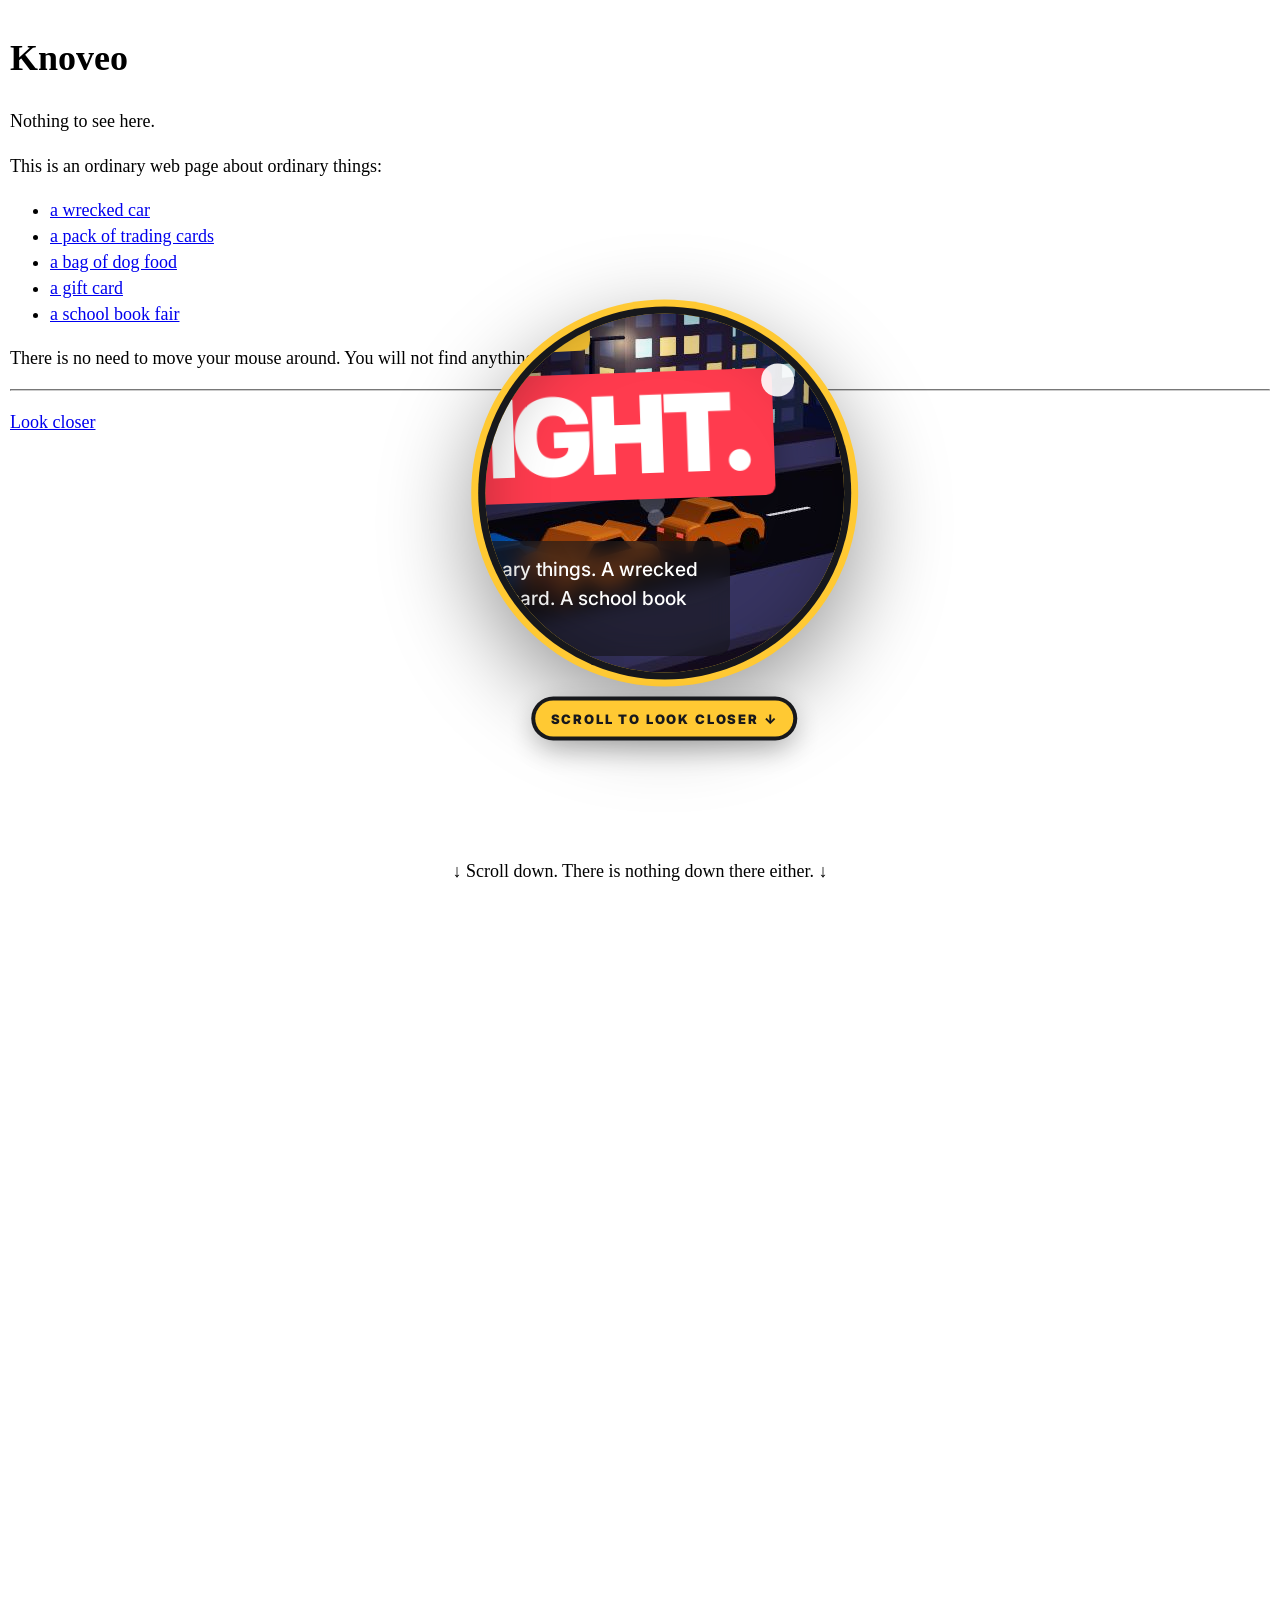
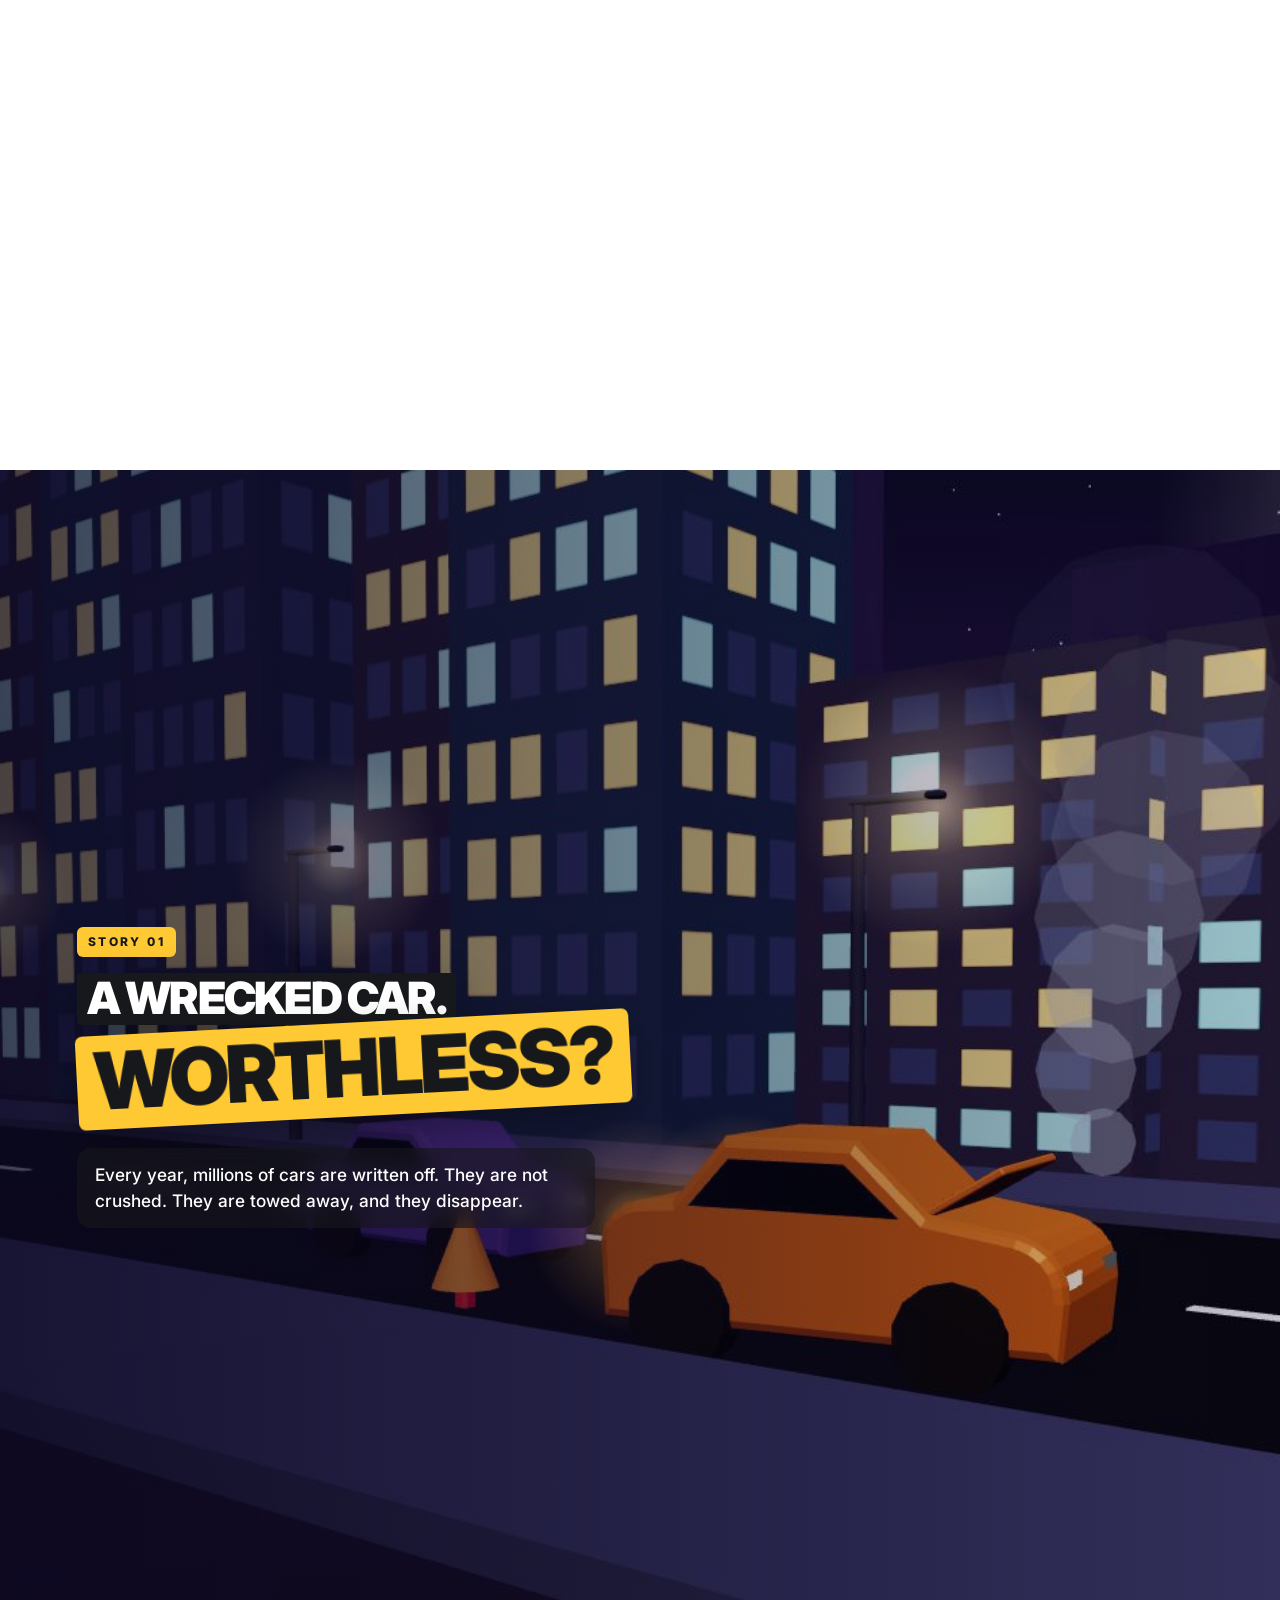
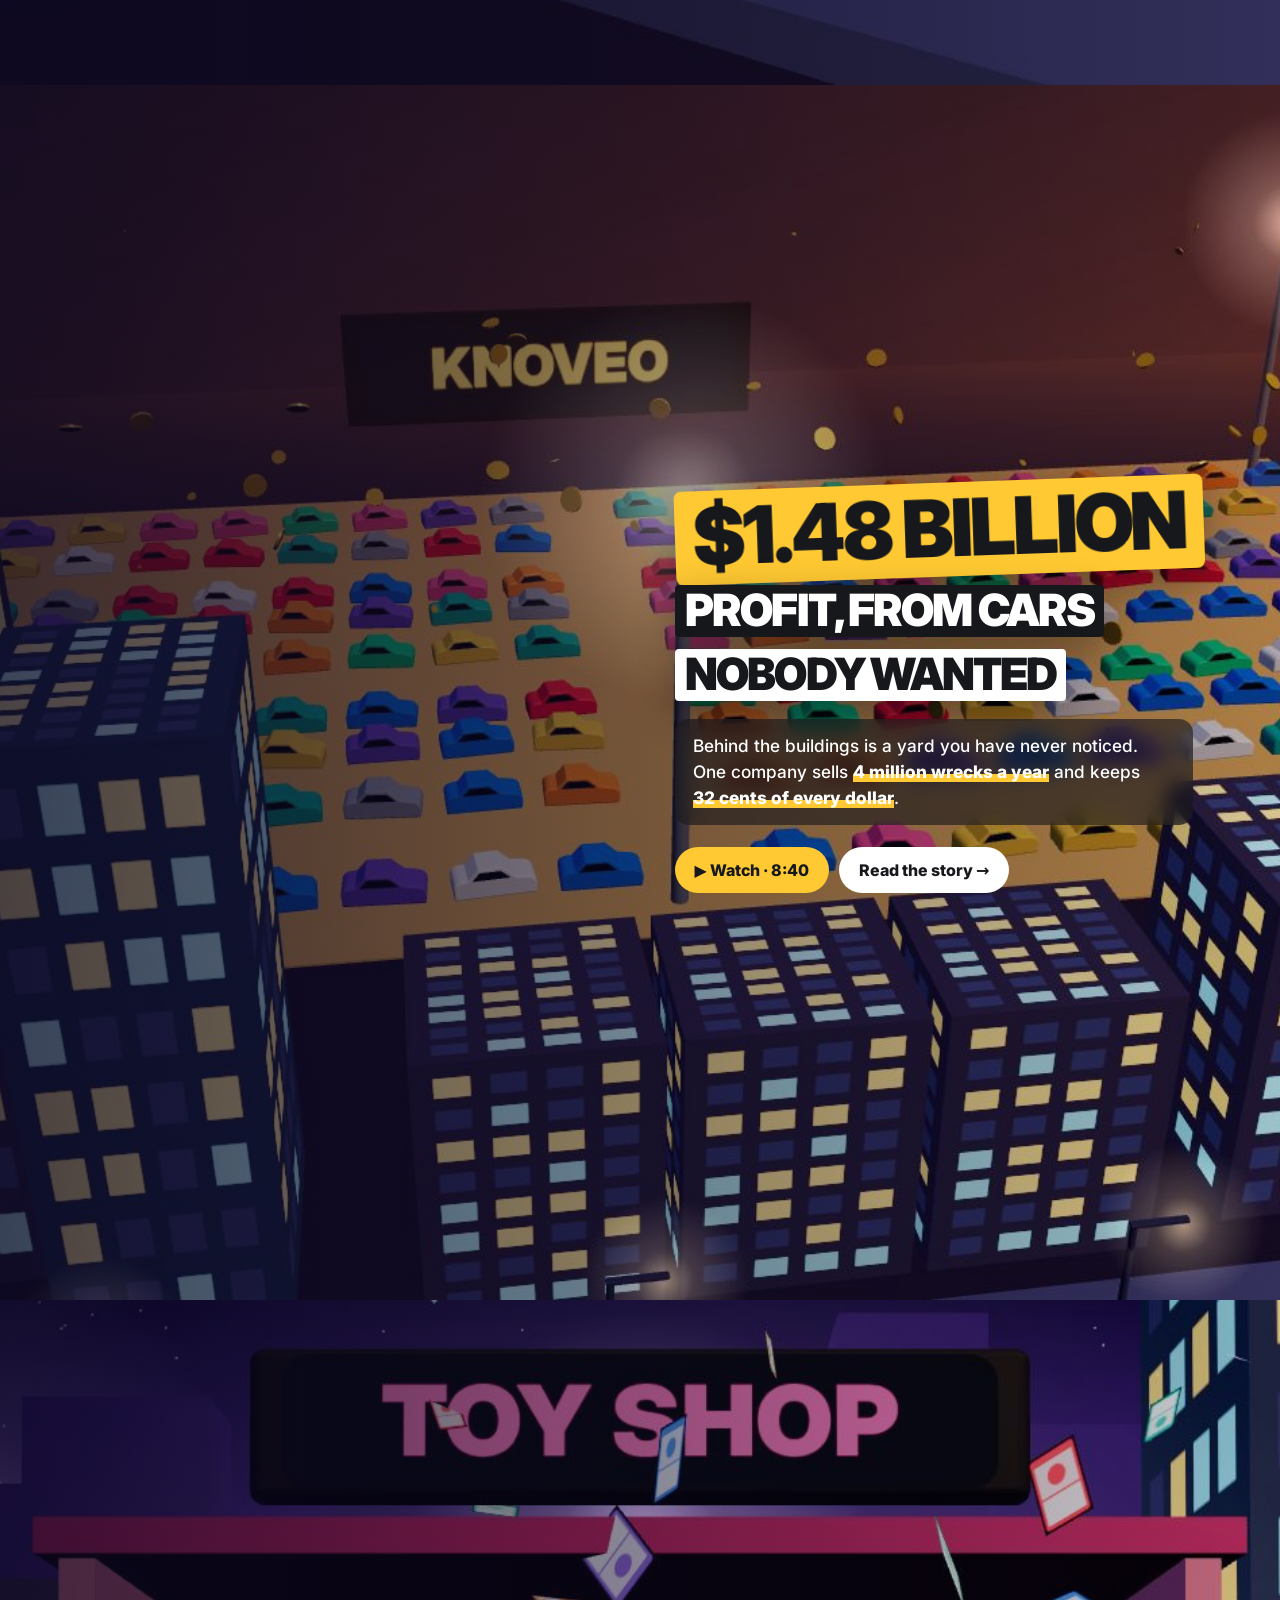
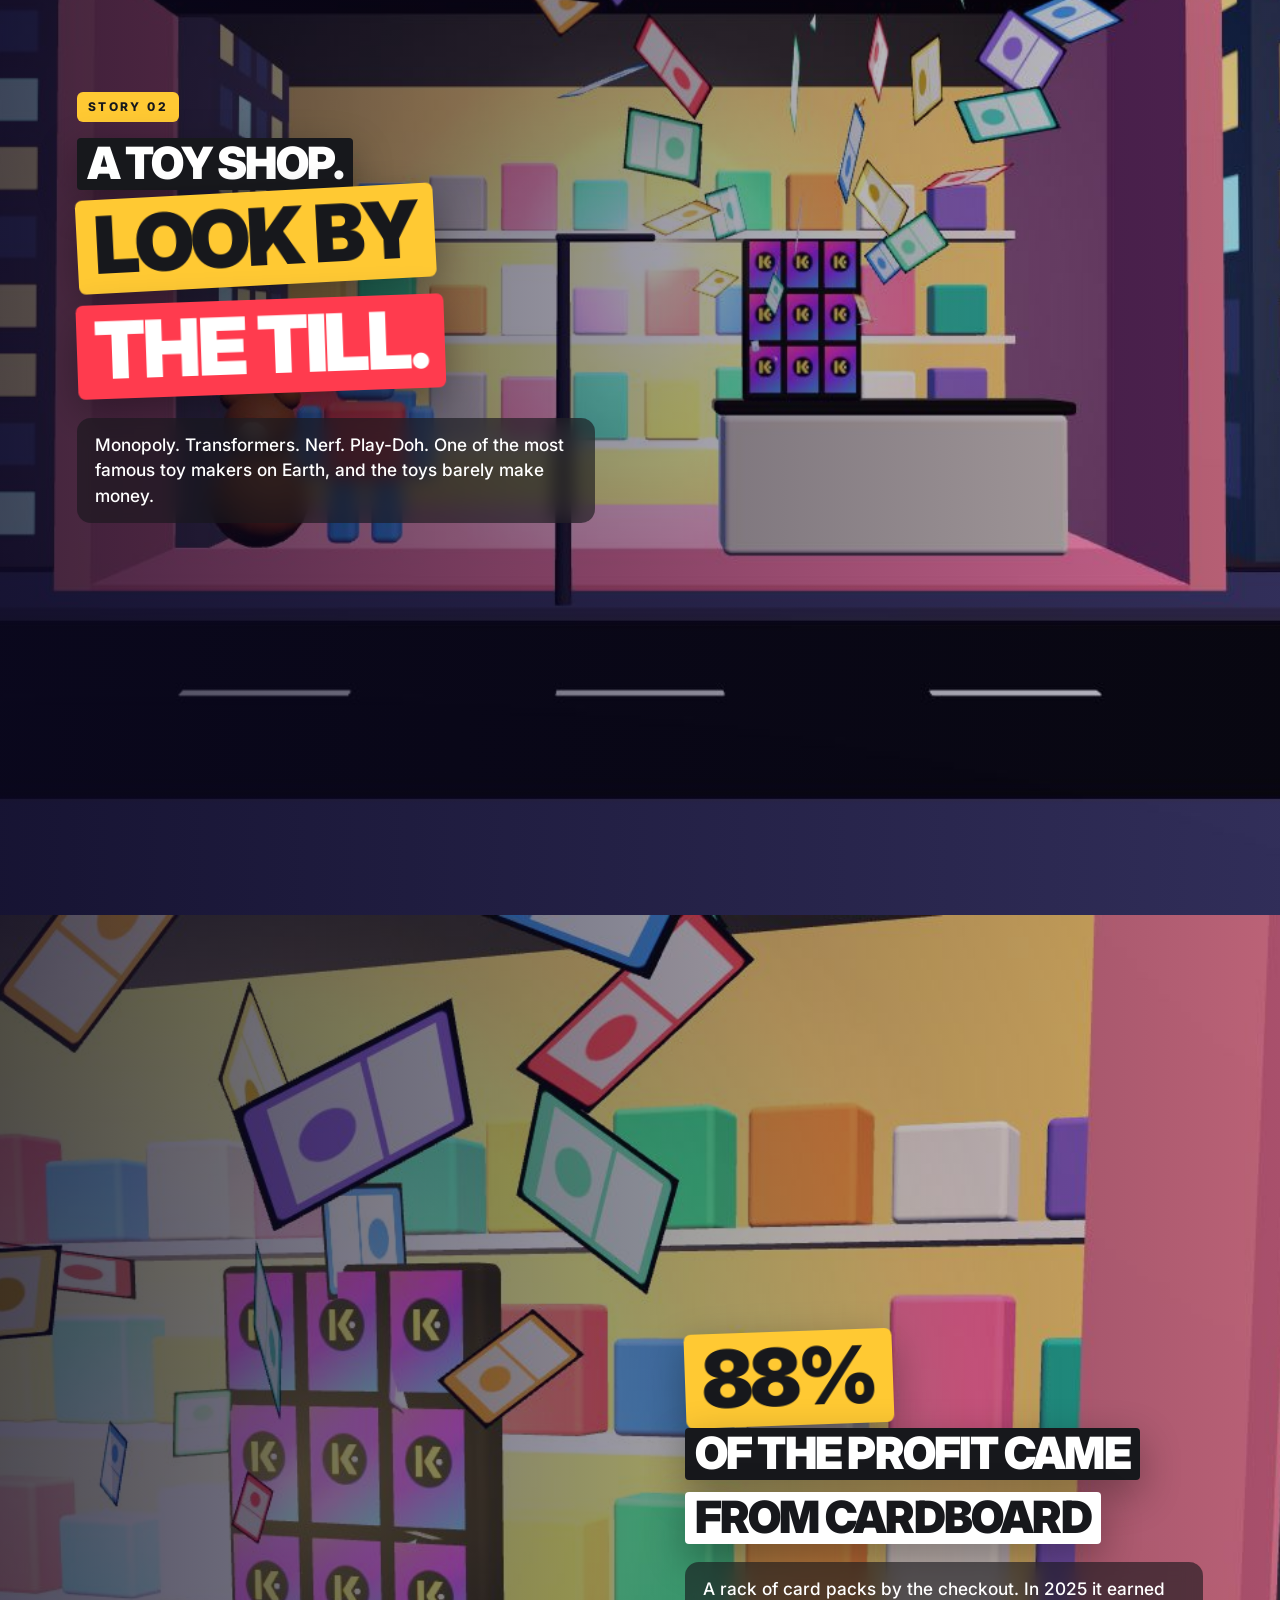
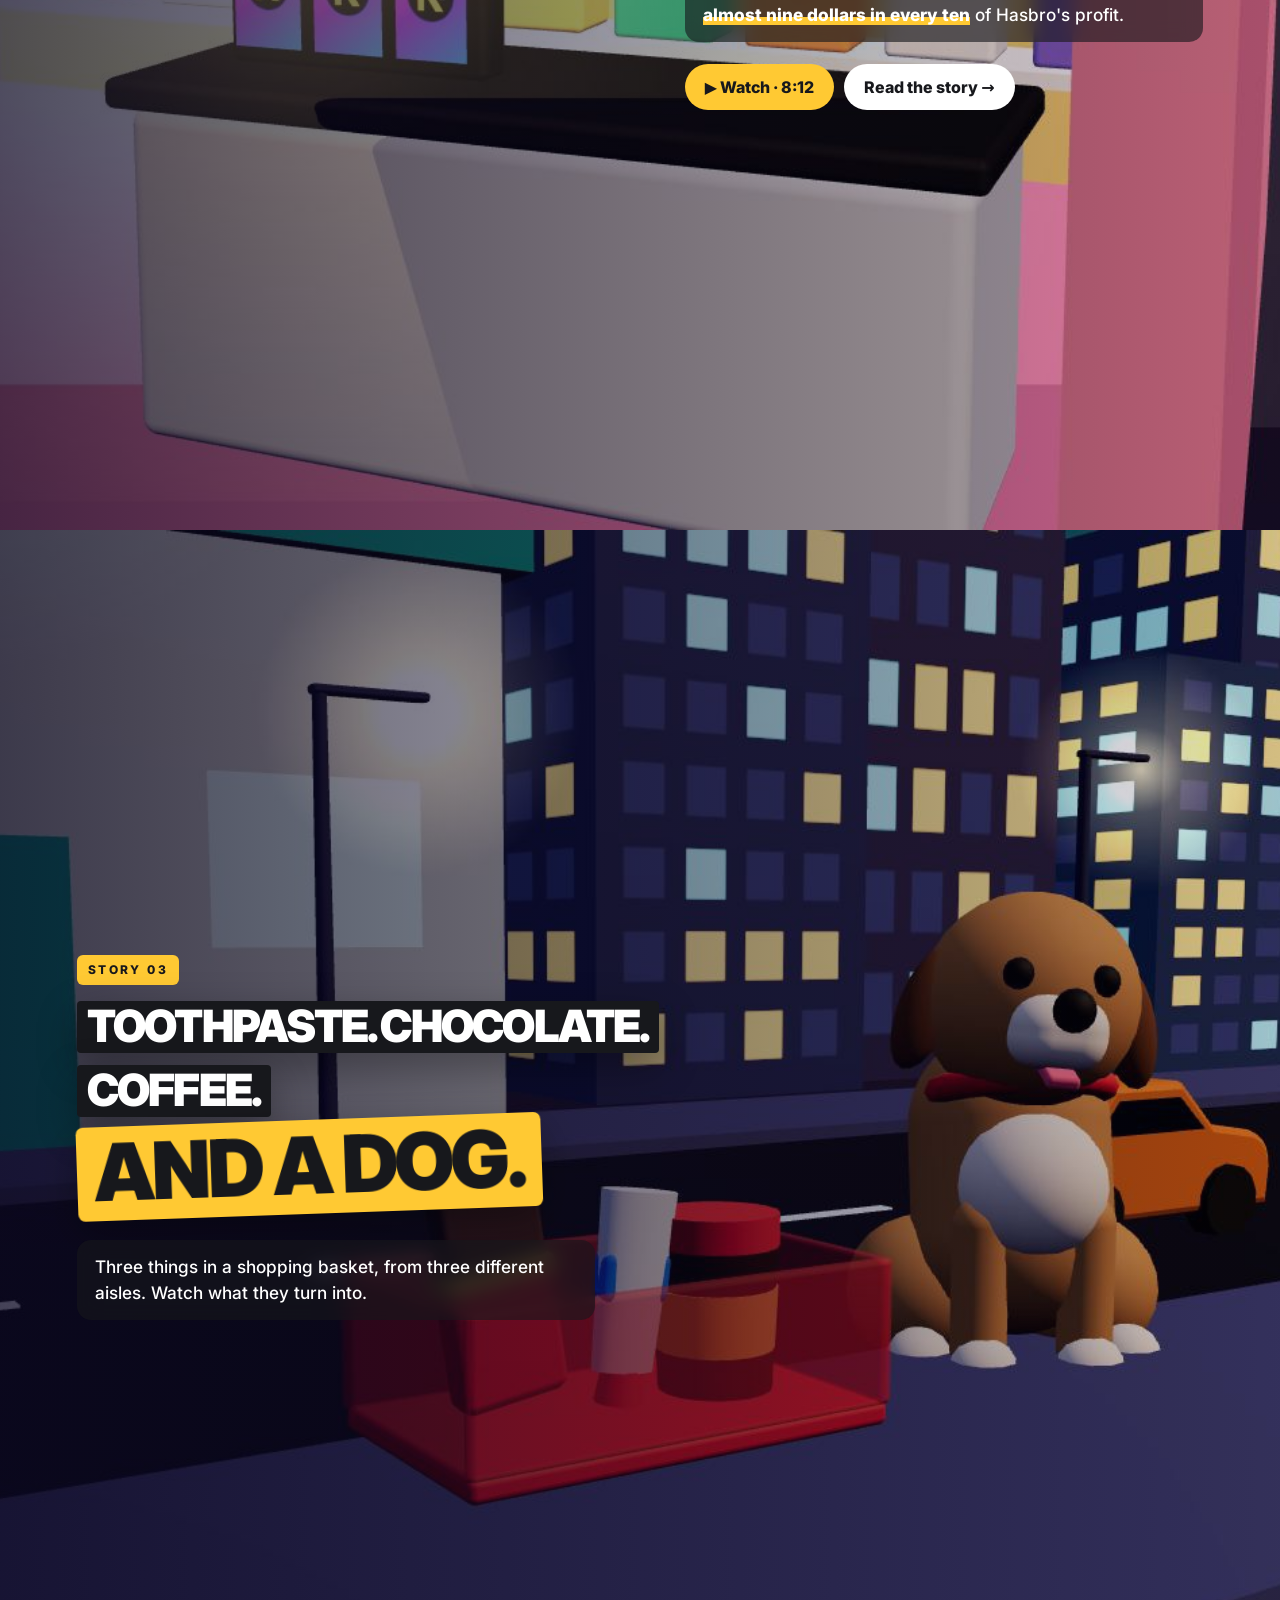
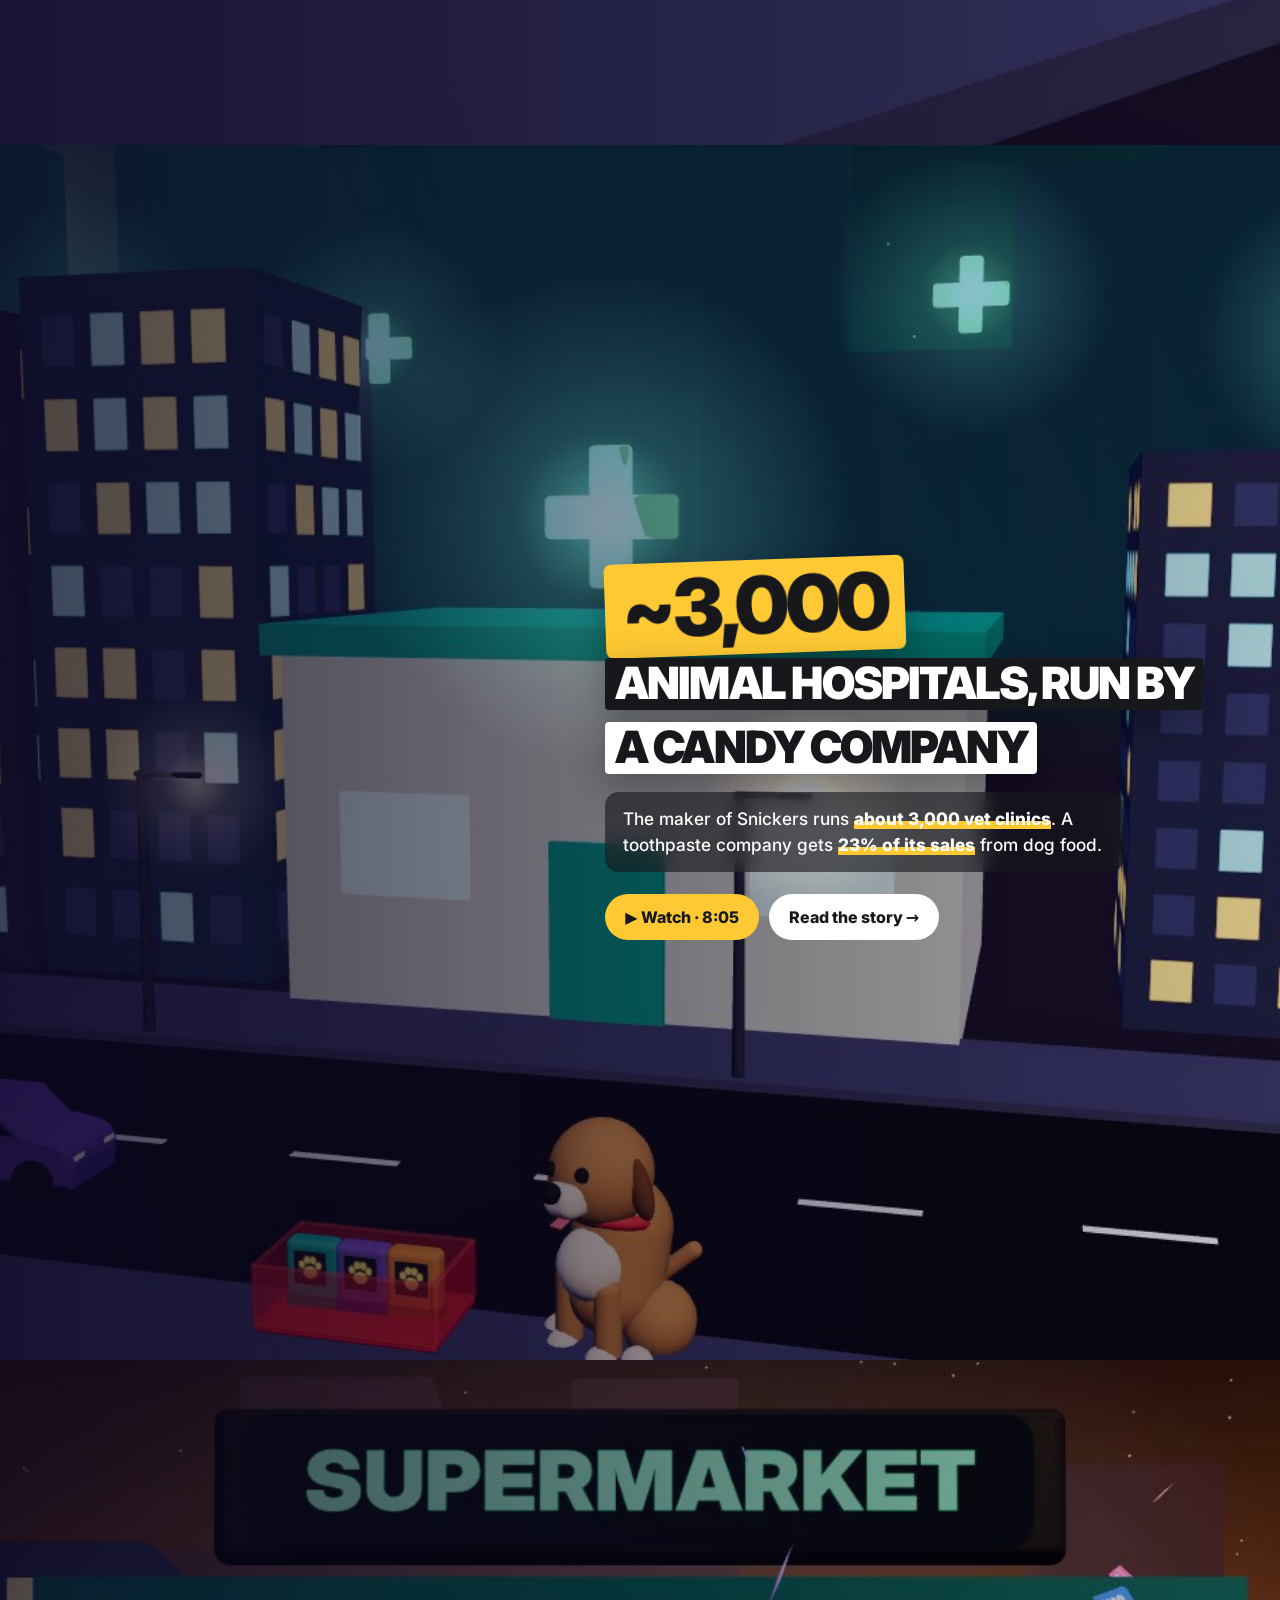
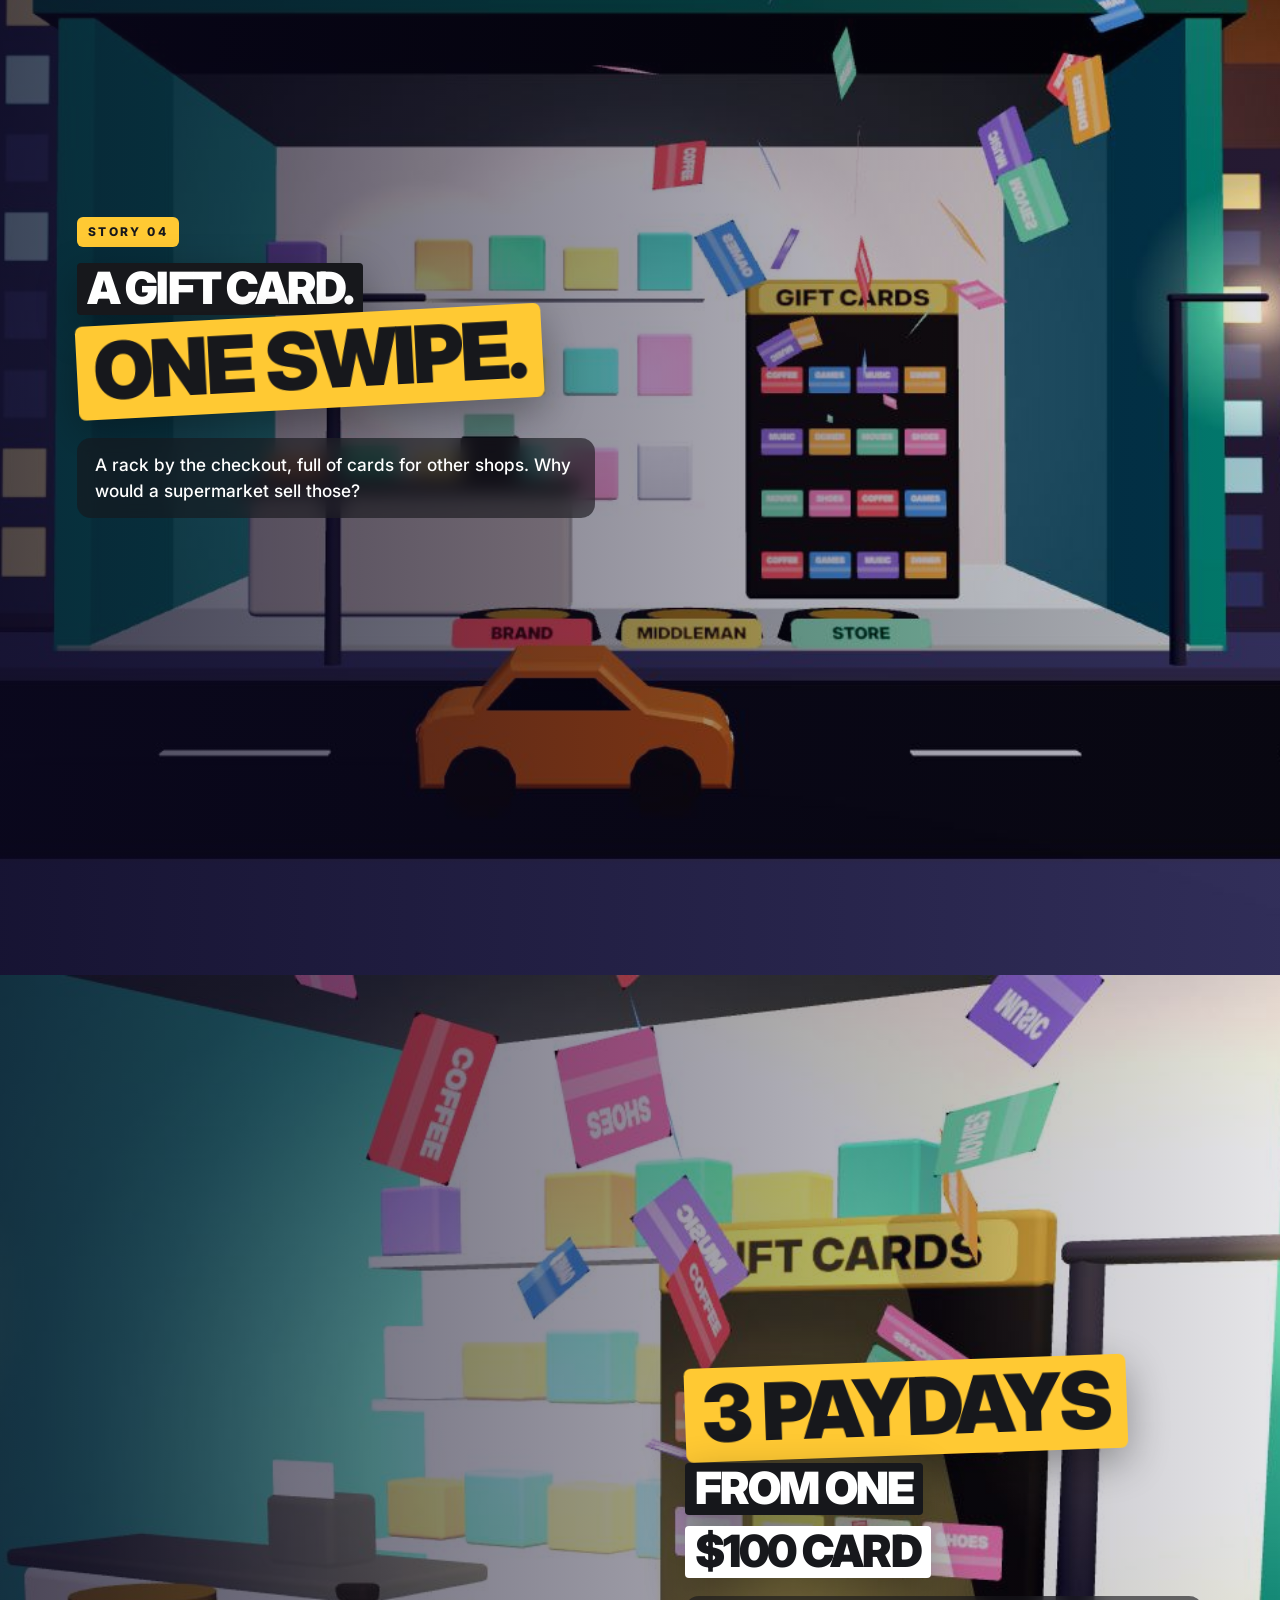
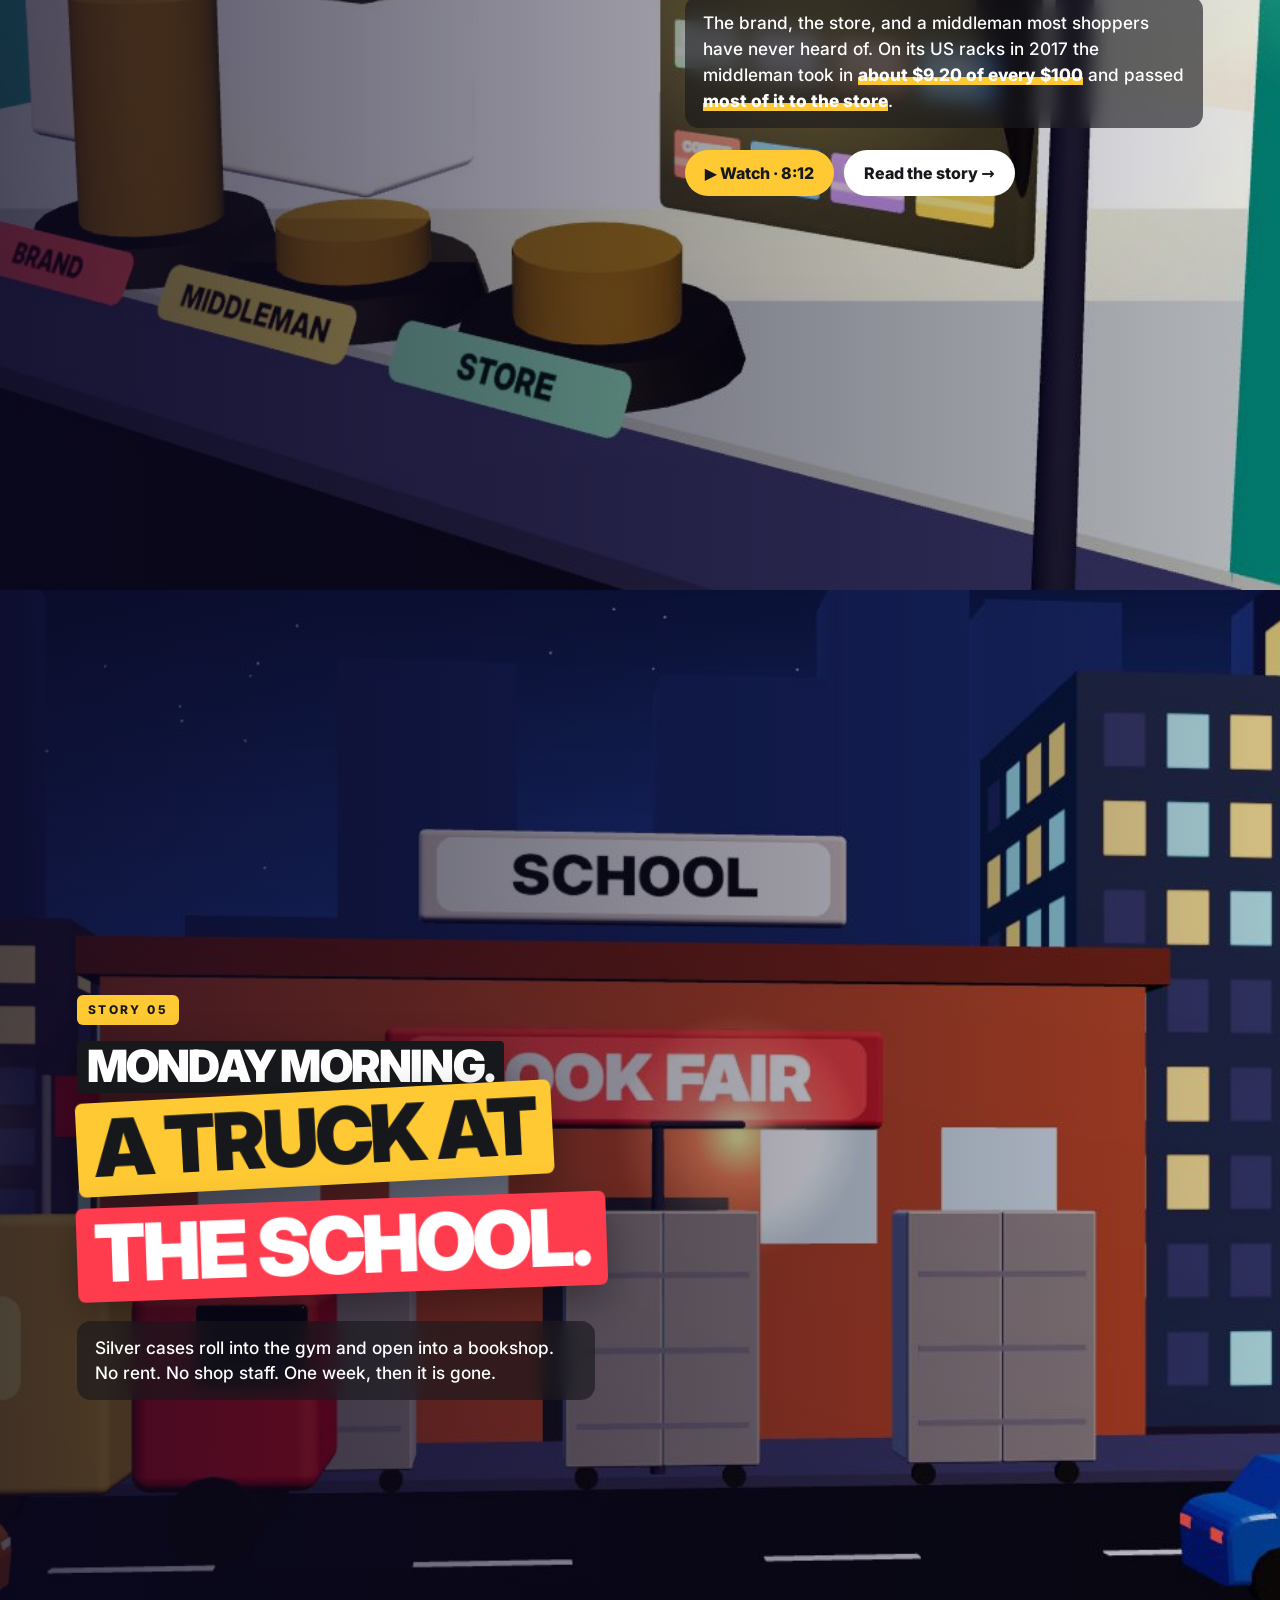
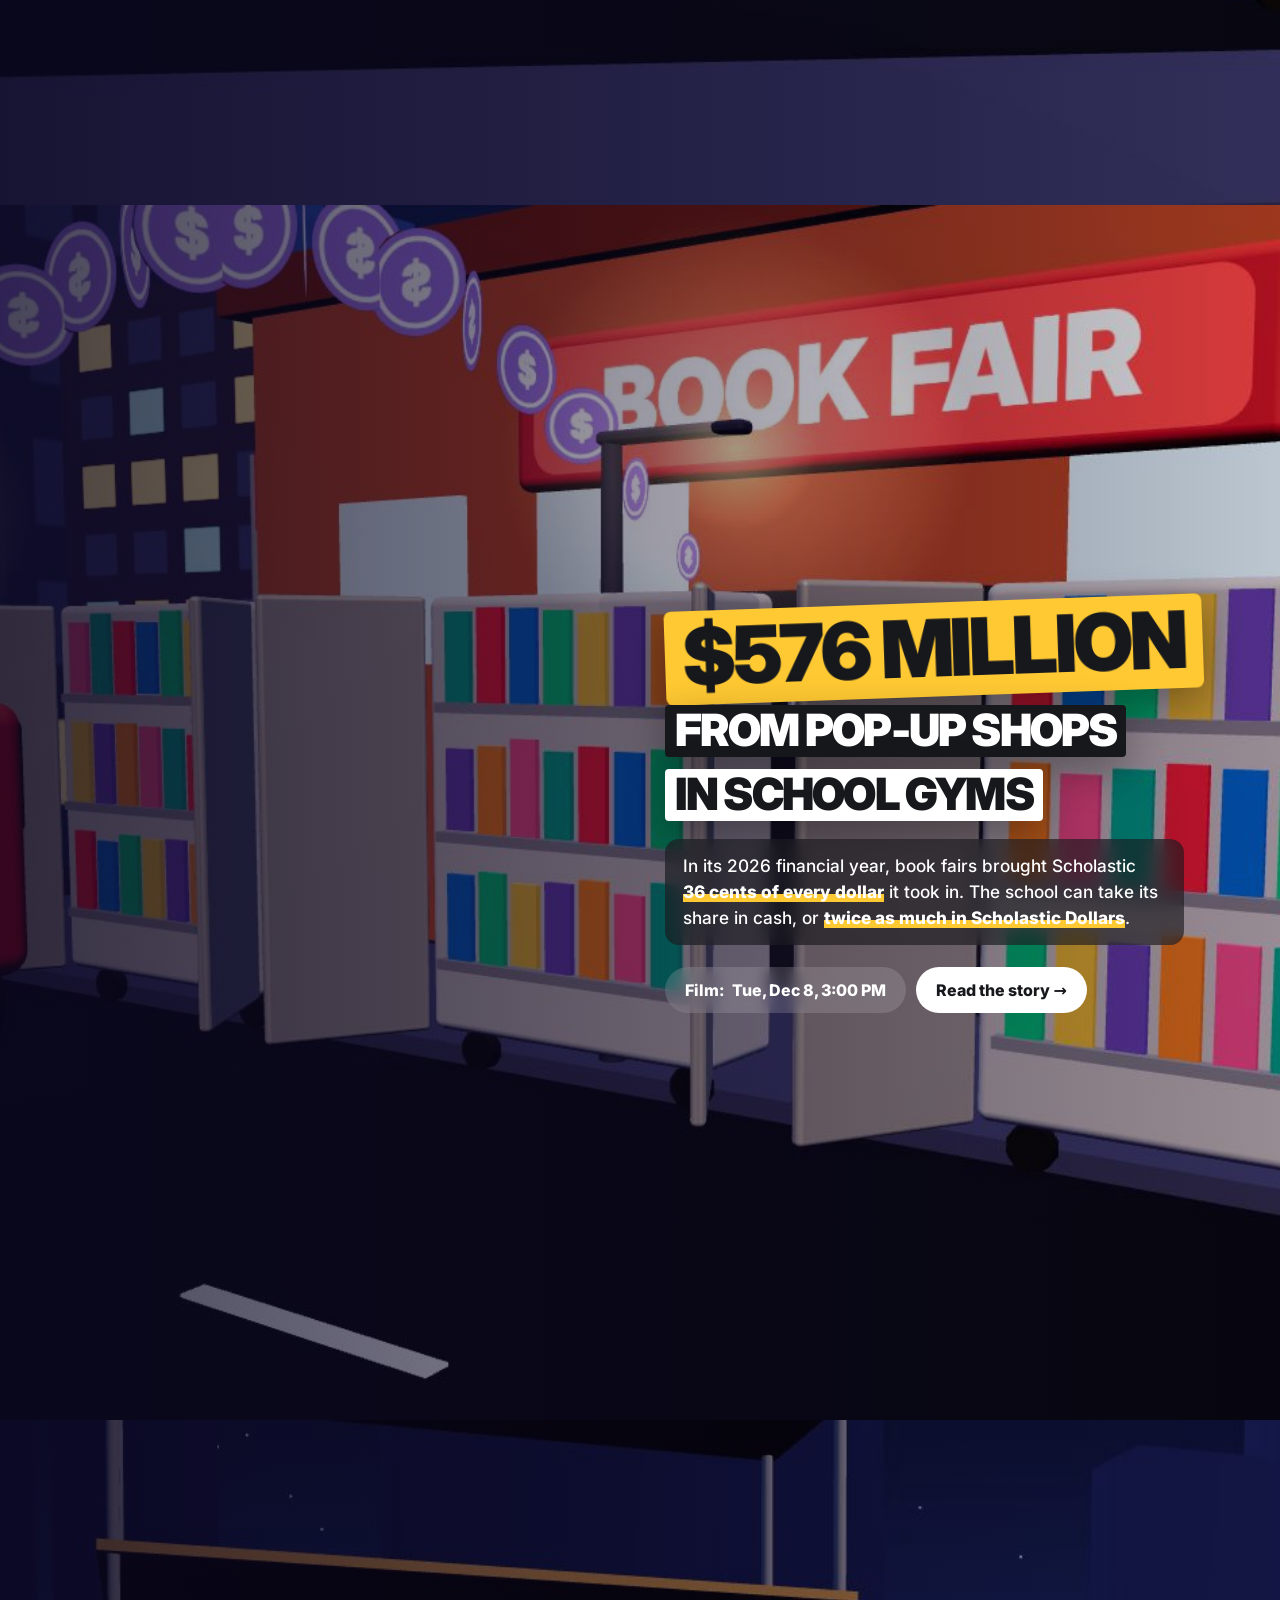
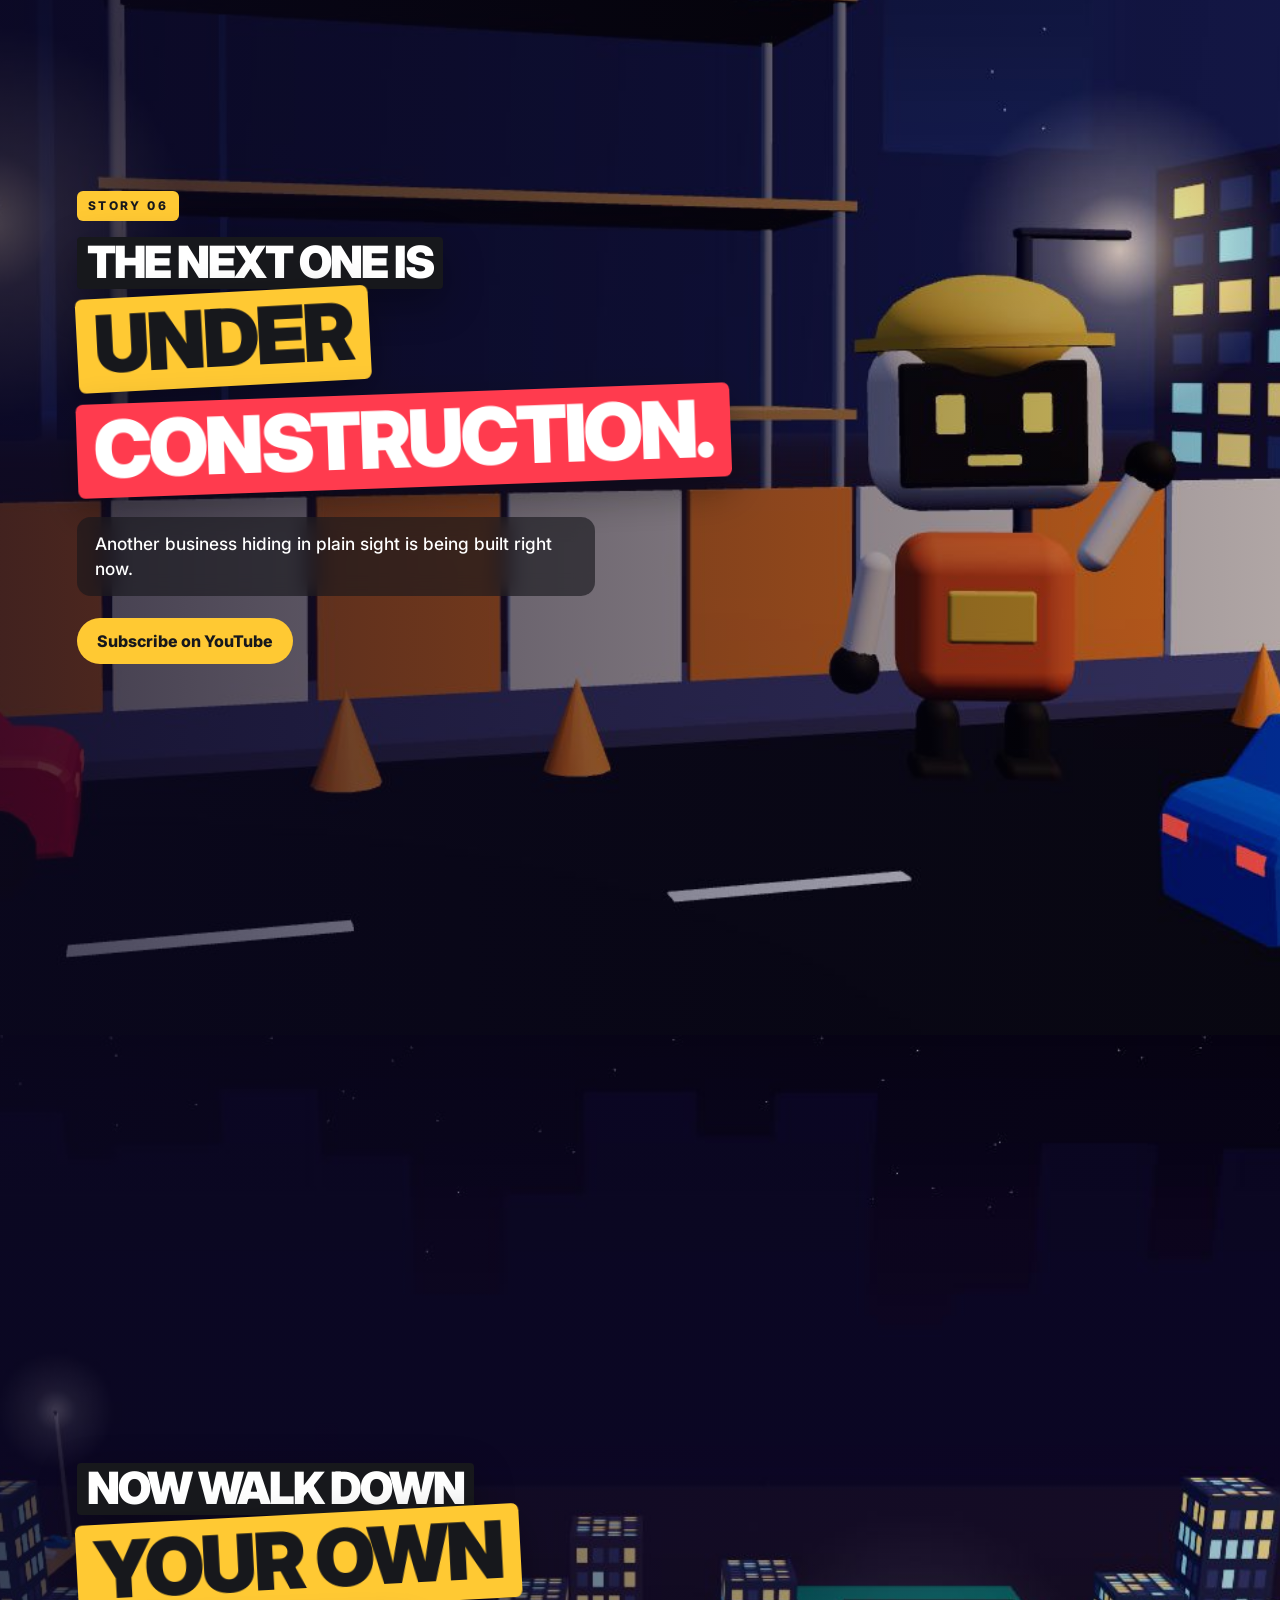
==== commit cf1bf8ff: "Premiere date and time shown in the visitor's own time zone Co-Authored-By: Claude Fable 5.2 <norepl" ====
--- a/index.html
+++ b/index.html
@@ -10,13 +10,13 @@
 <article class="stop" data-bg="img/k1.jpg"><div class="card"><p class="kicker">Story 01</p><h2 class="slabs "><span class="sl k" style="--i:0">A wrecked car.</span><span class="sl y big" style="--i:1">Worthless?</span></h2><p>Every year, millions of cars are written off. They are not crushed. They are towed away, and they disappear.</p></div></article>
 <article class="stop right" data-bg="img/k2.jpg"><div class="card"><h2 class="slabs "><span class="sl y big" style="--i:0">$1.48 billion</span></h2><div class="slabs "><span class="sl k" style="--i:0">profit, from cars</span><span class="sl w" style="--i:1">nobody wanted</span></div><p>Behind the buildings is a yard you have never noticed. One company sells <span class="n" tabindex="0" data-src="Copart: more than 4 million units sold in fiscal 2026">4 million wrecks a year</span> and keeps <span class="n" tabindex="0" data-src="Copart fiscal 2026 results: net income $1.48B on revenue $4.67B">32 cents of every dollar</span>.</p><div class="row"><a class="btn y" href="https://youtu.be/Vn1IX7W257g" rel="noopener">▶ Watch · 8:40</a><a class="btn" href="stories/junkyard-empire/">Read the story →</a></div></div></article>
 <article class="stop" data-bg="img/k3.jpg"><div class="card"><p class="kicker">Story 02</p><h2 class="slabs "><span class="sl k" style="--i:0">A toy shop.</span><span class="sl y big" style="--i:1">Look by</span><span class="sl r big" style="--i:2">the till.</span></h2><p>Monopoly. Transformers. Nerf. Play-Doh. One of the most famous toy makers on Earth, and the toys barely make money.</p></div></article>
-<article class="stop right" data-bg="img/k4.jpg"><div class="card"><h2 class="slabs "><span class="sl y big" style="--i:0">88%</span></h2><div class="slabs "><span class="sl k" style="--i:0">of the profit came</span><span class="sl w" style="--i:1">from cardboard</span></div><p>A rack of card packs by the checkout. In 2025 it earned <span class="n" tabindex="0" data-src="Hasbro full-year 2025 results: $1,007M of $1,140M adjusted operating profit from Wizards of the Coast and Digital Gaming">almost nine dollars in every ten</span> of Hasbro's profit.</p><div class="row"><span class="lv" data-live="2026-11-28T15:00:00Z"><span class="btn ghost pre">Film: 28 Nov</span><a class="btn y post" href="https://youtu.be/eiVd-0tgSD4" rel="noopener">▶ Watch · 8:12</a></span><a class="btn" href="stories/cardboard-empire/">Read the story →</a></div></div></article>
+<article class="stop right" data-bg="img/k4.jpg"><div class="card"><h2 class="slabs "><span class="sl y big" style="--i:0">88%</span></h2><div class="slabs "><span class="sl k" style="--i:0">of the profit came</span><span class="sl w" style="--i:1">from cardboard</span></div><p>A rack of card packs by the checkout. In 2025 it earned <span class="n" tabindex="0" data-src="Hasbro full-year 2025 results: $1,007M of $1,140M adjusted operating profit from Wizards of the Coast and Digital Gaming">almost nine dollars in every ten</span> of Hasbro's profit.</p><div class="row"><span class="lv" data-live="2026-11-28T15:00:00Z"><span class="btn ghost pre">Film: <time class="lt" datetime="2026-11-28T15:00:00Z">28 Nov</time></span><a class="btn y post" href="https://youtu.be/eiVd-0tgSD4" rel="noopener">▶ Watch · 8:12</a></span><a class="btn" href="stories/cardboard-empire/">Read the story →</a></div></div></article>
 <article class="stop" data-bg="img/k5.jpg"><div class="card"><p class="kicker">Story 03</p><h2 class="slabs "><span class="sl k" style="--i:0">Toothpaste. Chocolate.</span><span class="sl k" style="--i:1">Coffee.</span><span class="sl y big" style="--i:2">And a dog.</span></h2><p>Three things in a shopping basket, from three different aisles. Watch what they turn into.</p></div></article>
-<article class="stop right" data-bg="img/k6.jpg"><div class="card"><h2 class="slabs "><span class="sl y big" style="--i:0">~3,000</span></h2><div class="slabs "><span class="sl k" style="--i:0">animal hospitals, run by</span><span class="sl w" style="--i:1">a candy company</span></div><p>The maker of Snickers runs <span class="n" tabindex="0" data-src="Fortune reporting on Mars (2024). Mars is a private company.">about 3,000 vet clinics</span>. A toothpaste company gets <span class="n" tabindex="0" data-src="Colgate-Palmolive 2025 annual report: Hill's Pet Nutrition, 23% of net sales">23% of its sales</span> from dog food.</p><div class="row"><span class="lv" data-live="2026-12-04T15:00:00Z"><span class="btn ghost pre">Film: 4 Dec</span><a class="btn y post" href="https://youtu.be/lQxcL5AfXx4" rel="noopener">▶ Watch · 8:05</a></span><a class="btn" href="stories/pet-empire/">Read the story →</a></div></div></article>
+<article class="stop right" data-bg="img/k6.jpg"><div class="card"><h2 class="slabs "><span class="sl y big" style="--i:0">~3,000</span></h2><div class="slabs "><span class="sl k" style="--i:0">animal hospitals, run by</span><span class="sl w" style="--i:1">a candy company</span></div><p>The maker of Snickers runs <span class="n" tabindex="0" data-src="Fortune reporting on Mars (2024). Mars is a private company.">about 3,000 vet clinics</span>. A toothpaste company gets <span class="n" tabindex="0" data-src="Colgate-Palmolive 2025 annual report: Hill's Pet Nutrition, 23% of net sales">23% of its sales</span> from dog food.</p><div class="row"><span class="lv" data-live="2026-12-04T15:00:00Z"><span class="btn ghost pre">Film: <time class="lt" datetime="2026-12-04T15:00:00Z">4 Dec</time></span><a class="btn y post" href="https://youtu.be/lQxcL5AfXx4" rel="noopener">▶ Watch · 8:05</a></span><a class="btn" href="stories/pet-empire/">Read the story →</a></div></div></article>
 <article class="stop" data-bg="img/k7.jpg"><div class="card"><p class="kicker">Story 04</p><h2 class="slabs "><span class="sl k" style="--i:0">A gift card.</span><span class="sl y big" style="--i:1">One swipe.</span></h2><p>A rack by the checkout, full of cards for other shops. Why would a supermarket sell those?</p></div></article>
-<article class="stop right" data-bg="img/k8.jpg"><div class="card"><h2 class="slabs "><span class="sl y big" style="--i:0">3 paydays</span></h2><div class="slabs "><span class="sl k" style="--i:0">from one</span><span class="sl w" style="--i:1">$100 card</span></div><p>The brand, the store, and a middleman most shoppers have never heard of. On its US racks in 2017 the middleman took in <span class="n" tabindex="0" data-src="Blackhawk Network, annual report for 2017 (Form 10-K): US Retail revenue was 9.2% of the value loaded">about $9.20 of every $100</span> and passed <span class="n" tabindex="0" data-src="Blackhawk Network, annual report for 2017 (Form 10-K): 60.3% of that revenue was paid on to the stores">most of it to the store</span>.</p><div class="row"><span class="lv" data-live="2026-12-01T15:00:00Z"><span class="btn ghost pre">Film: 1 Dec</span><a class="btn y post" href="https://youtu.be/Ix2Ds5w3Ng8" rel="noopener">▶ Watch · 8:12</a></span><a class="btn" href="stories/gift-card-machine/">Read the story →</a></div></div></article>
+<article class="stop right" data-bg="img/k8.jpg"><div class="card"><h2 class="slabs "><span class="sl y big" style="--i:0">3 paydays</span></h2><div class="slabs "><span class="sl k" style="--i:0">from one</span><span class="sl w" style="--i:1">$100 card</span></div><p>The brand, the store, and a middleman most shoppers have never heard of. On its US racks in 2017 the middleman took in <span class="n" tabindex="0" data-src="Blackhawk Network, annual report for 2017 (Form 10-K): US Retail revenue was 9.2% of the value loaded">about $9.20 of every $100</span> and passed <span class="n" tabindex="0" data-src="Blackhawk Network, annual report for 2017 (Form 10-K): 60.3% of that revenue was paid on to the stores">most of it to the store</span>.</p><div class="row"><span class="lv" data-live="2026-12-01T15:00:00Z"><span class="btn ghost pre">Film: <time class="lt" datetime="2026-12-01T15:00:00Z">1 Dec</time></span><a class="btn y post" href="https://youtu.be/Ix2Ds5w3Ng8" rel="noopener">▶ Watch · 8:12</a></span><a class="btn" href="stories/gift-card-machine/">Read the story →</a></div></div></article>
 <article class="stop" data-bg="img/k9.jpg"><div class="card"><p class="kicker">Story 05</p><h2 class="slabs "><span class="sl k" style="--i:0">Monday morning.</span><span class="sl y big" style="--i:1">A truck at</span><span class="sl r big" style="--i:2">the school.</span></h2><p>Silver cases roll into the gym and open into a bookshop. No rent. No shop staff. One week, then it is gone.</p></div></article>
-<article class="stop right" data-bg="img/k10.jpg"><div class="card"><h2 class="slabs "><span class="sl y big" style="--i:0">$576 million</span></h2><div class="slabs "><span class="sl k" style="--i:0">from pop-up shops</span><span class="sl w" style="--i:1">in school gyms</span></div><p>In its 2026 financial year, book fairs brought Scholastic <span class="n" tabindex="0" data-src="Scholastic annual report, fiscal 2026 (Form 10-K): Book Fairs revenue $576.0M of total revenue $1,581.9M">36 cents of every dollar</span> it took in. The school can take its share in cash, or <span class="n" tabindex="0" data-src="Scholastic Book Fairs, rewards for 2026-27: 25% cash or 50% in Scholastic Dollars at $4,000 or more in sales">twice as much in Scholastic Dollars</span>.</p><div class="row"><span class="lv" data-live="2026-12-08T15:00:00Z"><span class="btn ghost pre">Film: 8 Dec</span><a class="btn y post" href="https://youtu.be/iqSlDFtdNTo" rel="noopener">▶ Watch · 8:13</a></span><a class="btn" href="stories/book-fair-machine/">Read the story →</a></div></div></article>
+<article class="stop right" data-bg="img/k10.jpg"><div class="card"><h2 class="slabs "><span class="sl y big" style="--i:0">$576 million</span></h2><div class="slabs "><span class="sl k" style="--i:0">from pop-up shops</span><span class="sl w" style="--i:1">in school gyms</span></div><p>In its 2026 financial year, book fairs brought Scholastic <span class="n" tabindex="0" data-src="Scholastic annual report, fiscal 2026 (Form 10-K): Book Fairs revenue $576.0M of total revenue $1,581.9M">36 cents of every dollar</span> it took in. The school can take its share in cash, or <span class="n" tabindex="0" data-src="Scholastic Book Fairs, rewards for 2026-27: 25% cash or 50% in Scholastic Dollars at $4,000 or more in sales">twice as much in Scholastic Dollars</span>.</p><div class="row"><span class="lv" data-live="2026-12-08T15:00:00Z"><span class="btn ghost pre">Film: <time class="lt" datetime="2026-12-08T15:00:00Z">8 Dec</time></span><a class="btn y post" href="https://youtu.be/iqSlDFtdNTo" rel="noopener">▶ Watch · 8:13</a></span><a class="btn" href="stories/book-fair-machine/">Read the story →</a></div></div></article>
 <article class="stop" data-bg="img/k11.jpg"><div class="card"><p class="kicker">Story 06</p><h2 class="slabs "><span class="sl k" style="--i:0">The next one is</span><span class="sl y big" style="--i:1">under</span><span class="sl r big" style="--i:2">construction.</span></h2><p>Another business hiding in plain sight is being built right now.</p><div class="row"><a class="btn y" href="https://www.youtube.com/@knoveotv?sub_confirmation=1" rel="noopener">Subscribe on YouTube</a></div></div></article>
 <article class="stop" data-bg="img/k12.jpg"><div class="card"><h2 class="slabs "><span class="sl k" style="--i:0">Now walk down</span><span class="sl y big" style="--i:1">your own</span><span class="sl r big" style="--i:2">street.</span></h2><p>Every ordinary thing on it has a business behind it. We will keep finding them.</p></div></article></section>
 <section class="band paper"><div class="wrap rv"><h2>Every number has a source.</h2><p class="big-p">Copart kept <span class="n" tabindex="0" data-src="Copart fiscal 2026 results: net income $1.48B on revenue $4.67B">32 cents of every dollar</span>. Hasbro's card division earned <span class="n" tabindex="0" data-src="Hasbro full-year 2025 results: $1,007M of $1,140M adjusted operating profit">88% of its profit</span>. Americans spent <span class="n" tabindex="0" data-src="American Pet Products Association, 2026 State of the Industry report">$158 billion</span> on their pets in 2025. Point at any highlighted number on this site. It will tell you where it came from.</p><div class="row"><a class="btn" style="background:#17181C;color:#fff" href="sources/">See every source →</a></div></div></section>
